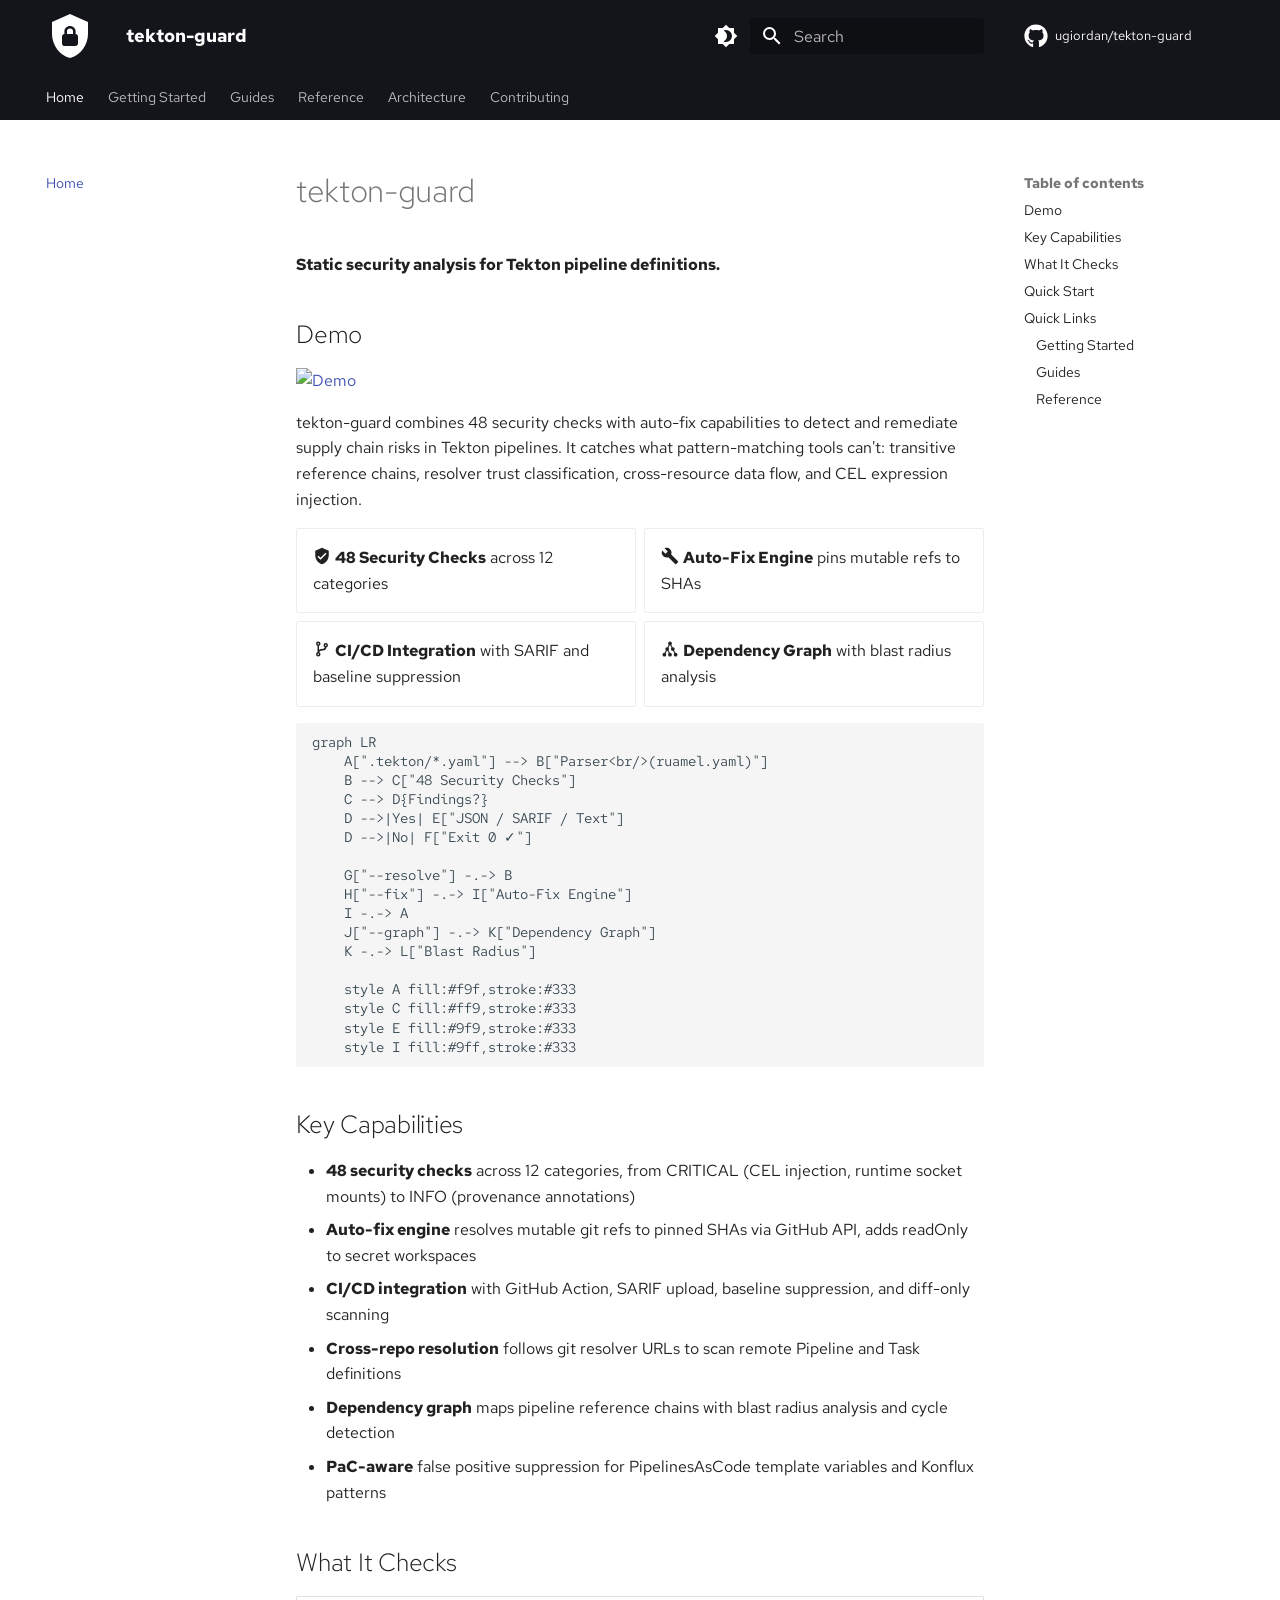
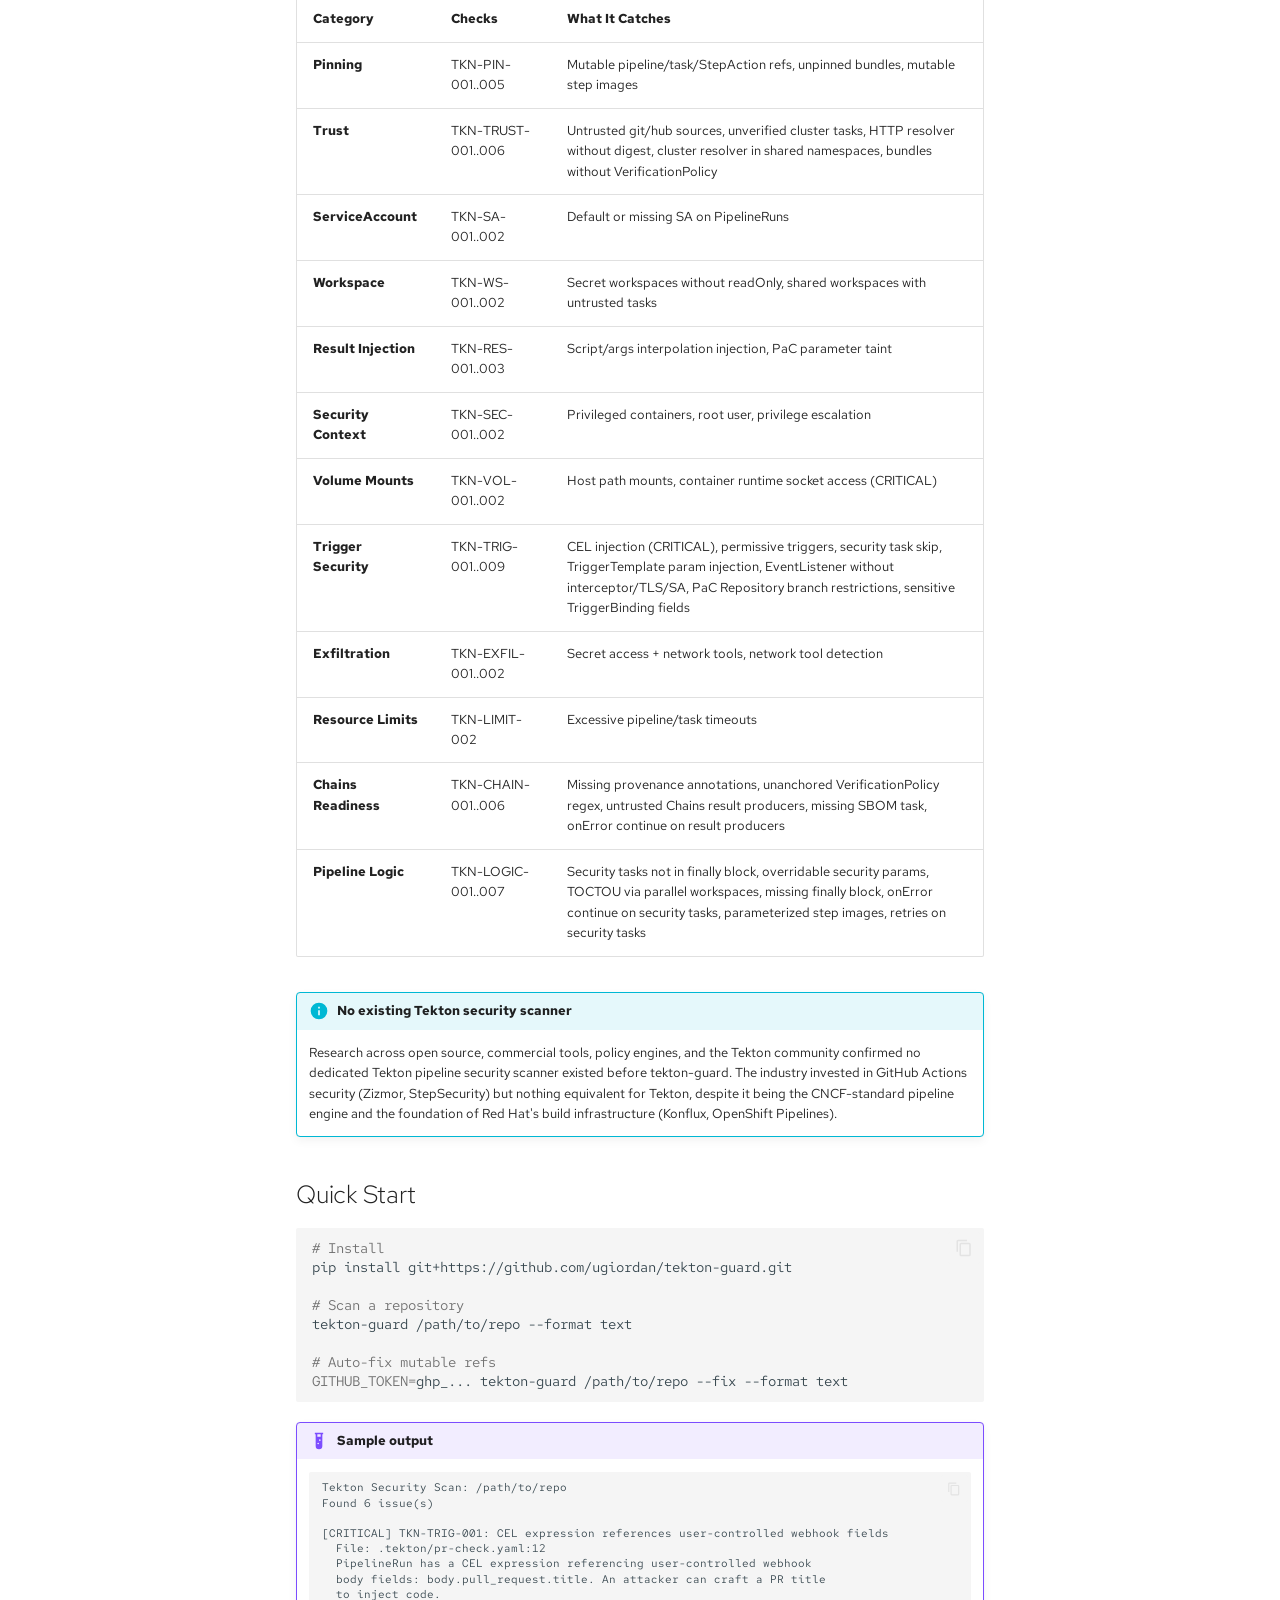
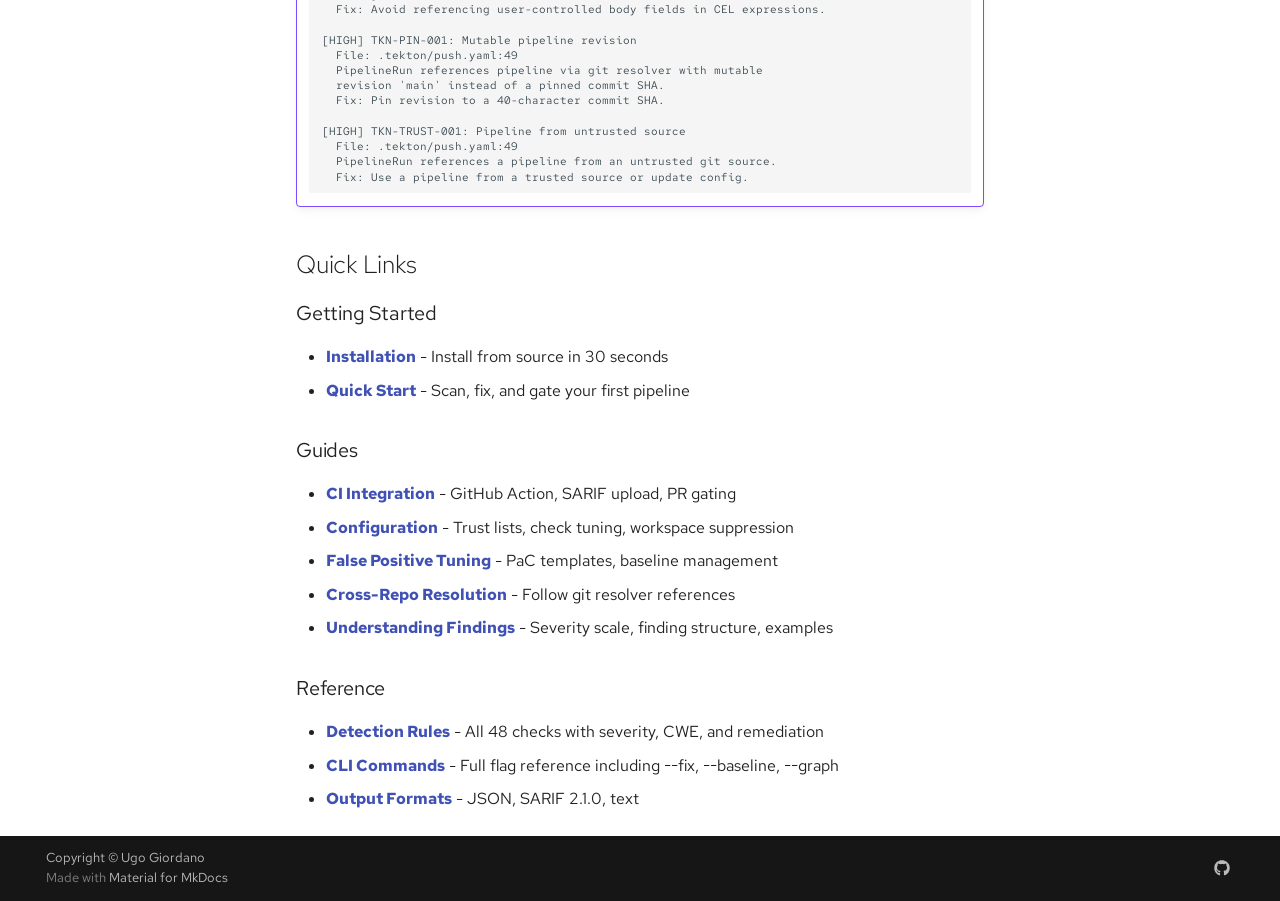
==== index.html @ 4ce3d8be "Deployed 597b530 with MkDocs version: 1.6.1" ====
<!DOCTYPE html><html lang="en" class="no-js"><head>
    
      <meta charset="utf-8">
      <meta name="viewport" content="width=device-width,initial-scale=1">
      
      
      
        <link rel="canonical" href="https://ugiordan.github.io/tekton-guard/">
      
      
      
        <link rel="next" href="getting-started/installation/">
      
      
        
      
      
      <link rel="icon" href="assets/images/favicon.png">
      <meta name="generator" content="mkdocs-1.6.1, mkdocs-material-9.7.6">
    
    
      
        <title>tekton-guard</title>
      
    
    
      <link rel="stylesheet" href="assets/stylesheets/main.484c7ddc.min.css">
      
        
        <link rel="stylesheet" href="assets/stylesheets/palette.ab4e12ef.min.css">
      
      


    
    
      
    
    
      
        
        
        <link rel="preconnect" href="https://fonts.gstatic.com" crossorigin="">
        <link rel="stylesheet" href="https://fonts.googleapis.com/css?family=Red+Hat+Text:300,300i,400,400i,700,700i%7CRed+Hat+Mono:400,400i,700,700i&amp;display=fallback">
        <style>:root{--md-text-font:"Red Hat Text";--md-code-font:"Red Hat Mono"}</style>
      
    
    
      <link rel="stylesheet" href="assets/css/extra.css">
    
    <script>__md_scope=new URL(".",location),__md_hash=e=>[...e].reduce(((e,_)=>(e<<5)-e+_.charCodeAt(0)),0),__md_get=(e,_=localStorage,t=__md_scope)=>JSON.parse(_.getItem(t.pathname+"."+e)),__md_set=(e,_,t=localStorage,a=__md_scope)=>{try{t.setItem(a.pathname+"."+e,JSON.stringify(_))}catch(e){}}</script>
    
      

    
    
  <link href="assets/stylesheets/glightbox.min.css" rel="stylesheet"><script src="assets/javascripts/glightbox.min.js"></script><style id="glightbox-style">
            html.glightbox-open { overflow: initial; height: 100%; }
            .gslide-title { margin-top: 0px; user-select: text; }
            .gslide-desc { color: #666; user-select: text; }
            .gslide-image img { background: white; }
            .gscrollbar-fixer { padding-right: 15px; }
            .gdesc-inner { font-size: 0.75rem; }
            body[data-md-color-scheme="slate"] .gdesc-inner { background: var(--md-default-bg-color); }
            body[data-md-color-scheme="slate"] .gslide-title { color: var(--md-default-fg-color); }
            body[data-md-color-scheme="slate"] .gslide-desc { color: var(--md-default-fg-color); }
        </style></head>
  
  
    
    
      
    
    
    
    
    <body dir="ltr" data-md-color-scheme="default" data-md-color-primary="black" data-md-color-accent="indigo">
  
    
    <input class="md-toggle" data-md-toggle="drawer" type="checkbox" id="__drawer" autocomplete="off">
    <input class="md-toggle" data-md-toggle="search" type="checkbox" id="__search" autocomplete="off">
    <label class="md-overlay" for="__drawer"></label>
    <div data-md-component="skip">
      
        
        <a href="#tekton-guard" class="md-skip">
          Skip to content
        </a>
      
    </div>
    <div data-md-component="announce">
      
    </div>
    
    
      

<header class="md-header" data-md-component="header">
  <nav class="md-header__inner md-grid" aria-label="Header">
    <a href="." title="tekton-guard" class="md-header__button md-logo" aria-label="tekton-guard" data-md-component="logo">
      
  
  <svg xmlns="http://www.w3.org/2000/svg" viewBox="0 0 24 24"><path d="M12 1 3 5v6c0 5.55 3.84 10.74 9 12 5.16-1.26 9-6.45 9-12V5zm0 6c1.4 0 2.8 1.1 2.8 2.5V11c.6 0 1.2.6 1.2 1.3v3.5c0 .6-.6 1.2-1.3 1.2H9.2c-.6 0-1.2-.6-1.2-1.3v-3.5c0-.6.6-1.2 1.2-1.2V9.5C9.2 8.1 10.6 7 12 7m0 1.2c-.8 0-1.5.5-1.5 1.3V11h3V9.5c0-.8-.7-1.3-1.5-1.3"></path></svg>

    </a>
    <label class="md-header__button md-icon" for="__drawer">
      
      <svg xmlns="http://www.w3.org/2000/svg" viewBox="0 0 24 24"><path d="M3 6h18v2H3zm0 5h18v2H3zm0 5h18v2H3z"></path></svg>
    </label>
    <div class="md-header__title" data-md-component="header-title">
      <div class="md-header__ellipsis">
        <div class="md-header__topic">
          <span class="md-ellipsis">
            tekton-guard
          </span>
        </div>
        <div class="md-header__topic" data-md-component="header-topic">
          <span class="md-ellipsis">
            
              Home
            
          </span>
        </div>
      </div>
    </div>
    
      
        <form class="md-header__option" data-md-component="palette">
  
    
    
    
    <input class="md-option" data-md-color-media="" data-md-color-scheme="default" data-md-color-primary="black" data-md-color-accent="indigo" aria-label="Switch to dark mode" type="radio" name="__palette" id="__palette_0">
    
      <label class="md-header__button md-icon" title="Switch to dark mode" for="__palette_1" hidden="">
        <svg xmlns="http://www.w3.org/2000/svg" viewBox="0 0 24 24"><path d="M12 18c-.89 0-1.74-.2-2.5-.55C11.56 16.5 13 14.42 13 12s-1.44-4.5-3.5-5.45C10.26 6.2 11.11 6 12 6a6 6 0 0 1 6 6 6 6 0 0 1-6 6m8-9.31V4h-4.69L12 .69 8.69 4H4v4.69L.69 12 4 15.31V20h4.69L12 23.31 15.31 20H20v-4.69L23.31 12z"></path></svg>
      </label>
    
  
    
    
    
    <input class="md-option" data-md-color-media="" data-md-color-scheme="slate" data-md-color-primary="black" data-md-color-accent="indigo" aria-label="Switch to light mode" type="radio" name="__palette" id="__palette_1">
    
      <label class="md-header__button md-icon" title="Switch to light mode" for="__palette_0" hidden="">
        <svg xmlns="http://www.w3.org/2000/svg" viewBox="0 0 24 24"><path d="M12 8a4 4 0 0 0-4 4 4 4 0 0 0 4 4 4 4 0 0 0 4-4 4 4 0 0 0-4-4m0 10a6 6 0 0 1-6-6 6 6 0 0 1 6-6 6 6 0 0 1 6 6 6 6 0 0 1-6 6m8-9.31V4h-4.69L12 .69 8.69 4H4v4.69L.69 12 4 15.31V20h4.69L12 23.31 15.31 20H20v-4.69L23.31 12z"></path></svg>
      </label>
    
  
</form>
      
    
    
      <script>var palette=__md_get("__palette");if(palette&&palette.color){if("(prefers-color-scheme)"===palette.color.media){var media=matchMedia("(prefers-color-scheme: light)"),input=document.querySelector(media.matches?"[data-md-color-media='(prefers-color-scheme: light)']":"[data-md-color-media='(prefers-color-scheme: dark)']");palette.color.media=input.getAttribute("data-md-color-media"),palette.color.scheme=input.getAttribute("data-md-color-scheme"),palette.color.primary=input.getAttribute("data-md-color-primary"),palette.color.accent=input.getAttribute("data-md-color-accent")}for(var[key,value]of Object.entries(palette.color))document.body.setAttribute("data-md-color-"+key,value)}</script>
    
    
    
      
      
        <label class="md-header__button md-icon" for="__search">
          
          <svg xmlns="http://www.w3.org/2000/svg" viewBox="0 0 24 24"><path d="M9.5 3A6.5 6.5 0 0 1 16 9.5c0 1.61-.59 3.09-1.56 4.23l.27.27h.79l5 5-1.5 1.5-5-5v-.79l-.27-.27A6.52 6.52 0 0 1 9.5 16 6.5 6.5 0 0 1 3 9.5 6.5 6.5 0 0 1 9.5 3m0 2C7 5 5 7 5 9.5S7 14 9.5 14 14 12 14 9.5 12 5 9.5 5"></path></svg>
        </label>
        <div class="md-search" data-md-component="search" role="dialog">
  <label class="md-search__overlay" for="__search"></label>
  <div class="md-search__inner" role="search">
    <form class="md-search__form" name="search">
      <input type="text" class="md-search__input" name="query" aria-label="Search" placeholder="Search" autocapitalize="off" autocorrect="off" autocomplete="off" spellcheck="false" data-md-component="search-query" required="">
      <label class="md-search__icon md-icon" for="__search">
        
        <svg xmlns="http://www.w3.org/2000/svg" viewBox="0 0 24 24"><path d="M9.5 3A6.5 6.5 0 0 1 16 9.5c0 1.61-.59 3.09-1.56 4.23l.27.27h.79l5 5-1.5 1.5-5-5v-.79l-.27-.27A6.52 6.52 0 0 1 9.5 16 6.5 6.5 0 0 1 3 9.5 6.5 6.5 0 0 1 9.5 3m0 2C7 5 5 7 5 9.5S7 14 9.5 14 14 12 14 9.5 12 5 9.5 5"></path></svg>
        
        <svg xmlns="http://www.w3.org/2000/svg" viewBox="0 0 24 24"><path d="M20 11v2H8l5.5 5.5-1.42 1.42L4.16 12l7.92-7.92L13.5 5.5 8 11z"></path></svg>
      </label>
      <nav class="md-search__options" aria-label="Search">
        
          <a href="javascript:void(0)" class="md-search__icon md-icon" title="Share" aria-label="Share" data-clipboard="" data-clipboard-text="" data-md-component="search-share" tabindex="-1">
            
            <svg xmlns="http://www.w3.org/2000/svg" viewBox="0 0 24 24"><path d="M18 16.08c-.76 0-1.44.3-1.96.77L8.91 12.7c.05-.23.09-.46.09-.7s-.04-.47-.09-.7l7.05-4.11c.54.5 1.25.81 2.04.81a3 3 0 0 0 3-3 3 3 0 0 0-3-3 3 3 0 0 0-3 3c0 .24.04.47.09.7L8.04 9.81C7.5 9.31 6.79 9 6 9a3 3 0 0 0-3 3 3 3 0 0 0 3 3c.79 0 1.5-.31 2.04-.81l7.12 4.15c-.05.21-.08.43-.08.66 0 1.61 1.31 2.91 2.92 2.91s2.92-1.3 2.92-2.91A2.92 2.92 0 0 0 18 16.08"></path></svg>
          </a>
        
        <button type="reset" class="md-search__icon md-icon" title="Clear" aria-label="Clear" tabindex="-1">
          
          <svg xmlns="http://www.w3.org/2000/svg" viewBox="0 0 24 24"><path d="M19 6.41 17.59 5 12 10.59 6.41 5 5 6.41 10.59 12 5 17.59 6.41 19 12 13.41 17.59 19 19 17.59 13.41 12z"></path></svg>
        </button>
      </nav>
      
        <div class="md-search__suggest" data-md-component="search-suggest"></div>
      
    </form>
    <div class="md-search__output">
      <div class="md-search__scrollwrap" tabindex="0" data-md-scrollfix="">
        <div class="md-search-result" data-md-component="search-result">
          <div class="md-search-result__meta">
            Initializing search
          </div>
          <ol class="md-search-result__list" role="presentation"></ol>
        </div>
      </div>
    </div>
  </div>
</div>
      
    
    
      <div class="md-header__source">
        <a href="https://github.com/ugiordan/tekton-guard" title="Go to repository" class="md-source" data-md-component="source">
  <div class="md-source__icon md-icon">
    
    <svg xmlns="http://www.w3.org/2000/svg" viewBox="0 0 512 512"><!--! Font Awesome Free 7.1.0 by @fontawesome - https://fontawesome.com License - https://fontawesome.com/license/free (Icons: CC BY 4.0, Fonts: SIL OFL 1.1, Code: MIT License) Copyright 2025 Fonticons, Inc.--><path d="M173.9 397.4c0 2-2.3 3.6-5.2 3.6-3.3.3-5.6-1.3-5.6-3.6 0-2 2.3-3.6 5.2-3.6 3-.3 5.6 1.3 5.6 3.6m-31.1-4.5c-.7 2 1.3 4.3 4.3 4.9 2.6 1 5.6 0 6.2-2s-1.3-4.3-4.3-5.2c-2.6-.7-5.5.3-6.2 2.3m44.2-1.7c-2.9.7-4.9 2.6-4.6 4.9.3 2 2.9 3.3 5.9 2.6 2.9-.7 4.9-2.6 4.6-4.6-.3-1.9-3-3.2-5.9-2.9M252.8 8C114.1 8 8 113.3 8 252c0 110.9 69.8 205.8 169.5 239.2 12.8 2.3 17.3-5.6 17.3-12.1 0-6.2-.3-40.4-.3-61.4 0 0-70 15-84.7-29.8 0 0-11.4-29.1-27.8-36.6 0 0-22.9-15.7 1.6-15.4 0 0 24.9 2 38.6 25.8 21.9 38.6 58.6 27.5 72.9 20.9 2.3-16 8.8-27.1 16-33.7-55.9-6.2-112.3-14.3-112.3-110.5 0-27.5 7.6-41.3 23.6-58.9-2.6-6.5-11.1-33.3 2.6-67.9 20.9-6.5 69 27 69 27 20-5.6 41.5-8.5 62.8-8.5s42.8 2.9 62.8 8.5c0 0 48.1-33.6 69-27 13.7 34.7 5.2 61.4 2.6 67.9 16 17.7 25.8 31.5 25.8 58.9 0 96.5-58.9 104.2-114.8 110.5 9.2 7.9 17 22.9 17 46.4 0 33.7-.3 75.4-.3 83.6 0 6.5 4.6 14.4 17.3 12.1C436.2 457.8 504 362.9 504 252 504 113.3 391.5 8 252.8 8M105.2 352.9c-1.3 1-1 3.3.7 5.2 1.6 1.6 3.9 2.3 5.2 1 1.3-1 1-3.3-.7-5.2-1.6-1.6-3.9-2.3-5.2-1m-10.8-8.1c-.7 1.3.3 2.9 2.3 3.9 1.6 1 3.6.7 4.3-.7.7-1.3-.3-2.9-2.3-3.9-2-.6-3.6-.3-4.3.7m32.4 35.6c-1.6 1.3-1 4.3 1.3 6.2 2.3 2.3 5.2 2.6 6.5 1 1.3-1.3.7-4.3-1.3-6.2-2.2-2.3-5.2-2.6-6.5-1m-11.4-14.7c-1.6 1-1.6 3.6 0 5.9s4.3 3.3 5.6 2.3c1.6-1.3 1.6-3.9 0-6.2-1.4-2.3-4-3.3-5.6-2"></path></svg>
  </div>
  <div class="md-source__repository">
    ugiordan/tekton-guard
  </div>
</a>
      </div>
    
  </nav>
  
</header>
    
    <div class="md-container" data-md-component="container">
      
      
        
          
            
<nav class="md-tabs" aria-label="Tabs" data-md-component="tabs">
  <div class="md-grid">
    <ul class="md-tabs__list">
      
        
  
  
  
    
  
  
    <li class="md-tabs__item md-tabs__item--active">
      <a href="." class="md-tabs__link">
        
  
  
    
  
  Home

      </a>
    </li>
  

      
        
  
  
  
  
    
    
      <li class="md-tabs__item">
        <a href="getting-started/installation/" class="md-tabs__link">
          
  
  
    
  
  Getting Started

        </a>
      </li>
    
  

      
        
  
  
  
  
    
    
      <li class="md-tabs__item">
        <a href="guides/ci-integration/" class="md-tabs__link">
          
  
  
    
  
  Guides

        </a>
      </li>
    
  

      
        
  
  
  
  
    
    
      <li class="md-tabs__item">
        <a href="reference/cli/" class="md-tabs__link">
          
  
  
    
  
  Reference

        </a>
      </li>
    
  

      
        
  
  
  
  
    
    
      <li class="md-tabs__item">
        <a href="architecture/overview/" class="md-tabs__link">
          
  
  
    
  
  Architecture

        </a>
      </li>
    
  

      
        
  
  
  
  
    
    
      <li class="md-tabs__item">
        <a href="contributing/setup/" class="md-tabs__link">
          
  
  
    
  
  Contributing

        </a>
      </li>
    
  

      
    </ul>
  </div>
</nav>
          
        
      
      <main class="md-main" data-md-component="main">
        <div class="md-main__inner md-grid">
          
            
              
              <div class="md-sidebar md-sidebar--primary" data-md-component="sidebar" data-md-type="navigation">
                <div class="md-sidebar__scrollwrap">
                  <div class="md-sidebar__inner">
                    


  


<nav class="md-nav md-nav--primary md-nav--lifted" aria-label="Navigation" data-md-level="0">
  <label class="md-nav__title" for="__drawer">
    <a href="." title="tekton-guard" class="md-nav__button md-logo" aria-label="tekton-guard" data-md-component="logo">
      
  
  <svg xmlns="http://www.w3.org/2000/svg" viewBox="0 0 24 24"><path d="M12 1 3 5v6c0 5.55 3.84 10.74 9 12 5.16-1.26 9-6.45 9-12V5zm0 6c1.4 0 2.8 1.1 2.8 2.5V11c.6 0 1.2.6 1.2 1.3v3.5c0 .6-.6 1.2-1.3 1.2H9.2c-.6 0-1.2-.6-1.2-1.3v-3.5c0-.6.6-1.2 1.2-1.2V9.5C9.2 8.1 10.6 7 12 7m0 1.2c-.8 0-1.5.5-1.5 1.3V11h3V9.5c0-.8-.7-1.3-1.5-1.3"></path></svg>

    </a>
    tekton-guard
  </label>
  
    <div class="md-nav__source">
      <a href="https://github.com/ugiordan/tekton-guard" title="Go to repository" class="md-source" data-md-component="source">
  <div class="md-source__icon md-icon">
    
    <svg xmlns="http://www.w3.org/2000/svg" viewBox="0 0 512 512"><!--! Font Awesome Free 7.1.0 by @fontawesome - https://fontawesome.com License - https://fontawesome.com/license/free (Icons: CC BY 4.0, Fonts: SIL OFL 1.1, Code: MIT License) Copyright 2025 Fonticons, Inc.--><path d="M173.9 397.4c0 2-2.3 3.6-5.2 3.6-3.3.3-5.6-1.3-5.6-3.6 0-2 2.3-3.6 5.2-3.6 3-.3 5.6 1.3 5.6 3.6m-31.1-4.5c-.7 2 1.3 4.3 4.3 4.9 2.6 1 5.6 0 6.2-2s-1.3-4.3-4.3-5.2c-2.6-.7-5.5.3-6.2 2.3m44.2-1.7c-2.9.7-4.9 2.6-4.6 4.9.3 2 2.9 3.3 5.9 2.6 2.9-.7 4.9-2.6 4.6-4.6-.3-1.9-3-3.2-5.9-2.9M252.8 8C114.1 8 8 113.3 8 252c0 110.9 69.8 205.8 169.5 239.2 12.8 2.3 17.3-5.6 17.3-12.1 0-6.2-.3-40.4-.3-61.4 0 0-70 15-84.7-29.8 0 0-11.4-29.1-27.8-36.6 0 0-22.9-15.7 1.6-15.4 0 0 24.9 2 38.6 25.8 21.9 38.6 58.6 27.5 72.9 20.9 2.3-16 8.8-27.1 16-33.7-55.9-6.2-112.3-14.3-112.3-110.5 0-27.5 7.6-41.3 23.6-58.9-2.6-6.5-11.1-33.3 2.6-67.9 20.9-6.5 69 27 69 27 20-5.6 41.5-8.5 62.8-8.5s42.8 2.9 62.8 8.5c0 0 48.1-33.6 69-27 13.7 34.7 5.2 61.4 2.6 67.9 16 17.7 25.8 31.5 25.8 58.9 0 96.5-58.9 104.2-114.8 110.5 9.2 7.9 17 22.9 17 46.4 0 33.7-.3 75.4-.3 83.6 0 6.5 4.6 14.4 17.3 12.1C436.2 457.8 504 362.9 504 252 504 113.3 391.5 8 252.8 8M105.2 352.9c-1.3 1-1 3.3.7 5.2 1.6 1.6 3.9 2.3 5.2 1 1.3-1 1-3.3-.7-5.2-1.6-1.6-3.9-2.3-5.2-1m-10.8-8.1c-.7 1.3.3 2.9 2.3 3.9 1.6 1 3.6.7 4.3-.7.7-1.3-.3-2.9-2.3-3.9-2-.6-3.6-.3-4.3.7m32.4 35.6c-1.6 1.3-1 4.3 1.3 6.2 2.3 2.3 5.2 2.6 6.5 1 1.3-1.3.7-4.3-1.3-6.2-2.2-2.3-5.2-2.6-6.5-1m-11.4-14.7c-1.6 1-1.6 3.6 0 5.9s4.3 3.3 5.6 2.3c1.6-1.3 1.6-3.9 0-6.2-1.4-2.3-4-3.3-5.6-2"></path></svg>
  </div>
  <div class="md-source__repository">
    ugiordan/tekton-guard
  </div>
</a>
    </div>
  
  <ul class="md-nav__list" data-md-scrollfix="">
    
      
      
  
  
    
  
  
  
    <li class="md-nav__item md-nav__item--active">
      
      <input class="md-nav__toggle md-toggle" type="checkbox" id="__toc">
      
      
        
      
      
        <label class="md-nav__link md-nav__link--active" for="__toc">
          
  
  
  <span class="md-ellipsis">
    
  
    Home
  

    
  </span>
  
  

          <span class="md-nav__icon md-icon"></span>
        </label>
      
      <a href="." class="md-nav__link md-nav__link--active">
        
  
  
  <span class="md-ellipsis">
    
  
    Home
  

    
  </span>
  
  

      </a>
      
        

<nav class="md-nav md-nav--secondary" aria-label="Table of contents">
  
  
  
    
  
  
    <label class="md-nav__title" for="__toc">
      <span class="md-nav__icon md-icon"></span>
      Table of contents
    </label>
    <ul class="md-nav__list" data-md-component="toc" data-md-scrollfix="">
      
        <li class="md-nav__item">
  <a href="#demo" class="md-nav__link">
    <span class="md-ellipsis">
      
        Demo
      
    </span>
  </a>
  
</li>
      
        <li class="md-nav__item">
  <a href="#key-capabilities" class="md-nav__link">
    <span class="md-ellipsis">
      
        Key Capabilities
      
    </span>
  </a>
  
</li>
      
        <li class="md-nav__item">
  <a href="#what-it-checks" class="md-nav__link">
    <span class="md-ellipsis">
      
        What It Checks
      
    </span>
  </a>
  
</li>
      
        <li class="md-nav__item">
  <a href="#quick-start" class="md-nav__link">
    <span class="md-ellipsis">
      
        Quick Start
      
    </span>
  </a>
  
</li>
      
        <li class="md-nav__item">
  <a href="#quick-links" class="md-nav__link">
    <span class="md-ellipsis">
      
        Quick Links
      
    </span>
  </a>
  
    <nav class="md-nav" aria-label="Quick Links">
      <ul class="md-nav__list">
        
          <li class="md-nav__item">
  <a href="#getting-started" class="md-nav__link">
    <span class="md-ellipsis">
      
        Getting Started
      
    </span>
  </a>
  
</li>
        
          <li class="md-nav__item">
  <a href="#guides" class="md-nav__link">
    <span class="md-ellipsis">
      
        Guides
      
    </span>
  </a>
  
</li>
        
          <li class="md-nav__item">
  <a href="#reference" class="md-nav__link">
    <span class="md-ellipsis">
      
        Reference
      
    </span>
  </a>
  
</li>
        
      </ul>
    </nav>
  
</li>
      
    </ul>
  
</nav>
      
    </li>
  

    
      
      
  
  
  
  
    
    
      
        
      
        
      
    
    
    
      
      
        
      
    
    
    <li class="md-nav__item md-nav__item--nested">
      
        
        
        <input class="md-nav__toggle md-toggle " type="checkbox" id="__nav_2">
        
          
          <label class="md-nav__link" for="__nav_2" id="__nav_2_label" tabindex="0">
            
  
  
  <span class="md-ellipsis">
    
  
    Getting Started
  

    
  </span>
  
  

            <span class="md-nav__icon md-icon"></span>
          </label>
        
        <nav class="md-nav" data-md-level="1" aria-labelledby="__nav_2_label" aria-expanded="false">
          <label class="md-nav__title" for="__nav_2">
            <span class="md-nav__icon md-icon"></span>
            
  
    Getting Started
  

          </label>
          <ul class="md-nav__list" data-md-scrollfix="">
            
              
                
  
  
  
  
    <li class="md-nav__item">
      <a href="getting-started/installation/" class="md-nav__link">
        
  
  
  <span class="md-ellipsis">
    
  
    Installation
  

    
  </span>
  
  

      </a>
    </li>
  

              
            
              
                
  
  
  
  
    <li class="md-nav__item">
      <a href="getting-started/quickstart/" class="md-nav__link">
        
  
  
  <span class="md-ellipsis">
    
  
    Quick Start
  

    
  </span>
  
  

      </a>
    </li>
  

              
            
          </ul>
        </nav>
      
    </li>
  

    
      
      
  
  
  
  
    
    
      
        
      
        
      
        
      
        
      
        
      
    
    
    
      
      
        
      
    
    
    <li class="md-nav__item md-nav__item--nested">
      
        
        
        <input class="md-nav__toggle md-toggle " type="checkbox" id="__nav_3">
        
          
          <label class="md-nav__link" for="__nav_3" id="__nav_3_label" tabindex="0">
            
  
  
  <span class="md-ellipsis">
    
  
    Guides
  

    
  </span>
  
  

            <span class="md-nav__icon md-icon"></span>
          </label>
        
        <nav class="md-nav" data-md-level="1" aria-labelledby="__nav_3_label" aria-expanded="false">
          <label class="md-nav__title" for="__nav_3">
            <span class="md-nav__icon md-icon"></span>
            
  
    Guides
  

          </label>
          <ul class="md-nav__list" data-md-scrollfix="">
            
              
                
  
  
  
  
    <li class="md-nav__item">
      <a href="guides/ci-integration/" class="md-nav__link">
        
  
  
  <span class="md-ellipsis">
    
  
    CI Integration
  

    
  </span>
  
  

      </a>
    </li>
  

              
            
              
                
  
  
  
  
    <li class="md-nav__item">
      <a href="guides/findings/" class="md-nav__link">
        
  
  
  <span class="md-ellipsis">
    
  
    Understanding Findings
  

    
  </span>
  
  

      </a>
    </li>
  

              
            
              
                
  
  
  
  
    <li class="md-nav__item">
      <a href="guides/configuration/" class="md-nav__link">
        
  
  
  <span class="md-ellipsis">
    
  
    Configuration
  

    
  </span>
  
  

      </a>
    </li>
  

              
            
              
                
  
  
  
  
    <li class="md-nav__item">
      <a href="guides/false-positives/" class="md-nav__link">
        
  
  
  <span class="md-ellipsis">
    
  
    False Positive Tuning
  

    
  </span>
  
  

      </a>
    </li>
  

              
            
              
                
  
  
  
  
    <li class="md-nav__item">
      <a href="guides/cross-repo/" class="md-nav__link">
        
  
  
  <span class="md-ellipsis">
    
  
    Cross-Repo Resolution
  

    
  </span>
  
  

      </a>
    </li>
  

              
            
          </ul>
        </nav>
      
    </li>
  

    
      
      
  
  
  
  
    
    
      
        
      
        
      
        
      
    
    
    
      
      
        
      
    
    
    <li class="md-nav__item md-nav__item--nested">
      
        
        
        <input class="md-nav__toggle md-toggle " type="checkbox" id="__nav_4">
        
          
          <label class="md-nav__link" for="__nav_4" id="__nav_4_label" tabindex="0">
            
  
  
  <span class="md-ellipsis">
    
  
    Reference
  

    
  </span>
  
  

            <span class="md-nav__icon md-icon"></span>
          </label>
        
        <nav class="md-nav" data-md-level="1" aria-labelledby="__nav_4_label" aria-expanded="false">
          <label class="md-nav__title" for="__nav_4">
            <span class="md-nav__icon md-icon"></span>
            
  
    Reference
  

          </label>
          <ul class="md-nav__list" data-md-scrollfix="">
            
              
                
  
  
  
  
    <li class="md-nav__item">
      <a href="reference/cli/" class="md-nav__link">
        
  
  
  <span class="md-ellipsis">
    
  
    CLI Commands
  

    
  </span>
  
  

      </a>
    </li>
  

              
            
              
                
  
  
  
  
    <li class="md-nav__item">
      <a href="reference/rules/" class="md-nav__link">
        
  
  
  <span class="md-ellipsis">
    
  
    Detection Rules
  

    
  </span>
  
  

      </a>
    </li>
  

              
            
              
                
  
  
  
  
    <li class="md-nav__item">
      <a href="reference/output-formats/" class="md-nav__link">
        
  
  
  <span class="md-ellipsis">
    
  
    Output Formats
  

    
  </span>
  
  

      </a>
    </li>
  

              
            
          </ul>
        </nav>
      
    </li>
  

    
      
      
  
  
  
  
    
    
      
        
      
    
    
    
      
      
        
      
    
    
    <li class="md-nav__item md-nav__item--nested">
      
        
        
        <input class="md-nav__toggle md-toggle " type="checkbox" id="__nav_5">
        
          
          <label class="md-nav__link" for="__nav_5" id="__nav_5_label" tabindex="0">
            
  
  
  <span class="md-ellipsis">
    
  
    Architecture
  

    
  </span>
  
  

            <span class="md-nav__icon md-icon"></span>
          </label>
        
        <nav class="md-nav" data-md-level="1" aria-labelledby="__nav_5_label" aria-expanded="false">
          <label class="md-nav__title" for="__nav_5">
            <span class="md-nav__icon md-icon"></span>
            
  
    Architecture
  

          </label>
          <ul class="md-nav__list" data-md-scrollfix="">
            
              
                
  
  
  
  
    <li class="md-nav__item">
      <a href="architecture/overview/" class="md-nav__link">
        
  
  
  <span class="md-ellipsis">
    
  
    Design Overview
  

    
  </span>
  
  

      </a>
    </li>
  

              
            
          </ul>
        </nav>
      
    </li>
  

    
      
      
  
  
  
  
    
    
      
        
      
        
      
    
    
    
      
      
        
      
    
    
    <li class="md-nav__item md-nav__item--nested">
      
        
        
        <input class="md-nav__toggle md-toggle " type="checkbox" id="__nav_6">
        
          
          <label class="md-nav__link" for="__nav_6" id="__nav_6_label" tabindex="0">
            
  
  
  <span class="md-ellipsis">
    
  
    Contributing
  

    
  </span>
  
  

            <span class="md-nav__icon md-icon"></span>
          </label>
        
        <nav class="md-nav" data-md-level="1" aria-labelledby="__nav_6_label" aria-expanded="false">
          <label class="md-nav__title" for="__nav_6">
            <span class="md-nav__icon md-icon"></span>
            
  
    Contributing
  

          </label>
          <ul class="md-nav__list" data-md-scrollfix="">
            
              
                
  
  
  
  
    <li class="md-nav__item">
      <a href="contributing/setup/" class="md-nav__link">
        
  
  
  <span class="md-ellipsis">
    
  
    Development Setup
  

    
  </span>
  
  

      </a>
    </li>
  

              
            
              
                
  
  
  
  
    <li class="md-nav__item">
      <a href="contributing/rules/" class="md-nav__link">
        
  
  
  <span class="md-ellipsis">
    
  
    Adding Rules
  

    
  </span>
  
  

      </a>
    </li>
  

              
            
          </ul>
        </nav>
      
    </li>
  

    
  </ul>
</nav>
                  </div>
                </div>
              </div>
            
            
              
              <div class="md-sidebar md-sidebar--secondary" data-md-component="sidebar" data-md-type="toc">
                <div class="md-sidebar__scrollwrap">
                  <div class="md-sidebar__inner">
                    

<nav class="md-nav md-nav--secondary" aria-label="Table of contents">
  
  
  
    
  
  
    <label class="md-nav__title" for="__toc">
      <span class="md-nav__icon md-icon"></span>
      Table of contents
    </label>
    <ul class="md-nav__list" data-md-component="toc" data-md-scrollfix="">
      
        <li class="md-nav__item">
  <a href="#demo" class="md-nav__link">
    <span class="md-ellipsis">
      
        Demo
      
    </span>
  </a>
  
</li>
      
        <li class="md-nav__item">
  <a href="#key-capabilities" class="md-nav__link">
    <span class="md-ellipsis">
      
        Key Capabilities
      
    </span>
  </a>
  
</li>
      
        <li class="md-nav__item">
  <a href="#what-it-checks" class="md-nav__link">
    <span class="md-ellipsis">
      
        What It Checks
      
    </span>
  </a>
  
</li>
      
        <li class="md-nav__item">
  <a href="#quick-start" class="md-nav__link">
    <span class="md-ellipsis">
      
        Quick Start
      
    </span>
  </a>
  
</li>
      
        <li class="md-nav__item">
  <a href="#quick-links" class="md-nav__link">
    <span class="md-ellipsis">
      
        Quick Links
      
    </span>
  </a>
  
    <nav class="md-nav" aria-label="Quick Links">
      <ul class="md-nav__list">
        
          <li class="md-nav__item">
  <a href="#getting-started" class="md-nav__link">
    <span class="md-ellipsis">
      
        Getting Started
      
    </span>
  </a>
  
</li>
        
          <li class="md-nav__item">
  <a href="#guides" class="md-nav__link">
    <span class="md-ellipsis">
      
        Guides
      
    </span>
  </a>
  
</li>
        
          <li class="md-nav__item">
  <a href="#reference" class="md-nav__link">
    <span class="md-ellipsis">
      
        Reference
      
    </span>
  </a>
  
</li>
        
      </ul>
    </nav>
  
</li>
      
    </ul>
  
</nav>
                  </div>
                </div>
              </div>
            
          
          
            <div class="md-content" data-md-component="content">
              
                



  


              
              <article class="md-content__inner md-typeset">
                
                  


  
  


<h1 id="tekton-guard">tekton-guard<a class="headerlink" href="#tekton-guard" title="Permanent link">¶</a></h1>
<p><strong>Static security analysis for Tekton pipeline definitions.</strong></p>
<h2 id="demo">Demo<a class="headerlink" href="#demo" title="Permanent link">¶</a></h2>
<p><a class="glightbox" data-type="image" data-width="auto" data-height="auto" href="images/demo.gif" data-desc-position="bottom"><img alt="Demo" src="images/demo.gif"></a></p>
<p>tekton-guard combines 48 security checks with auto-fix capabilities to detect and remediate supply chain risks in Tekton pipelines. It catches what pattern-matching tools can't: transitive reference chains, resolver trust classification, cross-resource data flow, and CEL expression injection.</p>
<div class="grid cards">
<ul>
<li><span class="twemoji"><svg xmlns="http://www.w3.org/2000/svg" viewBox="0 0 24 24"><path d="m10 17-4-4 1.41-1.41L10 14.17l6.59-6.59L18 9m-6-8L3 5v6c0 5.55 3.84 10.74 9 12 5.16-1.26 9-6.45 9-12V5z"></path></svg></span> <strong>48 Security Checks</strong> across 12 categories</li>
<li><span class="twemoji"><svg xmlns="http://www.w3.org/2000/svg" viewBox="0 0 24 24"><path d="m22.7 19-9.1-9.1c.9-2.3.4-5-1.5-6.9-2-2-5-2.4-7.4-1.3L9 6 6 9 1.6 4.7C.4 7.1.9 10.1 2.9 12.1c1.9 1.9 4.6 2.4 6.9 1.5l9.1 9.1c.4.4 1 .4 1.4 0l2.3-2.3c.5-.4.5-1.1.1-1.4"></path></svg></span> <strong>Auto-Fix Engine</strong> pins mutable refs to SHAs</li>
<li><span class="twemoji"><svg xmlns="http://www.w3.org/2000/svg" viewBox="0 0 24 24"><path d="M13 14c-3.36 0-4.46 1.35-4.82 2.24C9.25 16.7 10 17.76 10 19a3 3 0 0 1-3 3 3 3 0 0 1-3-3c0-1.31.83-2.42 2-2.83V7.83A2.99 2.99 0 0 1 4 5a3 3 0 0 1 3-3 3 3 0 0 1 3 3c0 1.31-.83 2.42-2 2.83v5.29c.88-.65 2.16-1.12 4-1.12 2.67 0 3.56-1.34 3.85-2.23A3.01 3.01 0 0 1 14 7a3 3 0 0 1 3-3 3 3 0 0 1 3 3c0 1.34-.88 2.5-2.09 2.86C17.65 11.29 16.68 14 13 14m-6 4a1 1 0 0 0-1 1 1 1 0 0 0 1 1 1 1 0 0 0 1-1 1 1 0 0 0-1-1M7 4a1 1 0 0 0-1 1 1 1 0 0 0 1 1 1 1 0 0 0 1-1 1 1 0 0 0-1-1m10 2a1 1 0 0 0-1 1 1 1 0 0 0 1 1 1 1 0 0 0 1-1 1 1 0 0 0-1-1"></path></svg></span> <strong>CI/CD Integration</strong> with SARIF and baseline suppression</li>
<li><span class="twemoji"><svg xmlns="http://www.w3.org/2000/svg" viewBox="0 0 24 24"><path d="M19.5 17c-.13 0-.26 0-.39.04l-1.61-3.25a2.5 2.5 0 0 0-1.75-4.29c-.13 0-.25 0-.39.04l-1.63-3.25c.48-.45.77-1.08.77-1.79a2.5 2.5 0 0 0-5 0c0 .71.29 1.34.76 1.79L8.64 9.54c-.14-.04-.26-.04-.39-.04a2.5 2.5 0 0 0-1.75 4.29l-1.61 3.25C4.76 17 4.63 17 4.5 17a2.5 2.5 0 0 0 0 5A2.5 2.5 0 0 0 7 19.5c0-.7-.29-1.34-.76-1.79l1.62-3.25c.14.04.26.04.39.04s.25 0 .39-.04l1.63 3.25c-.47.45-.77 1.09-.77 1.79a2.5 2.5 0 0 0 5 0A2.5 2.5 0 0 0 12 17c-.13 0-.26 0-.39.04L10 13.79c.46-.45.75-1.08.75-1.79s-.29-1.34-.75-1.79l1.61-3.25c.13.04.26.04.39.04s.26 0 .39-.04L14 10.21c-.45.45-.75 1.09-.75 1.79a2.5 2.5 0 0 0 2.5 2.5c.13 0 .25 0 .39-.04l1.63 3.25c-.47.45-.77 1.09-.77 1.79a2.5 2.5 0 0 0 5 0 2.5 2.5 0 0 0-2.5-2.5"></path></svg></span> <strong>Dependency Graph</strong> with blast radius analysis</li>
</ul>
</div>
<pre class="mermaid"><code>graph LR
    A[".tekton/*.yaml"] --&gt; B["Parser&lt;br/&gt;(ruamel.yaml)"]
    B --&gt; C["48 Security Checks"]
    C --&gt; D{Findings?}
    D --&gt;|Yes| E["JSON / SARIF / Text"]
    D --&gt;|No| F["Exit 0 ✓"]

    G["--resolve"] -.-&gt; B
    H["--fix"] -.-&gt; I["Auto-Fix Engine"]
    I -.-&gt; A
    J["--graph"] -.-&gt; K["Dependency Graph"]
    K -.-&gt; L["Blast Radius"]

    style A fill:#f9f,stroke:#333
    style C fill:#ff9,stroke:#333
    style E fill:#9f9,stroke:#333
    style I fill:#9ff,stroke:#333</code></pre>
<h2 id="key-capabilities">Key Capabilities<a class="headerlink" href="#key-capabilities" title="Permanent link">¶</a></h2>
<ul>
<li><strong>48 security checks</strong> across 12 categories, from CRITICAL (CEL injection, runtime socket mounts) to INFO (provenance annotations)</li>
<li><strong>Auto-fix engine</strong> resolves mutable git refs to pinned SHAs via GitHub API, adds readOnly to secret workspaces</li>
<li><strong>CI/CD integration</strong> with GitHub Action, SARIF upload, baseline suppression, and diff-only scanning</li>
<li><strong>Cross-repo resolution</strong> follows git resolver URLs to scan remote Pipeline and Task definitions</li>
<li><strong>Dependency graph</strong> maps pipeline reference chains with blast radius analysis and cycle detection</li>
<li><strong>PaC-aware</strong> false positive suppression for PipelinesAsCode template variables and Konflux patterns</li>
</ul>
<h2 id="what-it-checks">What It Checks<a class="headerlink" href="#what-it-checks" title="Permanent link">¶</a></h2>
<table>
<thead>
<tr>
<th>Category</th>
<th>Checks</th>
<th>What It Catches</th>
</tr>
</thead>
<tbody>
<tr>
<td><strong>Pinning</strong></td>
<td>TKN-PIN-001..005</td>
<td>Mutable pipeline/task/StepAction refs, unpinned bundles, mutable step images</td>
</tr>
<tr>
<td><strong>Trust</strong></td>
<td>TKN-TRUST-001..006</td>
<td>Untrusted git/hub sources, unverified cluster tasks, HTTP resolver without digest, cluster resolver in shared namespaces, bundles without VerificationPolicy</td>
</tr>
<tr>
<td><strong>ServiceAccount</strong></td>
<td>TKN-SA-001..002</td>
<td>Default or missing SA on PipelineRuns</td>
</tr>
<tr>
<td><strong>Workspace</strong></td>
<td>TKN-WS-001..002</td>
<td>Secret workspaces without readOnly, shared workspaces with untrusted tasks</td>
</tr>
<tr>
<td><strong>Result Injection</strong></td>
<td>TKN-RES-001..003</td>
<td>Script/args interpolation injection, PaC parameter taint</td>
</tr>
<tr>
<td><strong>Security Context</strong></td>
<td>TKN-SEC-001..002</td>
<td>Privileged containers, root user, privilege escalation</td>
</tr>
<tr>
<td><strong>Volume Mounts</strong></td>
<td>TKN-VOL-001..002</td>
<td>Host path mounts, container runtime socket access (CRITICAL)</td>
</tr>
<tr>
<td><strong>Trigger Security</strong></td>
<td>TKN-TRIG-001..009</td>
<td>CEL injection (CRITICAL), permissive triggers, security task skip, TriggerTemplate param injection, EventListener without interceptor/TLS/SA, PaC Repository branch restrictions, sensitive TriggerBinding fields</td>
</tr>
<tr>
<td><strong>Exfiltration</strong></td>
<td>TKN-EXFIL-001..002</td>
<td>Secret access + network tools, network tool detection</td>
</tr>
<tr>
<td><strong>Resource Limits</strong></td>
<td>TKN-LIMIT-002</td>
<td>Excessive pipeline/task timeouts</td>
</tr>
<tr>
<td><strong>Chains Readiness</strong></td>
<td>TKN-CHAIN-001..006</td>
<td>Missing provenance annotations, unanchored VerificationPolicy regex, untrusted Chains result producers, missing SBOM task, onError continue on result producers</td>
</tr>
<tr>
<td><strong>Pipeline Logic</strong></td>
<td>TKN-LOGIC-001..007</td>
<td>Security tasks not in finally block, overridable security params, TOCTOU via parallel workspaces, missing finally block, onError continue on security tasks, parameterized step images, retries on security tasks</td>
</tr>
</tbody>
</table>
<div class="admonition info">
<p class="admonition-title">No existing Tekton security scanner</p>
<p>Research across open source, commercial tools, policy engines, and the Tekton community confirmed no dedicated Tekton pipeline security scanner existed before tekton-guard. The industry invested in GitHub Actions security (Zizmor, StepSecurity) but nothing equivalent for Tekton, despite it being the CNCF-standard pipeline engine and the foundation of Red Hat's build infrastructure (Konflux, OpenShift Pipelines).</p>
</div>
<h2 id="quick-start">Quick Start<a class="headerlink" href="#quick-start" title="Permanent link">¶</a></h2>
<div class="highlight"><pre><span></span><code><a id="__codelineno-0-1" name="__codelineno-0-1" href="#__codelineno-0-1"></a><span class="c1"># Install</span>
<a id="__codelineno-0-2" name="__codelineno-0-2" href="#__codelineno-0-2"></a>pip<span class="w"> </span>install<span class="w"> </span>git+https://github.com/ugiordan/tekton-guard.git
<a id="__codelineno-0-3" name="__codelineno-0-3" href="#__codelineno-0-3"></a>
<a id="__codelineno-0-4" name="__codelineno-0-4" href="#__codelineno-0-4"></a><span class="c1"># Scan a repository</span>
<a id="__codelineno-0-5" name="__codelineno-0-5" href="#__codelineno-0-5"></a>tekton-guard<span class="w"> </span>/path/to/repo<span class="w"> </span>--format<span class="w"> </span>text
<a id="__codelineno-0-6" name="__codelineno-0-6" href="#__codelineno-0-6"></a>
<a id="__codelineno-0-7" name="__codelineno-0-7" href="#__codelineno-0-7"></a><span class="c1"># Auto-fix mutable refs</span>
<a id="__codelineno-0-8" name="__codelineno-0-8" href="#__codelineno-0-8"></a><span class="nv">GITHUB_TOKEN</span><span class="o">=</span>ghp_...<span class="w"> </span>tekton-guard<span class="w"> </span>/path/to/repo<span class="w"> </span>--fix<span class="w"> </span>--format<span class="w"> </span>text
</code></pre></div>
<div class="admonition example">
<p class="admonition-title">Sample output</p>
<div class="highlight"><pre><span></span><code><a id="__codelineno-1-1" name="__codelineno-1-1" href="#__codelineno-1-1"></a>Tekton Security Scan: /path/to/repo
<a id="__codelineno-1-2" name="__codelineno-1-2" href="#__codelineno-1-2"></a>Found 6 issue(s)
<a id="__codelineno-1-3" name="__codelineno-1-3" href="#__codelineno-1-3"></a>
<a id="__codelineno-1-4" name="__codelineno-1-4" href="#__codelineno-1-4"></a>[CRITICAL] TKN-TRIG-001: CEL expression references user-controlled webhook fields
<a id="__codelineno-1-5" name="__codelineno-1-5" href="#__codelineno-1-5"></a>  File: .tekton/pr-check.yaml:12
<a id="__codelineno-1-6" name="__codelineno-1-6" href="#__codelineno-1-6"></a>  PipelineRun has a CEL expression referencing user-controlled webhook
<a id="__codelineno-1-7" name="__codelineno-1-7" href="#__codelineno-1-7"></a>  body fields: body.pull_request.title. An attacker can craft a PR title
<a id="__codelineno-1-8" name="__codelineno-1-8" href="#__codelineno-1-8"></a>  to inject code.
<a id="__codelineno-1-9" name="__codelineno-1-9" href="#__codelineno-1-9"></a>  Fix: Avoid referencing user-controlled body fields in CEL expressions.
<a id="__codelineno-1-10" name="__codelineno-1-10" href="#__codelineno-1-10"></a>
<a id="__codelineno-1-11" name="__codelineno-1-11" href="#__codelineno-1-11"></a>[HIGH] TKN-PIN-001: Mutable pipeline revision
<a id="__codelineno-1-12" name="__codelineno-1-12" href="#__codelineno-1-12"></a>  File: .tekton/push.yaml:49
<a id="__codelineno-1-13" name="__codelineno-1-13" href="#__codelineno-1-13"></a>  PipelineRun references pipeline via git resolver with mutable
<a id="__codelineno-1-14" name="__codelineno-1-14" href="#__codelineno-1-14"></a>  revision 'main' instead of a pinned commit SHA.
<a id="__codelineno-1-15" name="__codelineno-1-15" href="#__codelineno-1-15"></a>  Fix: Pin revision to a 40-character commit SHA.
<a id="__codelineno-1-16" name="__codelineno-1-16" href="#__codelineno-1-16"></a>
<a id="__codelineno-1-17" name="__codelineno-1-17" href="#__codelineno-1-17"></a>[HIGH] TKN-TRUST-001: Pipeline from untrusted source
<a id="__codelineno-1-18" name="__codelineno-1-18" href="#__codelineno-1-18"></a>  File: .tekton/push.yaml:49
<a id="__codelineno-1-19" name="__codelineno-1-19" href="#__codelineno-1-19"></a>  PipelineRun references a pipeline from an untrusted git source.
<a id="__codelineno-1-20" name="__codelineno-1-20" href="#__codelineno-1-20"></a>  Fix: Use a pipeline from a trusted source or update config.
</code></pre></div>
</div>
<h2 id="quick-links">Quick Links<a class="headerlink" href="#quick-links" title="Permanent link">¶</a></h2>
<h3 id="getting-started">Getting Started<a class="headerlink" href="#getting-started" title="Permanent link">¶</a></h3>
<ul>
<li><strong><a href="getting-started/installation/">Installation</a></strong> - Install from source in 30 seconds</li>
<li><strong><a href="getting-started/quickstart/">Quick Start</a></strong> - Scan, fix, and gate your first pipeline</li>
</ul>
<h3 id="guides">Guides<a class="headerlink" href="#guides" title="Permanent link">¶</a></h3>
<ul>
<li><strong><a href="guides/ci-integration/">CI Integration</a></strong> - GitHub Action, SARIF upload, PR gating</li>
<li><strong><a href="guides/configuration/">Configuration</a></strong> - Trust lists, check tuning, workspace suppression</li>
<li><strong><a href="guides/false-positives/">False Positive Tuning</a></strong> - PaC templates, baseline management</li>
<li><strong><a href="guides/cross-repo/">Cross-Repo Resolution</a></strong> - Follow git resolver references</li>
<li><strong><a href="guides/findings/">Understanding Findings</a></strong> - Severity scale, finding structure, examples</li>
</ul>
<h3 id="reference">Reference<a class="headerlink" href="#reference" title="Permanent link">¶</a></h3>
<ul>
<li><strong><a href="reference/rules/">Detection Rules</a></strong> - All 48 checks with severity, CWE, and remediation</li>
<li><strong><a href="reference/cli/">CLI Commands</a></strong> - Full flag reference including --fix, --baseline, --graph</li>
<li><strong><a href="reference/output-formats/">Output Formats</a></strong> - JSON, SARIF 2.1.0, text</li>
</ul>












                
              </article>
            </div>
          
          
  <script>var tabs=__md_get("__tabs");if(Array.isArray(tabs))e:for(var set of document.querySelectorAll(".tabbed-set")){var labels=set.querySelector(".tabbed-labels");for(var tab of tabs)for(var label of labels.getElementsByTagName("label"))if(label.innerText.trim()===tab){var input=document.getElementById(label.htmlFor);input.checked=!0;continue e}}</script>

<script>var target=document.getElementById(location.hash.slice(1));target&&target.name&&(target.checked=target.name.startsWith("__tabbed_"))</script>
        </div>
        
          <button type="button" class="md-top md-icon" data-md-component="top" hidden="">
  
  <svg xmlns="http://www.w3.org/2000/svg" viewBox="0 0 24 24"><path d="M13 20h-2V8l-5.5 5.5-1.42-1.42L12 4.16l7.92 7.92-1.42 1.42L13 8z"></path></svg>
  Back to top
</button>
        
      </main>
      
        <footer class="md-footer">
  
  <div class="md-footer-meta md-typeset">
    <div class="md-footer-meta__inner md-grid">
      <div class="md-copyright">
  
    <div class="md-copyright__highlight">
      Copyright © Ugo Giordano
    </div>
  
  
    Made with
    <a href="https://squidfunk.github.io/mkdocs-material/" target="_blank" rel="noopener">
      Material for MkDocs
    </a>
  
</div>
      
        
<div class="md-social">
  
    
    
    
    
      
      
    
    <a href="https://github.com/ugiordan/tekton-guard" target="_blank" rel="noopener" title="github.com" class="md-social__link">
      <svg xmlns="http://www.w3.org/2000/svg" viewBox="0 0 512 512"><!--! Font Awesome Free 7.1.0 by @fontawesome - https://fontawesome.com License - https://fontawesome.com/license/free (Icons: CC BY 4.0, Fonts: SIL OFL 1.1, Code: MIT License) Copyright 2025 Fonticons, Inc.--><path d="M173.9 397.4c0 2-2.3 3.6-5.2 3.6-3.3.3-5.6-1.3-5.6-3.6 0-2 2.3-3.6 5.2-3.6 3-.3 5.6 1.3 5.6 3.6m-31.1-4.5c-.7 2 1.3 4.3 4.3 4.9 2.6 1 5.6 0 6.2-2s-1.3-4.3-4.3-5.2c-2.6-.7-5.5.3-6.2 2.3m44.2-1.7c-2.9.7-4.9 2.6-4.6 4.9.3 2 2.9 3.3 5.9 2.6 2.9-.7 4.9-2.6 4.6-4.6-.3-1.9-3-3.2-5.9-2.9M252.8 8C114.1 8 8 113.3 8 252c0 110.9 69.8 205.8 169.5 239.2 12.8 2.3 17.3-5.6 17.3-12.1 0-6.2-.3-40.4-.3-61.4 0 0-70 15-84.7-29.8 0 0-11.4-29.1-27.8-36.6 0 0-22.9-15.7 1.6-15.4 0 0 24.9 2 38.6 25.8 21.9 38.6 58.6 27.5 72.9 20.9 2.3-16 8.8-27.1 16-33.7-55.9-6.2-112.3-14.3-112.3-110.5 0-27.5 7.6-41.3 23.6-58.9-2.6-6.5-11.1-33.3 2.6-67.9 20.9-6.5 69 27 69 27 20-5.6 41.5-8.5 62.8-8.5s42.8 2.9 62.8 8.5c0 0 48.1-33.6 69-27 13.7 34.7 5.2 61.4 2.6 67.9 16 17.7 25.8 31.5 25.8 58.9 0 96.5-58.9 104.2-114.8 110.5 9.2 7.9 17 22.9 17 46.4 0 33.7-.3 75.4-.3 83.6 0 6.5 4.6 14.4 17.3 12.1C436.2 457.8 504 362.9 504 252 504 113.3 391.5 8 252.8 8M105.2 352.9c-1.3 1-1 3.3.7 5.2 1.6 1.6 3.9 2.3 5.2 1 1.3-1 1-3.3-.7-5.2-1.6-1.6-3.9-2.3-5.2-1m-10.8-8.1c-.7 1.3.3 2.9 2.3 3.9 1.6 1 3.6.7 4.3-.7.7-1.3-.3-2.9-2.3-3.9-2-.6-3.6-.3-4.3.7m32.4 35.6c-1.6 1.3-1 4.3 1.3 6.2 2.3 2.3 5.2 2.6 6.5 1 1.3-1.3.7-4.3-1.3-6.2-2.2-2.3-5.2-2.6-6.5-1m-11.4-14.7c-1.6 1-1.6 3.6 0 5.9s4.3 3.3 5.6 2.3c1.6-1.3 1.6-3.9 0-6.2-1.4-2.3-4-3.3-5.6-2"></path></svg>
    </a>
  
</div>
      
    </div>
  </div>
</footer>
      
    </div>
    <div class="md-dialog" data-md-component="dialog">
      <div class="md-dialog__inner md-typeset"></div>
    </div>
    
    
    
      
      
      <script id="__config" type="application/json">{"annotate": null, "base": ".", "features": ["navigation.tabs", "navigation.top", "navigation.indexes", "navigation.instant", "navigation.path", "navigation.sections", "search.suggest", "search.highlight", "search.share", "content.code.copy", "content.code.annotate", "content.tabs.link", "toc.follow"], "search": "assets/javascripts/workers/search.2c215733.min.js", "tags": null, "translations": {"clipboard.copied": "Copied to clipboard", "clipboard.copy": "Copy to clipboard", "search.result.more.one": "1 more on this page", "search.result.more.other": "# more on this page", "search.result.none": "No matching documents", "search.result.one": "1 matching document", "search.result.other": "# matching documents", "search.result.placeholder": "Type to start searching", "search.result.term.missing": "Missing", "select.version": "Select version"}, "version": null}</script>
    
    
      <script src="assets/javascripts/bundle.79ae519e.min.js"></script>
      
        <script src="assets/js/diagram-zoom.js"></script>
      
    
  
<script id="init-glightbox">const lightbox = GLightbox({"touchNavigation": true, "loop": false, "zoomable": true, "draggable": true, "openEffect": "zoom", "closeEffect": "zoom", "slideEffect": "slide"});
document$.subscribe(()=>{ lightbox.reload(); });
</script></body></html>
---- assets/stylesheets/main.484c7ddc.min.css ----
@charset "UTF-8";html{-webkit-text-size-adjust:none;-moz-text-size-adjust:none;text-size-adjust:none;box-sizing:border-box}*,:after,:before{box-sizing:inherit}@media (prefers-reduced-motion){*,:after,:before{transition:none!important}}body{margin:0}a,button,input,label{-webkit-tap-highlight-color:transparent}a{color:inherit;text-decoration:none}hr{border:0;box-sizing:initial;display:block;height:.05rem;overflow:visible;padding:0}small{font-size:80%}sub,sup{line-height:1em}img{border-style:none}table{border-collapse:initial;border-spacing:0}td,th{font-weight:400;vertical-align:top}button{background:#0000;border:0;font-family:inherit;font-size:inherit;margin:0;padding:0}input{border:0;outline:none}:root{--md-primary-fg-color:#4051b5;--md-primary-fg-color--light:#5d6cc0;--md-primary-fg-color--dark:#303fa1;--md-primary-bg-color:#fff;--md-primary-bg-color--light:#ffffffb3;--md-accent-fg-color:#526cfe;--md-accent-fg-color--transparent:#526cfe1a;--md-accent-bg-color:#fff;--md-accent-bg-color--light:#ffffffb3}[data-md-color-scheme=default]{color-scheme:light}[data-md-color-scheme=default] img[src$="#gh-dark-mode-only"],[data-md-color-scheme=default] img[src$="#only-dark"]{display:none}:root,[data-md-color-scheme=default]{--md-hue:225deg;--md-default-fg-color:#000000de;--md-default-fg-color--light:#0000008a;--md-default-fg-color--lighter:#00000052;--md-default-fg-color--lightest:#00000012;--md-default-bg-color:#fff;--md-default-bg-color--light:#ffffffb3;--md-default-bg-color--lighter:#ffffff4d;--md-default-bg-color--lightest:#ffffff1f;--md-code-fg-color:#36464e;--md-code-bg-color:#f5f5f5;--md-code-bg-color--light:#f5f5f5b3;--md-code-bg-color--lighter:#f5f5f54d;--md-code-hl-color:#4287ff;--md-code-hl-color--light:#4287ff1a;--md-code-hl-number-color:#d52a2a;--md-code-hl-special-color:#db1457;--md-code-hl-function-color:#a846b9;--md-code-hl-constant-color:#6e59d9;--md-code-hl-keyword-color:#3f6ec6;--md-code-hl-string-color:#1c7d4d;--md-code-hl-name-color:var(--md-code-fg-color);--md-code-hl-operator-color:var(--md-default-fg-color--light);--md-code-hl-punctuation-color:var(--md-default-fg-color--light);--md-code-hl-comment-color:var(--md-default-fg-color--light);--md-code-hl-generic-color:var(--md-default-fg-color--light);--md-code-hl-variable-color:var(--md-default-fg-color--light);--md-typeset-color:var(--md-default-fg-color);--md-typeset-a-color:var(--md-primary-fg-color);--md-typeset-del-color:#f5503d26;--md-typeset-ins-color:#0bd57026;--md-typeset-kbd-color:#fafafa;--md-typeset-kbd-accent-color:#fff;--md-typeset-kbd-border-color:#b8b8b8;--md-typeset-mark-color:#ffff0080;--md-typeset-table-color:#0000001f;--md-typeset-table-color--light:rgba(0,0,0,.035);--md-admonition-fg-color:var(--md-default-fg-color);--md-admonition-bg-color:var(--md-default-bg-color);--md-warning-fg-color:#000000de;--md-warning-bg-color:#ff9;--md-footer-fg-color:#fff;--md-footer-fg-color--light:#ffffffb3;--md-footer-fg-color--lighter:#ffffff73;--md-footer-bg-color:#000000de;--md-footer-bg-color--dark:#00000052;--md-shadow-z1:0 0.2rem 0.5rem #0000000d,0 0 0.05rem #0000001a;--md-shadow-z2:0 0.2rem 0.5rem #0000001a,0 0 0.05rem #00000040;--md-shadow-z3:0 0.2rem 0.5rem #0003,0 0 0.05rem #00000059}.md-icon svg{fill:currentcolor;display:block;height:1.2rem;width:1.2rem}body{-webkit-font-smoothing:antialiased;-moz-osx-font-smoothing:grayscale;--md-text-font-family:var(--md-text-font,_),-apple-system,BlinkMacSystemFont,Helvetica,Arial,sans-serif;--md-code-font-family:var(--md-code-font,_),SFMono-Regular,Consolas,Menlo,monospace}aside,body,input{font-feature-settings:"kern","liga";color:var(--md-typeset-color);font-family:var(--md-text-font-family)}code,kbd,pre{font-feature-settings:"kern";font-family:var(--md-code-font-family)}:root{--md-typeset-table-sort-icon:url('data:image/svg+xml;charset=utf-8,<svg xmlns="http://www.w3.org/2000/svg" viewBox="0 0 24 24"><path d="m18 21-4-4h3V7h-3l4-4 4 4h-3v10h3M2 19v-2h10v2M2 13v-2h7v2M2 7V5h4v2z"/></svg>');--md-typeset-table-sort-icon--asc:url('data:image/svg+xml;charset=utf-8,<svg xmlns="http://www.w3.org/2000/svg" viewBox="0 0 24 24"><path d="M19 17h3l-4 4-4-4h3V3h2M2 17h10v2H2M6 5v2H2V5m0 6h7v2H2z"/></svg>');--md-typeset-table-sort-icon--desc:url('data:image/svg+xml;charset=utf-8,<svg xmlns="http://www.w3.org/2000/svg" viewBox="0 0 24 24"><path d="M19 7h3l-4-4-4 4h3v14h2M2 17h10v2H2M6 5v2H2V5m0 6h7v2H2z"/></svg>')}.md-typeset{-webkit-print-color-adjust:exact;color-adjust:exact;font-size:.8rem;line-height:1.6;overflow-wrap:break-word}@media print{.md-typeset{font-size:.68rem}}.md-typeset blockquote,.md-typeset dl,.md-typeset figure,.md-typeset ol,.md-typeset pre,.md-typeset ul{margin-bottom:1em;margin-top:1em}.md-typeset h1{color:var(--md-default-fg-color--light);font-size:2em;line-height:1.3;margin:0 0 1.25em}.md-typeset h1,.md-typeset h2{font-weight:300;letter-spacing:-.01em}.md-typeset h2{font-size:1.5625em;line-height:1.4;margin:1.6em 0 .64em}.md-typeset h3{font-size:1.25em;font-weight:400;letter-spacing:-.01em;line-height:1.5;margin:1.6em 0 .8em}.md-typeset h2+h3{margin-top:.8em}.md-typeset h4{font-weight:700;letter-spacing:-.01em;margin:1em 0}.md-typeset h5,.md-typeset h6{color:var(--md-default-fg-color--light);font-size:.8em;font-weight:700;letter-spacing:-.01em;margin:1.25em 0}.md-typeset h5{text-transform:uppercase}.md-typeset h5 code{text-transform:none}.md-typeset hr{border-bottom:.05rem solid var(--md-default-fg-color--lightest);display:flow-root;margin:1.5em 0}.md-typeset a{color:var(--md-typeset-a-color);word-break:break-word}.md-typeset a,.md-typeset a:before{transition:color 125ms}.md-typeset a:focus,.md-typeset a:hover{color:var(--md-accent-fg-color)}.md-typeset a:focus code,.md-typeset a:hover code{background-color:var(--md-accent-fg-color--transparent);color:var(--md-accent-fg-color)}.md-typeset a code{color:var(--md-typeset-a-color)}.md-typeset a.focus-visible{outline-color:var(--md-accent-fg-color);outline-offset:.2rem}.md-typeset code,.md-typeset kbd,.md-typeset pre{color:var(--md-code-fg-color);direction:ltr;font-variant-ligatures:none;transition:background-color 125ms}@media print{.md-typeset code,.md-typeset kbd,.md-typeset pre{white-space:pre-wrap}}.md-typeset code{background-color:var(--md-code-bg-color);border-radius:.1rem;-webkit-box-decoration-break:clone;box-decoration-break:clone;font-size:.85em;padding:0 .2941176471em;transition:color 125ms,background-color 125ms;word-break:break-word}.md-typeset code:not(.focus-visible){-webkit-tap-highlight-color:transparent;outline:none}.md-typeset pre{display:flow-root;line-height:1.4;position:relative}.md-typeset pre>code{-webkit-box-decoration-break:slice;box-decoration-break:slice;box-shadow:none;display:block;margin:0;outline-color:var(--md-accent-fg-color);overflow:auto;padding:.7720588235em 1.1764705882em;scrollbar-color:var(--md-default-fg-color--lighter) #0000;scrollbar-width:thin;touch-action:auto;word-break:normal}.md-typeset pre>code:hover{scrollbar-color:var(--md-accent-fg-color) #0000}.md-typeset pre>code::-webkit-scrollbar{height:.2rem;width:.2rem}.md-typeset pre>code::-webkit-scrollbar-thumb{background-color:var(--md-default-fg-color--lighter)}.md-typeset pre>code::-webkit-scrollbar-thumb:hover{background-color:var(--md-accent-fg-color)}.md-typeset kbd{background-color:var(--md-typeset-kbd-color);border-radius:.1rem;box-shadow:0 .1rem 0 .05rem var(--md-typeset-kbd-border-color),0 .1rem 0 var(--md-typeset-kbd-border-color),0 -.1rem .2rem var(--md-typeset-kbd-accent-color) inset;color:var(--md-default-fg-color);display:inline-block;font-size:.75em;padding:0 .6666666667em;vertical-align:text-top;word-break:break-word}.md-typeset mark{background-color:var(--md-typeset-mark-color);-webkit-box-decoration-break:clone;box-decoration-break:clone;color:inherit;word-break:break-word}.md-typeset abbr{cursor:help;text-decoration:none}.md-typeset [data-preview],.md-typeset abbr{border-bottom:.05rem dotted var(--md-default-fg-color--light)}.md-typeset small{opacity:.75}[dir=ltr] .md-typeset sub,[dir=ltr] .md-typeset sup{margin-left:.078125em}[dir=rtl] .md-typeset sub,[dir=rtl] .md-typeset sup{margin-right:.078125em}[dir=ltr] .md-typeset blockquote{padding-left:.6rem}[dir=rtl] .md-typeset blockquote{padding-right:.6rem}[dir=ltr] .md-typeset blockquote{border-left:.2rem solid var(--md-default-fg-color--lighter)}[dir=rtl] .md-typeset blockquote{border-right:.2rem solid var(--md-default-fg-color--lighter)}.md-typeset blockquote{color:var(--md-default-fg-color--light);margin-left:0;margin-right:0}.md-typeset ul{list-style-type:disc}.md-typeset ul[type]{list-style-type:revert-layer}[dir=ltr] .md-typeset ol,[dir=ltr] .md-typeset ul{margin-left:.625em}[dir=rtl] .md-typeset ol,[dir=rtl] .md-typeset ul{margin-right:.625em}.md-typeset ol,.md-typeset ul{padding:0}.md-typeset ol:not([hidden]),.md-typeset ul:not([hidden]){display:flow-root}.md-typeset ol ol,.md-typeset ul ol{list-style-type:lower-alpha}.md-typeset ol ol ol,.md-typeset ul ol ol{list-style-type:lower-roman}.md-typeset ol ol ol ol,.md-typeset ul ol ol ol{list-style-type:upper-alpha}.md-typeset ol ol ol ol ol,.md-typeset ul ol ol ol ol{list-style-type:upper-roman}.md-typeset ol[type],.md-typeset ul[type]{list-style-type:revert-layer}[dir=ltr] .md-typeset ol li,[dir=ltr] .md-typeset ul li{margin-left:1.25em}[dir=rtl] .md-typeset ol li,[dir=rtl] .md-typeset ul li{margin-right:1.25em}.md-typeset ol li,.md-typeset ul li{margin-bottom:.5em}.md-typeset ol li blockquote,.md-typeset ol li p,.md-typeset ul li blockquote,.md-typeset ul li p{margin:.5em 0}.md-typeset ol li:last-child,.md-typeset ul li:last-child{margin-bottom:0}[dir=ltr] .md-typeset ol li ol,[dir=ltr] .md-typeset ol li ul,[dir=ltr] .md-typeset ul li ol,[dir=ltr] .md-typeset ul li ul{margin-left:.625em}[dir=rtl] .md-typeset ol li ol,[dir=rtl] .md-typeset ol li ul,[dir=rtl] .md-typeset ul li ol,[dir=rtl] .md-typeset ul li ul{margin-right:.625em}.md-typeset ol li ol,.md-typeset ol li ul,.md-typeset ul li ol,.md-typeset ul li ul{margin-bottom:.5em;margin-top:.5em}[dir=ltr] .md-typeset dd{margin-left:1.875em}[dir=rtl] .md-typeset dd{margin-right:1.875em}.md-typeset dd{margin-bottom:1.5em;margin-top:1em}.md-typeset img,.md-typeset svg,.md-typeset video{height:auto;max-width:100%}.md-typeset img[align=left]{margin:1em 1em 1em 0}.md-typeset img[align=right]{margin:1em 0 1em 1em}.md-typeset img[align]:only-child{margin-top:0}.md-typeset figure{display:flow-root;margin:1em auto;max-width:100%;text-align:center;width:fit-content}.md-typeset figure img{display:block;margin:0 auto}.md-typeset figcaption{font-style:italic;margin:1em auto;max-width:24rem}.md-typeset iframe{max-width:100%}.md-typeset table:not([class]){background-color:var(--md-default-bg-color);border:.05rem solid var(--md-typeset-table-color);border-radius:.1rem;display:inline-block;font-size:.64rem;max-width:100%;overflow:auto;touch-action:auto}@media print{.md-typeset table:not([class]){display:table}}.md-typeset table:not([class])+*{margin-top:1.5em}.md-typeset table:not([class]) td>:first-child,.md-typeset table:not([class]) th>:first-child{margin-top:0}.md-typeset table:not([class]) td>:last-child,.md-typeset table:not([class]) th>:last-child{margin-bottom:0}.md-typeset table:not([class]) td:not([align]),.md-typeset table:not([class]) th:not([align]){text-align:left}[dir=rtl] .md-typeset table:not([class]) td:not([align]),[dir=rtl] .md-typeset table:not([class]) th:not([align]){text-align:right}.md-typeset table:not([class]) th{font-weight:700;min-width:5rem;padding:.9375em 1.25em;vertical-align:top}.md-typeset table:not([class]) td{border-top:.05rem solid var(--md-typeset-table-color);padding:.9375em 1.25em;vertical-align:top}.md-typeset table:not([class]) tbody tr{transition:background-color 125ms}.md-typeset table:not([class]) tbody tr:hover{background-color:var(--md-typeset-table-color--light);box-shadow:0 .05rem 0 var(--md-default-bg-color) inset}.md-typeset table:not([class]) a{word-break:normal}.md-typeset table th[role=columnheader]{cursor:pointer}[dir=ltr] .md-typeset table th[role=columnheader]:after{margin-left:.5em}[dir=rtl] .md-typeset table th[role=columnheader]:after{margin-right:.5em}.md-typeset table th[role=columnheader]:after{content:"";display:inline-block;height:1.2em;-webkit-mask-image:var(--md-typeset-table-sort-icon);mask-image:var(--md-typeset-table-sort-icon);-webkit-mask-repeat:no-repeat;mask-repeat:no-repeat;-webkit-mask-size:contain;mask-size:contain;transition:background-color 125ms;vertical-align:text-bottom;width:1.2em}.md-typeset table th[role=columnheader]:hover:after{background-color:var(--md-default-fg-color--lighter)}.md-typeset table th[role=columnheader][aria-sort=ascending]:after{background-color:var(--md-default-fg-color--light);-webkit-mask-image:var(--md-typeset-table-sort-icon--asc);mask-image:var(--md-typeset-table-sort-icon--asc)}.md-typeset table th[role=columnheader][aria-sort=descending]:after{background-color:var(--md-default-fg-color--light);-webkit-mask-image:var(--md-typeset-table-sort-icon--desc);mask-image:var(--md-typeset-table-sort-icon--desc)}.md-typeset__scrollwrap{margin:1em -.8rem;overflow-x:auto;touch-action:auto}.md-typeset__table{display:inline-block;margin-bottom:.5em;padding:0 .8rem}@media print{.md-typeset__table{display:block}}html .md-typeset__table table{display:table;margin:0;overflow:hidden;width:100%}@media screen and (max-width:44.984375em){.md-content__inner>pre{margin:1em -.8rem}.md-content__inner>pre code{border-radius:0}}.md-typeset .md-author{border-radius:100%;display:block;flex-shrink:0;height:1.6rem;overflow:hidden;position:relative;transition:color 125ms,transform 125ms;width:1.6rem}.md-typeset .md-author img{display:block}.md-typeset .md-author--more{background:var(--md-default-fg-color--lightest);color:var(--md-default-fg-color--lighter);font-size:.6rem;font-weight:700;line-height:1.6rem;text-align:center}.md-typeset .md-author--long{height:2.4rem;width:2.4rem}.md-typeset a.md-author{transform:scale(1)}.md-typeset a.md-author img{border-radius:100%;filter:grayscale(100%) opacity(75%);transition:filter 125ms}.md-typeset a.md-author:focus,.md-typeset a.md-author:hover{transform:scale(1.1);z-index:1}.md-typeset a.md-author:focus img,.md-typeset a.md-author:hover img{filter:grayscale(0)}.md-banner{background-color:var(--md-footer-bg-color);color:var(--md-footer-fg-color);overflow:auto}@media print{.md-banner{display:none}}.md-banner--warning{background-color:var(--md-warning-bg-color);color:var(--md-warning-fg-color)}.md-banner__inner{font-size:.7rem;margin:.6rem auto;padding:0 .8rem}[dir=ltr] .md-banner__button{float:right}[dir=rtl] .md-banner__button{float:left}.md-banner__button{color:inherit;cursor:pointer;transition:opacity .25s}.no-js .md-banner__button{display:none}.md-banner__button:hover{opacity:.7}html{font-size:125%;height:100%;overflow-x:hidden}@media screen and (min-width:100em){html{font-size:137.5%}}@media screen and (min-width:125em){html{font-size:150%}}body{background-color:var(--md-default-bg-color);display:flex;flex-direction:column;font-size:.5rem;min-height:100%;position:relative;width:100%}@media print{body{display:block}}@media screen and (max-width:59.984375em){body[data-md-scrolllock]{position:fixed}}.md-grid{margin-left:auto;margin-right:auto;max-width:61rem}.md-container{display:flex;flex-direction:column;flex-grow:1}@media print{.md-container{display:block}}.md-main{flex-grow:1}.md-main__inner{display:flex;height:100%;margin-top:1.5rem}.md-ellipsis{overflow:hidden;text-overflow:ellipsis}.md-toggle{display:none}.md-option{height:0;opacity:0;position:absolute;width:0}.md-option:checked+label:not([hidden]){display:block}.md-option.focus-visible+label{outline-color:var(--md-accent-fg-color);outline-style:auto}.md-skip{background-color:var(--md-default-fg-color);border-radius:.1rem;color:var(--md-default-bg-color);font-size:.64rem;margin:.5rem;opacity:0;outline-color:var(--md-accent-fg-color);padding:.3rem .5rem;position:fixed;transform:translateY(.4rem);z-index:-1}.md-skip:focus{opacity:1;transform:translateY(0);transition:transform .25s cubic-bezier(.4,0,.2,1),opacity 175ms 75ms;z-index:10}@page{margin:25mm}:root{--md-clipboard-icon:url('data:image/svg+xml;charset=utf-8,<svg xmlns="http://www.w3.org/2000/svg" viewBox="0 0 24 24"><path d="M19 21H8V7h11m0-2H8a2 2 0 0 0-2 2v14a2 2 0 0 0 2 2h11a2 2 0 0 0 2-2V7a2 2 0 0 0-2-2m-3-4H4a2 2 0 0 0-2 2v14h2V3h12z"/></svg>')}.md-clipboard{border-radius:.1rem;color:var(--md-default-fg-color--lightest);cursor:pointer;height:1.5em;outline-color:var(--md-accent-fg-color);outline-offset:.1rem;transition:color .25s;width:1.5em;z-index:1}@media print{.md-clipboard{display:none}}.md-clipboard:not(.focus-visible){-webkit-tap-highlight-color:transparent;outline:none}:hover>.md-clipboard{color:var(--md-default-fg-color--light)}.md-clipboard:focus,.md-clipboard:hover{color:var(--md-accent-fg-color)}.md-clipboard:after{background-color:currentcolor;content:"";display:block;height:1.125em;margin:0 auto;-webkit-mask-image:var(--md-clipboard-icon);mask-image:var(--md-clipboard-icon);-webkit-mask-position:center;mask-position:center;-webkit-mask-repeat:no-repeat;mask-repeat:no-repeat;-webkit-mask-size:contain;mask-size:contain;width:1.125em}.md-clipboard--inline{cursor:pointer}.md-clipboard--inline code{transition:color .25s,background-color .25s}.md-clipboard--inline:focus code,.md-clipboard--inline:hover code{background-color:var(--md-accent-fg-color--transparent);color:var(--md-accent-fg-color)}:root{--md-code-select-icon:url('data:image/svg+xml;charset=utf-8,<svg xmlns="http://www.w3.org/2000/svg" viewBox="0 0 24 24"><path d="M19 19h-4v2h4c1.1 0 2-.9 2-2v-4h-2m0-12h-4v2h4v4h2V5c0-1.1-.9-2-2-2M5 5h4V3H5c-1.1 0-2 .9-2 2v4h2m0 6H3v4c0 1.1.9 2 2 2h4v-2H5zm2-4h2v2H7zm4 0h2v2h-2zm4 0h2v2h-2zM7 7h2v2H7zm4 0h2v2h-2zm4 0h2v2h-2zm-8 8h2v2H7zm4 0h2v2h-2zm4 0h2v2h-2z"/></svg>');--md-code-copy-icon:url('data:image/svg+xml;charset=utf-8,<svg xmlns="http://www.w3.org/2000/svg" viewBox="0 0 24 24"><path d="M19 21H8V7h11m0-2H8a2 2 0 0 0-2 2v14a2 2 0 0 0 2 2h11a2 2 0 0 0 2-2V7a2 2 0 0 0-2-2m-3-4H4a2 2 0 0 0-2 2v14h2V3h12z"/></svg>')}.md-typeset .md-code__content{display:grid}.md-code__nav{background-color:var(--md-code-bg-color--lighter);border-radius:.1rem;display:flex;gap:.2rem;padding:.2rem;position:absolute;right:.25em;top:.25em;transition:background-color .25s;z-index:1}:hover>.md-code__nav{background-color:var(--md-code-bg-color--light)}.md-code__button{color:var(--md-default-fg-color--lightest);cursor:pointer;display:block;height:1.5em;outline-color:var(--md-accent-fg-color);outline-offset:.1rem;transition:color .25s;width:1.5em}:hover>*>.md-code__button{color:var(--md-default-fg-color--light)}.md-code__button.focus-visible,.md-code__button:hover{color:var(--md-accent-fg-color)}.md-code__button--active{color:var(--md-default-fg-color)!important}.md-code__button:after{background-color:currentcolor;content:"";display:block;height:1.125em;margin:0 auto;-webkit-mask-position:center;mask-position:center;-webkit-mask-repeat:no-repeat;mask-repeat:no-repeat;-webkit-mask-size:contain;mask-size:contain;width:1.125em}.md-code__button[data-md-type=select]:after{-webkit-mask-image:var(--md-code-select-icon);mask-image:var(--md-code-select-icon)}.md-code__button[data-md-type=copy]:after{-webkit-mask-image:var(--md-code-copy-icon);mask-image:var(--md-code-copy-icon)}@keyframes consent{0%{opacity:0;transform:translateY(100%)}to{opacity:1;transform:translateY(0)}}@keyframes overlay{0%{opacity:0}to{opacity:1}}.md-consent__overlay{animation:overlay .25s both;-webkit-backdrop-filter:blur(.1rem);backdrop-filter:blur(.1rem);background-color:#0000008a;height:100%;opacity:1;position:fixed;top:0;width:100%;z-index:5}.md-consent__inner{animation:consent .5s cubic-bezier(.1,.7,.1,1) both;background-color:var(--md-default-bg-color);border:0;border-radius:.1rem;bottom:0;box-shadow:0 0 .2rem #0000001a,0 .2rem .4rem #0003;max-height:100%;overflow:auto;padding:0;position:fixed;width:100%;z-index:5}.md-consent__form{padding:.8rem}.md-consent__settings{display:none;margin:1em 0}input:checked+.md-consent__settings{display:block}.md-consent__controls{margin-bottom:.8rem}.md-typeset .md-consent__controls .md-button{display:inline}@media screen and (max-width:44.984375em){.md-typeset .md-consent__controls .md-button{display:block;margin-top:.4rem;text-align:center;width:100%}}.md-consent label{cursor:pointer}.md-content{flex-grow:1;min-width:0}.md-content__inner{margin:0 .8rem 1.2rem;padding-top:.6rem}@media screen and (min-width:76.25em){[dir=ltr] .md-sidebar--primary:not([hidden])~.md-content>.md-content__inner{margin-left:1.2rem}[dir=ltr] .md-sidebar--secondary:not([hidden])~.md-content>.md-content__inner,[dir=rtl] .md-sidebar--primary:not([hidden])~.md-content>.md-content__inner{margin-right:1.2rem}[dir=rtl] .md-sidebar--secondary:not([hidden])~.md-content>.md-content__inner{margin-left:1.2rem}}.md-content__inner:before{content:"";display:block;height:.4rem}.md-content__inner>:last-child{margin-bottom:0}[dir=ltr] .md-content__button{float:right}[dir=rtl] .md-content__button{float:left}[dir=ltr] .md-content__button{margin-left:.4rem}[dir=rtl] .md-content__button{margin-right:.4rem}.md-content__button{margin:.4rem 0;padding:0}@media print{.md-content__button{display:none}}.md-typeset .md-content__button{color:var(--md-default-fg-color--lighter)}.md-content__button svg{display:inline;vertical-align:top}[dir=rtl] .md-content__button svg{transform:scaleX(-1)}[dir=ltr] .md-dialog{right:.8rem}[dir=rtl] .md-dialog{left:.8rem}.md-dialog{background-color:var(--md-default-fg-color);border-radius:.1rem;bottom:.8rem;box-shadow:var(--md-shadow-z3);min-width:11.1rem;opacity:0;padding:.4rem .6rem;pointer-events:none;position:fixed;transform:translateY(100%);transition:transform 0ms .4s,opacity .4s;z-index:4}@media print{.md-dialog{display:none}}.md-dialog--active{opacity:1;pointer-events:auto;transform:translateY(0);transition:transform .4s cubic-bezier(.075,.85,.175,1),opacity .4s}.md-dialog__inner{color:var(--md-default-bg-color);font-size:.7rem}.md-feedback{margin:2em 0 1em;text-align:center}.md-feedback fieldset{border:none;margin:0;padding:0}.md-feedback__title{font-weight:700;margin:1em auto}.md-feedback__inner{position:relative}.md-feedback__list{display:flex;flex-wrap:wrap;place-content:baseline center;position:relative}.md-feedback__list:hover .md-icon:not(:disabled){color:var(--md-default-fg-color--lighter)}:disabled .md-feedback__list{min-height:1.8rem}.md-feedback__icon{color:var(--md-default-fg-color--light);cursor:pointer;flex-shrink:0;margin:0 .1rem;transition:color 125ms}.md-feedback__icon:not(:disabled).md-icon:hover{color:var(--md-accent-fg-color)}.md-feedback__icon:disabled{color:var(--md-default-fg-color--lightest);pointer-events:none}.md-feedback__note{opacity:0;position:relative;transform:translateY(.4rem);transition:transform .4s cubic-bezier(.1,.7,.1,1),opacity .15s}.md-feedback__note>*{margin:0 auto;max-width:16rem}:disabled .md-feedback__note{opacity:1;transform:translateY(0)}@media print{.md-feedback{display:none}}.md-footer{background-color:var(--md-footer-bg-color);color:var(--md-footer-fg-color)}@media print{.md-footer{display:none}}.md-footer__inner{justify-content:space-between;overflow:auto;padding:.2rem}.md-footer__inner:not([hidden]){display:flex}.md-footer__link{align-items:end;display:flex;flex-grow:0.01;margin-bottom:.4rem;margin-top:1rem;max-width:100%;outline-color:var(--md-accent-fg-color);overflow:hidden;transition:opacity .25s}.md-footer__link:focus,.md-footer__link:hover{opacity:.7}[dir=rtl] .md-footer__link svg{transform:scaleX(-1)}@media screen and (max-width:44.984375em){.md-footer__link--prev{flex-shrink:0}.md-footer__link--prev .md-footer__title{display:none}}[dir=ltr] .md-footer__link--next{margin-left:auto}[dir=rtl] .md-footer__link--next{margin-right:auto}.md-footer__link--next{text-align:right}[dir=rtl] .md-footer__link--next{text-align:left}.md-footer__title{flex-grow:1;font-size:.9rem;margin-bottom:.7rem;max-width:calc(100% - 2.4rem);padding:0 1rem;white-space:nowrap}.md-footer__button{margin:.2rem;padding:.4rem}.md-footer__direction{font-size:.64rem;opacity:.7}.md-footer-meta{background-color:var(--md-footer-bg-color--dark)}.md-footer-meta__inner{display:flex;flex-wrap:wrap;justify-content:space-between;padding:.2rem}html .md-footer-meta.md-typeset a{color:var(--md-footer-fg-color--light)}html .md-footer-meta.md-typeset a:focus,html .md-footer-meta.md-typeset a:hover{color:var(--md-footer-fg-color)}.md-copyright{color:var(--md-footer-fg-color--lighter);font-size:.64rem;margin:auto .6rem;padding:.4rem 0;width:100%}@media screen and (min-width:45em){.md-copyright{width:auto}}.md-copyright__highlight{color:var(--md-footer-fg-color--light)}.md-social{display:inline-flex;gap:.2rem;margin:0 .4rem;padding:.2rem 0 .6rem}@media screen and (min-width:45em){.md-social{padding:.6rem 0}}.md-social__link{display:inline-block;height:1.6rem;text-align:center;width:1.6rem}.md-social__link:before{line-height:1.9}.md-social__link svg{fill:currentcolor;max-height:.8rem;vertical-align:-25%}.md-typeset .md-button{border:.1rem solid;border-radius:.1rem;color:var(--md-primary-fg-color);cursor:pointer;display:inline-block;font-weight:700;padding:.625em 2em;transition:color 125ms,background-color 125ms,border-color 125ms}.md-typeset .md-button--primary{background-color:var(--md-primary-fg-color);border-color:var(--md-primary-fg-color);color:var(--md-primary-bg-color)}.md-typeset .md-button:focus,.md-typeset .md-button:hover{background-color:var(--md-accent-fg-color);border-color:var(--md-accent-fg-color);color:var(--md-accent-bg-color)}[dir=ltr] .md-typeset .md-input{border-top-left-radius:.1rem}[dir=ltr] .md-typeset .md-input,[dir=rtl] .md-typeset .md-input{border-top-right-radius:.1rem}[dir=rtl] .md-typeset .md-input{border-top-left-radius:.1rem}.md-typeset .md-input{border-bottom:.1rem solid var(--md-default-fg-color--lighter);box-shadow:var(--md-shadow-z1);font-size:.8rem;height:1.8rem;padding:0 .6rem;transition:border .25s,box-shadow .25s}.md-typeset .md-input:focus,.md-typeset .md-input:hover{border-bottom-color:var(--md-accent-fg-color);box-shadow:var(--md-shadow-z2)}.md-typeset .md-input--stretch{width:100%}.md-header{background-color:var(--md-primary-fg-color);box-shadow:0 0 .2rem #0000,0 .2rem .4rem #0000;color:var(--md-primary-bg-color);display:block;left:0;position:sticky;right:0;top:0;z-index:4}@media print{.md-header{display:none}}.md-header[hidden]{transform:translateY(-100%);transition:transform .25s cubic-bezier(.8,0,.6,1),box-shadow .25s}.md-header--shadow{box-shadow:0 0 .2rem #0000001a,0 .2rem .4rem #0003;transition:transform .25s cubic-bezier(.1,.7,.1,1),box-shadow .25s}.md-header__inner{align-items:center;display:flex;padding:0 .2rem}.md-header__button{color:currentcolor;cursor:pointer;margin:.2rem;outline-color:var(--md-accent-fg-color);padding:.4rem;position:relative;transition:opacity .25s;vertical-align:middle;z-index:1}.md-header__button:hover{opacity:.7}.md-header__button:not([hidden]){display:inline-block}.md-header__button:not(.focus-visible){-webkit-tap-highlight-color:transparent;outline:none}.md-header__button.md-logo{margin:.2rem;padding:.4rem}@media screen and (max-width:76.234375em){.md-header__button.md-logo{display:none}}.md-header__button.md-logo img,.md-header__button.md-logo svg{fill:currentcolor;display:block;height:1.2rem;width:auto}@media screen and (min-width:60em){.md-header__button[for=__search]{display:none}}.no-js .md-header__button[for=__search]{display:none}[dir=rtl] .md-header__button[for=__search] svg{transform:scaleX(-1)}@media screen and (min-width:76.25em){.md-header__button[for=__drawer]{display:none}}.md-header__topic{display:flex;max-width:100%;position:absolute;transition:transform .4s cubic-bezier(.1,.7,.1,1),opacity .15s;white-space:nowrap}.md-header__topic+.md-header__topic{opacity:0;pointer-events:none;transform:translateX(1.25rem);transition:transform .4s cubic-bezier(1,.7,.1,.1),opacity .15s;z-index:-1}[dir=rtl] .md-header__topic+.md-header__topic{transform:translateX(-1.25rem)}.md-header__topic:first-child{font-weight:700}[dir=ltr] .md-header__title{margin-left:1rem;margin-right:.4rem}[dir=rtl] .md-header__title{margin-left:.4rem;margin-right:1rem}.md-header__title{flex-grow:1;font-size:.9rem;height:2.4rem;line-height:2.4rem}.md-header__title--active .md-header__topic{opacity:0;pointer-events:none;transform:translateX(-1.25rem);transition:transform .4s cubic-bezier(1,.7,.1,.1),opacity .15s;z-index:-1}[dir=rtl] .md-header__title--active .md-header__topic{transform:translateX(1.25rem)}.md-header__title--active .md-header__topic+.md-header__topic{opacity:1;pointer-events:auto;transform:translateX(0);transition:transform .4s cubic-bezier(.1,.7,.1,1),opacity .15s;z-index:0}.md-header__title>.md-header__ellipsis{height:100%;position:relative;width:100%}.md-header__option{display:flex;flex-shrink:0;max-width:100%;transition:max-width 0ms .25s,opacity .25s .25s;white-space:nowrap}[data-md-toggle=search]:checked~.md-header .md-header__option{max-width:0;opacity:0;transition:max-width 0ms,opacity 0ms}.md-header__option>input{bottom:0}.md-header__source{display:none}@media screen and (min-width:60em){[dir=ltr] .md-header__source{margin-left:1rem}[dir=rtl] .md-header__source{margin-right:1rem}.md-header__source{display:block;max-width:11.7rem;width:11.7rem}}@media screen and (min-width:76.25em){[dir=ltr] .md-header__source{margin-left:1.4rem}[dir=rtl] .md-header__source{margin-right:1.4rem}}.md-meta{color:var(--md-default-fg-color--light);font-size:.7rem;line-height:1.3}.md-meta__list{display:inline-flex;flex-wrap:wrap;list-style:none;margin:0;padding:0}.md-meta__item:not(:last-child):after{content:"·";margin-left:.2rem;margin-right:.2rem}.md-meta__link{color:var(--md-typeset-a-color)}.md-meta__link:focus,.md-meta__link:hover{color:var(--md-accent-fg-color)}.md-draft{background-color:#ff1744;border-radius:.125em;color:#fff;display:inline-block;font-weight:700;padding-left:.5714285714em;padding-right:.5714285714em}:root{--md-nav-icon--prev:url('data:image/svg+xml;charset=utf-8,<svg xmlns="http://www.w3.org/2000/svg" viewBox="0 0 24 24"><path d="M20 11v2H8l5.5 5.5-1.42 1.42L4.16 12l7.92-7.92L13.5 5.5 8 11z"/></svg>');--md-nav-icon--next:url('data:image/svg+xml;charset=utf-8,<svg xmlns="http://www.w3.org/2000/svg" viewBox="0 0 24 24"><path d="M8.59 16.58 13.17 12 8.59 7.41 10 6l6 6-6 6z"/></svg>');--md-toc-icon:url('data:image/svg+xml;charset=utf-8,<svg xmlns="http://www.w3.org/2000/svg" viewBox="0 0 24 24"><path d="M3 9h14V7H3zm0 4h14v-2H3zm0 4h14v-2H3zm16 0h2v-2h-2zm0-10v2h2V7zm0 6h2v-2h-2z"/></svg>')}.md-nav{font-size:.7rem;line-height:1.3}.md-nav__title{color:var(--md-default-fg-color--light);display:block;font-weight:700;overflow:hidden;padding:0 .6rem;text-overflow:ellipsis}.md-nav__title .md-nav__button{display:none}.md-nav__title .md-nav__button img{height:100%;width:auto}.md-nav__title .md-nav__button.md-logo img,.md-nav__title .md-nav__button.md-logo svg{fill:currentcolor;display:block;height:2.4rem;max-width:100%;object-fit:contain;width:auto}.md-nav__list{list-style:none;margin:0;padding:0}.md-nav__link{align-items:flex-start;display:flex;gap:.4rem;margin-top:.625em;scroll-snap-align:start;transition:color 125ms}.md-nav__link--passed,.md-nav__link--passed code{color:var(--md-default-fg-color--light)}.md-nav__item .md-nav__link--active,.md-nav__item .md-nav__link--active code{color:var(--md-typeset-a-color)}.md-nav__link .md-ellipsis{position:relative}.md-nav__link .md-ellipsis code{word-break:normal}[dir=ltr] .md-nav__link .md-icon:last-child{margin-left:auto}[dir=rtl] .md-nav__link .md-icon:last-child{margin-right:auto}.md-nav__link .md-typeset{font-size:.7rem;line-height:1.3}.md-nav__link svg{fill:currentcolor;flex-shrink:0;height:1.3em;position:relative}.md-nav__link[for]:focus,.md-nav__link[for]:hover,.md-nav__link[href]:focus,.md-nav__link[href]:hover{color:var(--md-accent-fg-color);cursor:pointer}.md-nav__link[for]:focus code,.md-nav__link[for]:hover code,.md-nav__link[href]:focus code,.md-nav__link[href]:hover code{background-color:var(--md-accent-fg-color--transparent);color:var(--md-accent-fg-color)}.md-nav__link.focus-visible{outline-color:var(--md-accent-fg-color);outline-offset:.2rem}.md-nav--primary .md-nav__link[for=__toc]{display:none}.md-nav--primary .md-nav__link[for=__toc] .md-icon:after{background-color:currentcolor;display:block;height:100%;-webkit-mask-image:var(--md-toc-icon);mask-image:var(--md-toc-icon);width:100%}.md-nav--primary .md-nav__link[for=__toc]~.md-nav{display:none}.md-nav__container>.md-nav__link{margin-top:0}.md-nav__container>.md-nav__link:first-child{flex-grow:1;min-width:0}.md-nav__icon{flex-shrink:0}.md-nav__source{display:none}@media screen and (max-width:76.234375em){.md-nav--primary,.md-nav--primary .md-nav{background-color:var(--md-default-bg-color);display:flex;flex-direction:column;height:100%;left:0;position:absolute;right:0;top:0;z-index:1}.md-nav--primary .md-nav__item,.md-nav--primary .md-nav__title{font-size:.8rem;line-height:1.5}.md-nav--primary .md-nav__title{background-color:var(--md-default-fg-color--lightest);color:var(--md-default-fg-color--light);cursor:pointer;height:5.6rem;line-height:2.4rem;padding:3rem .8rem .2rem;position:relative;white-space:nowrap}[dir=ltr] .md-nav--primary .md-nav__title .md-nav__icon{left:.4rem}[dir=rtl] .md-nav--primary .md-nav__title .md-nav__icon{right:.4rem}.md-nav--primary .md-nav__title .md-nav__icon{display:block;height:1.2rem;margin:.2rem;position:absolute;top:.4rem;width:1.2rem}.md-nav--primary .md-nav__title .md-nav__icon:after{background-color:currentcolor;content:"";display:block;height:100%;-webkit-mask-image:var(--md-nav-icon--prev);mask-image:var(--md-nav-icon--prev);-webkit-mask-position:center;mask-position:center;-webkit-mask-repeat:no-repeat;mask-repeat:no-repeat;-webkit-mask-size:contain;mask-size:contain;width:100%}.md-nav--primary .md-nav__title~.md-nav__list{background-color:var(--md-default-bg-color);box-shadow:0 .05rem 0 var(--md-default-fg-color--lightest) inset;overflow-y:auto;scroll-snap-type:y mandatory;touch-action:pan-y}.md-nav--primary .md-nav__title~.md-nav__list>:first-child{border-top:0}.md-nav--primary .md-nav__title[for=__drawer]{background-color:var(--md-primary-fg-color);color:var(--md-primary-bg-color);font-weight:700}.md-nav--primary .md-nav__title .md-logo{display:block;left:.2rem;margin:.2rem;padding:.4rem;position:absolute;right:.2rem;top:.2rem}.md-nav--primary .md-nav__list{flex:1}.md-nav--primary .md-nav__item{border-top:.05rem solid var(--md-default-fg-color--lightest)}.md-nav--primary .md-nav__item--active>.md-nav__link{color:var(--md-typeset-a-color)}.md-nav--primary .md-nav__item--active>.md-nav__link:focus,.md-nav--primary .md-nav__item--active>.md-nav__link:hover{color:var(--md-accent-fg-color)}.md-nav--primary .md-nav__link{margin-top:0;padding:.6rem .8rem}.md-nav--primary .md-nav__link svg{margin-top:.1em}.md-nav--primary .md-nav__link>.md-nav__link{padding:0}[dir=ltr] .md-nav--primary .md-nav__link .md-nav__icon{margin-right:-.2rem}[dir=rtl] .md-nav--primary .md-nav__link .md-nav__icon{margin-left:-.2rem}.md-nav--primary .md-nav__link .md-nav__icon{font-size:1.2rem;height:1.2rem;width:1.2rem}.md-nav--primary .md-nav__link .md-nav__icon:after{background-color:currentcolor;content:"";display:block;height:100%;-webkit-mask-image:var(--md-nav-icon--next);mask-image:var(--md-nav-icon--next);-webkit-mask-position:center;mask-position:center;-webkit-mask-repeat:no-repeat;mask-repeat:no-repeat;-webkit-mask-size:contain;mask-size:contain;width:100%}[dir=rtl] .md-nav--primary .md-nav__icon:after{transform:scale(-1)}.md-nav--primary .md-nav--secondary .md-nav{background-color:initial;position:static}[dir=ltr] .md-nav--primary .md-nav--secondary .md-nav .md-nav__link{padding-left:1.4rem}[dir=rtl] .md-nav--primary .md-nav--secondary .md-nav .md-nav__link{padding-right:1.4rem}[dir=ltr] .md-nav--primary .md-nav--secondary .md-nav .md-nav .md-nav__link{padding-left:2rem}[dir=rtl] .md-nav--primary .md-nav--secondary .md-nav .md-nav .md-nav__link{padding-right:2rem}[dir=ltr] .md-nav--primary .md-nav--secondary .md-nav .md-nav .md-nav .md-nav__link{padding-left:2.6rem}[dir=rtl] .md-nav--primary .md-nav--secondary .md-nav .md-nav .md-nav .md-nav__link{padding-right:2.6rem}[dir=ltr] .md-nav--primary .md-nav--secondary .md-nav .md-nav .md-nav .md-nav .md-nav__link{padding-left:3.2rem}[dir=rtl] .md-nav--primary .md-nav--secondary .md-nav .md-nav .md-nav .md-nav .md-nav__link{padding-right:3.2rem}.md-nav--secondary{background-color:initial}.md-nav__toggle~.md-nav{display:flex;opacity:0;transform:translateX(100%);transition:transform .25s cubic-bezier(.8,0,.6,1),opacity 125ms 50ms}[dir=rtl] .md-nav__toggle~.md-nav{transform:translateX(-100%)}.md-nav__toggle:checked~.md-nav{opacity:1;transform:translateX(0);transition:transform .25s cubic-bezier(.4,0,.2,1),opacity 125ms 125ms}.md-nav__toggle:checked~.md-nav>.md-nav__list{backface-visibility:hidden}}@media screen and (max-width:59.984375em){.md-nav--primary .md-nav__link[for=__toc]{display:flex}.md-nav--primary .md-nav__link[for=__toc] .md-icon:after{content:""}.md-nav--primary .md-nav__link[for=__toc]+.md-nav__link{display:none}.md-nav--primary .md-nav__link[for=__toc]~.md-nav{display:flex}.md-nav__source{background-color:var(--md-primary-fg-color--dark);color:var(--md-primary-bg-color);display:block;padding:0 .2rem}}@media screen and (min-width:60em) and (max-width:76.234375em){.md-nav--integrated .md-nav__link[for=__toc]{display:flex}.md-nav--integrated .md-nav__link[for=__toc] .md-icon:after{content:""}.md-nav--integrated .md-nav__link[for=__toc]+.md-nav__link{display:none}.md-nav--integrated .md-nav__link[for=__toc]~.md-nav{display:flex}}@media screen and (min-width:60em){.md-nav{margin-bottom:-.4rem}.md-nav--secondary .md-nav__title{background:var(--md-default-bg-color);box-shadow:0 0 .4rem .4rem var(--md-default-bg-color);position:sticky;top:0;z-index:1}.md-nav--secondary .md-nav__title[for=__toc]{scroll-snap-align:start}.md-nav--secondary .md-nav__title .md-nav__icon{display:none}[dir=ltr] .md-nav--secondary .md-nav__list{padding-left:.6rem}[dir=rtl] .md-nav--secondary .md-nav__list{padding-right:.6rem}.md-nav--secondary .md-nav__list{padding-bottom:.4rem}[dir=ltr] .md-nav--secondary .md-nav__item>.md-nav__link{margin-right:.4rem}[dir=rtl] .md-nav--secondary .md-nav__item>.md-nav__link{margin-left:.4rem}}@media screen and (min-width:76.25em){.md-nav{margin-bottom:-.4rem;transition:max-height .25s cubic-bezier(.86,0,.07,1)}.md-nav--primary .md-nav__title{background:var(--md-default-bg-color);box-shadow:0 0 .4rem .4rem var(--md-default-bg-color);position:sticky;top:0;z-index:1}.md-nav--primary .md-nav__title[for=__drawer]{scroll-snap-align:start}.md-nav--primary .md-nav__title .md-nav__icon{display:none}[dir=ltr] .md-nav--primary .md-nav__list{padding-left:.6rem}[dir=rtl] .md-nav--primary .md-nav__list{padding-right:.6rem}.md-nav--primary .md-nav__list{padding-bottom:.4rem}[dir=ltr] .md-nav--primary .md-nav__item>.md-nav__link{margin-right:.4rem}[dir=rtl] .md-nav--primary .md-nav__item>.md-nav__link{margin-left:.4rem}.md-nav__toggle~.md-nav{display:grid;grid-template-rows:minmax(.4rem,0fr);opacity:0;transition:grid-template-rows .25s cubic-bezier(.86,0,.07,1),opacity .25s,visibility 0ms .25s;visibility:collapse}.md-nav__toggle~.md-nav>.md-nav__list{overflow:hidden}.md-nav__toggle.md-toggle--indeterminate~.md-nav,.md-nav__toggle:checked~.md-nav{grid-template-rows:minmax(.4rem,1fr);opacity:1;transition:grid-template-rows .25s cubic-bezier(.86,0,.07,1),opacity .15s .1s,visibility 0ms;visibility:visible}.md-nav__toggle.md-toggle--indeterminate~.md-nav{transition:none}.md-nav__item--nested>.md-nav>.md-nav__title{display:none}.md-nav__item--section{display:block;margin:1.25em 0}.md-nav__item--section:last-child{margin-bottom:0}.md-nav__item--section>.md-nav__link{font-weight:700}.md-nav__item--section>.md-nav__link[for]{color:var(--md-default-fg-color--light)}.md-nav__item--section>.md-nav__link:not(.md-nav__container){pointer-events:none}.md-nav__item--section>.md-nav__link .md-icon,.md-nav__item--section>.md-nav__link>[for]{display:none}[dir=ltr] .md-nav__item--section>.md-nav{margin-left:-.6rem}[dir=rtl] .md-nav__item--section>.md-nav{margin-right:-.6rem}.md-nav__item--section>.md-nav{display:block;opacity:1;visibility:visible}.md-nav__item--section>.md-nav>.md-nav__list>.md-nav__item{padding:0}.md-nav__icon{border-radius:100%;height:.9rem;transition:background-color .25s;width:.9rem}.md-nav__icon:hover{background-color:var(--md-accent-fg-color--transparent)}.md-nav__icon:after{background-color:currentcolor;border-radius:100%;content:"";display:inline-block;height:100%;-webkit-mask-image:var(--md-nav-icon--next);mask-image:var(--md-nav-icon--next);-webkit-mask-position:center;mask-position:center;-webkit-mask-repeat:no-repeat;mask-repeat:no-repeat;-webkit-mask-size:contain;mask-size:contain;transition:transform .25s;vertical-align:-.1rem;width:100%}[dir=rtl] .md-nav__icon:after{transform:rotate(180deg)}.md-nav__item--nested .md-nav__toggle:checked~.md-nav__link .md-nav__icon:after,.md-nav__item--nested .md-toggle--indeterminate~.md-nav__link .md-nav__icon:after{transform:rotate(90deg)}.md-nav--lifted>.md-nav__list>.md-nav__item,.md-nav--lifted>.md-nav__title{display:none}.md-nav--lifted>.md-nav__list>.md-nav__item--active{display:block}.md-nav--lifted>.md-nav__list>.md-nav__item--active>.md-nav__link{background:var(--md-default-bg-color);box-shadow:0 0 .4rem .4rem var(--md-default-bg-color);margin-top:0;position:sticky;top:0;z-index:1}.md-nav--lifted>.md-nav__list>.md-nav__item--active>.md-nav__link:not(.md-nav__container){pointer-events:none}.md-nav--lifted>.md-nav__list>.md-nav__item--active.md-nav__item--section{margin:0}[dir=ltr] .md-nav--lifted>.md-nav__list>.md-nav__item>.md-nav:not(.md-nav--secondary){margin-left:-.6rem}[dir=rtl] .md-nav--lifted>.md-nav__list>.md-nav__item>.md-nav:not(.md-nav--secondary){margin-right:-.6rem}.md-nav--lifted>.md-nav__list>.md-nav__item>[for]{color:var(--md-default-fg-color--light)}.md-nav--lifted .md-nav[data-md-level="1"]{grid-template-rows:minmax(.4rem,1fr);opacity:1;visibility:visible}[dir=ltr] .md-nav--integrated>.md-nav__list>.md-nav__item--active .md-nav--secondary{border-left:.05rem solid var(--md-primary-fg-color)}[dir=rtl] .md-nav--integrated>.md-nav__list>.md-nav__item--active .md-nav--secondary{border-right:.05rem solid var(--md-primary-fg-color)}.md-nav--integrated>.md-nav__list>.md-nav__item--active .md-nav--secondary{display:block;margin-bottom:1.25em;opacity:1;visibility:visible}.md-nav--integrated>.md-nav__list>.md-nav__item--active .md-nav--secondary>.md-nav__list{overflow:visible;padding-bottom:0}.md-nav--integrated>.md-nav__list>.md-nav__item--active .md-nav--secondary>.md-nav__title{display:none}}.md-pagination{font-size:.8rem;font-weight:700;gap:.4rem}.md-pagination,.md-pagination>*{align-items:center;display:flex;justify-content:center}.md-pagination>*{border-radius:.2rem;height:1.8rem;min-width:1.8rem;text-align:center}.md-pagination__current{background-color:var(--md-default-fg-color--lightest);color:var(--md-default-fg-color--light)}.md-pagination__link{transition:color 125ms,background-color 125ms}.md-pagination__link:focus,.md-pagination__link:hover{background-color:var(--md-accent-fg-color--transparent);color:var(--md-accent-fg-color)}.md-pagination__link:focus svg,.md-pagination__link:hover svg{color:var(--md-accent-fg-color)}.md-pagination__link.focus-visible{outline-color:var(--md-accent-fg-color);outline-offset:.2rem}.md-pagination__link svg{fill:currentcolor;color:var(--md-default-fg-color--lighter);display:block;max-height:100%;width:1.2rem}:root{--md-path-icon:url('data:image/svg+xml;charset=utf-8,<svg xmlns="http://www.w3.org/2000/svg" viewBox="0 0 24 24"><path d="M8.59 16.58 13.17 12 8.59 7.41 10 6l6 6-6 6z"/></svg>')}.md-path{font-size:.7rem;margin:0 .8rem;overflow:auto;padding-top:1.2rem}.md-path:not([hidden]){display:block}@media screen and (min-width:76.25em){.md-path{margin:0 1.2rem}}.md-path__list{align-items:center;display:flex;gap:.2rem;list-style:none;margin:0;padding:0}.md-path__item:not(:first-child){display:inline-flex;gap:.2rem;white-space:nowrap}.md-path__item:not(:first-child):before{background-color:var(--md-default-fg-color--lighter);content:"";display:inline;height:.8rem;-webkit-mask-image:var(--md-path-icon);mask-image:var(--md-path-icon);width:.8rem}.md-path__link{align-items:center;color:var(--md-default-fg-color--light);display:flex}.md-path__link:focus,.md-path__link:hover{color:var(--md-accent-fg-color)}:root{--md-post-pin-icon:url('data:image/svg+xml;charset=utf-8,<svg xmlns="http://www.w3.org/2000/svg" viewBox="0 0 24 24"><path d="M16 12V4h1V2H7v2h1v8l-2 2v2h5.2v6h1.6v-6H18v-2z"/></svg>')}.md-post__back{border-bottom:.05rem solid var(--md-default-fg-color--lightest);margin-bottom:1.2rem;padding-bottom:1.2rem}@media screen and (max-width:76.234375em){.md-post__back{display:none}}[dir=rtl] .md-post__back svg{transform:scaleX(-1)}.md-post__authors{display:flex;flex-direction:column;gap:.6rem;margin:0 .6rem 1.2rem}.md-post .md-post__meta a{transition:color 125ms}.md-post .md-post__meta a:focus,.md-post .md-post__meta a:hover{color:var(--md-accent-fg-color)}.md-post__title{color:var(--md-default-fg-color--light);font-weight:700}.md-post--excerpt{margin-bottom:3.2rem}.md-post--excerpt .md-post__header{align-items:center;display:flex;gap:.6rem;min-height:1.6rem}.md-post--excerpt .md-post__authors{align-items:center;display:inline-flex;flex-direction:row;gap:.2rem;margin:0;min-height:2.4rem}[dir=ltr] .md-post--excerpt .md-post__meta .md-meta__list{margin-right:.4rem}[dir=rtl] .md-post--excerpt .md-post__meta .md-meta__list{margin-left:.4rem}.md-post--excerpt .md-post__content>:first-child{--md-scroll-margin:6rem;margin-top:0}.md-post>.md-nav--secondary{margin:1em 0}.md-pin{background:var(--md-default-fg-color--lightest);border-radius:1rem;margin-top:-.05rem;padding:.2rem}.md-pin:after{background-color:currentcolor;content:"";display:block;height:.6rem;margin:0 auto;-webkit-mask-image:var(--md-post-pin-icon);mask-image:var(--md-post-pin-icon);-webkit-mask-position:center;mask-position:center;-webkit-mask-repeat:no-repeat;mask-repeat:no-repeat;-webkit-mask-size:contain;mask-size:contain;width:.6rem}.md-profile{align-items:center;display:flex;font-size:.7rem;gap:.6rem;line-height:1.4;width:100%}.md-profile__description{flex-grow:1}.md-content--post{display:flex}@media screen and (max-width:76.234375em){.md-content--post{flex-flow:column-reverse}}.md-content--post>.md-content__inner{flex-grow:1;min-width:0}@media screen and (min-width:76.25em){[dir=ltr] .md-content--post>.md-content__inner{margin-left:1.2rem}[dir=rtl] .md-content--post>.md-content__inner{margin-right:1.2rem}}@media screen and (max-width:76.234375em){.md-sidebar.md-sidebar--post{padding:0;position:static;width:100%}.md-sidebar.md-sidebar--post .md-sidebar__scrollwrap{overflow:visible}.md-sidebar.md-sidebar--post .md-sidebar__inner{padding:0}.md-sidebar.md-sidebar--post .md-post__meta{margin-left:.6rem;margin-right:.6rem}.md-sidebar.md-sidebar--post .md-nav__item{border:none;display:inline}.md-sidebar.md-sidebar--post .md-nav__list{display:inline-flex;flex-wrap:wrap;gap:.6rem;padding-bottom:.6rem;padding-top:.6rem}.md-sidebar.md-sidebar--post .md-nav__link{padding:0}.md-sidebar.md-sidebar--post .md-nav{height:auto;margin-bottom:0;position:static}}:root{--md-progress-value:0;--md-progress-delay:400ms}.md-progress{background:var(--md-primary-bg-color);height:.075rem;opacity:min(clamp(0,var(--md-progress-value),1),clamp(0,100 - var(--md-progress-value),1));position:fixed;top:0;transform:scaleX(calc(var(--md-progress-value)*1%));transform-origin:left;transition:transform .5s cubic-bezier(.19,1,.22,1),opacity .25s var(--md-progress-delay);width:100%;z-index:4}:root{--md-search-result-icon:url('data:image/svg+xml;charset=utf-8,<svg xmlns="http://www.w3.org/2000/svg" viewBox="0 0 24 24"><path d="M14 2H6a2 2 0 0 0-2 2v16a2 2 0 0 0 2 2h7c-.41-.25-.8-.56-1.14-.9-.33-.33-.61-.7-.86-1.1H6V4h7v5h5v1.18c.71.16 1.39.43 2 .82V8zm6.31 16.9c1.33-2.11.69-4.9-1.4-6.22-2.11-1.33-4.91-.68-6.22 1.4-1.34 2.11-.69 4.89 1.4 6.22 1.46.93 3.32.93 4.79.02L22 23.39 23.39 22zm-3.81.1a2.5 2.5 0 0 1-2.5-2.5 2.5 2.5 0 0 1 2.5-2.5 2.5 2.5 0 0 1 2.5 2.5 2.5 2.5 0 0 1-2.5 2.5"/></svg>')}.md-search{position:relative}@media screen and (min-width:60em){.md-search{padding:.2rem 0}}.no-js .md-search{display:none}.md-search__overlay{opacity:0;z-index:1}@media screen and (max-width:59.984375em){[dir=ltr] .md-search__overlay{left:-2.2rem}[dir=rtl] .md-search__overlay{right:-2.2rem}.md-search__overlay{background-color:var(--md-default-bg-color);border-radius:1rem;height:2rem;overflow:hidden;pointer-events:none;position:absolute;top:-1rem;transform-origin:center;transition:transform .3s .1s,opacity .2s .2s;width:2rem}[data-md-toggle=search]:checked~.md-header .md-search__overlay{opacity:1;transition:transform .4s,opacity .1s}}@media screen and (min-width:60em){[dir=ltr] .md-search__overlay{left:0}[dir=rtl] .md-search__overlay{right:0}.md-search__overlay{background-color:#0000008a;cursor:pointer;height:0;position:fixed;top:0;transition:width 0ms .25s,height 0ms .25s,opacity .25s;width:0}[data-md-toggle=search]:checked~.md-header .md-search__overlay{height:200vh;opacity:1;transition:width 0ms,height 0ms,opacity .25s;width:100%}}@media screen and (max-width:29.984375em){[data-md-toggle=search]:checked~.md-header .md-search__overlay{transform:scale(45)}}@media screen and (min-width:30em) and (max-width:44.984375em){[data-md-toggle=search]:checked~.md-header .md-search__overlay{transform:scale(60)}}@media screen and (min-width:45em) and (max-width:59.984375em){[data-md-toggle=search]:checked~.md-header .md-search__overlay{transform:scale(75)}}.md-search__inner{backface-visibility:hidden}@media screen and (max-width:59.984375em){[dir=ltr] .md-search__inner{left:0}[dir=rtl] .md-search__inner{right:0}.md-search__inner{height:0;opacity:0;overflow:hidden;position:fixed;top:0;transform:translateX(5%);transition:width 0ms .3s,height 0ms .3s,transform .15s cubic-bezier(.4,0,.2,1) .15s,opacity .15s .15s;width:0;z-index:2}[dir=rtl] .md-search__inner{transform:translateX(-5%)}[data-md-toggle=search]:checked~.md-header .md-search__inner{height:100%;opacity:1;transform:translateX(0);transition:width 0ms 0ms,height 0ms 0ms,transform .15s cubic-bezier(.1,.7,.1,1) .15s,opacity .15s .15s;width:100%}}@media screen and (min-width:60em){[dir=ltr] .md-search__inner{float:right}[dir=rtl] .md-search__inner{float:left}.md-search__inner{padding:.1rem 0;position:relative;transition:width .25s cubic-bezier(.1,.7,.1,1);width:11.7rem}}@media screen and (min-width:60em) and (max-width:76.234375em){[data-md-toggle=search]:checked~.md-header .md-search__inner{width:23.4rem}}@media screen and (min-width:76.25em){[data-md-toggle=search]:checked~.md-header .md-search__inner{width:34.4rem}}.md-search__form{background-color:var(--md-default-bg-color);box-shadow:0 0 .6rem #0000;height:2.4rem;position:relative;transition:color .25s,background-color .25s;z-index:2}@media screen and (min-width:60em){.md-search__form{background-color:#00000042;border-radius:.1rem;height:1.8rem}.md-search__form:hover{background-color:#ffffff1f}}[data-md-toggle=search]:checked~.md-header .md-search__form{background-color:var(--md-default-bg-color);border-radius:.1rem .1rem 0 0;box-shadow:0 0 .6rem #00000012;color:var(--md-default-fg-color)}[dir=ltr] .md-search__input{padding-left:3.6rem;padding-right:2.2rem}[dir=rtl] .md-search__input{padding-left:2.2rem;padding-right:3.6rem}.md-search__input{background:#0000;font-size:.9rem;height:100%;position:relative;text-overflow:ellipsis;width:100%;z-index:2}.md-search__input::placeholder{transition:color .25s}.md-search__input::placeholder,.md-search__input~.md-search__icon{color:var(--md-default-fg-color--light)}.md-search__input::-ms-clear{display:none}@media screen and (max-width:59.984375em){.md-search__input{font-size:.9rem;height:2.4rem;width:100%}}@media screen and (min-width:60em){[dir=ltr] .md-search__input{padding-left:2.2rem}[dir=rtl] .md-search__input{padding-right:2.2rem}.md-search__input{color:inherit;font-size:.8rem}.md-search__input::placeholder{color:var(--md-primary-bg-color--light)}.md-search__input+.md-search__icon{color:var(--md-primary-bg-color)}[data-md-toggle=search]:checked~.md-header .md-search__input{text-overflow:clip}[data-md-toggle=search]:checked~.md-header .md-search__input+.md-search__icon{color:var(--md-default-fg-color--light)}[data-md-toggle=search]:checked~.md-header .md-search__input::placeholder{color:#0000}}.md-search__icon{cursor:pointer;display:inline-block;height:1.2rem;transition:color .25s,opacity .25s;width:1.2rem}.md-search__icon:hover{opacity:.7}[dir=ltr] .md-search__icon[for=__search]{left:.5rem}[dir=rtl] .md-search__icon[for=__search]{right:.5rem}.md-search__icon[for=__search]{position:absolute;top:.3rem;z-index:2}[dir=rtl] .md-search__icon[for=__search] svg{transform:scaleX(-1)}@media screen and (max-width:59.984375em){[dir=ltr] .md-search__icon[for=__search]{left:.8rem}[dir=rtl] .md-search__icon[for=__search]{right:.8rem}.md-search__icon[for=__search]{top:.6rem}.md-search__icon[for=__search] svg:first-child{display:none}}@media screen and (min-width:60em){.md-search__icon[for=__search]{pointer-events:none}.md-search__icon[for=__search] svg:last-child{display:none}}[dir=ltr] .md-search__options{right:.5rem}[dir=rtl] .md-search__options{left:.5rem}.md-search__options{pointer-events:none;position:absolute;top:.3rem;z-index:2}@media screen and (max-width:59.984375em){[dir=ltr] .md-search__options{right:.8rem}[dir=rtl] .md-search__options{left:.8rem}.md-search__options{top:.6rem}}[dir=ltr] .md-search__options>.md-icon{margin-left:.2rem}[dir=rtl] .md-search__options>.md-icon{margin-right:.2rem}.md-search__options>.md-icon{color:var(--md-default-fg-color--light);opacity:0;transform:scale(.75);transition:transform .15s cubic-bezier(.1,.7,.1,1),opacity .15s}.md-search__options>.md-icon:not(.focus-visible){-webkit-tap-highlight-color:transparent;outline:none}[data-md-toggle=search]:checked~.md-header .md-search__input:valid~.md-search__options>.md-icon{opacity:1;pointer-events:auto;transform:scale(1)}[data-md-toggle=search]:checked~.md-header .md-search__input:valid~.md-search__options>.md-icon:hover{opacity:.7}[dir=ltr] .md-search__suggest{padding-left:3.6rem;padding-right:2.2rem}[dir=rtl] .md-search__suggest{padding-left:2.2rem;padding-right:3.6rem}.md-search__suggest{align-items:center;color:var(--md-default-fg-color--lighter);display:flex;font-size:.9rem;height:100%;opacity:0;position:absolute;top:0;transition:opacity 50ms;white-space:nowrap;width:100%}@media screen and (min-width:60em){[dir=ltr] .md-search__suggest{padding-left:2.2rem}[dir=rtl] .md-search__suggest{padding-right:2.2rem}.md-search__suggest{font-size:.8rem}}[data-md-toggle=search]:checked~.md-header .md-search__suggest{opacity:1;transition:opacity .3s .1s}[dir=ltr] .md-search__output{border-bottom-left-radius:.1rem}[dir=ltr] .md-search__output,[dir=rtl] .md-search__output{border-bottom-right-radius:.1rem}[dir=rtl] .md-search__output{border-bottom-left-radius:.1rem}.md-search__output{overflow:hidden;position:absolute;width:100%;z-index:1}@media screen and (max-width:59.984375em){.md-search__output{bottom:0;top:2.4rem}}@media screen and (min-width:60em){.md-search__output{opacity:0;top:1.9rem;transition:opacity .4s}[data-md-toggle=search]:checked~.md-header .md-search__output{box-shadow:var(--md-shadow-z3);opacity:1}}.md-search__scrollwrap{backface-visibility:hidden;background-color:var(--md-default-bg-color);height:100%;overflow-y:auto;touch-action:pan-y}@media (-webkit-max-device-pixel-ratio:1),(max-resolution:1dppx){.md-search__scrollwrap{transform:translateZ(0)}}@media screen and (min-width:60em) and (max-width:76.234375em){.md-search__scrollwrap{width:23.4rem}}@media screen and (min-width:76.25em){.md-search__scrollwrap{width:34.4rem}}@media screen and (min-width:60em){.md-search__scrollwrap{max-height:0;scrollbar-color:var(--md-default-fg-color--lighter) #0000;scrollbar-width:thin}[data-md-toggle=search]:checked~.md-header .md-search__scrollwrap{max-height:75vh}.md-search__scrollwrap:hover{scrollbar-color:var(--md-accent-fg-color) #0000}.md-search__scrollwrap::-webkit-scrollbar{height:.2rem;width:.2rem}.md-search__scrollwrap::-webkit-scrollbar-thumb{background-color:var(--md-default-fg-color--lighter)}.md-search__scrollwrap::-webkit-scrollbar-thumb:hover{background-color:var(--md-accent-fg-color)}}.md-search-result{color:var(--md-default-fg-color);word-break:break-word}.md-search-result__meta{background-color:var(--md-default-fg-color--lightest);color:var(--md-default-fg-color--light);font-size:.64rem;line-height:1.8rem;padding:0 .8rem;scroll-snap-align:start}@media screen and (min-width:60em){[dir=ltr] .md-search-result__meta{padding-left:2.2rem}[dir=rtl] .md-search-result__meta{padding-right:2.2rem}}.md-search-result__list{list-style:none;margin:0;padding:0;-webkit-user-select:none;user-select:none}.md-search-result__item{box-shadow:0 -.05rem var(--md-default-fg-color--lightest)}.md-search-result__item:first-child{box-shadow:none}.md-search-result__link{display:block;outline:none;scroll-snap-align:start;transition:background-color .25s}.md-search-result__link:focus,.md-search-result__link:hover{background-color:var(--md-accent-fg-color--transparent)}.md-search-result__link:last-child p:last-child{margin-bottom:.6rem}.md-search-result__more>summary{cursor:pointer;display:block;outline:none;position:sticky;scroll-snap-align:start;top:0;z-index:1}.md-search-result__more>summary::marker{display:none}.md-search-result__more>summary::-webkit-details-marker{display:none}.md-search-result__more>summary>div{color:var(--md-typeset-a-color);font-size:.64rem;padding:.75em .8rem;transition:color .25s,background-color .25s}@media screen and (min-width:60em){[dir=ltr] .md-search-result__more>summary>div{padding-left:2.2rem}[dir=rtl] .md-search-result__more>summary>div{padding-right:2.2rem}}.md-search-result__more>summary:focus>div,.md-search-result__more>summary:hover>div{background-color:var(--md-accent-fg-color--transparent);color:var(--md-accent-fg-color)}.md-search-result__more[open]>summary{background-color:var(--md-default-bg-color)}.md-search-result__article{overflow:hidden;padding:0 .8rem;position:relative}@media screen and (min-width:60em){[dir=ltr] .md-search-result__article{padding-left:2.2rem}[dir=rtl] .md-search-result__article{padding-right:2.2rem}}[dir=ltr] .md-search-result__icon{left:0}[dir=rtl] .md-search-result__icon{right:0}.md-search-result__icon{color:var(--md-default-fg-color--light);height:1.2rem;margin:.5rem;position:absolute;width:1.2rem}@media screen and (max-width:59.984375em){.md-search-result__icon{display:none}}.md-search-result__icon:after{background-color:currentcolor;content:"";display:inline-block;height:100%;-webkit-mask-image:var(--md-search-result-icon);mask-image:var(--md-search-result-icon);-webkit-mask-position:center;mask-position:center;-webkit-mask-repeat:no-repeat;mask-repeat:no-repeat;-webkit-mask-size:contain;mask-size:contain;width:100%}[dir=rtl] .md-search-result__icon:after{transform:scaleX(-1)}.md-search-result .md-typeset{color:var(--md-default-fg-color--light);font-size:.64rem;line-height:1.6}.md-search-result .md-typeset h1{color:var(--md-default-fg-color);font-size:.8rem;font-weight:400;line-height:1.4;margin:.55rem 0}.md-search-result .md-typeset h1 mark{text-decoration:none}.md-search-result .md-typeset h2{color:var(--md-default-fg-color);font-size:.64rem;font-weight:700;line-height:1.6;margin:.5em 0}.md-search-result .md-typeset h2 mark{text-decoration:none}.md-search-result__terms{color:var(--md-default-fg-color);display:block;font-size:.64rem;font-style:italic;margin:.5em 0}.md-search-result mark{background-color:initial;color:var(--md-accent-fg-color);text-decoration:underline}.md-select{position:relative;z-index:1}.md-select__inner{background-color:var(--md-default-bg-color);border-radius:.1rem;box-shadow:var(--md-shadow-z2);color:var(--md-default-fg-color);left:50%;margin-top:.2rem;max-height:0;opacity:0;position:absolute;top:calc(100% - .2rem);transform:translate3d(-50%,.3rem,0);transition:transform .25s 375ms,opacity .25s .25s,max-height 0ms .5s}.md-select:focus-within .md-select__inner,.md-select:hover .md-select__inner{max-height:10rem;opacity:1;transform:translate3d(-50%,0,0);transition:transform .25s cubic-bezier(.1,.7,.1,1),opacity .25s,max-height 0ms}.md-select__inner:after{border-bottom:.2rem solid #0000;border-bottom-color:var(--md-default-bg-color);border-left:.2rem solid #0000;border-right:.2rem solid #0000;border-top:0;content:"";height:0;left:50%;margin-left:-.2rem;margin-top:-.2rem;position:absolute;top:0;width:0}.md-select__list{border-radius:.1rem;font-size:.8rem;list-style-type:none;margin:0;max-height:inherit;overflow:auto;padding:0}.md-select__item{line-height:1.8rem}[dir=ltr] .md-select__link{padding-left:.6rem;padding-right:1.2rem}[dir=rtl] .md-select__link{padding-left:1.2rem;padding-right:.6rem}.md-select__link{cursor:pointer;display:block;outline:none;scroll-snap-align:start;transition:background-color .25s,color .25s;width:100%}.md-select__link:focus,.md-select__link:hover{color:var(--md-accent-fg-color)}.md-select__link:focus{background-color:var(--md-default-fg-color--lightest)}.md-sidebar{align-self:flex-start;flex-shrink:0;padding:1.2rem 0;position:sticky;top:2.4rem;width:12.1rem}@media print{.md-sidebar{display:none}}@media screen and (max-width:76.234375em){[dir=ltr] .md-sidebar--primary{left:-12.1rem}[dir=rtl] .md-sidebar--primary{right:-12.1rem}.md-sidebar--primary{background-color:var(--md-default-bg-color);display:block;height:100%;position:fixed;top:0;transform:translateX(0);transition:transform .25s cubic-bezier(.4,0,.2,1),box-shadow .25s;width:12.1rem;z-index:5}[data-md-toggle=drawer]:checked~.md-container .md-sidebar--primary{box-shadow:var(--md-shadow-z3);transform:translateX(12.1rem)}[dir=rtl] [data-md-toggle=drawer]:checked~.md-container .md-sidebar--primary{transform:translateX(-12.1rem)}.md-sidebar--primary .md-sidebar__scrollwrap{bottom:0;left:0;margin:0;overflow:hidden;position:absolute;right:0;scroll-snap-type:none;top:0}}@media screen and (min-width:76.25em){.md-sidebar{height:0}.no-js .md-sidebar{height:auto}.md-header--lifted~.md-container .md-sidebar{top:4.8rem}}.md-sidebar--secondary{display:none;order:2}@media screen and (min-width:60em){.md-sidebar--secondary{height:0}.no-js .md-sidebar--secondary{height:auto}.md-sidebar--secondary:not([hidden]){display:block}.md-sidebar--secondary .md-sidebar__scrollwrap{touch-action:pan-y}}.md-sidebar__scrollwrap{backface-visibility:hidden;margin:0 .2rem;overflow-y:auto;scrollbar-color:var(--md-default-fg-color--lighter) #0000}@media screen and (min-width:60em){.md-sidebar__scrollwrap{scrollbar-gutter:stable;scrollbar-width:thin}}.md-sidebar__scrollwrap::-webkit-scrollbar{height:.2rem;width:.2rem}.md-sidebar__scrollwrap:focus-within,.md-sidebar__scrollwrap:hover{scrollbar-color:var(--md-accent-fg-color) #0000}.md-sidebar__scrollwrap:focus-within::-webkit-scrollbar-thumb,.md-sidebar__scrollwrap:hover::-webkit-scrollbar-thumb{background-color:var(--md-default-fg-color--lighter)}.md-sidebar__scrollwrap:focus-within::-webkit-scrollbar-thumb:hover,.md-sidebar__scrollwrap:hover::-webkit-scrollbar-thumb:hover{background-color:var(--md-accent-fg-color)}@supports selector(::-webkit-scrollbar){.md-sidebar__scrollwrap{scrollbar-gutter:auto}[dir=ltr] .md-sidebar__inner{padding-right:calc(100% - 11.5rem)}[dir=rtl] .md-sidebar__inner{padding-left:calc(100% - 11.5rem)}}@media screen and (max-width:76.234375em){.md-overlay{background-color:#0000008a;height:0;opacity:0;position:fixed;top:0;transition:width 0ms .25s,height 0ms .25s,opacity .25s;width:0;z-index:5}[data-md-toggle=drawer]:checked~.md-overlay{height:100%;opacity:1;transition:width 0ms,height 0ms,opacity .25s;width:100%}}@keyframes facts{0%{height:0}to{height:.65rem}}@keyframes fact{0%{opacity:0;transform:translateY(100%)}50%{opacity:0}to{opacity:1;transform:translateY(0)}}:root{--md-source-forks-icon:url('data:image/svg+xml;charset=utf-8,<svg xmlns="http://www.w3.org/2000/svg" viewBox="0 0 16 16"><path d="M5 5.372v.878c0 .414.336.75.75.75h4.5a.75.75 0 0 0 .75-.75v-.878a2.25 2.25 0 1 1 1.5 0v.878a2.25 2.25 0 0 1-2.25 2.25h-1.5v2.128a2.251 2.251 0 1 1-1.5 0V8.5h-1.5A2.25 2.25 0 0 1 3.5 6.25v-.878a2.25 2.25 0 1 1 1.5 0M5 3.25a.75.75 0 1 0-1.5 0 .75.75 0 0 0 1.5 0m6.75.75a.75.75 0 1 0 0-1.5.75.75 0 0 0 0 1.5m-3 8.75a.75.75 0 1 0-1.5 0 .75.75 0 0 0 1.5 0"/></svg>');--md-source-repositories-icon:url('data:image/svg+xml;charset=utf-8,<svg xmlns="http://www.w3.org/2000/svg" viewBox="0 0 16 16"><path d="M2 2.5A2.5 2.5 0 0 1 4.5 0h8.75a.75.75 0 0 1 .75.75v12.5a.75.75 0 0 1-.75.75h-2.5a.75.75 0 0 1 0-1.5h1.75v-2h-8a1 1 0 0 0-.714 1.7.75.75 0 1 1-1.072 1.05A2.5 2.5 0 0 1 2 11.5Zm10.5-1h-8a1 1 0 0 0-1 1v6.708A2.5 2.5 0 0 1 4.5 9h8ZM5 12.25a.25.25 0 0 1 .25-.25h3.5a.25.25 0 0 1 .25.25v3.25a.25.25 0 0 1-.4.2l-1.45-1.087a.25.25 0 0 0-.3 0L5.4 15.7a.25.25 0 0 1-.4-.2Z"/></svg>');--md-source-stars-icon:url('data:image/svg+xml;charset=utf-8,<svg xmlns="http://www.w3.org/2000/svg" viewBox="0 0 16 16"><path d="M8 .25a.75.75 0 0 1 .673.418l1.882 3.815 4.21.612a.75.75 0 0 1 .416 1.279l-3.046 2.97.719 4.192a.751.751 0 0 1-1.088.791L8 12.347l-3.766 1.98a.75.75 0 0 1-1.088-.79l.72-4.194L.818 6.374a.75.75 0 0 1 .416-1.28l4.21-.611L7.327.668A.75.75 0 0 1 8 .25m0 2.445L6.615 5.5a.75.75 0 0 1-.564.41l-3.097.45 2.24 2.184a.75.75 0 0 1 .216.664l-.528 3.084 2.769-1.456a.75.75 0 0 1 .698 0l2.77 1.456-.53-3.084a.75.75 0 0 1 .216-.664l2.24-2.183-3.096-.45a.75.75 0 0 1-.564-.41z"/></svg>');--md-source-version-icon:url('data:image/svg+xml;charset=utf-8,<svg xmlns="http://www.w3.org/2000/svg" viewBox="0 0 16 16"><path d="M1 7.775V2.75C1 1.784 1.784 1 2.75 1h5.025c.464 0 .91.184 1.238.513l6.25 6.25a1.75 1.75 0 0 1 0 2.474l-5.026 5.026a1.75 1.75 0 0 1-2.474 0l-6.25-6.25A1.75 1.75 0 0 1 1 7.775m1.5 0c0 .066.026.13.073.177l6.25 6.25a.25.25 0 0 0 .354 0l5.025-5.025a.25.25 0 0 0 0-.354l-6.25-6.25a.25.25 0 0 0-.177-.073H2.75a.25.25 0 0 0-.25.25ZM6 5a1 1 0 1 1 0 2 1 1 0 0 1 0-2"/></svg>')}.md-source{backface-visibility:hidden;display:block;font-size:.65rem;line-height:1.2;outline-color:var(--md-accent-fg-color);transition:opacity .25s;white-space:nowrap}.md-source:hover{opacity:.7}.md-source__icon{display:inline-block;height:2.4rem;vertical-align:middle;width:2rem}[dir=ltr] .md-source__icon svg{margin-left:.6rem}[dir=rtl] .md-source__icon svg{margin-right:.6rem}.md-source__icon svg{margin-top:.6rem}[dir=ltr] .md-source__icon+.md-source__repository{padding-left:2rem}[dir=rtl] .md-source__icon+.md-source__repository{padding-right:2rem}[dir=ltr] .md-source__icon+.md-source__repository{margin-left:-2rem}[dir=rtl] .md-source__icon+.md-source__repository{margin-right:-2rem}[dir=ltr] .md-source__repository{margin-left:.6rem}[dir=rtl] .md-source__repository{margin-right:.6rem}.md-source__repository{display:inline-block;max-width:calc(100% - 1.2rem);overflow:hidden;text-overflow:ellipsis;vertical-align:middle}.md-source__facts{display:flex;font-size:.55rem;gap:.4rem;list-style-type:none;margin:.1rem 0 0;opacity:.75;overflow:hidden;padding:0;width:100%}.md-source__repository--active .md-source__facts{animation:facts .25s ease-in}.md-source__fact{overflow:hidden;text-overflow:ellipsis}.md-source__repository--active .md-source__fact{animation:fact .4s ease-out}[dir=ltr] .md-source__fact:before{margin-right:.1rem}[dir=rtl] .md-source__fact:before{margin-left:.1rem}.md-source__fact:before{background-color:currentcolor;content:"";display:inline-block;height:.6rem;-webkit-mask-position:center;mask-position:center;-webkit-mask-repeat:no-repeat;mask-repeat:no-repeat;-webkit-mask-size:contain;mask-size:contain;vertical-align:text-top;width:.6rem}.md-source__fact:nth-child(1n+2){flex-shrink:0}.md-source__fact--version:before{-webkit-mask-image:var(--md-source-version-icon);mask-image:var(--md-source-version-icon)}.md-source__fact--stars:before{-webkit-mask-image:var(--md-source-stars-icon);mask-image:var(--md-source-stars-icon)}.md-source__fact--forks:before{-webkit-mask-image:var(--md-source-forks-icon);mask-image:var(--md-source-forks-icon)}.md-source__fact--repositories:before{-webkit-mask-image:var(--md-source-repositories-icon);mask-image:var(--md-source-repositories-icon)}.md-source-file{margin:1em 0}[dir=ltr] .md-source-file__fact{margin-right:.6rem}[dir=rtl] .md-source-file__fact{margin-left:.6rem}.md-source-file__fact{align-items:center;color:var(--md-default-fg-color--light);display:inline-flex;font-size:.68rem;gap:.3rem}.md-source-file__fact .md-icon{flex-shrink:0;margin-bottom:.05rem}[dir=ltr] .md-source-file__fact .md-author{float:left}[dir=rtl] .md-source-file__fact .md-author{float:right}.md-source-file__fact .md-author{margin-right:.2rem}.md-source-file__fact svg{width:.9rem}:root{--md-status:url('data:image/svg+xml;charset=utf-8,<svg xmlns="http://www.w3.org/2000/svg" viewBox="0 0 24 24"><path d="M11 9h2V7h-2m1 13c-4.41 0-8-3.59-8-8s3.59-8 8-8 8 3.59 8 8-3.59 8-8 8m0-18A10 10 0 0 0 2 12a10 10 0 0 0 10 10 10 10 0 0 0 10-10A10 10 0 0 0 12 2m-1 15h2v-6h-2z"/></svg>');--md-status--new:url('data:image/svg+xml;charset=utf-8,<svg xmlns="http://www.w3.org/2000/svg" viewBox="0 0 24 24"><path d="m23 12-2.44-2.78.34-3.68-3.61-.82-1.89-3.18L12 3 8.6 1.54 6.71 4.72l-3.61.81.34 3.68L1 12l2.44 2.78-.34 3.69 3.61.82 1.89 3.18L12 21l3.4 1.46 1.89-3.18 3.61-.82-.34-3.68zm-10 5h-2v-2h2zm0-4h-2V7h2z"/></svg>');--md-status--deprecated:url('data:image/svg+xml;charset=utf-8,<svg xmlns="http://www.w3.org/2000/svg" viewBox="0 0 24 24"><path d="M9 3v1H4v2h1v13a2 2 0 0 0 2 2h10a2 2 0 0 0 2-2V6h1V4h-5V3zm0 5h2v9H9zm4 0h2v9h-2z"/></svg>');--md-status--encrypted:url('data:image/svg+xml;charset=utf-8,<svg xmlns="http://www.w3.org/2000/svg" viewBox="0 0 24 24"><path d="M12 1 3 5v6c0 5.55 3.84 10.74 9 12 5.16-1.26 9-6.45 9-12V5zm0 6c1.4 0 2.8 1.1 2.8 2.5V11c.6 0 1.2.6 1.2 1.3v3.5c0 .6-.6 1.2-1.3 1.2H9.2c-.6 0-1.2-.6-1.2-1.3v-3.5c0-.6.6-1.2 1.2-1.2V9.5C9.2 8.1 10.6 7 12 7m0 1.2c-.8 0-1.5.5-1.5 1.3V11h3V9.5c0-.8-.7-1.3-1.5-1.3"/></svg>')}.md-status:after{background-color:var(--md-default-fg-color--light);content:"";display:inline-block;height:1.125em;-webkit-mask-image:var(--md-status);mask-image:var(--md-status);-webkit-mask-position:center;mask-position:center;-webkit-mask-repeat:no-repeat;mask-repeat:no-repeat;-webkit-mask-size:contain;mask-size:contain;vertical-align:text-bottom;width:1.125em}.md-status:hover:after{background-color:currentcolor}.md-status--new:after{-webkit-mask-image:var(--md-status--new);mask-image:var(--md-status--new)}.md-status--deprecated:after{-webkit-mask-image:var(--md-status--deprecated);mask-image:var(--md-status--deprecated)}.md-status--encrypted:after{-webkit-mask-image:var(--md-status--encrypted);mask-image:var(--md-status--encrypted)}.md-tabs{background-color:var(--md-primary-fg-color);color:var(--md-primary-bg-color);display:block;line-height:1.3;overflow:auto;width:100%;z-index:3}@media print{.md-tabs{display:none}}@media screen and (max-width:76.234375em){.md-tabs{display:none}}.md-tabs[hidden]{pointer-events:none}[dir=ltr] .md-tabs__list{margin-left:.2rem}[dir=rtl] .md-tabs__list{margin-right:.2rem}.md-tabs__list{contain:content;display:flex;list-style:none;margin:0;overflow:auto;padding:0;scrollbar-width:none;white-space:nowrap}.md-tabs__list::-webkit-scrollbar{display:none}.md-tabs__item{height:2.4rem;padding-left:.6rem;padding-right:.6rem}.md-tabs__item--active .md-tabs__link{color:inherit;opacity:1}.md-tabs__link{backface-visibility:hidden;display:flex;font-size:.7rem;margin-top:.8rem;opacity:.7;outline-color:var(--md-accent-fg-color);outline-offset:.2rem;transition:transform .4s cubic-bezier(.1,.7,.1,1),opacity .25s}.md-tabs__link:focus,.md-tabs__link:hover{color:inherit;opacity:1}[dir=ltr] .md-tabs__link svg{margin-right:.4rem}[dir=rtl] .md-tabs__link svg{margin-left:.4rem}.md-tabs__link svg{fill:currentcolor;height:1.3em}.md-tabs__item:nth-child(2) .md-tabs__link{transition-delay:20ms}.md-tabs__item:nth-child(3) .md-tabs__link{transition-delay:40ms}.md-tabs__item:nth-child(4) .md-tabs__link{transition-delay:60ms}.md-tabs__item:nth-child(5) .md-tabs__link{transition-delay:80ms}.md-tabs__item:nth-child(6) .md-tabs__link{transition-delay:.1s}.md-tabs__item:nth-child(7) .md-tabs__link{transition-delay:.12s}.md-tabs__item:nth-child(8) .md-tabs__link{transition-delay:.14s}.md-tabs__item:nth-child(9) .md-tabs__link{transition-delay:.16s}.md-tabs__item:nth-child(10) .md-tabs__link{transition-delay:.18s}.md-tabs__item:nth-child(11) .md-tabs__link{transition-delay:.2s}.md-tabs__item:nth-child(12) .md-tabs__link{transition-delay:.22s}.md-tabs__item:nth-child(13) .md-tabs__link{transition-delay:.24s}.md-tabs__item:nth-child(14) .md-tabs__link{transition-delay:.26s}.md-tabs__item:nth-child(15) .md-tabs__link{transition-delay:.28s}.md-tabs__item:nth-child(16) .md-tabs__link{transition-delay:.3s}.md-tabs[hidden] .md-tabs__link{opacity:0;transform:translateY(50%);transition:transform 0ms .1s,opacity .1s}:root{--md-tag-icon:url('data:image/svg+xml;charset=utf-8,<svg xmlns="http://www.w3.org/2000/svg" viewBox="0 0 24 24"><path d="m5.41 21 .71-4h-4l.35-2h4l1.06-6h-4l.35-2h4l.71-4h2l-.71 4h6l.71-4h2l-.71 4h4l-.35 2h-4l-1.06 6h4l-.35 2h-4l-.71 4h-2l.71-4h-6l-.71 4zM9.53 9l-1.06 6h6l1.06-6z"/></svg>')}.md-typeset .md-tags:not([hidden]){display:inline-flex;flex-wrap:wrap;gap:.5em;margin-bottom:.75em;margin-top:-.125em}.md-typeset .md-tag{align-items:center;background:var(--md-default-fg-color--lightest);border-radius:2.4rem;display:inline-flex;font-size:.64rem;font-size:min(.8em,.64rem);font-weight:700;gap:.5em;letter-spacing:normal;line-height:1.6;padding:.3125em .78125em}.md-typeset .md-tag[href]{-webkit-tap-highlight-color:transparent;color:inherit;outline:none;transition:color 125ms,background-color 125ms}.md-typeset .md-tag[href]:focus,.md-typeset .md-tag[href]:hover{background-color:var(--md-accent-fg-color);color:var(--md-accent-bg-color)}[id]>.md-typeset .md-tag{vertical-align:text-top}.md-typeset .md-tag-shadow{opacity:.5}.md-typeset .md-tag-icon:before{background-color:var(--md-default-fg-color--lighter);content:"";display:inline-block;height:1.2em;-webkit-mask-image:var(--md-tag-icon);mask-image:var(--md-tag-icon);-webkit-mask-position:center;mask-position:center;-webkit-mask-repeat:no-repeat;mask-repeat:no-repeat;-webkit-mask-size:contain;mask-size:contain;transition:background-color 125ms;vertical-align:text-bottom;width:1.2em}.md-typeset .md-tag-icon[href]:focus:before,.md-typeset .md-tag-icon[href]:hover:before{background-color:var(--md-accent-bg-color)}@keyframes pulse{0%{transform:scale(.95)}75%{transform:scale(1)}to{transform:scale(.95)}}:root{--md-annotation-bg-icon:url('data:image/svg+xml;charset=utf-8,<svg xmlns="http://www.w3.org/2000/svg" viewBox="0 0 24 24"><path d="M12 2A10 10 0 0 0 2 12a10 10 0 0 0 10 10 10 10 0 0 0 10-10A10 10 0 0 0 12 2"/></svg>');--md-annotation-icon:url('data:image/svg+xml;charset=utf-8,<svg xmlns="http://www.w3.org/2000/svg" viewBox="0 0 24 24"><path d="M17 13h-4v4h-2v-4H7v-2h4V7h2v4h4m-5-9A10 10 0 0 0 2 12a10 10 0 0 0 10 10 10 10 0 0 0 10-10A10 10 0 0 0 12 2"/></svg>')}.md-tooltip{backface-visibility:hidden;background-color:var(--md-default-bg-color);border-radius:.1rem;box-shadow:var(--md-shadow-z2);color:var(--md-default-fg-color);font-family:var(--md-text-font-family);left:clamp(var(--md-tooltip-0,0rem) + .8rem,var(--md-tooltip-x),100vw + var(--md-tooltip-0,0rem) + .8rem - var(--md-tooltip-width) - 2 * .8rem);max-width:calc(100vw - 1.6rem);opacity:0;position:absolute;top:var(--md-tooltip-y);transform:translateY(-.4rem);transition:transform 0ms .25s,opacity .25s,z-index .25s;width:var(--md-tooltip-width);z-index:0}.md-tooltip--active{opacity:1;transform:translateY(0);transition:transform .25s cubic-bezier(.1,.7,.1,1),opacity .25s,z-index 0ms;z-index:2}.md-tooltip--inline{font-weight:700;-webkit-user-select:none;user-select:none;width:auto}.md-tooltip--inline:not(.md-tooltip--active){transform:translateY(.2rem) scale(.9)}.md-tooltip--inline .md-tooltip__inner{font-size:.5rem;padding:.2rem .4rem}[hidden]+.md-tooltip--inline{display:none}.focus-visible>.md-tooltip,.md-tooltip:target{outline:var(--md-accent-fg-color) auto}.md-tooltip__inner{font-size:.64rem;padding:.8rem}.md-tooltip__inner.md-typeset>:first-child{margin-top:0}.md-tooltip__inner.md-typeset>:last-child{margin-bottom:0}.md-annotation{font-style:normal;font-weight:400;outline:none;text-align:initial;vertical-align:text-bottom;white-space:normal}[dir=rtl] .md-annotation{direction:rtl}code .md-annotation{font-family:var(--md-code-font-family);font-size:inherit}.md-annotation:not([hidden]){display:inline-block;line-height:1.25}.md-annotation__index{border-radius:.01px;cursor:pointer;display:inline-block;margin-left:.4ch;margin-right:.4ch;outline:none;overflow:hidden;position:relative;-webkit-user-select:none;user-select:none;vertical-align:text-top;z-index:0}.md-annotation .md-annotation__index{transition:z-index .25s}@media screen{.md-annotation__index{width:2.2ch}[data-md-visible]>.md-annotation__index{animation:pulse 2s infinite}.md-annotation__index:before{background:var(--md-default-bg-color);-webkit-mask-image:var(--md-annotation-bg-icon);mask-image:var(--md-annotation-bg-icon)}.md-annotation__index:after,.md-annotation__index:before{content:"";height:2.2ch;-webkit-mask-position:center;mask-position:center;-webkit-mask-repeat:no-repeat;mask-repeat:no-repeat;-webkit-mask-size:contain;mask-size:contain;position:absolute;top:-.1ch;width:2.2ch;z-index:-1}.md-annotation__index:after{background-color:var(--md-default-fg-color--lighter);-webkit-mask-image:var(--md-annotation-icon);mask-image:var(--md-annotation-icon);transform:scale(1.0001);transition:background-color .25s,transform .25s}.md-tooltip--active+.md-annotation__index:after{transform:rotate(45deg)}.md-tooltip--active+.md-annotation__index:after,:hover>.md-annotation__index:after{background-color:var(--md-accent-fg-color)}}.md-tooltip--active+.md-annotation__index{animation-play-state:paused;transition-duration:0ms;z-index:2}.md-annotation__index [data-md-annotation-id]{display:inline-block}@media print{.md-annotation__index [data-md-annotation-id]{background:var(--md-default-fg-color--lighter);border-radius:2ch;color:var(--md-default-bg-color);font-weight:700;padding:0 .6ch;white-space:nowrap}.md-annotation__index [data-md-annotation-id]:after{content:attr(data-md-annotation-id)}}.md-typeset .md-annotation-list{counter-reset:annotation;list-style:none!important}.md-typeset .md-annotation-list li{position:relative}[dir=ltr] .md-typeset .md-annotation-list li:before{left:-2.125em}[dir=rtl] .md-typeset .md-annotation-list li:before{right:-2.125em}.md-typeset .md-annotation-list li:before{background:var(--md-default-fg-color--lighter);border-radius:2ch;color:var(--md-default-bg-color);content:counter(annotation);counter-increment:annotation;font-size:.8875em;font-weight:700;height:2ch;line-height:1.25;min-width:2ch;padding:0 .6ch;position:absolute;text-align:center;top:.25em}:root{--md-tooltip-width:20rem;--md-tooltip-tail:0.3rem}.md-tooltip2{backface-visibility:hidden;color:var(--md-default-fg-color);font-family:var(--md-text-font-family);opacity:0;pointer-events:none;position:absolute;top:calc(var(--md-tooltip-host-y) + var(--md-tooltip-y));transform:translateY(-.4rem);transform-origin:calc(var(--md-tooltip-host-x) + var(--md-tooltip-x)) 0;transition:transform 0ms .25s,opacity .25s,z-index .25s;width:100%;z-index:0}.md-tooltip2:before{border-left:var(--md-tooltip-tail) solid #0000;border-right:var(--md-tooltip-tail) solid #0000;content:"";display:block;left:clamp(1.5 * .8rem,var(--md-tooltip-host-x) + var(--md-tooltip-x) - var(--md-tooltip-tail),100vw - 2 * var(--md-tooltip-tail) - 1.5 * .8rem);position:absolute;z-index:1}.md-tooltip2--top:before{border-top:var(--md-tooltip-tail) solid var(--md-default-bg-color);bottom:calc(var(--md-tooltip-tail)*-1 + .025rem);filter:drop-shadow(0 1px 0 hsla(0,0%,0%,.05))}.md-tooltip2--bottom:before{border-bottom:var(--md-tooltip-tail) solid var(--md-default-bg-color);filter:drop-shadow(0 -1px 0 hsla(0,0%,0%,.05));top:calc(var(--md-tooltip-tail)*-1 + .025rem)}.md-tooltip2--active{opacity:1;transform:translateY(0);transition:transform .4s cubic-bezier(0,1,.5,1),opacity .25s,z-index 0ms;z-index:2}.md-tooltip2__inner{scrollbar-gutter:stable;background-color:var(--md-default-bg-color);border-radius:.1rem;box-shadow:var(--md-shadow-z2);left:clamp(.8rem,var(--md-tooltip-host-x) - .8rem,100vw - var(--md-tooltip-width) - .8rem);max-height:40vh;max-width:calc(100vw - 1.6rem);position:relative;scrollbar-width:thin}.md-tooltip2__inner::-webkit-scrollbar{height:.2rem;width:.2rem}.md-tooltip2__inner::-webkit-scrollbar-thumb{background-color:var(--md-default-fg-color--lighter)}.md-tooltip2__inner::-webkit-scrollbar-thumb:hover{background-color:var(--md-accent-fg-color)}[role=dialog]>.md-tooltip2__inner{font-size:.64rem;overflow:auto;padding:0 .8rem;pointer-events:auto;width:var(--md-tooltip-width)}[role=dialog]>.md-tooltip2__inner:after,[role=dialog]>.md-tooltip2__inner:before{content:"";display:block;height:.8rem;position:sticky;width:100%;z-index:10}[role=dialog]>.md-tooltip2__inner:before{background:linear-gradient(var(--md-default-bg-color),#0000 75%);top:0}[role=dialog]>.md-tooltip2__inner:after{background:linear-gradient(#0000,var(--md-default-bg-color) 75%);bottom:0}[role=tooltip]>.md-tooltip2__inner{font-size:.5rem;font-weight:700;left:clamp(.8rem,var(--md-tooltip-host-x) + var(--md-tooltip-x) - var(--md-tooltip-width)/2,100vw - var(--md-tooltip-width) - .8rem);max-width:min(100vw - 2 * .8rem,400px);padding:.2rem .4rem;-webkit-user-select:none;user-select:none;width:fit-content}.md-tooltip2__inner.md-typeset>:first-child{margin-top:0}.md-tooltip2__inner.md-typeset>:last-child{margin-bottom:0}[dir=ltr] .md-top{margin-left:50%}[dir=rtl] .md-top{margin-right:50%}.md-top{background-color:var(--md-default-bg-color);border-radius:1.6rem;box-shadow:var(--md-shadow-z2);color:var(--md-default-fg-color--light);cursor:pointer;display:block;font-size:.7rem;outline:none;padding:.4rem .8rem;position:fixed;top:3.2rem;transform:translate(-50%);transition:color 125ms,background-color 125ms,transform 125ms cubic-bezier(.4,0,.2,1),opacity 125ms;z-index:2}@media print{.md-top{display:none}}[dir=rtl] .md-top{transform:translate(50%)}.md-top[hidden]{opacity:0;pointer-events:none;transform:translate(-50%,.2rem);transition-duration:0ms}[dir=rtl] .md-top[hidden]{transform:translate(50%,.2rem)}.md-top:focus,.md-top:hover{background-color:var(--md-accent-fg-color);color:var(--md-accent-bg-color)}.md-top svg{display:inline-block;vertical-align:-.5em}@keyframes hoverfix{0%{pointer-events:none}}:root{--md-version-icon:url('data:image/svg+xml;charset=utf-8,<svg xmlns="http://www.w3.org/2000/svg" viewBox="0 0 320 512"><!--! Font Awesome Free 7.1.0 by @fontawesome - https://fontawesome.com License - https://fontawesome.com/license/free (Icons: CC BY 4.0, Fonts: SIL OFL 1.1, Code: MIT License) Copyright 2025 Fonticons, Inc.--><path d="M140.3 376.8c12.6 10.2 31.1 9.5 42.8-2.2l128-128c9.2-9.2 11.9-22.9 6.9-34.9S301.4 192 288.5 192h-256c-12.9 0-24.6 7.8-29.6 19.8s-2.2 25.7 7 34.8l128 128z"/></svg>')}.md-version{flex-shrink:0;font-size:.8rem;height:2.4rem}[dir=ltr] .md-version__current{margin-left:1.4rem;margin-right:.4rem}[dir=rtl] .md-version__current{margin-left:.4rem;margin-right:1.4rem}.md-version__current{color:inherit;cursor:pointer;outline:none;position:relative;top:.05rem}[dir=ltr] .md-version__current:after{margin-left:.4rem}[dir=rtl] .md-version__current:after{margin-right:.4rem}.md-version__current:after{background-color:currentcolor;content:"";display:inline-block;height:.6rem;-webkit-mask-image:var(--md-version-icon);mask-image:var(--md-version-icon);-webkit-mask-position:center;mask-position:center;-webkit-mask-repeat:no-repeat;mask-repeat:no-repeat;-webkit-mask-size:contain;mask-size:contain;width:.4rem}.md-version__alias{margin-left:.3rem;opacity:.7}.md-version__list{background-color:var(--md-default-bg-color);border-radius:.1rem;box-shadow:var(--md-shadow-z2);color:var(--md-default-fg-color);list-style-type:none;margin:.2rem .8rem;max-height:0;opacity:0;overflow:auto;padding:0;position:absolute;scroll-snap-type:y mandatory;top:.15rem;transition:max-height 0ms .5s,opacity .25s .25s;z-index:3}.md-version:focus-within .md-version__list,.md-version:hover .md-version__list{max-height:10rem;opacity:1;transition:max-height 0ms,opacity .25s}@media (hover:none),(pointer:coarse){.md-version:hover .md-version__list{animation:hoverfix .25s forwards}.md-version:focus-within .md-version__list{animation:none}}.md-version__item{line-height:1.8rem}[dir=ltr] .md-version__link{padding-left:.6rem;padding-right:1.2rem}[dir=rtl] .md-version__link{padding-left:1.2rem;padding-right:.6rem}.md-version__link{cursor:pointer;display:block;outline:none;scroll-snap-align:start;transition:color .25s,background-color .25s;white-space:nowrap;width:100%}.md-version__link:focus,.md-version__link:hover{color:var(--md-accent-fg-color)}.md-version__link:focus{background-color:var(--md-default-fg-color--lightest)}:root{--md-admonition-icon--note:url('data:image/svg+xml;charset=utf-8,<svg xmlns="http://www.w3.org/2000/svg" viewBox="0 0 24 24"><path d="M12 2C6.47 2 2 6.47 2 12s4.47 10 10 10 10-4.47 10-10S17.53 2 12 2m3.1 5.07c.14 0 .28.05.4.16l1.27 1.27c.23.22.23.57 0 .78l-1 1-2.05-2.05 1-1c.1-.11.24-.16.38-.16m-1.97 1.74 2.06 2.06-6.06 6.06H7.07v-2.06z"/></svg>');--md-admonition-icon--abstract:url('data:image/svg+xml;charset=utf-8,<svg xmlns="http://www.w3.org/2000/svg" viewBox="0 0 24 24"><path d="M17 9H7V7h10m0 6H7v-2h10m-3 6H7v-2h7M12 3a1 1 0 0 1 1 1 1 1 0 0 1-1 1 1 1 0 0 1-1-1 1 1 0 0 1 1-1m7 0h-4.18C14.4 1.84 13.3 1 12 1s-2.4.84-2.82 2H5a2 2 0 0 0-2 2v14a2 2 0 0 0 2 2h14a2 2 0 0 0 2-2V5a2 2 0 0 0-2-2"/></svg>');--md-admonition-icon--info:url('data:image/svg+xml;charset=utf-8,<svg xmlns="http://www.w3.org/2000/svg" viewBox="0 0 24 24"><path d="M13 9h-2V7h2m0 10h-2v-6h2m-1-9A10 10 0 0 0 2 12a10 10 0 0 0 10 10 10 10 0 0 0 10-10A10 10 0 0 0 12 2"/></svg>');--md-admonition-icon--tip:url('data:image/svg+xml;charset=utf-8,<svg xmlns="http://www.w3.org/2000/svg" viewBox="0 0 24 24"><path d="M17.66 11.2c-.23-.3-.51-.56-.77-.82-.67-.6-1.43-1.03-2.07-1.66C13.33 7.26 13 4.85 13.95 3c-.95.23-1.78.75-2.49 1.32-2.59 2.08-3.61 5.75-2.39 8.9.04.1.08.2.08.33 0 .22-.15.42-.35.5-.23.1-.47.04-.66-.12a.6.6 0 0 1-.14-.17c-1.13-1.43-1.31-3.48-.55-5.12C5.78 10 4.87 12.3 5 14.47c.06.5.12 1 .29 1.5.14.6.41 1.2.71 1.73 1.08 1.73 2.95 2.97 4.96 3.22 2.14.27 4.43-.12 6.07-1.6 1.83-1.66 2.47-4.32 1.53-6.6l-.13-.26c-.21-.46-.77-1.26-.77-1.26m-3.16 6.3c-.28.24-.74.5-1.1.6-1.12.4-2.24-.16-2.9-.82 1.19-.28 1.9-1.16 2.11-2.05.17-.8-.15-1.46-.28-2.23-.12-.74-.1-1.37.17-2.06.19.38.39.76.63 1.06.77 1 1.98 1.44 2.24 2.8.04.14.06.28.06.43.03.82-.33 1.72-.93 2.27"/></svg>');--md-admonition-icon--success:url('data:image/svg+xml;charset=utf-8,<svg xmlns="http://www.w3.org/2000/svg" viewBox="0 0 24 24"><path d="M21 7 9 19l-5.5-5.5 1.41-1.41L9 16.17 19.59 5.59z"/></svg>');--md-admonition-icon--question:url('data:image/svg+xml;charset=utf-8,<svg xmlns="http://www.w3.org/2000/svg" viewBox="0 0 24 24"><path d="m15.07 11.25-.9.92C13.45 12.89 13 13.5 13 15h-2v-.5c0-1.11.45-2.11 1.17-2.83l1.24-1.26c.37-.36.59-.86.59-1.41a2 2 0 0 0-2-2 2 2 0 0 0-2 2H8a4 4 0 0 1 4-4 4 4 0 0 1 4 4 3.2 3.2 0 0 1-.93 2.25M13 19h-2v-2h2M12 2A10 10 0 0 0 2 12a10 10 0 0 0 10 10 10 10 0 0 0 10-10c0-5.53-4.5-10-10-10"/></svg>');--md-admonition-icon--warning:url('data:image/svg+xml;charset=utf-8,<svg xmlns="http://www.w3.org/2000/svg" viewBox="0 0 24 24"><path d="M13 14h-2V9h2m0 9h-2v-2h2M1 21h22L12 2z"/></svg>');--md-admonition-icon--failure:url('data:image/svg+xml;charset=utf-8,<svg xmlns="http://www.w3.org/2000/svg" viewBox="0 0 24 24"><path d="M19 6.41 17.59 5 12 10.59 6.41 5 5 6.41 10.59 12 5 17.59 6.41 19 12 13.41 17.59 19 19 17.59 13.41 12z"/></svg>');--md-admonition-icon--danger:url('data:image/svg+xml;charset=utf-8,<svg xmlns="http://www.w3.org/2000/svg" viewBox="0 0 24 24"><path d="m11.5 20 4.86-9.73H13V4l-5 9.73h3.5zM12 2c2.75 0 5.1 1 7.05 2.95S22 9.25 22 12s-1 5.1-2.95 7.05S14.75 22 12 22s-5.1-1-7.05-2.95S2 14.75 2 12s1-5.1 2.95-7.05S9.25 2 12 2"/></svg>');--md-admonition-icon--bug:url('data:image/svg+xml;charset=utf-8,<svg xmlns="http://www.w3.org/2000/svg" viewBox="0 0 24 24"><path d="M11 13h2v1h-2zm10-8v6c0 5.5-3.8 10.7-9 12-5.2-1.3-9-6.5-9-12V5l9-4zm-4 5h-2.2c-.2-.6-.6-1.1-1.1-1.5l1.2-1.2-.7-.7L12.8 8H12c-.2 0-.5 0-.7.1L9.9 6.6l-.8.8 1.2 1.2c-.5.3-.9.8-1.1 1.4H7v1h2v1H7v1h2v1H7v1h2.2c.4 1.2 1.5 2 2.8 2s2.4-.8 2.8-2H17v-1h-2v-1h2v-1h-2v-1h2zm-6 2h2v-1h-2z"/></svg>');--md-admonition-icon--example:url('data:image/svg+xml;charset=utf-8,<svg xmlns="http://www.w3.org/2000/svg" viewBox="0 0 24 24"><path d="M7 2v2h1v14a4 4 0 0 0 4 4 4 4 0 0 0 4-4V4h1V2zm4 14c-.6 0-1-.4-1-1s.4-1 1-1 1 .4 1 1-.4 1-1 1m2-4c-.6 0-1-.4-1-1s.4-1 1-1 1 .4 1 1-.4 1-1 1m1-5h-4V4h4z"/></svg>');--md-admonition-icon--quote:url('data:image/svg+xml;charset=utf-8,<svg xmlns="http://www.w3.org/2000/svg" viewBox="0 0 24 24"><path d="M14 17h3l2-4V7h-6v6h3M6 17h3l2-4V7H5v6h3z"/></svg>')}.md-typeset .admonition,.md-typeset details{background-color:var(--md-admonition-bg-color);border:.075rem solid #448aff;border-radius:.2rem;box-shadow:var(--md-shadow-z1);color:var(--md-admonition-fg-color);display:flow-root;font-size:.64rem;margin:1.5625em 0;padding:0 .6rem;page-break-inside:avoid;transition:box-shadow 125ms}@media print{.md-typeset .admonition,.md-typeset details{box-shadow:none}}.md-typeset .admonition:focus-within,.md-typeset details:focus-within{box-shadow:0 0 0 .2rem #448aff1a}.md-typeset .admonition>*,.md-typeset details>*{box-sizing:border-box}.md-typeset .admonition .admonition,.md-typeset .admonition details,.md-typeset details .admonition,.md-typeset details details{margin-bottom:1em;margin-top:1em}.md-typeset .admonition .md-typeset__scrollwrap,.md-typeset details .md-typeset__scrollwrap{margin:1em -.6rem}.md-typeset .admonition .md-typeset__table,.md-typeset details .md-typeset__table{padding:0 .6rem}.md-typeset .admonition>.tabbed-set:only-child,.md-typeset details>.tabbed-set:only-child{margin-top:0}html .md-typeset .admonition>:last-child,html .md-typeset details>:last-child{margin-bottom:.6rem}[dir=ltr] .md-typeset .admonition-title,[dir=ltr] .md-typeset summary{padding-left:2rem;padding-right:.6rem}[dir=rtl] .md-typeset .admonition-title,[dir=rtl] .md-typeset summary{padding-left:.6rem;padding-right:2rem}[dir=ltr] .md-typeset .admonition-title,[dir=ltr] .md-typeset summary{border-left-width:.2rem}[dir=rtl] .md-typeset .admonition-title,[dir=rtl] .md-typeset summary{border-right-width:.2rem}[dir=ltr] .md-typeset .admonition-title,[dir=ltr] .md-typeset summary{border-top-left-radius:.1rem}[dir=ltr] .md-typeset .admonition-title,[dir=ltr] .md-typeset summary,[dir=rtl] .md-typeset .admonition-title,[dir=rtl] .md-typeset summary{border-top-right-radius:.1rem}[dir=rtl] .md-typeset .admonition-title,[dir=rtl] .md-typeset summary{border-top-left-radius:.1rem}.md-typeset .admonition-title,.md-typeset summary{background-color:#448aff1a;border:none;font-weight:700;margin:0 -.6rem;padding-bottom:.4rem;padding-top:.4rem;position:relative}html .md-typeset .admonition-title:last-child,html .md-typeset summary:last-child{margin-bottom:0}[dir=ltr] .md-typeset .admonition-title:before,[dir=ltr] .md-typeset summary:before{left:.6rem}[dir=rtl] .md-typeset .admonition-title:before,[dir=rtl] .md-typeset summary:before{right:.6rem}.md-typeset .admonition-title:before,.md-typeset summary:before{background-color:#448aff;content:"";height:1rem;-webkit-mask-image:var(--md-admonition-icon--note);mask-image:var(--md-admonition-icon--note);-webkit-mask-position:center;mask-position:center;-webkit-mask-repeat:no-repeat;mask-repeat:no-repeat;-webkit-mask-size:contain;mask-size:contain;position:absolute;top:.625em;width:1rem}.md-typeset .admonition-title code,.md-typeset summary code{box-shadow:0 0 0 .05rem var(--md-default-fg-color--lightest)}.md-typeset .admonition.note,.md-typeset details.note{border-color:#448aff}.md-typeset .admonition.note:focus-within,.md-typeset details.note:focus-within{box-shadow:0 0 0 .2rem #448aff1a}.md-typeset .note>.admonition-title,.md-typeset .note>summary{background-color:#448aff1a}.md-typeset .note>.admonition-title:before,.md-typeset .note>summary:before{background-color:#448aff;-webkit-mask-image:var(--md-admonition-icon--note);mask-image:var(--md-admonition-icon--note)}.md-typeset .note>.admonition-title:after,.md-typeset .note>summary:after{color:#448aff}.md-typeset .admonition.abstract,.md-typeset details.abstract{border-color:#00b0ff}.md-typeset .admonition.abstract:focus-within,.md-typeset details.abstract:focus-within{box-shadow:0 0 0 .2rem #00b0ff1a}.md-typeset .abstract>.admonition-title,.md-typeset .abstract>summary{background-color:#00b0ff1a}.md-typeset .abstract>.admonition-title:before,.md-typeset .abstract>summary:before{background-color:#00b0ff;-webkit-mask-image:var(--md-admonition-icon--abstract);mask-image:var(--md-admonition-icon--abstract)}.md-typeset .abstract>.admonition-title:after,.md-typeset .abstract>summary:after{color:#00b0ff}.md-typeset .admonition.info,.md-typeset details.info{border-color:#00b8d4}.md-typeset .admonition.info:focus-within,.md-typeset details.info:focus-within{box-shadow:0 0 0 .2rem #00b8d41a}.md-typeset .info>.admonition-title,.md-typeset .info>summary{background-color:#00b8d41a}.md-typeset .info>.admonition-title:before,.md-typeset .info>summary:before{background-color:#00b8d4;-webkit-mask-image:var(--md-admonition-icon--info);mask-image:var(--md-admonition-icon--info)}.md-typeset .info>.admonition-title:after,.md-typeset .info>summary:after{color:#00b8d4}.md-typeset .admonition.tip,.md-typeset details.tip{border-color:#00bfa5}.md-typeset .admonition.tip:focus-within,.md-typeset details.tip:focus-within{box-shadow:0 0 0 .2rem #00bfa51a}.md-typeset .tip>.admonition-title,.md-typeset .tip>summary{background-color:#00bfa51a}.md-typeset .tip>.admonition-title:before,.md-typeset .tip>summary:before{background-color:#00bfa5;-webkit-mask-image:var(--md-admonition-icon--tip);mask-image:var(--md-admonition-icon--tip)}.md-typeset .tip>.admonition-title:after,.md-typeset .tip>summary:after{color:#00bfa5}.md-typeset .admonition.success,.md-typeset details.success{border-color:#00c853}.md-typeset .admonition.success:focus-within,.md-typeset details.success:focus-within{box-shadow:0 0 0 .2rem #00c8531a}.md-typeset .success>.admonition-title,.md-typeset .success>summary{background-color:#00c8531a}.md-typeset .success>.admonition-title:before,.md-typeset .success>summary:before{background-color:#00c853;-webkit-mask-image:var(--md-admonition-icon--success);mask-image:var(--md-admonition-icon--success)}.md-typeset .success>.admonition-title:after,.md-typeset .success>summary:after{color:#00c853}.md-typeset .admonition.question,.md-typeset details.question{border-color:#64dd17}.md-typeset .admonition.question:focus-within,.md-typeset details.question:focus-within{box-shadow:0 0 0 .2rem #64dd171a}.md-typeset .question>.admonition-title,.md-typeset .question>summary{background-color:#64dd171a}.md-typeset .question>.admonition-title:before,.md-typeset .question>summary:before{background-color:#64dd17;-webkit-mask-image:var(--md-admonition-icon--question);mask-image:var(--md-admonition-icon--question)}.md-typeset .question>.admonition-title:after,.md-typeset .question>summary:after{color:#64dd17}.md-typeset .admonition.warning,.md-typeset details.warning{border-color:#ff9100}.md-typeset .admonition.warning:focus-within,.md-typeset details.warning:focus-within{box-shadow:0 0 0 .2rem #ff91001a}.md-typeset .warning>.admonition-title,.md-typeset .warning>summary{background-color:#ff91001a}.md-typeset .warning>.admonition-title:before,.md-typeset .warning>summary:before{background-color:#ff9100;-webkit-mask-image:var(--md-admonition-icon--warning);mask-image:var(--md-admonition-icon--warning)}.md-typeset .warning>.admonition-title:after,.md-typeset .warning>summary:after{color:#ff9100}.md-typeset .admonition.failure,.md-typeset details.failure{border-color:#ff5252}.md-typeset .admonition.failure:focus-within,.md-typeset details.failure:focus-within{box-shadow:0 0 0 .2rem #ff52521a}.md-typeset .failure>.admonition-title,.md-typeset .failure>summary{background-color:#ff52521a}.md-typeset .failure>.admonition-title:before,.md-typeset .failure>summary:before{background-color:#ff5252;-webkit-mask-image:var(--md-admonition-icon--failure);mask-image:var(--md-admonition-icon--failure)}.md-typeset .failure>.admonition-title:after,.md-typeset .failure>summary:after{color:#ff5252}.md-typeset .admonition.danger,.md-typeset details.danger{border-color:#ff1744}.md-typeset .admonition.danger:focus-within,.md-typeset details.danger:focus-within{box-shadow:0 0 0 .2rem #ff17441a}.md-typeset .danger>.admonition-title,.md-typeset .danger>summary{background-color:#ff17441a}.md-typeset .danger>.admonition-title:before,.md-typeset .danger>summary:before{background-color:#ff1744;-webkit-mask-image:var(--md-admonition-icon--danger);mask-image:var(--md-admonition-icon--danger)}.md-typeset .danger>.admonition-title:after,.md-typeset .danger>summary:after{color:#ff1744}.md-typeset .admonition.bug,.md-typeset details.bug{border-color:#f50057}.md-typeset .admonition.bug:focus-within,.md-typeset details.bug:focus-within{box-shadow:0 0 0 .2rem #f500571a}.md-typeset .bug>.admonition-title,.md-typeset .bug>summary{background-color:#f500571a}.md-typeset .bug>.admonition-title:before,.md-typeset .bug>summary:before{background-color:#f50057;-webkit-mask-image:var(--md-admonition-icon--bug);mask-image:var(--md-admonition-icon--bug)}.md-typeset .bug>.admonition-title:after,.md-typeset .bug>summary:after{color:#f50057}.md-typeset .admonition.example,.md-typeset details.example{border-color:#7c4dff}.md-typeset .admonition.example:focus-within,.md-typeset details.example:focus-within{box-shadow:0 0 0 .2rem #7c4dff1a}.md-typeset .example>.admonition-title,.md-typeset .example>summary{background-color:#7c4dff1a}.md-typeset .example>.admonition-title:before,.md-typeset .example>summary:before{background-color:#7c4dff;-webkit-mask-image:var(--md-admonition-icon--example);mask-image:var(--md-admonition-icon--example)}.md-typeset .example>.admonition-title:after,.md-typeset .example>summary:after{color:#7c4dff}.md-typeset .admonition.quote,.md-typeset details.quote{border-color:#9e9e9e}.md-typeset .admonition.quote:focus-within,.md-typeset details.quote:focus-within{box-shadow:0 0 0 .2rem #9e9e9e1a}.md-typeset .quote>.admonition-title,.md-typeset .quote>summary{background-color:#9e9e9e1a}.md-typeset .quote>.admonition-title:before,.md-typeset .quote>summary:before{background-color:#9e9e9e;-webkit-mask-image:var(--md-admonition-icon--quote);mask-image:var(--md-admonition-icon--quote)}.md-typeset .quote>.admonition-title:after,.md-typeset .quote>summary:after{color:#9e9e9e}:root{--md-footnotes-icon:url('data:image/svg+xml;charset=utf-8,<svg xmlns="http://www.w3.org/2000/svg" viewBox="0 0 24 24"><path d="M19 7v4H5.83l3.58-3.59L8 6l-6 6 6 6 1.41-1.42L5.83 13H21V7z"/></svg>')}.md-typeset .footnote{color:var(--md-default-fg-color--light);font-size:.64rem}[dir=ltr] .md-typeset .footnote>ol{margin-left:0}[dir=rtl] .md-typeset .footnote>ol{margin-right:0}.md-typeset .footnote>ol>li{transition:color 125ms}.md-typeset .footnote>ol>li:target{color:var(--md-default-fg-color)}.md-typeset .footnote>ol>li:focus-within .footnote-backref{opacity:1;transform:translateX(0);transition:none}.md-typeset .footnote>ol>li:hover .footnote-backref,.md-typeset .footnote>ol>li:target .footnote-backref{opacity:1;transform:translateX(0)}.md-typeset .footnote>ol>li>:first-child{margin-top:0}.md-typeset .footnote-ref{font-size:.75em;font-weight:700}html .md-typeset .footnote-ref{outline-offset:.1rem}.md-typeset [id^="fnref:"]:target>.footnote-ref{outline:auto}.md-typeset .footnote-backref{color:var(--md-typeset-a-color);display:inline-block;font-size:0;opacity:0;transform:translateX(.25rem);transition:color .25s,transform .25s .25s,opacity 125ms .25s;vertical-align:text-bottom}@media print{.md-typeset .footnote-backref{color:var(--md-typeset-a-color);opacity:1;transform:translateX(0)}}[dir=rtl] .md-typeset .footnote-backref{transform:translateX(-.25rem)}.md-typeset .footnote-backref:hover{color:var(--md-accent-fg-color)}.md-typeset .footnote-backref:before{background-color:currentcolor;content:"";display:inline-block;height:.8rem;-webkit-mask-image:var(--md-footnotes-icon);mask-image:var(--md-footnotes-icon);-webkit-mask-position:center;mask-position:center;-webkit-mask-repeat:no-repeat;mask-repeat:no-repeat;-webkit-mask-size:contain;mask-size:contain;width:.8rem}[dir=rtl] .md-typeset .footnote-backref:before{transform:scaleX(-1)}[dir=ltr] .md-typeset .headerlink{margin-left:.5rem}[dir=rtl] .md-typeset .headerlink{margin-right:.5rem}.md-typeset .headerlink{color:var(--md-default-fg-color--lighter);display:inline-block;opacity:0;transition:color .25s,opacity 125ms}@media print{.md-typeset .headerlink{display:none}}.md-typeset .headerlink:focus,.md-typeset :hover>.headerlink,.md-typeset :target>.headerlink{opacity:1;transition:color .25s,opacity 125ms}.md-typeset .headerlink:focus,.md-typeset .headerlink:hover,.md-typeset :target>.headerlink{color:var(--md-accent-fg-color)}.md-typeset :target{--md-scroll-margin:3.6rem;--md-scroll-offset:0rem;scroll-margin-top:calc(var(--md-scroll-margin) - var(--md-scroll-offset))}@media screen and (min-width:76.25em){.md-header--lifted~.md-container .md-typeset :target{--md-scroll-margin:6rem}}.md-typeset h1:target,.md-typeset h2:target,.md-typeset h3:target{--md-scroll-offset:0.2rem}.md-typeset h4:target{--md-scroll-offset:0.15rem}.md-typeset div.arithmatex{overflow:auto}@media screen and (max-width:44.984375em){.md-typeset div.arithmatex{margin:0 -.8rem}.md-typeset div.arithmatex>*{width:min-content}}.md-typeset div.arithmatex>*{margin-left:auto!important;margin-right:auto!important;padding:0 .8rem;touch-action:auto}.md-typeset div.arithmatex>* mjx-container{margin:0!important}.md-typeset div.arithmatex mjx-assistive-mml{height:0}.md-typeset .katex-html svg{max-width:revert}.md-typeset del.critic{background-color:var(--md-typeset-del-color)}.md-typeset del.critic,.md-typeset ins.critic{-webkit-box-decoration-break:clone;box-decoration-break:clone}.md-typeset ins.critic{background-color:var(--md-typeset-ins-color)}.md-typeset .critic.comment{-webkit-box-decoration-break:clone;box-decoration-break:clone;color:var(--md-code-hl-comment-color)}.md-typeset .critic.comment:before{content:"/* "}.md-typeset .critic.comment:after{content:" */"}.md-typeset .critic.block{box-shadow:none;display:block;margin:1em 0;overflow:auto;padding-left:.8rem;padding-right:.8rem}.md-typeset .critic.block>:first-child{margin-top:.5em}.md-typeset .critic.block>:last-child{margin-bottom:.5em}:root{--md-details-icon:url('data:image/svg+xml;charset=utf-8,<svg xmlns="http://www.w3.org/2000/svg" viewBox="0 0 24 24"><path d="M8.59 16.58 13.17 12 8.59 7.41 10 6l6 6-6 6z"/></svg>')}.md-typeset details{display:flow-root;overflow:visible;padding-top:0}.md-typeset details[open]>summary:after{transform:rotate(90deg)}.md-typeset details:not([open]){box-shadow:none;padding-bottom:0}.md-typeset details:not([open])>summary{border-radius:.1rem}[dir=ltr] .md-typeset summary{padding-right:1.8rem}[dir=rtl] .md-typeset summary{padding-left:1.8rem}[dir=ltr] .md-typeset summary{border-top-left-radius:.1rem}[dir=ltr] .md-typeset summary,[dir=rtl] .md-typeset summary{border-top-right-radius:.1rem}[dir=rtl] .md-typeset summary{border-top-left-radius:.1rem}.md-typeset summary{cursor:pointer;display:block;min-height:1rem;overflow:hidden}.md-typeset summary.focus-visible{outline-color:var(--md-accent-fg-color);outline-offset:.2rem}.md-typeset summary:not(.focus-visible){-webkit-tap-highlight-color:transparent;outline:none}[dir=ltr] .md-typeset summary:after{right:.4rem}[dir=rtl] .md-typeset summary:after{left:.4rem}.md-typeset summary:after{background-color:currentcolor;content:"";height:1rem;-webkit-mask-image:var(--md-details-icon);mask-image:var(--md-details-icon);-webkit-mask-position:center;mask-position:center;-webkit-mask-repeat:no-repeat;mask-repeat:no-repeat;-webkit-mask-size:contain;mask-size:contain;position:absolute;top:.625em;transform:rotate(0deg);transition:transform .25s;width:1rem}[dir=rtl] .md-typeset summary:after{transform:rotate(180deg)}.md-typeset summary::marker{display:none}.md-typeset summary::-webkit-details-marker{display:none}.md-typeset .emojione,.md-typeset .gemoji,.md-typeset .twemoji{--md-icon-size:1.125em;display:inline-flex;height:var(--md-icon-size);vertical-align:text-top}.md-typeset .emojione svg,.md-typeset .gemoji svg,.md-typeset .twemoji svg{fill:currentcolor;max-height:100%;width:var(--md-icon-size)}.md-typeset .lg,.md-typeset .xl,.md-typeset .xxl,.md-typeset .xxxl{vertical-align:text-bottom}.md-typeset .middle{vertical-align:middle}.md-typeset .lg{--md-icon-size:1.5em}.md-typeset .xl{--md-icon-size:2.25em}.md-typeset .xxl{--md-icon-size:3em}.md-typeset .xxxl{--md-icon-size:4em}.highlight .o,.highlight .ow{color:var(--md-code-hl-operator-color)}.highlight .p{color:var(--md-code-hl-punctuation-color)}.highlight .cpf,.highlight .l,.highlight .s,.highlight .s1,.highlight .s2,.highlight .sb,.highlight .sc,.highlight .si,.highlight .ss{color:var(--md-code-hl-string-color)}.highlight .cp,.highlight .se,.highlight .sh,.highlight .sr,.highlight .sx{color:var(--md-code-hl-special-color)}.highlight .il,.highlight .m,.highlight .mb,.highlight .mf,.highlight .mh,.highlight .mi,.highlight .mo{color:var(--md-code-hl-number-color)}.highlight .k,.highlight .kd,.highlight .kn,.highlight .kp,.highlight .kr,.highlight .kt{color:var(--md-code-hl-keyword-color)}.highlight .kc,.highlight .n{color:var(--md-code-hl-name-color)}.highlight .bp,.highlight .nb,.highlight .no{color:var(--md-code-hl-constant-color)}.highlight .nc,.highlight .ne,.highlight .nf,.highlight .nn{color:var(--md-code-hl-function-color)}.highlight .nd,.highlight .ni,.highlight .nl,.highlight .nt{color:var(--md-code-hl-keyword-color)}.highlight .c,.highlight .c1,.highlight .ch,.highlight .cm,.highlight .cs,.highlight .sd{color:var(--md-code-hl-comment-color)}.highlight .na,.highlight .nv,.highlight .vc,.highlight .vg,.highlight .vi{color:var(--md-code-hl-variable-color)}.highlight .ge,.highlight .gh,.highlight .go,.highlight .gp,.highlight .gr,.highlight .gs,.highlight .gt,.highlight .gu{color:var(--md-code-hl-generic-color)}.highlight .gd,.highlight .gi{border-radius:.1rem;margin:0 -.125em;padding:0 .125em}.highlight .gd{background-color:var(--md-typeset-del-color)}.highlight .gi{background-color:var(--md-typeset-ins-color)}.highlight .hll{background-color:var(--md-code-hl-color--light);box-shadow:2px 0 0 0 var(--md-code-hl-color) inset;display:block;margin:0 -1.1764705882em;padding:0 1.1764705882em}.highlight span.filename{background-color:var(--md-code-bg-color);border-bottom:.05rem solid var(--md-default-fg-color--lightest);border-top-left-radius:.1rem;border-top-right-radius:.1rem;display:flow-root;font-size:.85em;font-weight:700;margin-top:1em;padding:.6617647059em 1.1764705882em;position:relative}.highlight span.filename+pre{margin-top:0}.highlight span.filename+pre>code{border-top-left-radius:0;border-top-right-radius:0}.highlight [data-linenos]:before{background-color:var(--md-code-bg-color);box-shadow:-.05rem 0 var(--md-default-fg-color--lightest) inset;color:var(--md-default-fg-color--light);content:attr(data-linenos);float:left;left:-1.1764705882em;margin-left:-1.1764705882em;margin-right:1.1764705882em;padding-left:1.1764705882em;position:sticky;-webkit-user-select:none;user-select:none;z-index:3}.highlight code a[id]{position:absolute;visibility:hidden}.highlight code[data-md-copying]{display:initial}.highlight code[data-md-copying] .hll{display:contents}.highlight code[data-md-copying] .md-annotation{display:none}.highlighttable{display:flow-root}.highlighttable tbody,.highlighttable td{display:block;padding:0}.highlighttable tr{display:flex}.highlighttable pre{margin:0}.highlighttable th.filename{flex-grow:1;padding:0;text-align:left}.highlighttable th.filename span.filename{margin-top:0}.highlighttable .linenos{background-color:var(--md-code-bg-color);border-bottom-left-radius:.1rem;border-top-left-radius:.1rem;font-size:.85em;padding:.7720588235em 0 .7720588235em 1.1764705882em;-webkit-user-select:none;user-select:none}.highlighttable .linenodiv{box-shadow:-.05rem 0 var(--md-default-fg-color--lightest) inset}.highlighttable .linenodiv pre{color:var(--md-default-fg-color--light);text-align:right}.highlighttable .linenodiv span[class]{padding-right:.5882352941em}.highlighttable .code{flex:1;min-width:0}.linenodiv a{color:inherit}.md-typeset .highlighttable{direction:ltr;margin:1em 0}.md-typeset .highlighttable>tbody>tr>.code>div>pre>code{border-bottom-left-radius:0;border-top-left-radius:0}.md-typeset .highlight+.result{border:.05rem solid var(--md-code-bg-color);border-bottom-left-radius:.1rem;border-bottom-right-radius:.1rem;border-top-width:.1rem;margin-top:-1.125em;overflow:visible;padding:0 1em}.md-typeset .highlight+.result:after{clear:both;content:"";display:block}@media screen and (max-width:44.984375em){.md-content__inner>.highlight{margin:1em -.8rem}.md-content__inner>.highlight>.filename,.md-content__inner>.highlight>.highlighttable>tbody>tr>.code>div>pre>code,.md-content__inner>.highlight>.highlighttable>tbody>tr>.filename span.filename,.md-content__inner>.highlight>.highlighttable>tbody>tr>.linenos,.md-content__inner>.highlight>pre>code{border-radius:0}.md-content__inner>.highlight+.result{border-left-width:0;border-radius:0;border-right-width:0;margin-left:-.8rem;margin-right:-.8rem}}.md-typeset .keys kbd:after,.md-typeset .keys kbd:before{-moz-osx-font-smoothing:initial;-webkit-font-smoothing:initial;color:inherit;margin:0;position:relative}.md-typeset .keys span{color:var(--md-default-fg-color--light);padding:0 .2em}.md-typeset .keys .key-alt:before,.md-typeset .keys .key-left-alt:before,.md-typeset .keys .key-right-alt:before{content:"⎇";padding-right:.4em}.md-typeset .keys .key-command:before,.md-typeset .keys .key-left-command:before,.md-typeset .keys .key-right-command:before{content:"⌘";padding-right:.4em}.md-typeset .keys .key-control:before,.md-typeset .keys .key-left-control:before,.md-typeset .keys .key-right-control:before{content:"⌃";padding-right:.4em}.md-typeset .keys .key-left-meta:before,.md-typeset .keys .key-meta:before,.md-typeset .keys .key-right-meta:before{content:"◆";padding-right:.4em}.md-typeset .keys .key-left-option:before,.md-typeset .keys .key-option:before,.md-typeset .keys .key-right-option:before{content:"⌥";padding-right:.4em}.md-typeset .keys .key-left-shift:before,.md-typeset .keys .key-right-shift:before,.md-typeset .keys .key-shift:before{content:"⇧";padding-right:.4em}.md-typeset .keys .key-left-super:before,.md-typeset .keys .key-right-super:before,.md-typeset .keys .key-super:before{content:"❖";padding-right:.4em}.md-typeset .keys .key-left-windows:before,.md-typeset .keys .key-right-windows:before,.md-typeset .keys .key-windows:before{content:"⊞";padding-right:.4em}.md-typeset .keys .key-arrow-down:before{content:"↓";padding-right:.4em}.md-typeset .keys .key-arrow-left:before{content:"←";padding-right:.4em}.md-typeset .keys .key-arrow-right:before{content:"→";padding-right:.4em}.md-typeset .keys .key-arrow-up:before{content:"↑";padding-right:.4em}.md-typeset .keys .key-backspace:before{content:"⌫";padding-right:.4em}.md-typeset .keys .key-backtab:before{content:"⇤";padding-right:.4em}.md-typeset .keys .key-caps-lock:before{content:"⇪";padding-right:.4em}.md-typeset .keys .key-clear:before{content:"⌧";padding-right:.4em}.md-typeset .keys .key-context-menu:before{content:"☰";padding-right:.4em}.md-typeset .keys .key-delete:before{content:"⌦";padding-right:.4em}.md-typeset .keys .key-eject:before{content:"⏏";padding-right:.4em}.md-typeset .keys .key-end:before{content:"⤓";padding-right:.4em}.md-typeset .keys .key-escape:before{content:"⎋";padding-right:.4em}.md-typeset .keys .key-home:before{content:"⤒";padding-right:.4em}.md-typeset .keys .key-insert:before{content:"⎀";padding-right:.4em}.md-typeset .keys .key-page-down:before{content:"⇟";padding-right:.4em}.md-typeset .keys .key-page-up:before{content:"⇞";padding-right:.4em}.md-typeset .keys .key-print-screen:before{content:"⎙";padding-right:.4em}.md-typeset .keys .key-tab:after{content:"⇥";padding-left:.4em}.md-typeset .keys .key-num-enter:after{content:"⌤";padding-left:.4em}.md-typeset .keys .key-enter:after{content:"⏎";padding-left:.4em}:root{--md-tabbed-icon--prev:url('data:image/svg+xml;charset=utf-8,<svg xmlns="http://www.w3.org/2000/svg" viewBox="0 0 24 24"><path d="M15.41 16.58 10.83 12l4.58-4.59L14 6l-6 6 6 6z"/></svg>');--md-tabbed-icon--next:url('data:image/svg+xml;charset=utf-8,<svg xmlns="http://www.w3.org/2000/svg" viewBox="0 0 24 24"><path d="M8.59 16.58 13.17 12 8.59 7.41 10 6l6 6-6 6z"/></svg>')}.md-typeset .tabbed-set{border-radius:.1rem;display:flex;flex-flow:column wrap;margin:1em 0;position:relative}.md-typeset .tabbed-set>input{height:0;opacity:0;position:absolute;width:0}.md-typeset .tabbed-set>input:target{--md-scroll-offset:0.625em}.md-typeset .tabbed-set>input.focus-visible~.tabbed-labels:before{background-color:var(--md-accent-fg-color)}.md-typeset .tabbed-labels{-ms-overflow-style:none;box-shadow:0 -.05rem var(--md-default-fg-color--lightest) inset;display:flex;max-width:100%;overflow:auto;scrollbar-width:none}@media print{.md-typeset .tabbed-labels{display:contents}}@media screen{.js .md-typeset .tabbed-labels{position:relative}.js .md-typeset .tabbed-labels:before{background:var(--md-default-fg-color);bottom:0;content:"";display:block;height:2px;left:0;position:absolute;transform:translateX(var(--md-indicator-x));transition:width 225ms,background-color .25s,transform .25s;transition-timing-function:cubic-bezier(.4,0,.2,1);width:var(--md-indicator-width)}}.md-typeset .tabbed-labels::-webkit-scrollbar{display:none}.md-typeset .tabbed-labels>label{border-bottom:.1rem solid #0000;border-radius:.1rem .1rem 0 0;color:var(--md-default-fg-color--light);cursor:pointer;flex-shrink:0;font-size:.64rem;font-weight:700;padding:.78125em 1.25em .625em;scroll-margin-inline-start:1rem;transition:background-color .25s,color .25s;white-space:nowrap;width:auto}@media print{.md-typeset .tabbed-labels>label:first-child{order:1}.md-typeset .tabbed-labels>label:nth-child(2){order:2}.md-typeset .tabbed-labels>label:nth-child(3){order:3}.md-typeset .tabbed-labels>label:nth-child(4){order:4}.md-typeset .tabbed-labels>label:nth-child(5){order:5}.md-typeset .tabbed-labels>label:nth-child(6){order:6}.md-typeset .tabbed-labels>label:nth-child(7){order:7}.md-typeset .tabbed-labels>label:nth-child(8){order:8}.md-typeset .tabbed-labels>label:nth-child(9){order:9}.md-typeset .tabbed-labels>label:nth-child(10){order:10}.md-typeset .tabbed-labels>label:nth-child(11){order:11}.md-typeset .tabbed-labels>label:nth-child(12){order:12}.md-typeset .tabbed-labels>label:nth-child(13){order:13}.md-typeset .tabbed-labels>label:nth-child(14){order:14}.md-typeset .tabbed-labels>label:nth-child(15){order:15}.md-typeset .tabbed-labels>label:nth-child(16){order:16}.md-typeset .tabbed-labels>label:nth-child(17){order:17}.md-typeset .tabbed-labels>label:nth-child(18){order:18}.md-typeset .tabbed-labels>label:nth-child(19){order:19}.md-typeset .tabbed-labels>label:nth-child(20){order:20}}.md-typeset .tabbed-labels>label:hover{color:var(--md-default-fg-color)}.md-typeset .tabbed-labels>label>[href]:first-child{color:inherit}.md-typeset .tabbed-labels--linked>label{padding:0}.md-typeset .tabbed-labels--linked>label>a{display:block;padding:.78125em 1.25em .625em}.md-typeset .tabbed-content{width:100%}@media print{.md-typeset .tabbed-content{display:contents}}.md-typeset .tabbed-block{display:none}@media print{.md-typeset .tabbed-block{display:block}.md-typeset .tabbed-block:first-child{order:1}.md-typeset .tabbed-block:nth-child(2){order:2}.md-typeset .tabbed-block:nth-child(3){order:3}.md-typeset .tabbed-block:nth-child(4){order:4}.md-typeset .tabbed-block:nth-child(5){order:5}.md-typeset .tabbed-block:nth-child(6){order:6}.md-typeset .tabbed-block:nth-child(7){order:7}.md-typeset .tabbed-block:nth-child(8){order:8}.md-typeset .tabbed-block:nth-child(9){order:9}.md-typeset .tabbed-block:nth-child(10){order:10}.md-typeset .tabbed-block:nth-child(11){order:11}.md-typeset .tabbed-block:nth-child(12){order:12}.md-typeset .tabbed-block:nth-child(13){order:13}.md-typeset .tabbed-block:nth-child(14){order:14}.md-typeset .tabbed-block:nth-child(15){order:15}.md-typeset .tabbed-block:nth-child(16){order:16}.md-typeset .tabbed-block:nth-child(17){order:17}.md-typeset .tabbed-block:nth-child(18){order:18}.md-typeset .tabbed-block:nth-child(19){order:19}.md-typeset .tabbed-block:nth-child(20){order:20}}.md-typeset .tabbed-block>.highlight:first-child>pre,.md-typeset .tabbed-block>pre:first-child{margin:0}.md-typeset .tabbed-block>.highlight:first-child>pre>code,.md-typeset .tabbed-block>pre:first-child>code{border-top-left-radius:0;border-top-right-radius:0}.md-typeset .tabbed-block>.highlight:first-child>.filename{border-top-left-radius:0;border-top-right-radius:0;margin:0}.md-typeset .tabbed-block>.highlight:first-child>.highlighttable{margin:0}.md-typeset .tabbed-block>.highlight:first-child>.highlighttable>tbody>tr>.filename span.filename,.md-typeset .tabbed-block>.highlight:first-child>.highlighttable>tbody>tr>.linenos{border-top-left-radius:0;border-top-right-radius:0;margin:0}.md-typeset .tabbed-block>.highlight:first-child>.highlighttable>tbody>tr>.code>div>pre>code{border-top-left-radius:0;border-top-right-radius:0}.md-typeset .tabbed-block>.highlight:first-child+.result{margin-top:-.125em}.md-typeset .tabbed-block>.tabbed-set{margin:0}.md-typeset .tabbed-button{align-self:center;border-radius:100%;color:var(--md-default-fg-color--light);cursor:pointer;display:block;height:.9rem;margin-top:.1rem;pointer-events:auto;transition:background-color .25s;width:.9rem}.md-typeset .tabbed-button:hover{background-color:var(--md-accent-fg-color--transparent);color:var(--md-accent-fg-color)}.md-typeset .tabbed-button:after{background-color:currentcolor;content:"";display:block;height:100%;-webkit-mask-image:var(--md-tabbed-icon--prev);mask-image:var(--md-tabbed-icon--prev);-webkit-mask-position:center;mask-position:center;-webkit-mask-repeat:no-repeat;mask-repeat:no-repeat;-webkit-mask-size:contain;mask-size:contain;transition:background-color .25s,transform .25s;width:100%}.md-typeset .tabbed-control{background:linear-gradient(to right,var(--md-default-bg-color) 60%,#0000);display:flex;height:1.9rem;justify-content:start;pointer-events:none;position:absolute;transition:opacity 125ms;width:1.2rem}[dir=rtl] .md-typeset .tabbed-control{transform:rotate(180deg)}.md-typeset .tabbed-control[hidden]{opacity:0}.md-typeset .tabbed-control--next{background:linear-gradient(to left,var(--md-default-bg-color) 60%,#0000);justify-content:end;right:0}.md-typeset .tabbed-control--next .tabbed-button:after{-webkit-mask-image:var(--md-tabbed-icon--next);mask-image:var(--md-tabbed-icon--next)}@media screen and (max-width:44.984375em){[dir=ltr] .md-content__inner>.tabbed-set .tabbed-labels{padding-left:.8rem}[dir=rtl] .md-content__inner>.tabbed-set .tabbed-labels{padding-right:.8rem}.md-content__inner>.tabbed-set .tabbed-labels{margin:0 -.8rem;max-width:100vw;scroll-padding-inline-start:.8rem}[dir=ltr] .md-content__inner>.tabbed-set .tabbed-labels:after{padding-right:.8rem}[dir=rtl] .md-content__inner>.tabbed-set .tabbed-labels:after{padding-left:.8rem}.md-content__inner>.tabbed-set .tabbed-labels:after{content:""}[dir=ltr] .md-content__inner>.tabbed-set .tabbed-labels~.tabbed-control--prev{padding-left:.8rem}[dir=rtl] .md-content__inner>.tabbed-set .tabbed-labels~.tabbed-control--prev{padding-right:.8rem}[dir=ltr] .md-content__inner>.tabbed-set .tabbed-labels~.tabbed-control--prev{margin-left:-.8rem}[dir=rtl] .md-content__inner>.tabbed-set .tabbed-labels~.tabbed-control--prev{margin-right:-.8rem}.md-content__inner>.tabbed-set .tabbed-labels~.tabbed-control--prev{width:2rem}[dir=ltr] .md-content__inner>.tabbed-set .tabbed-labels~.tabbed-control--next{padding-right:.8rem}[dir=rtl] .md-content__inner>.tabbed-set .tabbed-labels~.tabbed-control--next{padding-left:.8rem}[dir=ltr] .md-content__inner>.tabbed-set .tabbed-labels~.tabbed-control--next{margin-right:-.8rem}[dir=rtl] .md-content__inner>.tabbed-set .tabbed-labels~.tabbed-control--next{margin-left:-.8rem}.md-content__inner>.tabbed-set .tabbed-labels~.tabbed-control--next{width:2rem}}@media screen{.md-typeset .tabbed-set>input:first-child:checked~.tabbed-labels>:first-child,.md-typeset .tabbed-set>input:nth-child(10):checked~.tabbed-labels>:nth-child(10),.md-typeset .tabbed-set>input:nth-child(11):checked~.tabbed-labels>:nth-child(11),.md-typeset .tabbed-set>input:nth-child(12):checked~.tabbed-labels>:nth-child(12),.md-typeset .tabbed-set>input:nth-child(13):checked~.tabbed-labels>:nth-child(13),.md-typeset .tabbed-set>input:nth-child(14):checked~.tabbed-labels>:nth-child(14),.md-typeset .tabbed-set>input:nth-child(15):checked~.tabbed-labels>:nth-child(15),.md-typeset .tabbed-set>input:nth-child(16):checked~.tabbed-labels>:nth-child(16),.md-typeset .tabbed-set>input:nth-child(17):checked~.tabbed-labels>:nth-child(17),.md-typeset .tabbed-set>input:nth-child(18):checked~.tabbed-labels>:nth-child(18),.md-typeset .tabbed-set>input:nth-child(19):checked~.tabbed-labels>:nth-child(19),.md-typeset .tabbed-set>input:nth-child(2):checked~.tabbed-labels>:nth-child(2),.md-typeset .tabbed-set>input:nth-child(20):checked~.tabbed-labels>:nth-child(20),.md-typeset .tabbed-set>input:nth-child(3):checked~.tabbed-labels>:nth-child(3),.md-typeset .tabbed-set>input:nth-child(4):checked~.tabbed-labels>:nth-child(4),.md-typeset .tabbed-set>input:nth-child(5):checked~.tabbed-labels>:nth-child(5),.md-typeset .tabbed-set>input:nth-child(6):checked~.tabbed-labels>:nth-child(6),.md-typeset .tabbed-set>input:nth-child(7):checked~.tabbed-labels>:nth-child(7),.md-typeset .tabbed-set>input:nth-child(8):checked~.tabbed-labels>:nth-child(8),.md-typeset .tabbed-set>input:nth-child(9):checked~.tabbed-labels>:nth-child(9){color:var(--md-default-fg-color)}.md-typeset .no-js .tabbed-set>input:first-child:checked~.tabbed-labels>:first-child,.md-typeset .no-js .tabbed-set>input:nth-child(10):checked~.tabbed-labels>:nth-child(10),.md-typeset .no-js .tabbed-set>input:nth-child(11):checked~.tabbed-labels>:nth-child(11),.md-typeset .no-js .tabbed-set>input:nth-child(12):checked~.tabbed-labels>:nth-child(12),.md-typeset .no-js .tabbed-set>input:nth-child(13):checked~.tabbed-labels>:nth-child(13),.md-typeset .no-js .tabbed-set>input:nth-child(14):checked~.tabbed-labels>:nth-child(14),.md-typeset .no-js .tabbed-set>input:nth-child(15):checked~.tabbed-labels>:nth-child(15),.md-typeset .no-js .tabbed-set>input:nth-child(16):checked~.tabbed-labels>:nth-child(16),.md-typeset .no-js .tabbed-set>input:nth-child(17):checked~.tabbed-labels>:nth-child(17),.md-typeset .no-js .tabbed-set>input:nth-child(18):checked~.tabbed-labels>:nth-child(18),.md-typeset .no-js .tabbed-set>input:nth-child(19):checked~.tabbed-labels>:nth-child(19),.md-typeset .no-js .tabbed-set>input:nth-child(2):checked~.tabbed-labels>:nth-child(2),.md-typeset .no-js .tabbed-set>input:nth-child(20):checked~.tabbed-labels>:nth-child(20),.md-typeset .no-js .tabbed-set>input:nth-child(3):checked~.tabbed-labels>:nth-child(3),.md-typeset .no-js .tabbed-set>input:nth-child(4):checked~.tabbed-labels>:nth-child(4),.md-typeset .no-js .tabbed-set>input:nth-child(5):checked~.tabbed-labels>:nth-child(5),.md-typeset .no-js .tabbed-set>input:nth-child(6):checked~.tabbed-labels>:nth-child(6),.md-typeset .no-js .tabbed-set>input:nth-child(7):checked~.tabbed-labels>:nth-child(7),.md-typeset .no-js .tabbed-set>input:nth-child(8):checked~.tabbed-labels>:nth-child(8),.md-typeset .no-js .tabbed-set>input:nth-child(9):checked~.tabbed-labels>:nth-child(9),.md-typeset [role=dialog] .tabbed-set>input:first-child:checked~.tabbed-labels>:first-child,.md-typeset [role=dialog] .tabbed-set>input:nth-child(10):checked~.tabbed-labels>:nth-child(10),.md-typeset [role=dialog] .tabbed-set>input:nth-child(11):checked~.tabbed-labels>:nth-child(11),.md-typeset [role=dialog] .tabbed-set>input:nth-child(12):checked~.tabbed-labels>:nth-child(12),.md-typeset [role=dialog] .tabbed-set>input:nth-child(13):checked~.tabbed-labels>:nth-child(13),.md-typeset [role=dialog] .tabbed-set>input:nth-child(14):checked~.tabbed-labels>:nth-child(14),.md-typeset [role=dialog] .tabbed-set>input:nth-child(15):checked~.tabbed-labels>:nth-child(15),.md-typeset [role=dialog] .tabbed-set>input:nth-child(16):checked~.tabbed-labels>:nth-child(16),.md-typeset [role=dialog] .tabbed-set>input:nth-child(17):checked~.tabbed-labels>:nth-child(17),.md-typeset [role=dialog] .tabbed-set>input:nth-child(18):checked~.tabbed-labels>:nth-child(18),.md-typeset [role=dialog] .tabbed-set>input:nth-child(19):checked~.tabbed-labels>:nth-child(19),.md-typeset [role=dialog] .tabbed-set>input:nth-child(2):checked~.tabbed-labels>:nth-child(2),.md-typeset [role=dialog] .tabbed-set>input:nth-child(20):checked~.tabbed-labels>:nth-child(20),.md-typeset [role=dialog] .tabbed-set>input:nth-child(3):checked~.tabbed-labels>:nth-child(3),.md-typeset [role=dialog] .tabbed-set>input:nth-child(4):checked~.tabbed-labels>:nth-child(4),.md-typeset [role=dialog] .tabbed-set>input:nth-child(5):checked~.tabbed-labels>:nth-child(5),.md-typeset [role=dialog] .tabbed-set>input:nth-child(6):checked~.tabbed-labels>:nth-child(6),.md-typeset [role=dialog] .tabbed-set>input:nth-child(7):checked~.tabbed-labels>:nth-child(7),.md-typeset [role=dialog] .tabbed-set>input:nth-child(8):checked~.tabbed-labels>:nth-child(8),.md-typeset [role=dialog] .tabbed-set>input:nth-child(9):checked~.tabbed-labels>:nth-child(9),.no-js .md-typeset .tabbed-set>input:first-child:checked~.tabbed-labels>:first-child,.no-js .md-typeset .tabbed-set>input:nth-child(10):checked~.tabbed-labels>:nth-child(10),.no-js .md-typeset .tabbed-set>input:nth-child(11):checked~.tabbed-labels>:nth-child(11),.no-js .md-typeset .tabbed-set>input:nth-child(12):checked~.tabbed-labels>:nth-child(12),.no-js .md-typeset .tabbed-set>input:nth-child(13):checked~.tabbed-labels>:nth-child(13),.no-js .md-typeset .tabbed-set>input:nth-child(14):checked~.tabbed-labels>:nth-child(14),.no-js .md-typeset .tabbed-set>input:nth-child(15):checked~.tabbed-labels>:nth-child(15),.no-js .md-typeset .tabbed-set>input:nth-child(16):checked~.tabbed-labels>:nth-child(16),.no-js .md-typeset .tabbed-set>input:nth-child(17):checked~.tabbed-labels>:nth-child(17),.no-js .md-typeset .tabbed-set>input:nth-child(18):checked~.tabbed-labels>:nth-child(18),.no-js .md-typeset .tabbed-set>input:nth-child(19):checked~.tabbed-labels>:nth-child(19),.no-js .md-typeset .tabbed-set>input:nth-child(2):checked~.tabbed-labels>:nth-child(2),.no-js .md-typeset .tabbed-set>input:nth-child(20):checked~.tabbed-labels>:nth-child(20),.no-js .md-typeset .tabbed-set>input:nth-child(3):checked~.tabbed-labels>:nth-child(3),.no-js .md-typeset .tabbed-set>input:nth-child(4):checked~.tabbed-labels>:nth-child(4),.no-js .md-typeset .tabbed-set>input:nth-child(5):checked~.tabbed-labels>:nth-child(5),.no-js .md-typeset .tabbed-set>input:nth-child(6):checked~.tabbed-labels>:nth-child(6),.no-js .md-typeset .tabbed-set>input:nth-child(7):checked~.tabbed-labels>:nth-child(7),.no-js .md-typeset .tabbed-set>input:nth-child(8):checked~.tabbed-labels>:nth-child(8),.no-js .md-typeset .tabbed-set>input:nth-child(9):checked~.tabbed-labels>:nth-child(9),[role=dialog] .md-typeset .tabbed-set>input:first-child:checked~.tabbed-labels>:first-child,[role=dialog] .md-typeset .tabbed-set>input:nth-child(10):checked~.tabbed-labels>:nth-child(10),[role=dialog] .md-typeset .tabbed-set>input:nth-child(11):checked~.tabbed-labels>:nth-child(11),[role=dialog] .md-typeset .tabbed-set>input:nth-child(12):checked~.tabbed-labels>:nth-child(12),[role=dialog] .md-typeset .tabbed-set>input:nth-child(13):checked~.tabbed-labels>:nth-child(13),[role=dialog] .md-typeset .tabbed-set>input:nth-child(14):checked~.tabbed-labels>:nth-child(14),[role=dialog] .md-typeset .tabbed-set>input:nth-child(15):checked~.tabbed-labels>:nth-child(15),[role=dialog] .md-typeset .tabbed-set>input:nth-child(16):checked~.tabbed-labels>:nth-child(16),[role=dialog] .md-typeset .tabbed-set>input:nth-child(17):checked~.tabbed-labels>:nth-child(17),[role=dialog] .md-typeset .tabbed-set>input:nth-child(18):checked~.tabbed-labels>:nth-child(18),[role=dialog] .md-typeset .tabbed-set>input:nth-child(19):checked~.tabbed-labels>:nth-child(19),[role=dialog] .md-typeset .tabbed-set>input:nth-child(2):checked~.tabbed-labels>:nth-child(2),[role=dialog] .md-typeset .tabbed-set>input:nth-child(20):checked~.tabbed-labels>:nth-child(20),[role=dialog] .md-typeset .tabbed-set>input:nth-child(3):checked~.tabbed-labels>:nth-child(3),[role=dialog] .md-typeset .tabbed-set>input:nth-child(4):checked~.tabbed-labels>:nth-child(4),[role=dialog] .md-typeset .tabbed-set>input:nth-child(5):checked~.tabbed-labels>:nth-child(5),[role=dialog] .md-typeset .tabbed-set>input:nth-child(6):checked~.tabbed-labels>:nth-child(6),[role=dialog] .md-typeset .tabbed-set>input:nth-child(7):checked~.tabbed-labels>:nth-child(7),[role=dialog] .md-typeset .tabbed-set>input:nth-child(8):checked~.tabbed-labels>:nth-child(8),[role=dialog] .md-typeset .tabbed-set>input:nth-child(9):checked~.tabbed-labels>:nth-child(9){border-color:var(--md-default-fg-color)}}.md-typeset .tabbed-set>input:first-child.focus-visible~.tabbed-labels>:first-child,.md-typeset .tabbed-set>input:nth-child(10).focus-visible~.tabbed-labels>:nth-child(10),.md-typeset .tabbed-set>input:nth-child(11).focus-visible~.tabbed-labels>:nth-child(11),.md-typeset .tabbed-set>input:nth-child(12).focus-visible~.tabbed-labels>:nth-child(12),.md-typeset .tabbed-set>input:nth-child(13).focus-visible~.tabbed-labels>:nth-child(13),.md-typeset .tabbed-set>input:nth-child(14).focus-visible~.tabbed-labels>:nth-child(14),.md-typeset .tabbed-set>input:nth-child(15).focus-visible~.tabbed-labels>:nth-child(15),.md-typeset .tabbed-set>input:nth-child(16).focus-visible~.tabbed-labels>:nth-child(16),.md-typeset .tabbed-set>input:nth-child(17).focus-visible~.tabbed-labels>:nth-child(17),.md-typeset .tabbed-set>input:nth-child(18).focus-visible~.tabbed-labels>:nth-child(18),.md-typeset .tabbed-set>input:nth-child(19).focus-visible~.tabbed-labels>:nth-child(19),.md-typeset .tabbed-set>input:nth-child(2).focus-visible~.tabbed-labels>:nth-child(2),.md-typeset .tabbed-set>input:nth-child(20).focus-visible~.tabbed-labels>:nth-child(20),.md-typeset .tabbed-set>input:nth-child(3).focus-visible~.tabbed-labels>:nth-child(3),.md-typeset .tabbed-set>input:nth-child(4).focus-visible~.tabbed-labels>:nth-child(4),.md-typeset .tabbed-set>input:nth-child(5).focus-visible~.tabbed-labels>:nth-child(5),.md-typeset .tabbed-set>input:nth-child(6).focus-visible~.tabbed-labels>:nth-child(6),.md-typeset .tabbed-set>input:nth-child(7).focus-visible~.tabbed-labels>:nth-child(7),.md-typeset .tabbed-set>input:nth-child(8).focus-visible~.tabbed-labels>:nth-child(8),.md-typeset .tabbed-set>input:nth-child(9).focus-visible~.tabbed-labels>:nth-child(9){color:var(--md-accent-fg-color)}.md-typeset .tabbed-set>input:first-child:checked~.tabbed-content>:first-child,.md-typeset .tabbed-set>input:nth-child(10):checked~.tabbed-content>:nth-child(10),.md-typeset .tabbed-set>input:nth-child(11):checked~.tabbed-content>:nth-child(11),.md-typeset .tabbed-set>input:nth-child(12):checked~.tabbed-content>:nth-child(12),.md-typeset .tabbed-set>input:nth-child(13):checked~.tabbed-content>:nth-child(13),.md-typeset .tabbed-set>input:nth-child(14):checked~.tabbed-content>:nth-child(14),.md-typeset .tabbed-set>input:nth-child(15):checked~.tabbed-content>:nth-child(15),.md-typeset .tabbed-set>input:nth-child(16):checked~.tabbed-content>:nth-child(16),.md-typeset .tabbed-set>input:nth-child(17):checked~.tabbed-content>:nth-child(17),.md-typeset .tabbed-set>input:nth-child(18):checked~.tabbed-content>:nth-child(18),.md-typeset .tabbed-set>input:nth-child(19):checked~.tabbed-content>:nth-child(19),.md-typeset .tabbed-set>input:nth-child(2):checked~.tabbed-content>:nth-child(2),.md-typeset .tabbed-set>input:nth-child(20):checked~.tabbed-content>:nth-child(20),.md-typeset .tabbed-set>input:nth-child(3):checked~.tabbed-content>:nth-child(3),.md-typeset .tabbed-set>input:nth-child(4):checked~.tabbed-content>:nth-child(4),.md-typeset .tabbed-set>input:nth-child(5):checked~.tabbed-content>:nth-child(5),.md-typeset .tabbed-set>input:nth-child(6):checked~.tabbed-content>:nth-child(6),.md-typeset .tabbed-set>input:nth-child(7):checked~.tabbed-content>:nth-child(7),.md-typeset .tabbed-set>input:nth-child(8):checked~.tabbed-content>:nth-child(8),.md-typeset .tabbed-set>input:nth-child(9):checked~.tabbed-content>:nth-child(9){display:block}:root{--md-tasklist-icon:url('data:image/svg+xml;charset=utf-8,<svg xmlns="http://www.w3.org/2000/svg" viewBox="0 0 24 24"><path d="M1 12C1 5.925 5.925 1 12 1s11 4.925 11 11-4.925 11-11 11S1 18.075 1 12m16.28-2.72a.75.75 0 0 0-.018-1.042.75.75 0 0 0-1.042-.018l-5.97 5.97-2.47-2.47a.75.75 0 0 0-1.042.018.75.75 0 0 0-.018 1.042l3 3a.75.75 0 0 0 1.06 0Z"/></svg>');--md-tasklist-icon--checked:url('data:image/svg+xml;charset=utf-8,<svg xmlns="http://www.w3.org/2000/svg" viewBox="0 0 24 24"><path d="M1 12C1 5.925 5.925 1 12 1s11 4.925 11 11-4.925 11-11 11S1 18.075 1 12m16.28-2.72a.75.75 0 0 0-.018-1.042.75.75 0 0 0-1.042-.018l-5.97 5.97-2.47-2.47a.75.75 0 0 0-1.042.018.75.75 0 0 0-.018 1.042l3 3a.75.75 0 0 0 1.06 0Z"/></svg>')}.md-typeset .task-list-item{list-style-type:none;position:relative}[dir=ltr] .md-typeset .task-list-item [type=checkbox]{left:-2em}[dir=rtl] .md-typeset .task-list-item [type=checkbox]{right:-2em}.md-typeset .task-list-item [type=checkbox]{position:absolute;top:.45em}.md-typeset .task-list-control [type=checkbox]{opacity:0;z-index:-1}[dir=ltr] .md-typeset .task-list-indicator:before{left:-1.5em}[dir=rtl] .md-typeset .task-list-indicator:before{right:-1.5em}.md-typeset .task-list-indicator:before{background-color:var(--md-default-fg-color--lightest);content:"";height:1.25em;-webkit-mask-image:var(--md-tasklist-icon);mask-image:var(--md-tasklist-icon);-webkit-mask-position:center;mask-position:center;-webkit-mask-repeat:no-repeat;mask-repeat:no-repeat;-webkit-mask-size:contain;mask-size:contain;position:absolute;top:.15em;width:1.25em}.md-typeset [type=checkbox]:checked+.task-list-indicator:before{background-color:#00e676;-webkit-mask-image:var(--md-tasklist-icon--checked);mask-image:var(--md-tasklist-icon--checked)}@media print{.giscus,[id=__comments]{display:none}}:root>*{--md-mermaid-font-family:var(--md-text-font-family),sans-serif;--md-mermaid-edge-color:var(--md-code-fg-color);--md-mermaid-node-bg-color:var(--md-accent-fg-color--transparent);--md-mermaid-node-fg-color:var(--md-accent-fg-color);--md-mermaid-label-bg-color:var(--md-default-bg-color);--md-mermaid-label-fg-color:var(--md-code-fg-color);--md-mermaid-sequence-actor-bg-color:var(--md-mermaid-label-bg-color);--md-mermaid-sequence-actor-fg-color:var(--md-mermaid-label-fg-color);--md-mermaid-sequence-actor-border-color:var(--md-mermaid-node-fg-color);--md-mermaid-sequence-actor-line-color:var(--md-default-fg-color--lighter);--md-mermaid-sequence-actorman-bg-color:var(--md-mermaid-label-bg-color);--md-mermaid-sequence-actorman-line-color:var(--md-mermaid-node-fg-color);--md-mermaid-sequence-box-bg-color:var(--md-mermaid-node-bg-color);--md-mermaid-sequence-box-fg-color:var(--md-mermaid-edge-color);--md-mermaid-sequence-label-bg-color:var(--md-mermaid-node-bg-color);--md-mermaid-sequence-label-fg-color:var(--md-mermaid-node-fg-color);--md-mermaid-sequence-loop-bg-color:var(--md-mermaid-node-bg-color);--md-mermaid-sequence-loop-fg-color:var(--md-mermaid-edge-color);--md-mermaid-sequence-loop-border-color:var(--md-mermaid-node-fg-color);--md-mermaid-sequence-message-fg-color:var(--md-mermaid-edge-color);--md-mermaid-sequence-message-line-color:var(--md-mermaid-edge-color);--md-mermaid-sequence-note-bg-color:var(--md-mermaid-label-bg-color);--md-mermaid-sequence-note-fg-color:var(--md-mermaid-edge-color);--md-mermaid-sequence-note-border-color:var(--md-mermaid-label-fg-color);--md-mermaid-sequence-number-bg-color:var(--md-mermaid-node-fg-color);--md-mermaid-sequence-number-fg-color:var(--md-accent-bg-color)}.mermaid{line-height:normal;margin:1em 0}.md-typeset .grid{grid-gap:.4rem;display:grid;grid-template-columns:repeat(auto-fit,minmax(min(100%,16rem),1fr));margin:1em 0}.md-typeset .grid.cards>ol,.md-typeset .grid.cards>ul{display:contents}.md-typeset .grid.cards>ol>li,.md-typeset .grid.cards>ul>li,.md-typeset .grid>.card{border:.05rem solid var(--md-default-fg-color--lightest);border-radius:.1rem;display:block;margin:0;padding:.8rem;transition:border .25s,box-shadow .25s}.md-typeset .grid.cards>ol>li:focus-within,.md-typeset .grid.cards>ol>li:hover,.md-typeset .grid.cards>ul>li:focus-within,.md-typeset .grid.cards>ul>li:hover,.md-typeset .grid>.card:focus-within,.md-typeset .grid>.card:hover{border-color:#0000;box-shadow:var(--md-shadow-z2)}.md-typeset .grid.cards>ol>li>hr,.md-typeset .grid.cards>ul>li>hr,.md-typeset .grid>.card>hr{margin-bottom:1em;margin-top:1em}.md-typeset .grid.cards>ol>li>:first-child,.md-typeset .grid.cards>ul>li>:first-child,.md-typeset .grid>.card>:first-child{margin-top:0}.md-typeset .grid.cards>ol>li>:last-child,.md-typeset .grid.cards>ul>li>:last-child,.md-typeset .grid>.card>:last-child{margin-bottom:0}.md-typeset .grid>*,.md-typeset .grid>.admonition,.md-typeset .grid>.highlight>*,.md-typeset .grid>.highlighttable,.md-typeset .grid>.md-typeset details,.md-typeset .grid>details,.md-typeset .grid>pre{margin-bottom:0;margin-top:0}.md-typeset .grid>.highlight>pre:only-child,.md-typeset .grid>.highlight>pre>code,.md-typeset .grid>.highlighttable,.md-typeset .grid>.highlighttable>tbody,.md-typeset .grid>.highlighttable>tbody>tr,.md-typeset .grid>.highlighttable>tbody>tr>.code,.md-typeset .grid>.highlighttable>tbody>tr>.code>.highlight,.md-typeset .grid>.highlighttable>tbody>tr>.code>.highlight>pre,.md-typeset .grid>.highlighttable>tbody>tr>.code>.highlight>pre>code{height:100%}.md-typeset .grid>.tabbed-set{margin-bottom:0;margin-top:0}@media screen and (min-width:45em){[dir=ltr] .md-typeset .inline{float:left}[dir=rtl] .md-typeset .inline{float:right}[dir=ltr] .md-typeset .inline{margin-right:.8rem}[dir=rtl] .md-typeset .inline{margin-left:.8rem}.md-typeset .inline{margin-bottom:.8rem;margin-top:0;width:11.7rem}[dir=ltr] .md-typeset .inline.end{float:right}[dir=rtl] .md-typeset .inline.end{float:left}[dir=ltr] .md-typeset .inline.end{margin-left:.8rem;margin-right:0}[dir=rtl] .md-typeset .inline.end{margin-left:0;margin-right:.8rem}}
---- assets/stylesheets/palette.ab4e12ef.min.css ----
@media screen{[data-md-color-scheme=slate]{--md-default-fg-color:hsla(var(--md-hue),15%,90%,0.82);--md-default-fg-color--light:hsla(var(--md-hue),15%,90%,0.56);--md-default-fg-color--lighter:hsla(var(--md-hue),15%,90%,0.32);--md-default-fg-color--lightest:hsla(var(--md-hue),15%,90%,0.12);--md-default-bg-color:hsla(var(--md-hue),15%,14%,1);--md-default-bg-color--light:hsla(var(--md-hue),15%,14%,0.54);--md-default-bg-color--lighter:hsla(var(--md-hue),15%,14%,0.26);--md-default-bg-color--lightest:hsla(var(--md-hue),15%,14%,0.07);--md-code-fg-color:hsla(var(--md-hue),18%,86%,0.82);--md-code-bg-color:hsla(var(--md-hue),15%,18%,1);--md-code-bg-color--light:hsla(var(--md-hue),15%,18%,0.9);--md-code-bg-color--lighter:hsla(var(--md-hue),15%,18%,0.54);--md-code-hl-color:#2977ff;--md-code-hl-color--light:#2977ff1a;--md-code-hl-number-color:#e6695b;--md-code-hl-special-color:#f06090;--md-code-hl-function-color:#c973d9;--md-code-hl-constant-color:#9383e2;--md-code-hl-keyword-color:#6791e0;--md-code-hl-string-color:#2fb170;--md-code-hl-name-color:var(--md-code-fg-color);--md-code-hl-operator-color:var(--md-default-fg-color--light);--md-code-hl-punctuation-color:var(--md-default-fg-color--light);--md-code-hl-comment-color:var(--md-default-fg-color--light);--md-code-hl-generic-color:var(--md-default-fg-color--light);--md-code-hl-variable-color:var(--md-default-fg-color--light);--md-typeset-color:var(--md-default-fg-color);--md-typeset-a-color:var(--md-primary-fg-color);--md-typeset-kbd-color:hsla(var(--md-hue),15%,90%,0.12);--md-typeset-kbd-accent-color:hsla(var(--md-hue),15%,90%,0.2);--md-typeset-kbd-border-color:hsla(var(--md-hue),15%,14%,1);--md-typeset-mark-color:#4287ff4d;--md-typeset-table-color:hsla(var(--md-hue),15%,95%,0.12);--md-typeset-table-color--light:hsla(var(--md-hue),15%,95%,0.035);--md-admonition-fg-color:var(--md-default-fg-color);--md-admonition-bg-color:var(--md-default-bg-color);--md-footer-bg-color:hsla(var(--md-hue),15%,10%,0.87);--md-footer-bg-color--dark:hsla(var(--md-hue),15%,8%,1);--md-shadow-z1:0 0.2rem 0.5rem #0000000d,0 0 0.05rem #0000001a;--md-shadow-z2:0 0.2rem 0.5rem #00000040,0 0 0.05rem #00000040;--md-shadow-z3:0 0.2rem 0.5rem #0006,0 0 0.05rem #00000059;color-scheme:dark}[data-md-color-scheme=slate] img[src$="#gh-light-mode-only"],[data-md-color-scheme=slate] img[src$="#only-light"]{display:none}[data-md-color-scheme=slate][data-md-color-primary=pink]{--md-typeset-a-color:#ed5487}[data-md-color-scheme=slate][data-md-color-primary=purple]{--md-typeset-a-color:#c46fd3}[data-md-color-scheme=slate][data-md-color-primary=deep-purple]{--md-typeset-a-color:#a47bea}[data-md-color-scheme=slate][data-md-color-primary=indigo]{--md-typeset-a-color:#5488e8}[data-md-color-scheme=slate][data-md-color-primary=teal]{--md-typeset-a-color:#00ccb8}[data-md-color-scheme=slate][data-md-color-primary=green]{--md-typeset-a-color:#71c174}[data-md-color-scheme=slate][data-md-color-primary=deep-orange]{--md-typeset-a-color:#ff764d}[data-md-color-scheme=slate][data-md-color-primary=brown]{--md-typeset-a-color:#c1775c}[data-md-color-scheme=slate][data-md-color-primary=black],[data-md-color-scheme=slate][data-md-color-primary=blue-grey],[data-md-color-scheme=slate][data-md-color-primary=grey],[data-md-color-scheme=slate][data-md-color-primary=white]{--md-typeset-a-color:#5e8bde}[data-md-color-switching] *,[data-md-color-switching] :after,[data-md-color-switching] :before{transition-duration:0ms!important}}[data-md-color-accent=red]{--md-accent-fg-color:#ff1947;--md-accent-fg-color--transparent:#ff19471a;--md-accent-bg-color:#fff;--md-accent-bg-color--light:#ffffffb3}[data-md-color-accent=pink]{--md-accent-fg-color:#f50056;--md-accent-fg-color--transparent:#f500561a;--md-accent-bg-color:#fff;--md-accent-bg-color--light:#ffffffb3}[data-md-color-accent=purple]{--md-accent-fg-color:#df41fb;--md-accent-fg-color--transparent:#df41fb1a;--md-accent-bg-color:#fff;--md-accent-bg-color--light:#ffffffb3}[data-md-color-accent=deep-purple]{--md-accent-fg-color:#7c4dff;--md-accent-fg-color--transparent:#7c4dff1a;--md-accent-bg-color:#fff;--md-accent-bg-color--light:#ffffffb3}[data-md-color-accent=indigo]{--md-accent-fg-color:#526cfe;--md-accent-fg-color--transparent:#526cfe1a;--md-accent-bg-color:#fff;--md-accent-bg-color--light:#ffffffb3}[data-md-color-accent=blue]{--md-accent-fg-color:#4287ff;--md-accent-fg-color--transparent:#4287ff1a;--md-accent-bg-color:#fff;--md-accent-bg-color--light:#ffffffb3}[data-md-color-accent=light-blue]{--md-accent-fg-color:#0091eb;--md-accent-fg-color--transparent:#0091eb1a;--md-accent-bg-color:#fff;--md-accent-bg-color--light:#ffffffb3}[data-md-color-accent=cyan]{--md-accent-fg-color:#00bad6;--md-accent-fg-color--transparent:#00bad61a;--md-accent-bg-color:#fff;--md-accent-bg-color--light:#ffffffb3}[data-md-color-accent=teal]{--md-accent-fg-color:#00bda4;--md-accent-fg-color--transparent:#00bda41a;--md-accent-bg-color:#fff;--md-accent-bg-color--light:#ffffffb3}[data-md-color-accent=green]{--md-accent-fg-color:#00c753;--md-accent-fg-color--transparent:#00c7531a;--md-accent-bg-color:#fff;--md-accent-bg-color--light:#ffffffb3}[data-md-color-accent=light-green]{--md-accent-fg-color:#63de17;--md-accent-fg-color--transparent:#63de171a;--md-accent-bg-color:#fff;--md-accent-bg-color--light:#ffffffb3}[data-md-color-accent=lime]{--md-accent-fg-color:#b0eb00;--md-accent-fg-color--transparent:#b0eb001a;--md-accent-bg-color:#000000de;--md-accent-bg-color--light:#0000008a}[data-md-color-accent=yellow]{--md-accent-fg-color:#ffd500;--md-accent-fg-color--transparent:#ffd5001a;--md-accent-bg-color:#000000de;--md-accent-bg-color--light:#0000008a}[data-md-color-accent=amber]{--md-accent-fg-color:#fa0;--md-accent-fg-color--transparent:#ffaa001a;--md-accent-bg-color:#000000de;--md-accent-bg-color--light:#0000008a}[data-md-color-accent=orange]{--md-accent-fg-color:#ff9100;--md-accent-fg-color--transparent:#ff91001a;--md-accent-bg-color:#000000de;--md-accent-bg-color--light:#0000008a}[data-md-color-accent=deep-orange]{--md-accent-fg-color:#ff6e42;--md-accent-fg-color--transparent:#ff6e421a;--md-accent-bg-color:#fff;--md-accent-bg-color--light:#ffffffb3}[data-md-color-primary=red]{--md-primary-fg-color:#ef5552;--md-primary-fg-color--light:#e57171;--md-primary-fg-color--dark:#e53734;--md-primary-bg-color:#fff;--md-primary-bg-color--light:#ffffffb3}[data-md-color-primary=pink]{--md-primary-fg-color:#e92063;--md-primary-fg-color--light:#ec417a;--md-primary-fg-color--dark:#c3185d;--md-primary-bg-color:#fff;--md-primary-bg-color--light:#ffffffb3}[data-md-color-primary=purple]{--md-primary-fg-color:#ab47bd;--md-primary-fg-color--light:#bb69c9;--md-primary-fg-color--dark:#8c24a8;--md-primary-bg-color:#fff;--md-primary-bg-color--light:#ffffffb3}[data-md-color-primary=deep-purple]{--md-primary-fg-color:#7e56c2;--md-primary-fg-color--light:#9574cd;--md-primary-fg-color--dark:#673ab6;--md-primary-bg-color:#fff;--md-primary-bg-color--light:#ffffffb3}[data-md-color-primary=indigo]{--md-primary-fg-color:#4051b5;--md-primary-fg-color--light:#5d6cc0;--md-primary-fg-color--dark:#303fa1;--md-primary-bg-color:#fff;--md-primary-bg-color--light:#ffffffb3}[data-md-color-primary=blue]{--md-primary-fg-color:#2094f3;--md-primary-fg-color--light:#42a5f5;--md-primary-fg-color--dark:#1975d2;--md-primary-bg-color:#fff;--md-primary-bg-color--light:#ffffffb3}[data-md-color-primary=light-blue]{--md-primary-fg-color:#02a6f2;--md-primary-fg-color--light:#28b5f6;--md-primary-fg-color--dark:#0287cf;--md-primary-bg-color:#fff;--md-primary-bg-color--light:#ffffffb3}[data-md-color-primary=cyan]{--md-primary-fg-color:#00bdd6;--md-primary-fg-color--light:#25c5da;--md-primary-fg-color--dark:#0097a8;--md-primary-bg-color:#fff;--md-primary-bg-color--light:#ffffffb3}[data-md-color-primary=teal]{--md-primary-fg-color:#009485;--md-primary-fg-color--light:#26a699;--md-primary-fg-color--dark:#007a6c;--md-primary-bg-color:#fff;--md-primary-bg-color--light:#ffffffb3}[data-md-color-primary=green]{--md-primary-fg-color:#4cae4f;--md-primary-fg-color--light:#68bb6c;--md-primary-fg-color--dark:#398e3d;--md-primary-bg-color:#fff;--md-primary-bg-color--light:#ffffffb3}[data-md-color-primary=light-green]{--md-primary-fg-color:#8bc34b;--md-primary-fg-color--light:#9ccc66;--md-primary-fg-color--dark:#689f38;--md-primary-bg-color:#fff;--md-primary-bg-color--light:#ffffffb3}[data-md-color-primary=lime]{--md-primary-fg-color:#cbdc38;--md-primary-fg-color--light:#d3e156;--md-primary-fg-color--dark:#b0b52c;--md-primary-bg-color:#000000de;--md-primary-bg-color--light:#0000008a}[data-md-color-primary=yellow]{--md-primary-fg-color:#ffec3d;--md-primary-fg-color--light:#ffee57;--md-primary-fg-color--dark:#fbc02d;--md-primary-bg-color:#000000de;--md-primary-bg-color--light:#0000008a}[data-md-color-primary=amber]{--md-primary-fg-color:#ffc105;--md-primary-fg-color--light:#ffc929;--md-primary-fg-color--dark:#ffa200;--md-primary-bg-color:#000000de;--md-primary-bg-color--light:#0000008a}[data-md-color-primary=orange]{--md-primary-fg-color:#ffa724;--md-primary-fg-color--light:#ffa724;--md-primary-fg-color--dark:#fa8900;--md-primary-bg-color:#000000de;--md-primary-bg-color--light:#0000008a}[data-md-color-primary=deep-orange]{--md-primary-fg-color:#ff6e42;--md-primary-fg-color--light:#ff8a66;--md-primary-fg-color--dark:#f4511f;--md-primary-bg-color:#fff;--md-primary-bg-color--light:#ffffffb3}[data-md-color-primary=brown]{--md-primary-fg-color:#795649;--md-primary-fg-color--light:#8d6e62;--md-primary-fg-color--dark:#5d4037;--md-primary-bg-color:#fff;--md-primary-bg-color--light:#ffffffb3}[data-md-color-primary=grey]{--md-primary-fg-color:#757575;--md-primary-fg-color--light:#9e9e9e;--md-primary-fg-color--dark:#616161;--md-primary-bg-color:#fff;--md-primary-bg-color--light:#ffffffb3;--md-typeset-a-color:#4051b5}[data-md-color-primary=blue-grey]{--md-primary-fg-color:#546d78;--md-primary-fg-color--light:#607c8a;--md-primary-fg-color--dark:#455a63;--md-primary-bg-color:#fff;--md-primary-bg-color--light:#ffffffb3;--md-typeset-a-color:#4051b5}[data-md-color-primary=light-green]:not([data-md-color-scheme=slate]){--md-typeset-a-color:#72ad2e}[data-md-color-primary=lime]:not([data-md-color-scheme=slate]){--md-typeset-a-color:#8b990a}[data-md-color-primary=yellow]:not([data-md-color-scheme=slate]){--md-typeset-a-color:#b8a500}[data-md-color-primary=amber]:not([data-md-color-scheme=slate]){--md-typeset-a-color:#d19d00}[data-md-color-primary=orange]:not([data-md-color-scheme=slate]){--md-typeset-a-color:#e68a00}[data-md-color-primary=white]{--md-primary-fg-color:hsla(var(--md-hue),0%,100%,1);--md-primary-fg-color--light:hsla(var(--md-hue),0%,100%,0.7);--md-primary-fg-color--dark:hsla(var(--md-hue),0%,0%,0.07);--md-primary-bg-color:hsla(var(--md-hue),0%,0%,0.87);--md-primary-bg-color--light:hsla(var(--md-hue),0%,0%,0.54);--md-typeset-a-color:#4051b5}[data-md-color-primary=white] .md-button{color:var(--md-typeset-a-color)}[data-md-color-primary=white] .md-button--primary{background-color:var(--md-typeset-a-color);border-color:var(--md-typeset-a-color);color:hsla(var(--md-hue),0%,100%,1)}@media screen and (min-width:60em){[data-md-color-primary=white] .md-search__form{background-color:hsla(var(--md-hue),0%,0%,.07)}[data-md-color-primary=white] .md-search__form:hover{background-color:hsla(var(--md-hue),0%,0%,.32)}[data-md-color-primary=white] .md-search__input+.md-search__icon{color:hsla(var(--md-hue),0%,0%,.87)}}@media screen and (min-width:76.25em){[data-md-color-primary=white] .md-tabs{border-bottom:.05rem solid #00000012}}[data-md-color-primary=black]{--md-primary-fg-color:hsla(var(--md-hue),15%,9%,1);--md-primary-fg-color--light:hsla(var(--md-hue),15%,9%,0.54);--md-primary-fg-color--dark:hsla(var(--md-hue),15%,9%,1);--md-primary-bg-color:hsla(var(--md-hue),15%,100%,1);--md-primary-bg-color--light:hsla(var(--md-hue),15%,100%,0.7);--md-typeset-a-color:#4051b5}[data-md-color-primary=black] .md-button{color:var(--md-typeset-a-color)}[data-md-color-primary=black] .md-button--primary{background-color:var(--md-typeset-a-color);border-color:var(--md-typeset-a-color);color:hsla(var(--md-hue),0%,100%,1)}[data-md-color-primary=black] .md-header{background-color:hsla(var(--md-hue),15%,9%,1)}@media screen and (max-width:59.984375em){[data-md-color-primary=black] .md-nav__source{background-color:hsla(var(--md-hue),15%,11%,.87)}}@media screen and (max-width:76.234375em){html [data-md-color-primary=black] .md-nav--primary .md-nav__title[for=__drawer]{background-color:hsla(var(--md-hue),15%,9%,1)}}@media screen and (min-width:76.25em){[data-md-color-primary=black] .md-tabs{background-color:hsla(var(--md-hue),15%,9%,1)}}
---- assets/css/extra.css ----
/* Header logo: larger owl next to site title */
.md-header__button.md-logo img,
.md-header__button.md-logo svg {
  height: 2.4rem;
  width: auto;
}

/* Wrapper: clips oversized diagrams, use fullscreen for detail */
.diagram-wrapper {
  overflow: hidden;
  max-width: 100%;
  max-height: 500px;
  margin-bottom: 0 !important;
  position: relative;
}

/* Fade-out hint when content is clipped */
.diagram-wrapper.clipped::after {
  content: "";
  position: absolute;
  bottom: 0;
  left: 0;
  right: 0;
  height: 40px;
  background: linear-gradient(transparent, var(--md-default-bg-color));
  pointer-events: none;
}

/* Mermaid div inside wrapper: no constraints (wrapper handles containment) */
.diagram-wrapper div.mermaid {
  margin-bottom: 0 !important;
}

/* Action bar: sits right below the wrapper, always subtly visible */
.diagram-actions {
  display: flex;
  gap: 2px;
  justify-content: flex-end;
  padding: 2px 4px;
  background: var(--md-default-bg-color);
  border: 1px solid var(--md-default-fg-color--lightest);
  border-top: none;
  border-radius: 0 0 6px 6px;
  margin-bottom: 1em;
  opacity: 0.4;
  transition: opacity 0.2s;
}

/* Show fully on hover of wrapper or action bar */
.diagram-wrapper:hover + .diagram-actions,
.diagram-actions:hover {
  opacity: 1;
}

.diagram-actions button {
  display: flex;
  align-items: center;
  justify-content: center;
  width: 26px;
  height: 26px;
  border: none;
  border-radius: 4px;
  background: transparent;
  color: var(--md-default-fg-color--light);
  cursor: pointer;
  font-size: 0.85rem;
  font-weight: 600;
  line-height: 1;
  padding: 0;
  transition: background 0.15s, color 0.15s;
}

.diagram-actions button:hover {
  background: var(--md-accent-fg-color--transparent, rgba(0, 0, 0, 0.08));
  color: var(--md-default-fg-color);
}

/* Fullscreen overlay modal */
.diagram-overlay {
  position: fixed;
  top: 0;
  left: 0;
  width: 100vw;
  height: 100vh;
  z-index: 99999;
  background: #1a1a1a;
  display: flex;
  flex-direction: column;
  align-items: center;
}

.diagram-overlay-toolbar {
  display: flex;
  gap: 4px;
  padding: 12px;
  justify-content: center;
}

.diagram-overlay-toolbar button {
  display: flex;
  align-items: center;
  justify-content: center;
  width: 36px;
  height: 36px;
  border: 1px solid rgba(255, 255, 255, 0.3);
  border-radius: 6px;
  background: rgba(255, 255, 255, 0.1);
  color: #fff;
  cursor: pointer;
  font-size: 1rem;
  font-weight: 600;
  transition: background 0.15s;
}

.diagram-overlay-toolbar button:hover {
  background: rgba(255, 255, 255, 0.25);
}

.diagram-overlay-content {
  flex: 1;
  overflow: auto;
  display: flex;
  justify-content: center;
  align-items: flex-start;
  padding: 1rem 2rem 2rem;
  width: 100%;
  cursor: pointer;
}

/* The moved diagram div inside fullscreen overlay */
.diagram-overlay-content div.mermaid,
.diagram-overlay-content div.d2 {
  background: var(--md-default-bg-color);
  border-radius: 8px;
  padding: 1rem;
  cursor: default;
  max-width: 95vw;
}

/* Cytoscape topology graph */
.cytoscape-topology {
  width: 100%;
  height: 600px;
  border: 1px solid var(--md-default-fg-color--lightest);
  border-radius: 8px;
  background: var(--md-default-bg-color);
  margin-bottom: 0;
}

.topology-toolbar {
  display: flex;
  gap: 4px;
  padding: 6px 8px;
  background: var(--md-default-bg-color);
  border: 1px solid var(--md-default-fg-color--lightest);
  border-bottom: none;
  border-radius: 8px 8px 0 0;
  margin-bottom: 0;
}

.topology-toolbar + .cytoscape-topology {
  border-top-left-radius: 0;
  border-top-right-radius: 0;
}

.topology-toolbar button {
  display: flex;
  align-items: center;
  justify-content: center;
  height: 28px;
  padding: 0 10px;
  border: 1px solid var(--md-default-fg-color--lightest);
  border-radius: 4px;
  background: transparent;
  color: var(--md-default-fg-color--light);
  cursor: pointer;
  font-size: 0.8rem;
  transition: background 0.15s, color 0.15s;
}

.topology-toolbar button:hover {
  background: var(--md-accent-fg-color--transparent, rgba(0, 0, 0, 0.08));
  color: var(--md-default-fg-color);
}

/* Fullscreen mode */
.topology-fullscreen {
  position: fixed !important;
  top: 48px;
  left: 0;
  width: 100vw !important;
  height: calc(100vh - 48px - 40px) !important;
  z-index: 9998;
  border-radius: 0 !important;
  border: none !important;
}

.topology-toolbar-fullscreen {
  position: fixed !important;
  top: 0;
  left: 0;
  width: 100vw;
  height: 48px;
  z-index: 9999;
  border-radius: 0 !important;
  border: none !important;
  border-bottom: 1px solid var(--md-default-fg-color--lightest) !important;
  padding: 10px 16px;
  box-sizing: border-box;
}

.topology-legend-fullscreen {
  position: fixed !important;
  bottom: 0;
  left: 0;
  width: 100vw;
  height: 40px;
  z-index: 9999;
  border-radius: 0 !important;
  border: none !important;
  border-top: 1px solid var(--md-default-fg-color--lightest) !important;
  margin: 0 !important;
  background: var(--md-default-bg-color);
  box-sizing: border-box;
  display: flex;
  align-items: center;
  justify-content: center;
}

.topology-legend {
  display: flex;
  flex-wrap: wrap;
  gap: 12px;
  padding: 8px 12px;
  font-size: 0.8rem;
  color: var(--md-default-fg-color--light);
  border: 1px solid var(--md-default-fg-color--lightest);
  border-top: none;
  border-radius: 0 0 8px 8px;
  margin-bottom: 1em;
}

.topology-legend span {
  display: flex;
  align-items: center;
  gap: 4px;
}

.topology-legend .swatch {
  display: inline-block;
  width: 12px;
  height: 12px;
  border-radius: 50%;
}

.topology-legend .line-swatch {
  display: inline-block;
  width: 20px;
  height: 3px;
  border-radius: 1px;
}
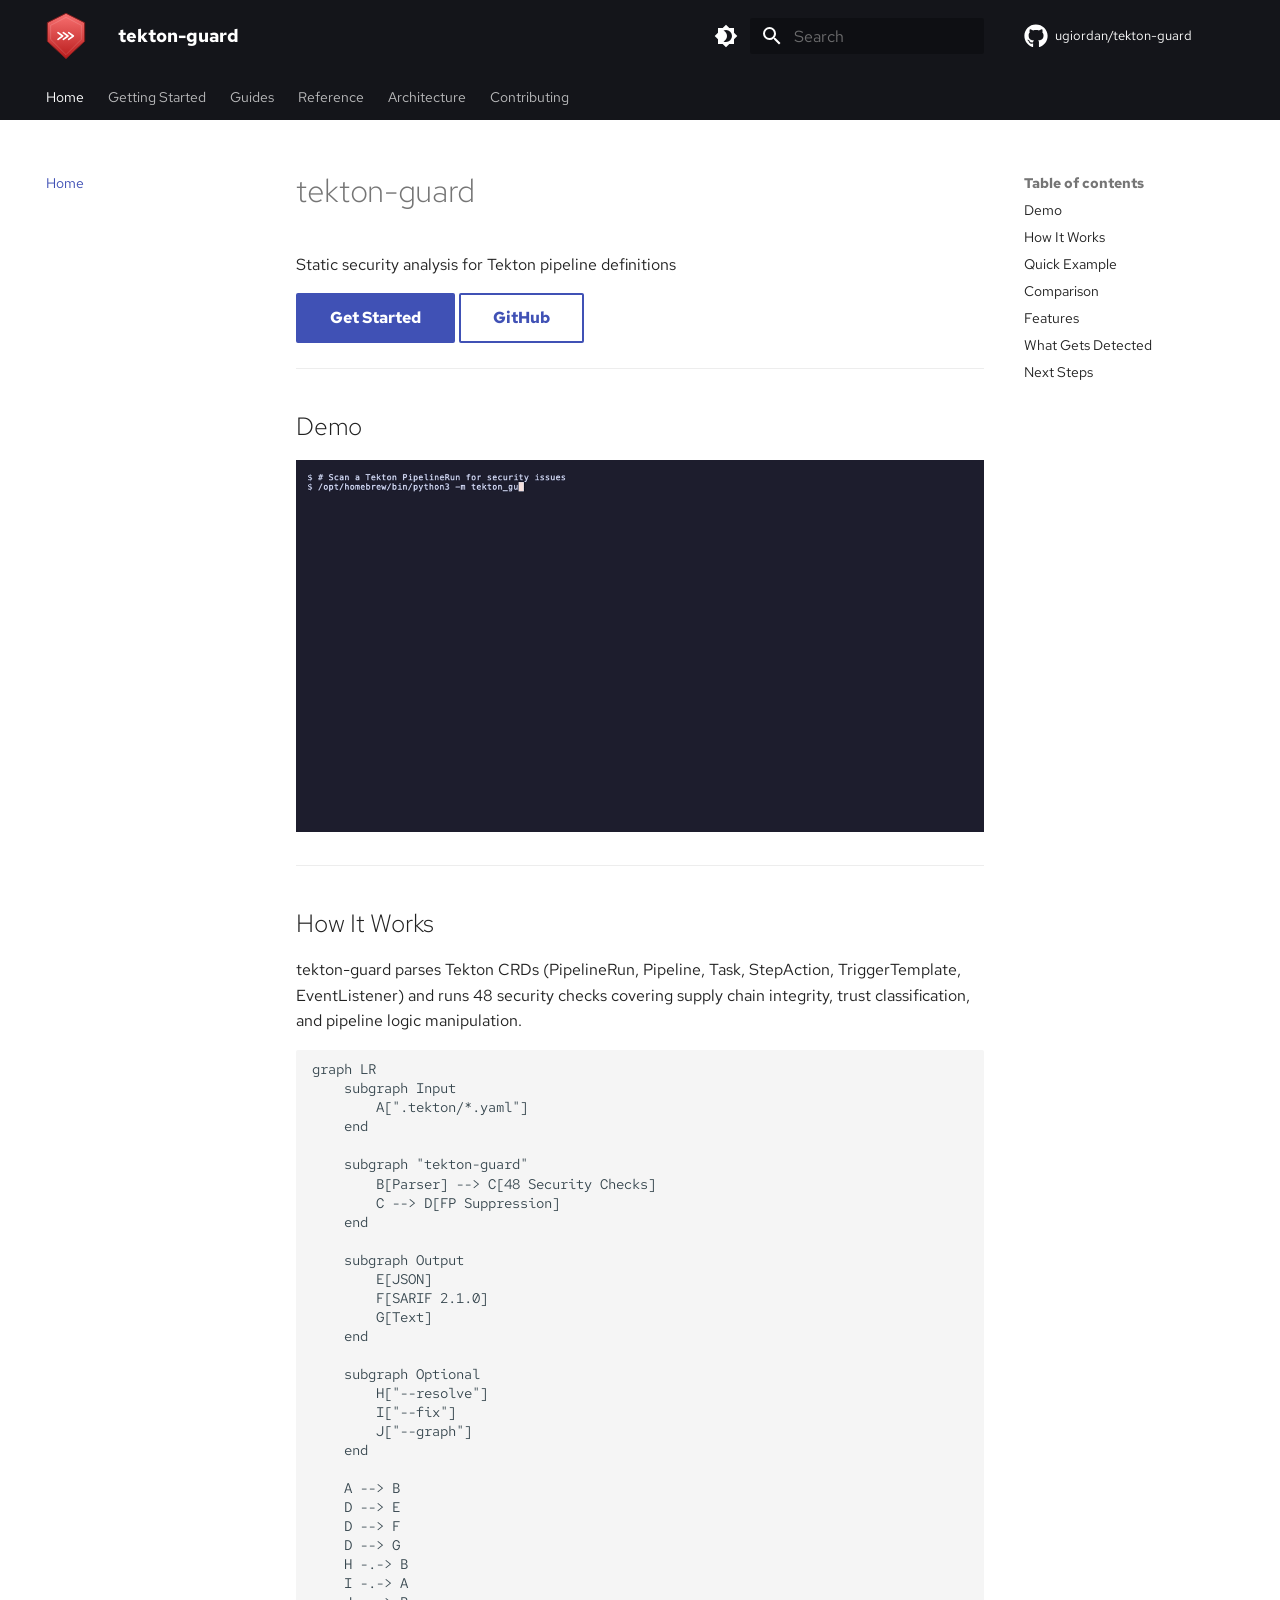
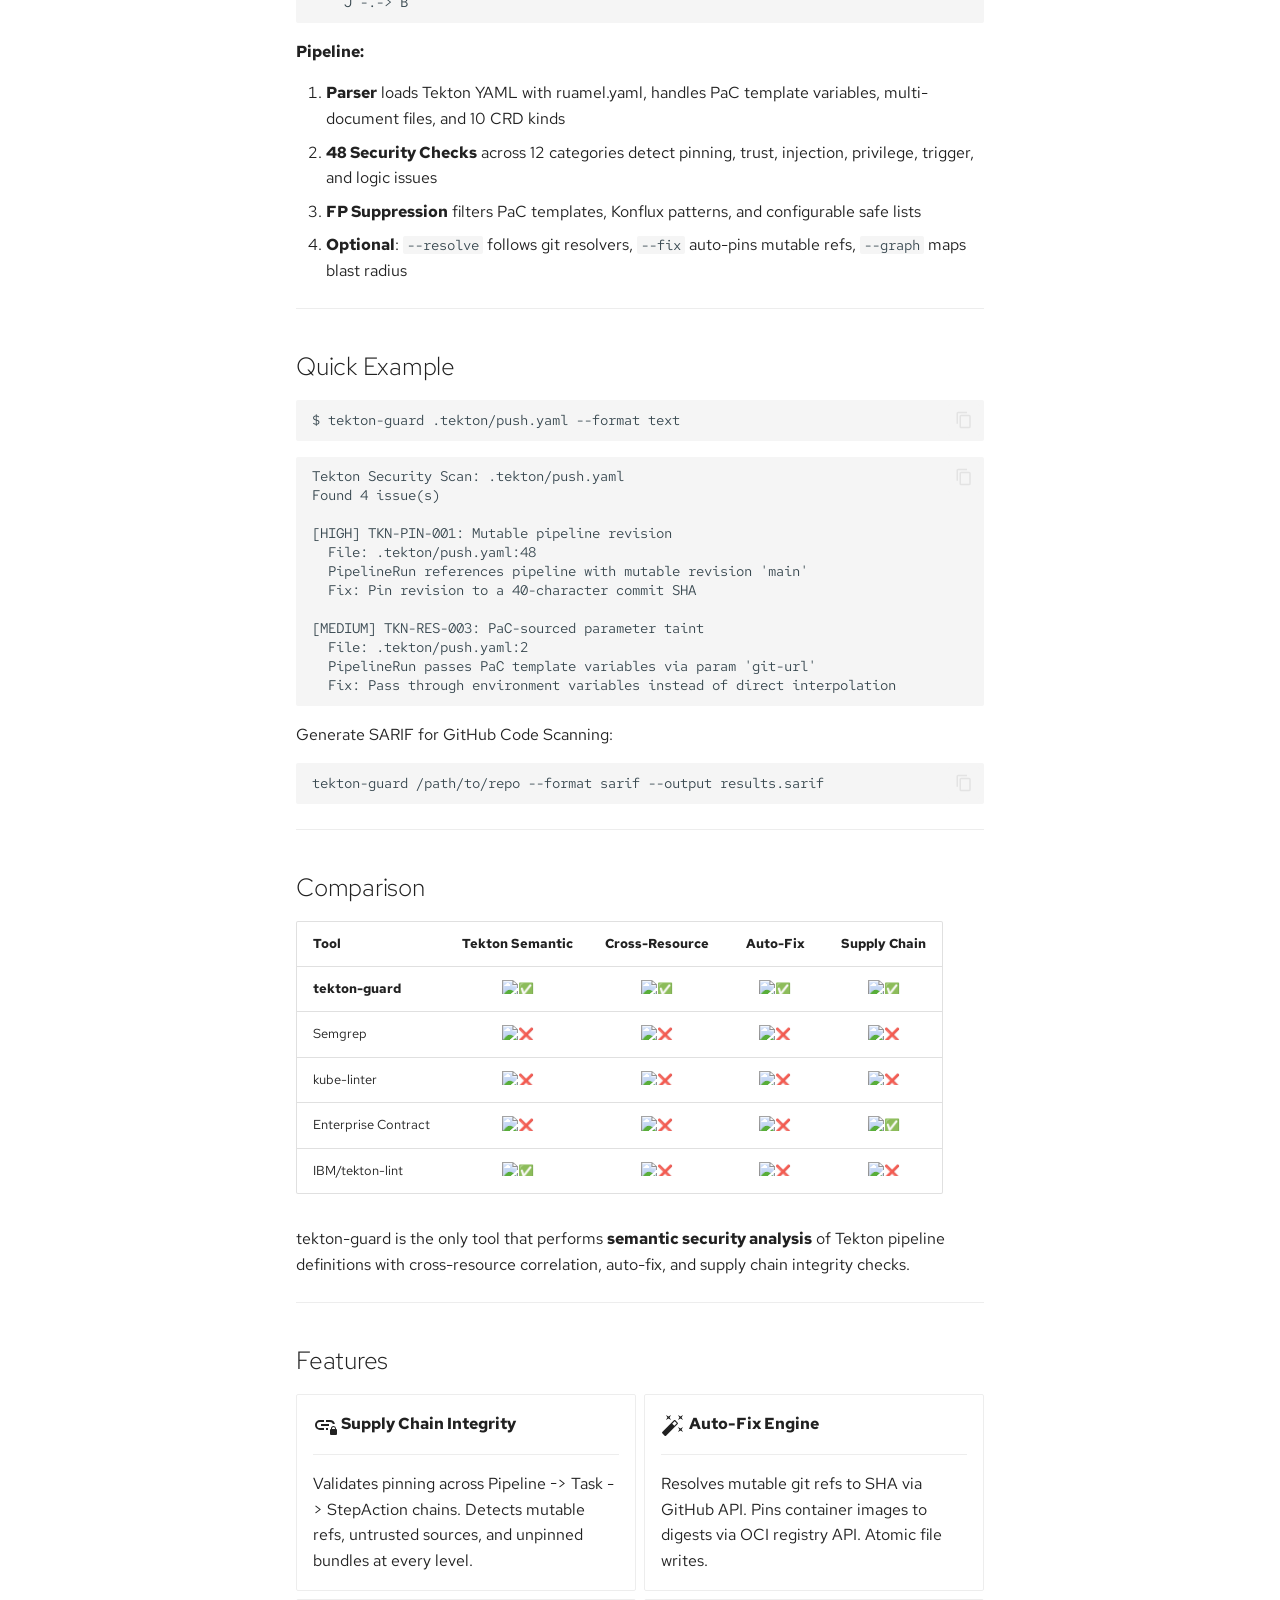
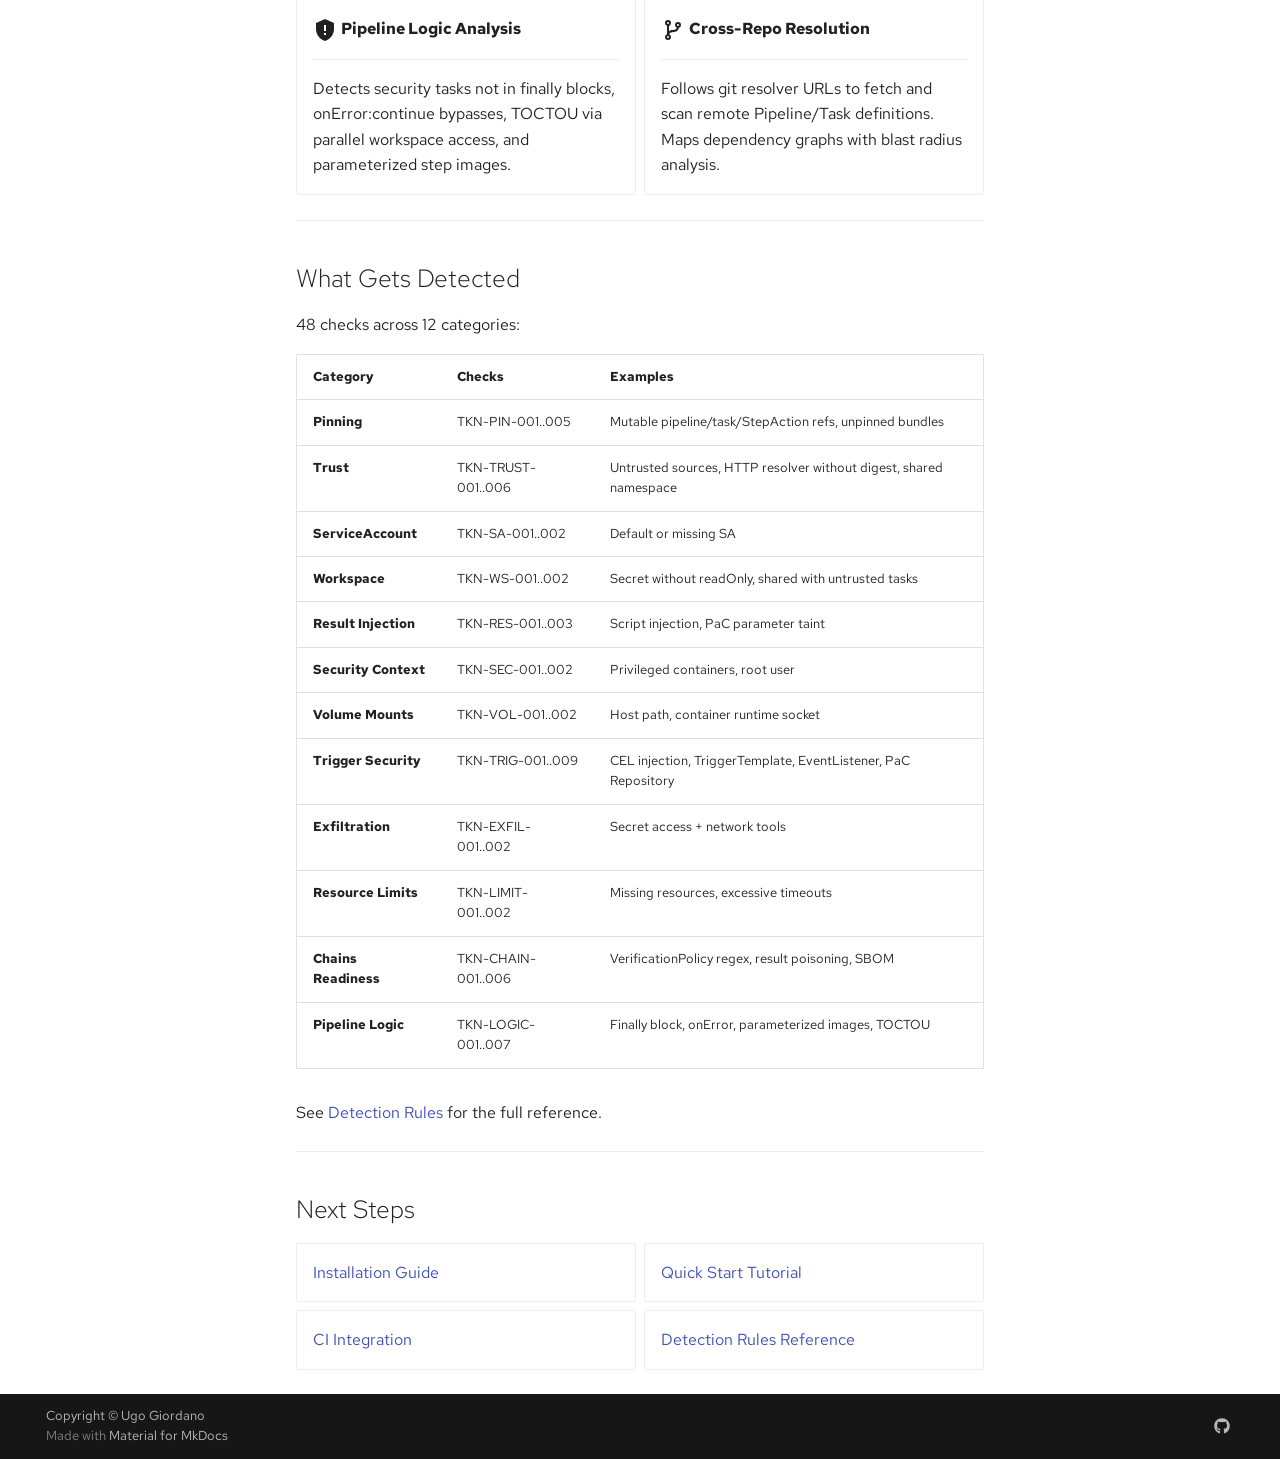
==== commit 2dc0d323: "Deployed 830ff36 with MkDocs version: 1.6.1" ====
--- a/index.html
+++ b/index.html
@@ -99,8 +99,7 @@
   <nav class="md-header__inner md-grid" aria-label="Header">
     <a href="." title="tekton-guard" class="md-header__button md-logo" aria-label="tekton-guard" data-md-component="logo">
       
-  
-  <svg xmlns="http://www.w3.org/2000/svg" viewBox="0 0 24 24"><path d="M12 1 3 5v6c0 5.55 3.84 10.74 9 12 5.16-1.26 9-6.45 9-12V5zm0 6c1.4 0 2.8 1.1 2.8 2.5V11c.6 0 1.2.6 1.2 1.3v3.5c0 .6-.6 1.2-1.3 1.2H9.2c-.6 0-1.2-.6-1.2-1.3v-3.5c0-.6.6-1.2 1.2-1.2V9.5C9.2 8.1 10.6 7 12 7m0 1.2c-.8 0-1.5.5-1.5 1.3V11h3V9.5c0-.8-.7-1.3-1.5-1.3"></path></svg>
+  <img src="images/logo.svg" alt="logo">
 
     </a>
     <label class="md-header__button md-icon" for="__drawer">
@@ -384,8 +383,7 @@
   <label class="md-nav__title" for="__drawer">
     <a href="." title="tekton-guard" class="md-nav__button md-logo" aria-label="tekton-guard" data-md-component="logo">
       
-  
-  <svg xmlns="http://www.w3.org/2000/svg" viewBox="0 0 24 24"><path d="M12 1 3 5v6c0 5.55 3.84 10.74 9 12 5.16-1.26 9-6.45 9-12V5zm0 6c1.4 0 2.8 1.1 2.8 2.5V11c.6 0 1.2.6 1.2 1.3v3.5c0 .6-.6 1.2-1.3 1.2H9.2c-.6 0-1.2-.6-1.2-1.3v-3.5c0-.6.6-1.2 1.2-1.2V9.5C9.2 8.1 10.6 7 12 7m0 1.2c-.8 0-1.5.5-1.5 1.3V11h3V9.5c0-.8-.7-1.3-1.5-1.3"></path></svg>
+  <img src="images/logo.svg" alt="logo">
 
     </a>
     tekton-guard
@@ -483,10 +481,10 @@
 </li>
       
         <li class="md-nav__item">
-  <a href="#key-capabilities" class="md-nav__link">
+  <a href="#how-it-works" class="md-nav__link">
     <span class="md-ellipsis">
       
-        Key Capabilities
+        How It Works
       
     </span>
   </a>
@@ -494,10 +492,10 @@
 </li>
       
         <li class="md-nav__item">
-  <a href="#what-it-checks" class="md-nav__link">
+  <a href="#quick-example" class="md-nav__link">
     <span class="md-ellipsis">
       
-        What It Checks
+        Quick Example
       
     </span>
   </a>
@@ -505,10 +503,10 @@
 </li>
       
         <li class="md-nav__item">
-  <a href="#quick-start" class="md-nav__link">
+  <a href="#comparison" class="md-nav__link">
     <span class="md-ellipsis">
       
-        Quick Start
+        Comparison
       
     </span>
   </a>
@@ -516,52 +514,35 @@
 </li>
       
         <li class="md-nav__item">
-  <a href="#quick-links" class="md-nav__link">
+  <a href="#features" class="md-nav__link">
     <span class="md-ellipsis">
       
-        Quick Links
+        Features
       
     </span>
   </a>
   
-    <nav class="md-nav" aria-label="Quick Links">
-      <ul class="md-nav__list">
-        
-          <li class="md-nav__item">
-  <a href="#getting-started" class="md-nav__link">
+</li>
+      
+        <li class="md-nav__item">
+  <a href="#what-gets-detected" class="md-nav__link">
     <span class="md-ellipsis">
       
-        Getting Started
+        What Gets Detected
       
     </span>
   </a>
   
 </li>
-        
-          <li class="md-nav__item">
-  <a href="#guides" class="md-nav__link">
+      
+        <li class="md-nav__item">
+  <a href="#next-steps" class="md-nav__link">
     <span class="md-ellipsis">
       
-        Guides
+        Next Steps
       
     </span>
   </a>
-  
-</li>
-        
-          <li class="md-nav__item">
-  <a href="#reference" class="md-nav__link">
-    <span class="md-ellipsis">
-      
-        Reference
-      
-    </span>
-  </a>
-  
-</li>
-        
-      </ul>
-    </nav>
   
 </li>
       
@@ -1306,10 +1287,10 @@
 </li>
       
         <li class="md-nav__item">
-  <a href="#key-capabilities" class="md-nav__link">
+  <a href="#how-it-works" class="md-nav__link">
     <span class="md-ellipsis">
       
-        Key Capabilities
+        How It Works
       
     </span>
   </a>
@@ -1317,10 +1298,10 @@
 </li>
       
         <li class="md-nav__item">
-  <a href="#what-it-checks" class="md-nav__link">
+  <a href="#quick-example" class="md-nav__link">
     <span class="md-ellipsis">
       
-        What It Checks
+        Quick Example
       
     </span>
   </a>
@@ -1328,10 +1309,10 @@
 </li>
       
         <li class="md-nav__item">
-  <a href="#quick-start" class="md-nav__link">
+  <a href="#comparison" class="md-nav__link">
     <span class="md-ellipsis">
       
-        Quick Start
+        Comparison
       
     </span>
   </a>
@@ -1339,52 +1320,35 @@
 </li>
       
         <li class="md-nav__item">
-  <a href="#quick-links" class="md-nav__link">
+  <a href="#features" class="md-nav__link">
     <span class="md-ellipsis">
       
-        Quick Links
+        Features
       
     </span>
   </a>
   
-    <nav class="md-nav" aria-label="Quick Links">
-      <ul class="md-nav__list">
-        
-          <li class="md-nav__item">
-  <a href="#getting-started" class="md-nav__link">
+</li>
+      
+        <li class="md-nav__item">
+  <a href="#what-gets-detected" class="md-nav__link">
     <span class="md-ellipsis">
       
-        Getting Started
+        What Gets Detected
       
     </span>
   </a>
   
 </li>
-        
-          <li class="md-nav__item">
-  <a href="#guides" class="md-nav__link">
+      
+        <li class="md-nav__item">
+  <a href="#next-steps" class="md-nav__link">
     <span class="md-ellipsis">
       
-        Guides
+        Next Steps
       
     </span>
   </a>
-  
-</li>
-        
-          <li class="md-nav__item">
-  <a href="#reference" class="md-nav__link">
-    <span class="md-ellipsis">
-      
-        Reference
-      
-    </span>
-  </a>
-  
-</li>
-        
-      </ul>
-    </nav>
   
 </li>
       
@@ -1417,174 +1381,233 @@
 
 
 <h1 id="tekton-guard">tekton-guard<a class="headerlink" href="#tekton-guard" title="Permanent link">¶</a></h1>
-<p><strong>Static security analysis for Tekton pipeline definitions.</strong></p>
+<p>Static security analysis for Tekton pipeline definitions</p>
+<p><a class="md-button md-button--primary" href="getting-started/installation/">Get Started</a>
+<a class="md-button" href="https://github.com/ugiordan/tekton-guard">GitHub</a></p>
+<hr>
 <h2 id="demo">Demo<a class="headerlink" href="#demo" title="Permanent link">¶</a></h2>
-<p><a class="glightbox" data-type="image" data-width="auto" data-height="auto" href="images/demo.gif" data-desc-position="bottom"><img alt="Demo" src="images/demo.gif"></a></p>
-<p>tekton-guard combines 48 security checks with auto-fix capabilities to detect and remediate supply chain risks in Tekton pipelines. It catches what pattern-matching tools can't: transitive reference chains, resolver trust classification, cross-resource data flow, and CEL expression injection.</p>
+<p><a class="glightbox" data-type="image" data-width="auto" data-height="auto" href="images/demo.gif" data-desc-position="bottom"><img alt="tekton-guard demo" src="images/demo.gif"></a></p>
+<hr>
+<h2 id="how-it-works">How It Works<a class="headerlink" href="#how-it-works" title="Permanent link">¶</a></h2>
+<p>tekton-guard parses Tekton CRDs (PipelineRun, Pipeline, Task, StepAction, TriggerTemplate, EventListener) and runs 48 security checks covering supply chain integrity, trust classification, and pipeline logic manipulation.</p>
+<pre class="mermaid"><code>graph LR
+    subgraph Input
+        A[".tekton/*.yaml"]
+    end
+
+    subgraph "tekton-guard"
+        B[Parser] --&gt; C[48 Security Checks]
+        C --&gt; D[FP Suppression]
+    end
+
+    subgraph Output
+        E[JSON]
+        F[SARIF 2.1.0]
+        G[Text]
+    end
+
+    subgraph Optional
+        H["--resolve"]
+        I["--fix"]
+        J["--graph"]
+    end
+
+    A --&gt; B
+    D --&gt; E
+    D --&gt; F
+    D --&gt; G
+    H -.-&gt; B
+    I -.-&gt; A
+    J -.-&gt; B</code></pre>
+<p><strong>Pipeline:</strong></p>
+<ol>
+<li><strong>Parser</strong> loads Tekton YAML with ruamel.yaml, handles PaC template variables, multi-document files, and 10 CRD kinds</li>
+<li><strong>48 Security Checks</strong> across 12 categories detect pinning, trust, injection, privilege, trigger, and logic issues</li>
+<li><strong>FP Suppression</strong> filters PaC templates, Konflux patterns, and configurable safe lists</li>
+<li><strong>Optional</strong>: <code>--resolve</code> follows git resolvers, <code>--fix</code> auto-pins mutable refs, <code>--graph</code> maps blast radius</li>
+</ol>
+<hr>
+<h2 id="quick-example">Quick Example<a class="headerlink" href="#quick-example" title="Permanent link">¶</a></h2>
+<div class="highlight"><pre><span></span><code><a id="__codelineno-0-1" name="__codelineno-0-1" href="#__codelineno-0-1"></a>$<span class="w"> </span>tekton-guard<span class="w"> </span>.tekton/push.yaml<span class="w"> </span>--format<span class="w"> </span>text
+</code></pre></div>
+<div class="highlight"><pre><span></span><code><a id="__codelineno-1-1" name="__codelineno-1-1" href="#__codelineno-1-1"></a>Tekton Security Scan: .tekton/push.yaml
+<a id="__codelineno-1-2" name="__codelineno-1-2" href="#__codelineno-1-2"></a>Found 4 issue(s)
+<a id="__codelineno-1-3" name="__codelineno-1-3" href="#__codelineno-1-3"></a>
+<a id="__codelineno-1-4" name="__codelineno-1-4" href="#__codelineno-1-4"></a>[HIGH] TKN-PIN-001: Mutable pipeline revision
+<a id="__codelineno-1-5" name="__codelineno-1-5" href="#__codelineno-1-5"></a>  File: .tekton/push.yaml:48
+<a id="__codelineno-1-6" name="__codelineno-1-6" href="#__codelineno-1-6"></a>  PipelineRun references pipeline with mutable revision 'main'
+<a id="__codelineno-1-7" name="__codelineno-1-7" href="#__codelineno-1-7"></a>  Fix: Pin revision to a 40-character commit SHA
+<a id="__codelineno-1-8" name="__codelineno-1-8" href="#__codelineno-1-8"></a>
+<a id="__codelineno-1-9" name="__codelineno-1-9" href="#__codelineno-1-9"></a>[MEDIUM] TKN-RES-003: PaC-sourced parameter taint
+<a id="__codelineno-1-10" name="__codelineno-1-10" href="#__codelineno-1-10"></a>  File: .tekton/push.yaml:2
+<a id="__codelineno-1-11" name="__codelineno-1-11" href="#__codelineno-1-11"></a>  PipelineRun passes PaC template variables via param 'git-url'
+<a id="__codelineno-1-12" name="__codelineno-1-12" href="#__codelineno-1-12"></a>  Fix: Pass through environment variables instead of direct interpolation
+</code></pre></div>
+<p>Generate SARIF for GitHub Code Scanning:</p>
+<div class="highlight"><pre><span></span><code><a id="__codelineno-2-1" name="__codelineno-2-1" href="#__codelineno-2-1"></a>tekton-guard<span class="w"> </span>/path/to/repo<span class="w"> </span>--format<span class="w"> </span>sarif<span class="w"> </span>--output<span class="w"> </span>results.sarif
+</code></pre></div>
+<hr>
+<h2 id="comparison">Comparison<a class="headerlink" href="#comparison" title="Permanent link">¶</a></h2>
+<table>
+<thead>
+<tr>
+<th>Tool</th>
+<th style="text-align: center;">Tekton Semantic</th>
+<th style="text-align: center;">Cross-Resource</th>
+<th style="text-align: center;">Auto-Fix</th>
+<th style="text-align: center;">Supply Chain</th>
+</tr>
+</thead>
+<tbody>
+<tr>
+<td><strong>tekton-guard</strong></td>
+<td style="text-align: center;"><img alt="✅" class="twemoji" src="https://cdn.jsdelivr.net/gh/jdecked/twemoji@16.0.1/assets/svg/2705.svg" title=":white_check_mark:"></td>
+<td style="text-align: center;"><img alt="✅" class="twemoji" src="https://cdn.jsdelivr.net/gh/jdecked/twemoji@16.0.1/assets/svg/2705.svg" title=":white_check_mark:"></td>
+<td style="text-align: center;"><img alt="✅" class="twemoji" src="https://cdn.jsdelivr.net/gh/jdecked/twemoji@16.0.1/assets/svg/2705.svg" title=":white_check_mark:"></td>
+<td style="text-align: center;"><img alt="✅" class="twemoji" src="https://cdn.jsdelivr.net/gh/jdecked/twemoji@16.0.1/assets/svg/2705.svg" title=":white_check_mark:"></td>
+</tr>
+<tr>
+<td>Semgrep</td>
+<td style="text-align: center;"><img alt="❌" class="twemoji" src="https://cdn.jsdelivr.net/gh/jdecked/twemoji@16.0.1/assets/svg/274c.svg" title=":x:"></td>
+<td style="text-align: center;"><img alt="❌" class="twemoji" src="https://cdn.jsdelivr.net/gh/jdecked/twemoji@16.0.1/assets/svg/274c.svg" title=":x:"></td>
+<td style="text-align: center;"><img alt="❌" class="twemoji" src="https://cdn.jsdelivr.net/gh/jdecked/twemoji@16.0.1/assets/svg/274c.svg" title=":x:"></td>
+<td style="text-align: center;"><img alt="❌" class="twemoji" src="https://cdn.jsdelivr.net/gh/jdecked/twemoji@16.0.1/assets/svg/274c.svg" title=":x:"></td>
+</tr>
+<tr>
+<td>kube-linter</td>
+<td style="text-align: center;"><img alt="❌" class="twemoji" src="https://cdn.jsdelivr.net/gh/jdecked/twemoji@16.0.1/assets/svg/274c.svg" title=":x:"></td>
+<td style="text-align: center;"><img alt="❌" class="twemoji" src="https://cdn.jsdelivr.net/gh/jdecked/twemoji@16.0.1/assets/svg/274c.svg" title=":x:"></td>
+<td style="text-align: center;"><img alt="❌" class="twemoji" src="https://cdn.jsdelivr.net/gh/jdecked/twemoji@16.0.1/assets/svg/274c.svg" title=":x:"></td>
+<td style="text-align: center;"><img alt="❌" class="twemoji" src="https://cdn.jsdelivr.net/gh/jdecked/twemoji@16.0.1/assets/svg/274c.svg" title=":x:"></td>
+</tr>
+<tr>
+<td>Enterprise Contract</td>
+<td style="text-align: center;"><img alt="❌" class="twemoji" src="https://cdn.jsdelivr.net/gh/jdecked/twemoji@16.0.1/assets/svg/274c.svg" title=":x:"></td>
+<td style="text-align: center;"><img alt="❌" class="twemoji" src="https://cdn.jsdelivr.net/gh/jdecked/twemoji@16.0.1/assets/svg/274c.svg" title=":x:"></td>
+<td style="text-align: center;"><img alt="❌" class="twemoji" src="https://cdn.jsdelivr.net/gh/jdecked/twemoji@16.0.1/assets/svg/274c.svg" title=":x:"></td>
+<td style="text-align: center;"><img alt="✅" class="twemoji" src="https://cdn.jsdelivr.net/gh/jdecked/twemoji@16.0.1/assets/svg/2705.svg" title=":white_check_mark:"></td>
+</tr>
+<tr>
+<td>IBM/tekton-lint</td>
+<td style="text-align: center;"><img alt="✅" class="twemoji" src="https://cdn.jsdelivr.net/gh/jdecked/twemoji@16.0.1/assets/svg/2705.svg" title=":white_check_mark:"></td>
+<td style="text-align: center;"><img alt="❌" class="twemoji" src="https://cdn.jsdelivr.net/gh/jdecked/twemoji@16.0.1/assets/svg/274c.svg" title=":x:"></td>
+<td style="text-align: center;"><img alt="❌" class="twemoji" src="https://cdn.jsdelivr.net/gh/jdecked/twemoji@16.0.1/assets/svg/274c.svg" title=":x:"></td>
+<td style="text-align: center;"><img alt="❌" class="twemoji" src="https://cdn.jsdelivr.net/gh/jdecked/twemoji@16.0.1/assets/svg/274c.svg" title=":x:"></td>
+</tr>
+</tbody>
+</table>
+<p>tekton-guard is the only tool that performs <strong>semantic security analysis</strong> of Tekton pipeline definitions with cross-resource correlation, auto-fix, and supply chain integrity checks.</p>
+<hr>
+<h2 id="features">Features<a class="headerlink" href="#features" title="Permanent link">¶</a></h2>
 <div class="grid cards">
 <ul>
-<li><span class="twemoji"><svg xmlns="http://www.w3.org/2000/svg" viewBox="0 0 24 24"><path d="m10 17-4-4 1.41-1.41L10 14.17l6.59-6.59L18 9m-6-8L3 5v6c0 5.55 3.84 10.74 9 12 5.16-1.26 9-6.45 9-12V5z"></path></svg></span> <strong>48 Security Checks</strong> across 12 categories</li>
-<li><span class="twemoji"><svg xmlns="http://www.w3.org/2000/svg" viewBox="0 0 24 24"><path d="m22.7 19-9.1-9.1c.9-2.3.4-5-1.5-6.9-2-2-5-2.4-7.4-1.3L9 6 6 9 1.6 4.7C.4 7.1.9 10.1 2.9 12.1c1.9 1.9 4.6 2.4 6.9 1.5l9.1 9.1c.4.4 1 .4 1.4 0l2.3-2.3c.5-.4.5-1.1.1-1.4"></path></svg></span> <strong>Auto-Fix Engine</strong> pins mutable refs to SHAs</li>
-<li><span class="twemoji"><svg xmlns="http://www.w3.org/2000/svg" viewBox="0 0 24 24"><path d="M13 14c-3.36 0-4.46 1.35-4.82 2.24C9.25 16.7 10 17.76 10 19a3 3 0 0 1-3 3 3 3 0 0 1-3-3c0-1.31.83-2.42 2-2.83V7.83A2.99 2.99 0 0 1 4 5a3 3 0 0 1 3-3 3 3 0 0 1 3 3c0 1.31-.83 2.42-2 2.83v5.29c.88-.65 2.16-1.12 4-1.12 2.67 0 3.56-1.34 3.85-2.23A3.01 3.01 0 0 1 14 7a3 3 0 0 1 3-3 3 3 0 0 1 3 3c0 1.34-.88 2.5-2.09 2.86C17.65 11.29 16.68 14 13 14m-6 4a1 1 0 0 0-1 1 1 1 0 0 0 1 1 1 1 0 0 0 1-1 1 1 0 0 0-1-1M7 4a1 1 0 0 0-1 1 1 1 0 0 0 1 1 1 1 0 0 0 1-1 1 1 0 0 0-1-1m10 2a1 1 0 0 0-1 1 1 1 0 0 0 1 1 1 1 0 0 0 1-1 1 1 0 0 0-1-1"></path></svg></span> <strong>CI/CD Integration</strong> with SARIF and baseline suppression</li>
-<li><span class="twemoji"><svg xmlns="http://www.w3.org/2000/svg" viewBox="0 0 24 24"><path d="M19.5 17c-.13 0-.26 0-.39.04l-1.61-3.25a2.5 2.5 0 0 0-1.75-4.29c-.13 0-.25 0-.39.04l-1.63-3.25c.48-.45.77-1.08.77-1.79a2.5 2.5 0 0 0-5 0c0 .71.29 1.34.76 1.79L8.64 9.54c-.14-.04-.26-.04-.39-.04a2.5 2.5 0 0 0-1.75 4.29l-1.61 3.25C4.76 17 4.63 17 4.5 17a2.5 2.5 0 0 0 0 5A2.5 2.5 0 0 0 7 19.5c0-.7-.29-1.34-.76-1.79l1.62-3.25c.14.04.26.04.39.04s.25 0 .39-.04l1.63 3.25c-.47.45-.77 1.09-.77 1.79a2.5 2.5 0 0 0 5 0A2.5 2.5 0 0 0 12 17c-.13 0-.26 0-.39.04L10 13.79c.46-.45.75-1.08.75-1.79s-.29-1.34-.75-1.79l1.61-3.25c.13.04.26.04.39.04s.26 0 .39-.04L14 10.21c-.45.45-.75 1.09-.75 1.79a2.5 2.5 0 0 0 2.5 2.5c.13 0 .25 0 .39-.04l1.63 3.25c-.47.45-.77 1.09-.77 1.79a2.5 2.5 0 0 0 5 0 2.5 2.5 0 0 0-2.5-2.5"></path></svg></span> <strong>Dependency Graph</strong> with blast radius analysis</li>
+<li>
+<p><span class="twemoji lg middle"><svg xmlns="http://www.w3.org/2000/svg" viewBox="0 0 24 24"><path d="M23 16v-.5a2.5 2.5 0 0 0-5 0v.5a1 1 0 0 0-1 1v4a1 1 0 0 0 1 1h5a1 1 0 0 0 1-1v-4a1 1 0 0 0-1-1m-1 0h-3v-.5a1.5 1.5 0 0 1 3 0M7 8.9h4V7H7a5 5 0 0 0 0 10h4v-1.9H7a3.1 3.1 0 0 1 0-6.2M8 11v2h8v-2m-3 4.1V17h2v-1.9M17 7h-4v1.9h4a3.09 3.09 0 0 1 2.94 2.1 5 5 0 0 1 .56 0h1.4A5 5 0 0 0 17 7"></path></svg></span> <strong>Supply Chain Integrity</strong></p>
+<hr>
+<p>Validates pinning across Pipeline -&gt; Task -&gt; StepAction chains. Detects mutable refs, untrusted sources, and unpinned bundles at every level.</p>
+</li>
+<li>
+<p><span class="twemoji lg middle"><svg xmlns="http://www.w3.org/2000/svg" viewBox="0 0 24 24"><path d="M7.5 5.6 5 7l1.4-2.5L5 2l2.5 1.4L10 2 8.6 4.5 10 7zm12 9.8L22 14l-1.4 2.5L22 19l-2.5-1.4L17 19l1.4-2.5L17 14zM22 2l-1.4 2.5L22 7l-2.5-1.4L17 7l1.4-2.5L17 2l2.5 1.4zm-8.66 10.78 2.44-2.44-2.12-2.12-2.44 2.44zm1.03-5.49 2.34 2.34c.39.37.39 1.02 0 1.41L5.04 22.71c-.39.39-1.04.39-1.41 0l-2.34-2.34c-.39-.37-.39-1.02 0-1.41L12.96 7.29c.39-.39 1.04-.39 1.41 0"></path></svg></span> <strong>Auto-Fix Engine</strong></p>
+<hr>
+<p>Resolves mutable git refs to SHA via GitHub API. Pins container images to digests via OCI registry API. Atomic file writes.</p>
+</li>
+<li>
+<p><span class="twemoji lg middle"><svg xmlns="http://www.w3.org/2000/svg" viewBox="0 0 24 24"><path d="M12 1 3 5v6c0 5.55 3.84 10.74 9 12 5.16-1.26 9-6.45 9-12V5M11 7h2v6h-2m0 2h2v2h-2"></path></svg></span> <strong>Pipeline Logic Analysis</strong></p>
+<hr>
+<p>Detects security tasks not in finally blocks, onError:continue bypasses, TOCTOU via parallel workspace access, and parameterized step images.</p>
+</li>
+<li>
+<p><span class="twemoji lg middle"><svg xmlns="http://www.w3.org/2000/svg" viewBox="0 0 24 24"><path d="M13 14c-3.36 0-4.46 1.35-4.82 2.24C9.25 16.7 10 17.76 10 19a3 3 0 0 1-3 3 3 3 0 0 1-3-3c0-1.31.83-2.42 2-2.83V7.83A2.99 2.99 0 0 1 4 5a3 3 0 0 1 3-3 3 3 0 0 1 3 3c0 1.31-.83 2.42-2 2.83v5.29c.88-.65 2.16-1.12 4-1.12 2.67 0 3.56-1.34 3.85-2.23A3.01 3.01 0 0 1 14 7a3 3 0 0 1 3-3 3 3 0 0 1 3 3c0 1.34-.88 2.5-2.09 2.86C17.65 11.29 16.68 14 13 14m-6 4a1 1 0 0 0-1 1 1 1 0 0 0 1 1 1 1 0 0 0 1-1 1 1 0 0 0-1-1M7 4a1 1 0 0 0-1 1 1 1 0 0 0 1 1 1 1 0 0 0 1-1 1 1 0 0 0-1-1m10 2a1 1 0 0 0-1 1 1 1 0 0 0 1 1 1 1 0 0 0 1-1 1 1 0 0 0-1-1"></path></svg></span> <strong>Cross-Repo Resolution</strong></p>
+<hr>
+<p>Follows git resolver URLs to fetch and scan remote Pipeline/Task definitions. Maps dependency graphs with blast radius analysis.</p>
+</li>
 </ul>
 </div>
-<pre class="mermaid"><code>graph LR
-    A[".tekton/*.yaml"] --&gt; B["Parser&lt;br/&gt;(ruamel.yaml)"]
-    B --&gt; C["48 Security Checks"]
-    C --&gt; D{Findings?}
-    D --&gt;|Yes| E["JSON / SARIF / Text"]
-    D --&gt;|No| F["Exit 0 ✓"]
-
-    G["--resolve"] -.-&gt; B
-    H["--fix"] -.-&gt; I["Auto-Fix Engine"]
-    I -.-&gt; A
-    J["--graph"] -.-&gt; K["Dependency Graph"]
-    K -.-&gt; L["Blast Radius"]
-
-    style A fill:#f9f,stroke:#333
-    style C fill:#ff9,stroke:#333
-    style E fill:#9f9,stroke:#333
-    style I fill:#9ff,stroke:#333</code></pre>
-<h2 id="key-capabilities">Key Capabilities<a class="headerlink" href="#key-capabilities" title="Permanent link">¶</a></h2>
-<ul>
-<li><strong>48 security checks</strong> across 12 categories, from CRITICAL (CEL injection, runtime socket mounts) to INFO (provenance annotations)</li>
-<li><strong>Auto-fix engine</strong> resolves mutable git refs to pinned SHAs via GitHub API, adds readOnly to secret workspaces</li>
-<li><strong>CI/CD integration</strong> with GitHub Action, SARIF upload, baseline suppression, and diff-only scanning</li>
-<li><strong>Cross-repo resolution</strong> follows git resolver URLs to scan remote Pipeline and Task definitions</li>
-<li><strong>Dependency graph</strong> maps pipeline reference chains with blast radius analysis and cycle detection</li>
-<li><strong>PaC-aware</strong> false positive suppression for PipelinesAsCode template variables and Konflux patterns</li>
-</ul>
-<h2 id="what-it-checks">What It Checks<a class="headerlink" href="#what-it-checks" title="Permanent link">¶</a></h2>
+<hr>
+<h2 id="what-gets-detected">What Gets Detected<a class="headerlink" href="#what-gets-detected" title="Permanent link">¶</a></h2>
+<p>48 checks across 12 categories:</p>
 <table>
 <thead>
 <tr>
 <th>Category</th>
 <th>Checks</th>
-<th>What It Catches</th>
+<th>Examples</th>
 </tr>
 </thead>
 <tbody>
 <tr>
 <td><strong>Pinning</strong></td>
 <td>TKN-PIN-001..005</td>
-<td>Mutable pipeline/task/StepAction refs, unpinned bundles, mutable step images</td>
+<td>Mutable pipeline/task/StepAction refs, unpinned bundles</td>
 </tr>
 <tr>
 <td><strong>Trust</strong></td>
 <td>TKN-TRUST-001..006</td>
-<td>Untrusted git/hub sources, unverified cluster tasks, HTTP resolver without digest, cluster resolver in shared namespaces, bundles without VerificationPolicy</td>
+<td>Untrusted sources, HTTP resolver without digest, shared namespace</td>
 </tr>
 <tr>
 <td><strong>ServiceAccount</strong></td>
 <td>TKN-SA-001..002</td>
-<td>Default or missing SA on PipelineRuns</td>
+<td>Default or missing SA</td>
 </tr>
 <tr>
 <td><strong>Workspace</strong></td>
 <td>TKN-WS-001..002</td>
-<td>Secret workspaces without readOnly, shared workspaces with untrusted tasks</td>
+<td>Secret without readOnly, shared with untrusted tasks</td>
 </tr>
 <tr>
 <td><strong>Result Injection</strong></td>
 <td>TKN-RES-001..003</td>
-<td>Script/args interpolation injection, PaC parameter taint</td>
+<td>Script injection, PaC parameter taint</td>
 </tr>
 <tr>
 <td><strong>Security Context</strong></td>
 <td>TKN-SEC-001..002</td>
-<td>Privileged containers, root user, privilege escalation</td>
+<td>Privileged containers, root user</td>
 </tr>
 <tr>
 <td><strong>Volume Mounts</strong></td>
 <td>TKN-VOL-001..002</td>
-<td>Host path mounts, container runtime socket access (CRITICAL)</td>
+<td>Host path, container runtime socket</td>
 </tr>
 <tr>
 <td><strong>Trigger Security</strong></td>
 <td>TKN-TRIG-001..009</td>
-<td>CEL injection (CRITICAL), permissive triggers, security task skip, TriggerTemplate param injection, EventListener without interceptor/TLS/SA, PaC Repository branch restrictions, sensitive TriggerBinding fields</td>
+<td>CEL injection, TriggerTemplate, EventListener, PaC Repository</td>
 </tr>
 <tr>
 <td><strong>Exfiltration</strong></td>
 <td>TKN-EXFIL-001..002</td>
-<td>Secret access + network tools, network tool detection</td>
+<td>Secret access + network tools</td>
 </tr>
 <tr>
 <td><strong>Resource Limits</strong></td>
-<td>TKN-LIMIT-002</td>
-<td>Excessive pipeline/task timeouts</td>
+<td>TKN-LIMIT-001..002</td>
+<td>Missing resources, excessive timeouts</td>
 </tr>
 <tr>
 <td><strong>Chains Readiness</strong></td>
 <td>TKN-CHAIN-001..006</td>
-<td>Missing provenance annotations, unanchored VerificationPolicy regex, untrusted Chains result producers, missing SBOM task, onError continue on result producers</td>
+<td>VerificationPolicy regex, result poisoning, SBOM</td>
 </tr>
 <tr>
 <td><strong>Pipeline Logic</strong></td>
 <td>TKN-LOGIC-001..007</td>
-<td>Security tasks not in finally block, overridable security params, TOCTOU via parallel workspaces, missing finally block, onError continue on security tasks, parameterized step images, retries on security tasks</td>
+<td>Finally block, onError, parameterized images, TOCTOU</td>
 </tr>
 </tbody>
 </table>
-<div class="admonition info">
-<p class="admonition-title">No existing Tekton security scanner</p>
-<p>Research across open source, commercial tools, policy engines, and the Tekton community confirmed no dedicated Tekton pipeline security scanner existed before tekton-guard. The industry invested in GitHub Actions security (Zizmor, StepSecurity) but nothing equivalent for Tekton, despite it being the CNCF-standard pipeline engine and the foundation of Red Hat's build infrastructure (Konflux, OpenShift Pipelines).</p>
+<p>See <a href="reference/rules/">Detection Rules</a> for the full reference.</p>
+<hr>
+<h2 id="next-steps">Next Steps<a class="headerlink" href="#next-steps" title="Permanent link">¶</a></h2>
+<div class="grid cards">
+<ul>
+<li><a href="getting-started/installation/">Installation Guide</a></li>
+<li><a href="getting-started/quickstart/">Quick Start Tutorial</a></li>
+<li><a href="guides/ci-integration/">CI Integration</a></li>
+<li><a href="reference/rules/">Detection Rules Reference</a></li>
+</ul>
 </div>
-<h2 id="quick-start">Quick Start<a class="headerlink" href="#quick-start" title="Permanent link">¶</a></h2>
-<div class="highlight"><pre><span></span><code><a id="__codelineno-0-1" name="__codelineno-0-1" href="#__codelineno-0-1"></a><span class="c1"># Install</span>
-<a id="__codelineno-0-2" name="__codelineno-0-2" href="#__codelineno-0-2"></a>pip<span class="w"> </span>install<span class="w"> </span>git+https://github.com/ugiordan/tekton-guard.git
-<a id="__codelineno-0-3" name="__codelineno-0-3" href="#__codelineno-0-3"></a>
-<a id="__codelineno-0-4" name="__codelineno-0-4" href="#__codelineno-0-4"></a><span class="c1"># Scan a repository</span>
-<a id="__codelineno-0-5" name="__codelineno-0-5" href="#__codelineno-0-5"></a>tekton-guard<span class="w"> </span>/path/to/repo<span class="w"> </span>--format<span class="w"> </span>text
-<a id="__codelineno-0-6" name="__codelineno-0-6" href="#__codelineno-0-6"></a>
-<a id="__codelineno-0-7" name="__codelineno-0-7" href="#__codelineno-0-7"></a><span class="c1"># Auto-fix mutable refs</span>
-<a id="__codelineno-0-8" name="__codelineno-0-8" href="#__codelineno-0-8"></a><span class="nv">GITHUB_TOKEN</span><span class="o">=</span>ghp_...<span class="w"> </span>tekton-guard<span class="w"> </span>/path/to/repo<span class="w"> </span>--fix<span class="w"> </span>--format<span class="w"> </span>text
-</code></pre></div>
-<div class="admonition example">
-<p class="admonition-title">Sample output</p>
-<div class="highlight"><pre><span></span><code><a id="__codelineno-1-1" name="__codelineno-1-1" href="#__codelineno-1-1"></a>Tekton Security Scan: /path/to/repo
-<a id="__codelineno-1-2" name="__codelineno-1-2" href="#__codelineno-1-2"></a>Found 6 issue(s)
-<a id="__codelineno-1-3" name="__codelineno-1-3" href="#__codelineno-1-3"></a>
-<a id="__codelineno-1-4" name="__codelineno-1-4" href="#__codelineno-1-4"></a>[CRITICAL] TKN-TRIG-001: CEL expression references user-controlled webhook fields
-<a id="__codelineno-1-5" name="__codelineno-1-5" href="#__codelineno-1-5"></a>  File: .tekton/pr-check.yaml:12
-<a id="__codelineno-1-6" name="__codelineno-1-6" href="#__codelineno-1-6"></a>  PipelineRun has a CEL expression referencing user-controlled webhook
-<a id="__codelineno-1-7" name="__codelineno-1-7" href="#__codelineno-1-7"></a>  body fields: body.pull_request.title. An attacker can craft a PR title
-<a id="__codelineno-1-8" name="__codelineno-1-8" href="#__codelineno-1-8"></a>  to inject code.
-<a id="__codelineno-1-9" name="__codelineno-1-9" href="#__codelineno-1-9"></a>  Fix: Avoid referencing user-controlled body fields in CEL expressions.
-<a id="__codelineno-1-10" name="__codelineno-1-10" href="#__codelineno-1-10"></a>
-<a id="__codelineno-1-11" name="__codelineno-1-11" href="#__codelineno-1-11"></a>[HIGH] TKN-PIN-001: Mutable pipeline revision
-<a id="__codelineno-1-12" name="__codelineno-1-12" href="#__codelineno-1-12"></a>  File: .tekton/push.yaml:49
-<a id="__codelineno-1-13" name="__codelineno-1-13" href="#__codelineno-1-13"></a>  PipelineRun references pipeline via git resolver with mutable
-<a id="__codelineno-1-14" name="__codelineno-1-14" href="#__codelineno-1-14"></a>  revision 'main' instead of a pinned commit SHA.
-<a id="__codelineno-1-15" name="__codelineno-1-15" href="#__codelineno-1-15"></a>  Fix: Pin revision to a 40-character commit SHA.
-<a id="__codelineno-1-16" name="__codelineno-1-16" href="#__codelineno-1-16"></a>
-<a id="__codelineno-1-17" name="__codelineno-1-17" href="#__codelineno-1-17"></a>[HIGH] TKN-TRUST-001: Pipeline from untrusted source
-<a id="__codelineno-1-18" name="__codelineno-1-18" href="#__codelineno-1-18"></a>  File: .tekton/push.yaml:49
-<a id="__codelineno-1-19" name="__codelineno-1-19" href="#__codelineno-1-19"></a>  PipelineRun references a pipeline from an untrusted git source.
-<a id="__codelineno-1-20" name="__codelineno-1-20" href="#__codelineno-1-20"></a>  Fix: Use a pipeline from a trusted source or update config.
-</code></pre></div>
-</div>
-<h2 id="quick-links">Quick Links<a class="headerlink" href="#quick-links" title="Permanent link">¶</a></h2>
-<h3 id="getting-started">Getting Started<a class="headerlink" href="#getting-started" title="Permanent link">¶</a></h3>
-<ul>
-<li><strong><a href="getting-started/installation/">Installation</a></strong> - Install from source in 30 seconds</li>
-<li><strong><a href="getting-started/quickstart/">Quick Start</a></strong> - Scan, fix, and gate your first pipeline</li>
-</ul>
-<h3 id="guides">Guides<a class="headerlink" href="#guides" title="Permanent link">¶</a></h3>
-<ul>
-<li><strong><a href="guides/ci-integration/">CI Integration</a></strong> - GitHub Action, SARIF upload, PR gating</li>
-<li><strong><a href="guides/configuration/">Configuration</a></strong> - Trust lists, check tuning, workspace suppression</li>
-<li><strong><a href="guides/false-positives/">False Positive Tuning</a></strong> - PaC templates, baseline management</li>
-<li><strong><a href="guides/cross-repo/">Cross-Repo Resolution</a></strong> - Follow git resolver references</li>
-<li><strong><a href="guides/findings/">Understanding Findings</a></strong> - Severity scale, finding structure, examples</li>
-</ul>
-<h3 id="reference">Reference<a class="headerlink" href="#reference" title="Permanent link">¶</a></h3>
-<ul>
-<li><strong><a href="reference/rules/">Detection Rules</a></strong> - All 48 checks with severity, CWE, and remediation</li>
-<li><strong><a href="reference/cli/">CLI Commands</a></strong> - Full flag reference including --fix, --baseline, --graph</li>
-<li><strong><a href="reference/output-formats/">Output Formats</a></strong> - JSON, SARIF 2.1.0, text</li>
-</ul>
 
 
 
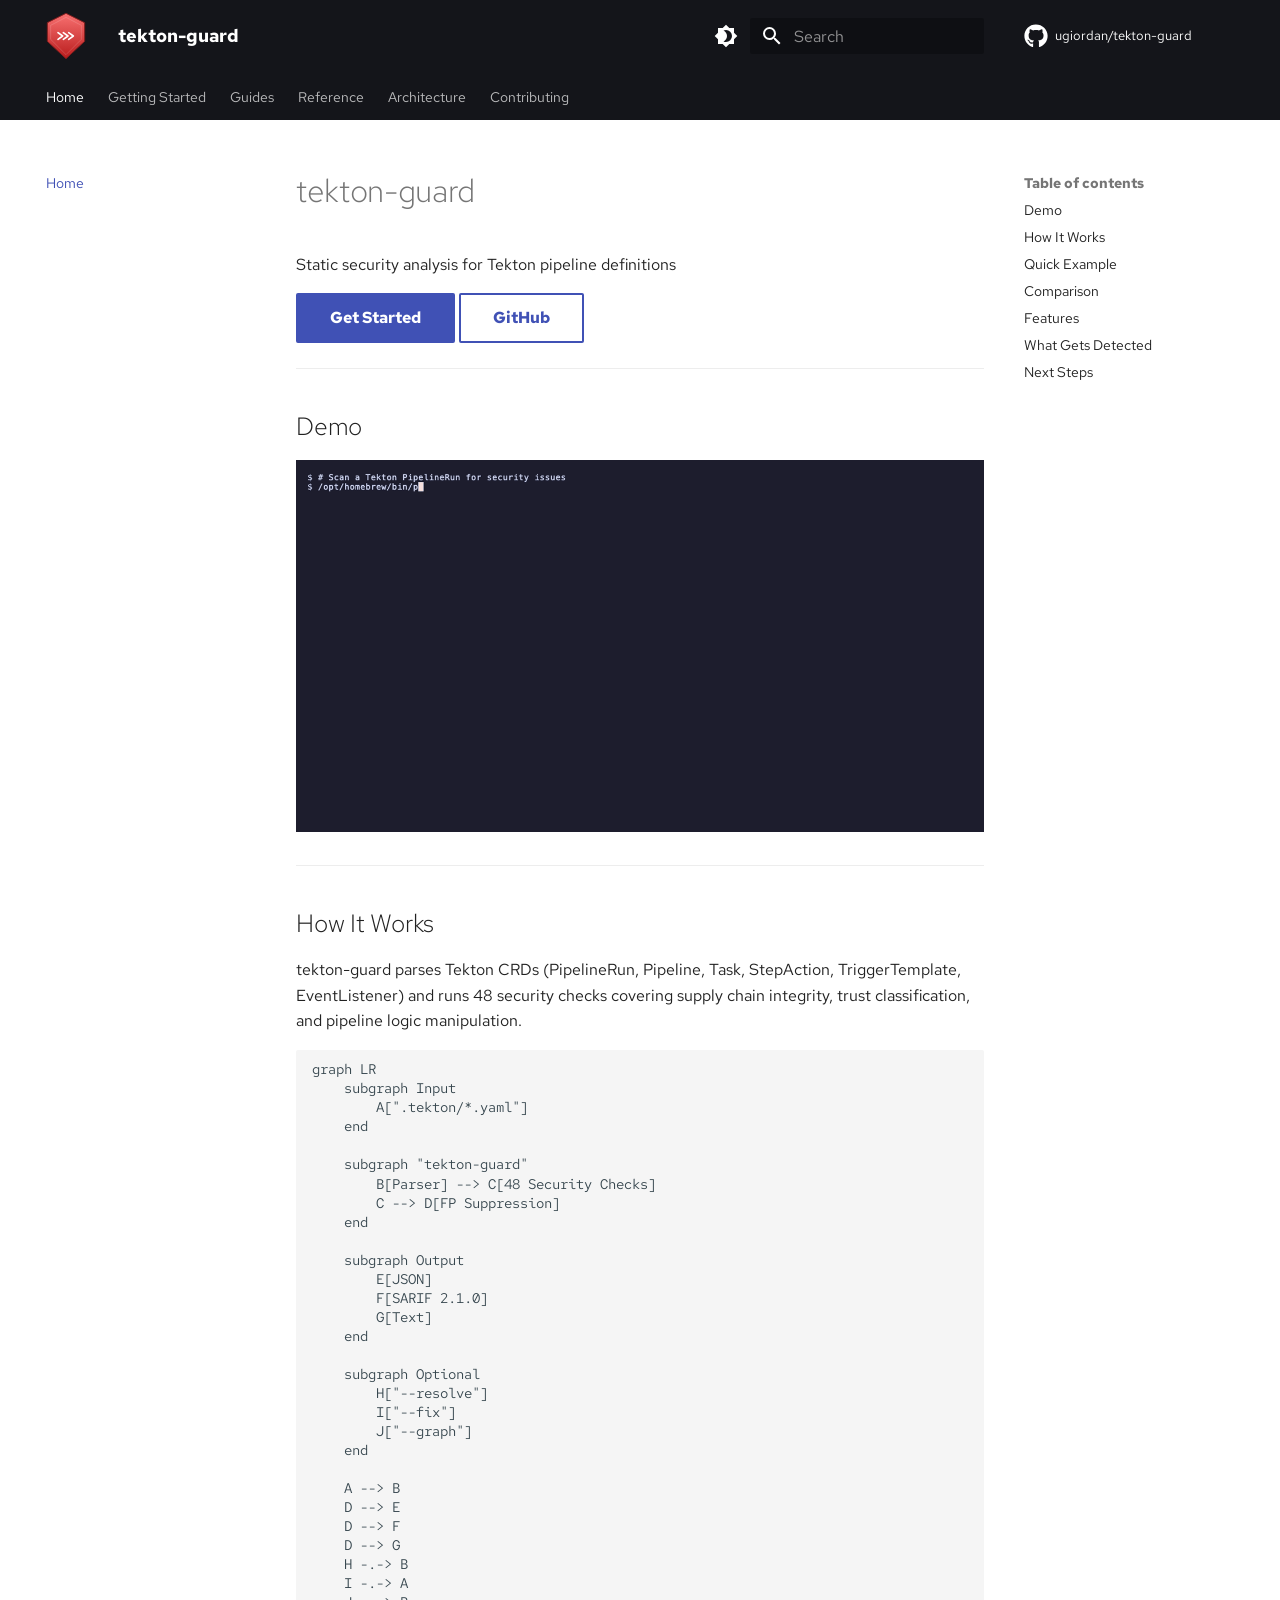
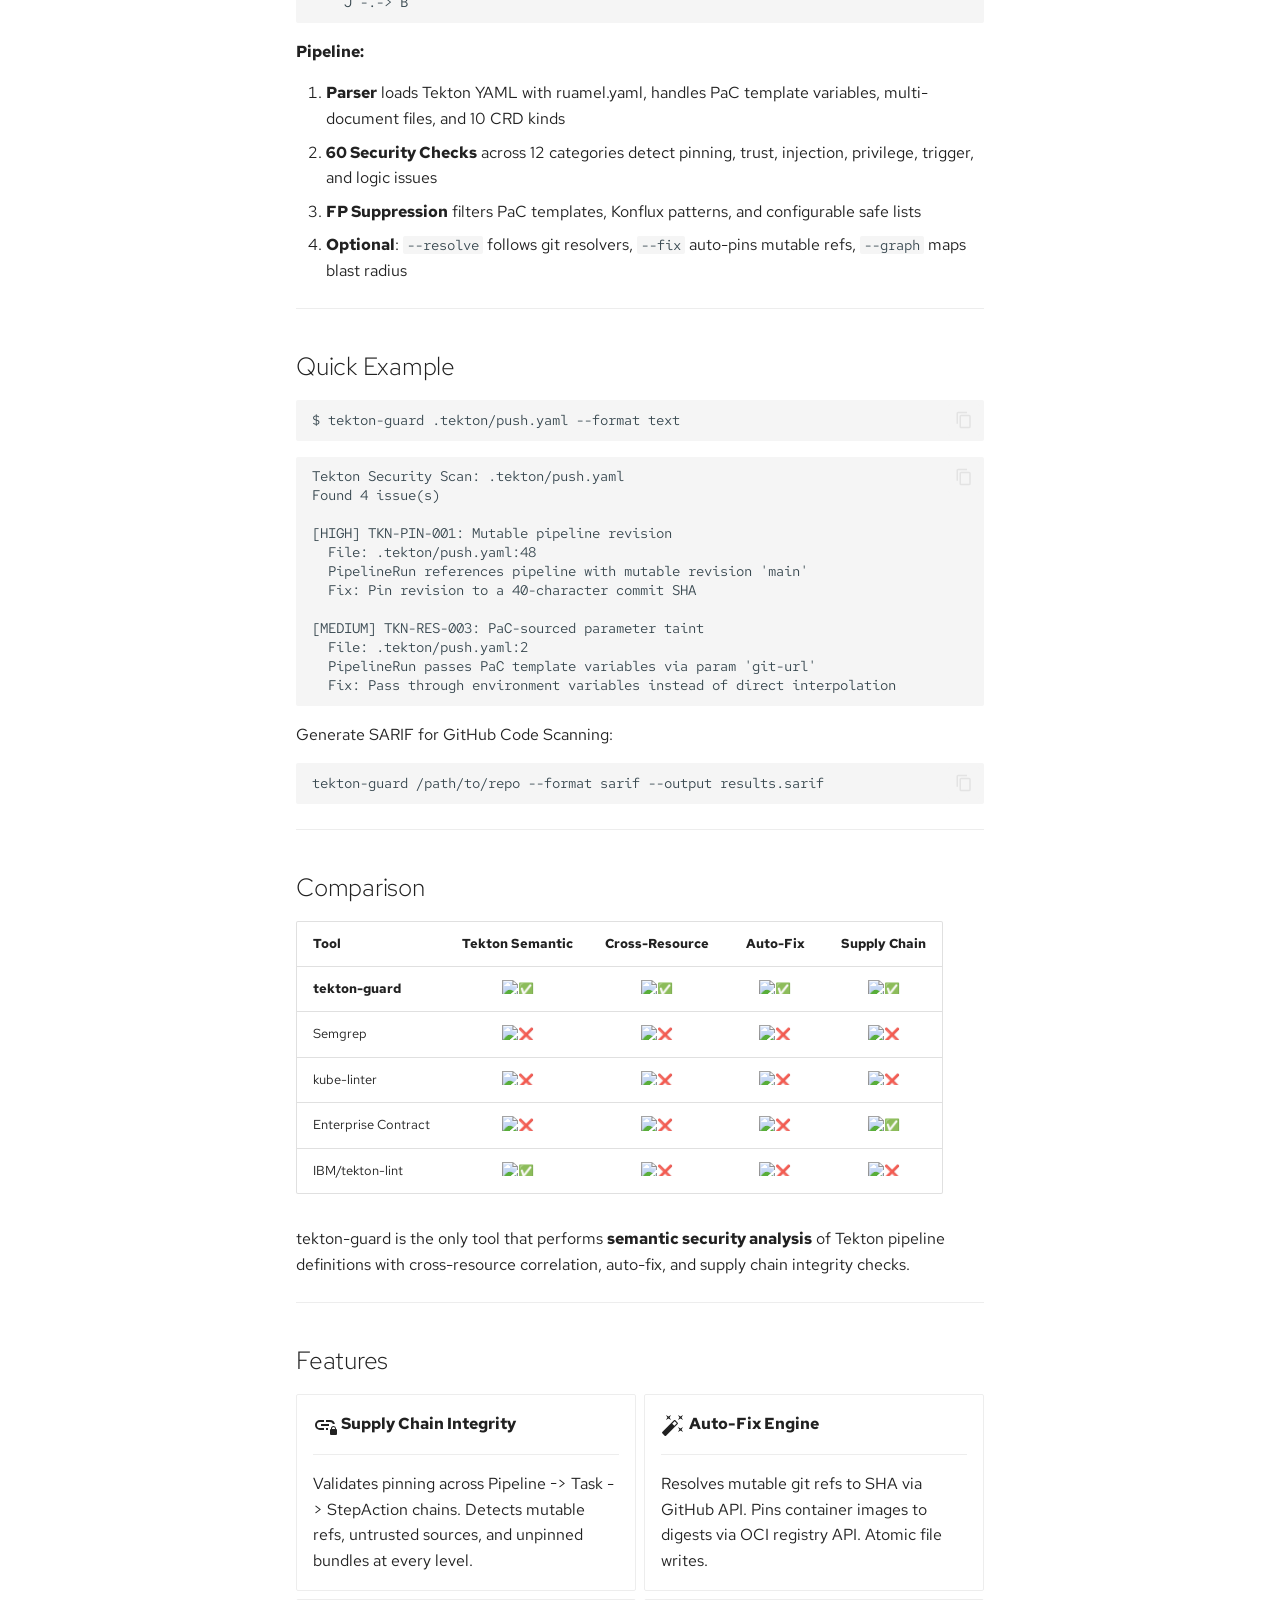
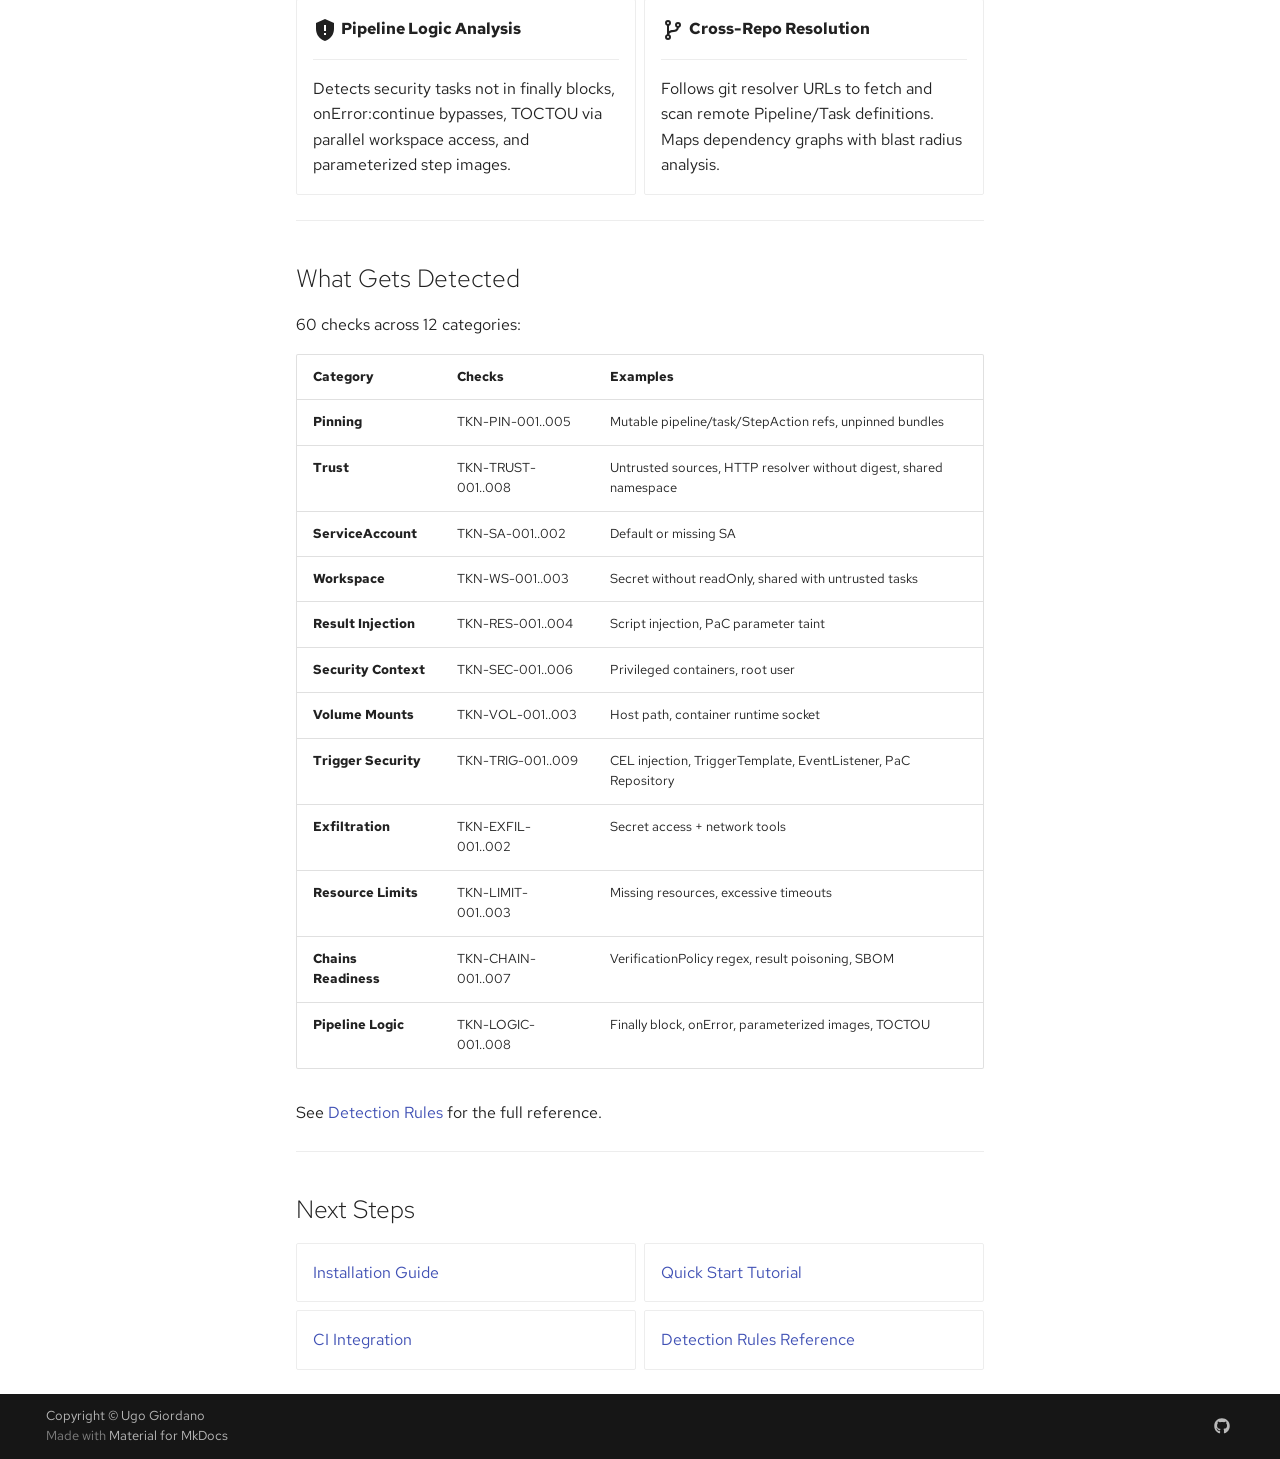
==== commit b01b18bd: "Deployed 097d34c with MkDocs version: 1.6.1" ====
--- a/index.html
+++ b/index.html
@@ -16,7 +16,7 @@
       
       
       <link rel="icon" href="assets/images/favicon.png">
-      <meta name="generator" content="mkdocs-1.6.1, mkdocs-material-9.7.6">
+      <meta name="generator" content="mkdocs-1.6.1, mkdocs-material-9.7.7">
     
     
       
@@ -24,7 +24,7 @@
       
     
     
-      <link rel="stylesheet" href="assets/stylesheets/main.484c7ddc.min.css">
+      <link rel="stylesheet" href="assets/stylesheets/main.ec1eaa64.min.css">
       
         
         <link rel="stylesheet" href="assets/stylesheets/palette.ab4e12ef.min.css">
@@ -1422,7 +1422,7 @@
 <p><strong>Pipeline:</strong></p>
 <ol>
 <li><strong>Parser</strong> loads Tekton YAML with ruamel.yaml, handles PaC template variables, multi-document files, and 10 CRD kinds</li>
-<li><strong>48 Security Checks</strong> across 12 categories detect pinning, trust, injection, privilege, trigger, and logic issues</li>
+<li><strong>60 Security Checks</strong> across 12 categories detect pinning, trust, injection, privilege, trigger, and logic issues</li>
 <li><strong>FP Suppression</strong> filters PaC templates, Konflux patterns, and configurable safe lists</li>
 <li><strong>Optional</strong>: <code>--resolve</code> follows git resolvers, <code>--fix</code> auto-pins mutable refs, <code>--graph</code> maps blast radius</li>
 </ol>
@@ -1525,7 +1525,7 @@
 </div>
 <hr>
 <h2 id="what-gets-detected">What Gets Detected<a class="headerlink" href="#what-gets-detected" title="Permanent link">¶</a></h2>
-<p>48 checks across 12 categories:</p>
+<p>60 checks across 12 categories:</p>
 <table>
 <thead>
 <tr>
@@ -1542,7 +1542,7 @@
 </tr>
 <tr>
 <td><strong>Trust</strong></td>
-<td>TKN-TRUST-001..006</td>
+<td>TKN-TRUST-001..008</td>
 <td>Untrusted sources, HTTP resolver without digest, shared namespace</td>
 </tr>
 <tr>
@@ -1552,22 +1552,22 @@
 </tr>
 <tr>
 <td><strong>Workspace</strong></td>
-<td>TKN-WS-001..002</td>
+<td>TKN-WS-001..003</td>
 <td>Secret without readOnly, shared with untrusted tasks</td>
 </tr>
 <tr>
 <td><strong>Result Injection</strong></td>
-<td>TKN-RES-001..003</td>
+<td>TKN-RES-001..004</td>
 <td>Script injection, PaC parameter taint</td>
 </tr>
 <tr>
 <td><strong>Security Context</strong></td>
-<td>TKN-SEC-001..002</td>
+<td>TKN-SEC-001..006</td>
 <td>Privileged containers, root user</td>
 </tr>
 <tr>
 <td><strong>Volume Mounts</strong></td>
-<td>TKN-VOL-001..002</td>
+<td>TKN-VOL-001..003</td>
 <td>Host path, container runtime socket</td>
 </tr>
 <tr>
@@ -1582,17 +1582,17 @@
 </tr>
 <tr>
 <td><strong>Resource Limits</strong></td>
-<td>TKN-LIMIT-001..002</td>
+<td>TKN-LIMIT-001..003</td>
 <td>Missing resources, excessive timeouts</td>
 </tr>
 <tr>
 <td><strong>Chains Readiness</strong></td>
-<td>TKN-CHAIN-001..006</td>
+<td>TKN-CHAIN-001..007</td>
 <td>VerificationPolicy regex, result poisoning, SBOM</td>
 </tr>
 <tr>
 <td><strong>Pipeline Logic</strong></td>
-<td>TKN-LOGIC-001..007</td>
+<td>TKN-LOGIC-001..008</td>
 <td>Finally block, onError, parameterized images, TOCTOU</td>
 </tr>
 </tbody>
@@ -1688,7 +1688,7 @@
       <script id="__config" type="application/json">{"annotate": null, "base": ".", "features": ["navigation.tabs", "navigation.top", "navigation.indexes", "navigation.instant", "navigation.path", "navigation.sections", "search.suggest", "search.highlight", "search.share", "content.code.copy", "content.code.annotate", "content.tabs.link", "toc.follow"], "search": "assets/javascripts/workers/search.2c215733.min.js", "tags": null, "translations": {"clipboard.copied": "Copied to clipboard", "clipboard.copy": "Copy to clipboard", "search.result.more.one": "1 more on this page", "search.result.more.other": "# more on this page", "search.result.none": "No matching documents", "search.result.one": "1 matching document", "search.result.other": "# matching documents", "search.result.placeholder": "Type to start searching", "search.result.term.missing": "Missing", "select.version": "Select version"}, "version": null}</script>
     
     
-      <script src="assets/javascripts/bundle.79ae519e.min.js"></script>
+      <script src="assets/javascripts/bundle.d7400e89.min.js"></script>
       
         <script src="assets/js/diagram-zoom.js"></script>
       
--- a/assets/stylesheets/main.ec1eaa64.min.css
+++ b/assets/stylesheets/main.ec1eaa64.min.css
@@ -0,0 +1 @@
+@charset "UTF-8";html{-webkit-text-size-adjust:none;-moz-text-size-adjust:none;text-size-adjust:none;box-sizing:border-box}*,:after,:before{box-sizing:inherit}@media (prefers-reduced-motion){*,:after,:before{transition:none!important}}body{margin:0}a,button,input,label{-webkit-tap-highlight-color:transparent}a{color:inherit;text-decoration:none}hr{border:0;box-sizing:initial;display:block;height:.05rem;overflow:visible;padding:0}small{font-size:80%}sub,sup{line-height:1em}img{border-style:none}table{border-collapse:initial;border-spacing:0}td,th{font-weight:400;vertical-align:top}button{background:#0000;border:0;font-family:inherit;font-size:inherit;margin:0;padding:0}input{border:0;outline:none}:root{--md-primary-fg-color:#4051b5;--md-primary-fg-color--light:#5d6cc0;--md-primary-fg-color--dark:#303fa1;--md-primary-bg-color:#fff;--md-primary-bg-color--light:#ffffffb3;--md-accent-fg-color:#526cfe;--md-accent-fg-color--transparent:#526cfe1a;--md-accent-bg-color:#fff;--md-accent-bg-color--light:#ffffffb3}[data-md-color-scheme=default]{color-scheme:light}[data-md-color-scheme=default] img[src$="#gh-dark-mode-only"],[data-md-color-scheme=default] img[src$="#only-dark"]{display:none}:root,[data-md-color-scheme=default]{--md-hue:225deg;--md-default-fg-color:#000000de;--md-default-fg-color--light:#0000008a;--md-default-fg-color--lighter:#00000052;--md-default-fg-color--lightest:#00000012;--md-default-bg-color:#fff;--md-default-bg-color--light:#ffffffb3;--md-default-bg-color--lighter:#ffffff4d;--md-default-bg-color--lightest:#ffffff1f;--md-code-fg-color:#36464e;--md-code-bg-color:#f5f5f5;--md-code-bg-color--light:#f5f5f5b3;--md-code-bg-color--lighter:#f5f5f54d;--md-code-hl-color:#4287ff;--md-code-hl-color--light:#4287ff1a;--md-code-hl-number-color:#d52a2a;--md-code-hl-special-color:#db1457;--md-code-hl-function-color:#a846b9;--md-code-hl-constant-color:#6e59d9;--md-code-hl-keyword-color:#3f6ec6;--md-code-hl-string-color:#1c7d4d;--md-code-hl-name-color:var(--md-code-fg-color);--md-code-hl-operator-color:var(--md-default-fg-color--light);--md-code-hl-punctuation-color:var(--md-default-fg-color--light);--md-code-hl-comment-color:var(--md-default-fg-color--light);--md-code-hl-generic-color:var(--md-default-fg-color--light);--md-code-hl-variable-color:var(--md-default-fg-color--light);--md-typeset-color:var(--md-default-fg-color);--md-typeset-a-color:var(--md-primary-fg-color);--md-typeset-del-color:#f5503d26;--md-typeset-ins-color:#0bd57026;--md-typeset-kbd-color:#fafafa;--md-typeset-kbd-accent-color:#fff;--md-typeset-kbd-border-color:#b8b8b8;--md-typeset-mark-color:#ffff0080;--md-typeset-table-color:#0000001f;--md-typeset-table-color--light:rgba(0,0,0,.035);--md-admonition-fg-color:var(--md-default-fg-color);--md-admonition-bg-color:var(--md-default-bg-color);--md-warning-fg-color:#000000de;--md-warning-bg-color:#ff9;--md-footer-fg-color:#fff;--md-footer-fg-color--light:#ffffffb3;--md-footer-fg-color--lighter:#ffffff73;--md-footer-bg-color:#000000de;--md-footer-bg-color--dark:#00000052;--md-shadow-z1:0 0.2rem 0.5rem #0000000d,0 0 0.05rem #0000001a;--md-shadow-z2:0 0.2rem 0.5rem #0000001a,0 0 0.05rem #00000040;--md-shadow-z3:0 0.2rem 0.5rem #0003,0 0 0.05rem #00000059}.md-icon svg{fill:currentcolor;display:block;height:1.2rem;width:1.2rem}body{-webkit-font-smoothing:antialiased;-moz-osx-font-smoothing:grayscale;--md-text-font-family:var(--md-text-font,_),-apple-system,BlinkMacSystemFont,Helvetica,Arial,sans-serif;--md-code-font-family:var(--md-code-font,_),SFMono-Regular,Consolas,Menlo,monospace}aside,body,input{font-feature-settings:"kern","liga";color:var(--md-typeset-color);font-family:var(--md-text-font-family)}code,kbd,pre{font-feature-settings:"kern";font-family:var(--md-code-font-family)}:root{--md-typeset-table-sort-icon:url('data:image/svg+xml;charset=utf-8,<svg xmlns="http://www.w3.org/2000/svg" viewBox="0 0 24 24"><path d="m18 21-4-4h3V7h-3l4-4 4 4h-3v10h3M2 19v-2h10v2M2 13v-2h7v2M2 7V5h4v2z"/></svg>');--md-typeset-table-sort-icon--asc:url('data:image/svg+xml;charset=utf-8,<svg xmlns="http://www.w3.org/2000/svg" viewBox="0 0 24 24"><path d="M19 17h3l-4 4-4-4h3V3h2M2 17h10v2H2M6 5v2H2V5m0 6h7v2H2z"/></svg>');--md-typeset-table-sort-icon--desc:url('data:image/svg+xml;charset=utf-8,<svg xmlns="http://www.w3.org/2000/svg" viewBox="0 0 24 24"><path d="M19 7h3l-4-4-4 4h3v14h2M2 17h10v2H2M6 5v2H2V5m0 6h7v2H2z"/></svg>')}.md-typeset{-webkit-print-color-adjust:exact;color-adjust:exact;font-size:.8rem;line-height:1.6;overflow-wrap:break-word}@media print{.md-typeset{font-size:.68rem}}.md-typeset blockquote,.md-typeset dl,.md-typeset figure,.md-typeset ol,.md-typeset pre,.md-typeset ul{margin-bottom:1em;margin-top:1em}.md-typeset h1{color:var(--md-default-fg-color--light);font-size:2em;line-height:1.3;margin:0 0 1.25em}.md-typeset h1,.md-typeset h2{font-weight:300;letter-spacing:-.01em}.md-typeset h2{font-size:1.5625em;line-height:1.4;margin:1.6em 0 .64em}.md-typeset h3{font-size:1.25em;font-weight:400;letter-spacing:-.01em;line-height:1.5;margin:1.6em 0 .8em}.md-typeset h2+h3{margin-top:.8em}.md-typeset h4{font-weight:700;letter-spacing:-.01em;margin:1em 0}.md-typeset h5,.md-typeset h6{color:var(--md-default-fg-color--light);font-size:.8em;font-weight:700;letter-spacing:-.01em;margin:1.25em 0}.md-typeset h5{text-transform:uppercase}.md-typeset h5 code{text-transform:none}.md-typeset hr{border-bottom:.05rem solid var(--md-default-fg-color--lightest);display:flow-root;margin:1.5em 0}.md-typeset a{color:var(--md-typeset-a-color);word-break:break-word}.md-typeset a,.md-typeset a:before{transition:color 125ms}.md-typeset a:focus,.md-typeset a:hover{color:var(--md-accent-fg-color)}.md-typeset a:focus code,.md-typeset a:hover code{background-color:var(--md-accent-fg-color--transparent);color:var(--md-accent-fg-color)}.md-typeset a code{color:var(--md-typeset-a-color)}.md-typeset a.focus-visible{outline-color:var(--md-accent-fg-color);outline-offset:.2rem}.md-typeset code,.md-typeset kbd,.md-typeset pre{color:var(--md-code-fg-color);direction:ltr;font-variant-ligatures:none;transition:background-color 125ms}@media print{.md-typeset code,.md-typeset kbd,.md-typeset pre{white-space:pre-wrap}}.md-typeset code{background-color:var(--md-code-bg-color);border-radius:.1rem;-webkit-box-decoration-break:clone;box-decoration-break:clone;font-size:.85em;padding:0 .2941176471em;transition:color 125ms,background-color 125ms;word-break:break-word}.md-typeset code:not(.focus-visible){-webkit-tap-highlight-color:transparent;outline:none}.md-typeset pre{display:flow-root;line-height:1.4;position:relative}.md-typeset pre>code{-webkit-box-decoration-break:slice;box-decoration-break:slice;box-shadow:none;display:block;margin:0;outline-color:var(--md-accent-fg-color);overflow:auto;padding:.7720588235em 1.1764705882em;scrollbar-color:var(--md-default-fg-color--lighter) #0000;scrollbar-width:thin;touch-action:auto;word-break:normal}.md-typeset pre>code:hover{scrollbar-color:var(--md-accent-fg-color) #0000}.md-typeset pre>code::-webkit-scrollbar{height:.2rem;width:.2rem}.md-typeset pre>code::-webkit-scrollbar-thumb{background-color:var(--md-default-fg-color--lighter)}.md-typeset pre>code::-webkit-scrollbar-thumb:hover{background-color:var(--md-accent-fg-color)}.md-typeset kbd{background-color:var(--md-typeset-kbd-color);border-radius:.1rem;box-shadow:0 .1rem 0 .05rem var(--md-typeset-kbd-border-color),0 .1rem 0 var(--md-typeset-kbd-border-color),0 -.1rem .2rem var(--md-typeset-kbd-accent-color) inset;color:var(--md-default-fg-color);display:inline-block;font-size:.75em;padding:0 .6666666667em;vertical-align:text-top;word-break:break-word}.md-typeset mark{background-color:var(--md-typeset-mark-color);-webkit-box-decoration-break:clone;box-decoration-break:clone;color:inherit;word-break:break-word}.md-typeset abbr{cursor:help;text-decoration:none}.md-typeset [data-preview],.md-typeset abbr{border-bottom:.05rem dotted var(--md-default-fg-color--light)}.md-typeset small{opacity:.75}[dir=ltr] .md-typeset sub,[dir=ltr] .md-typeset sup{margin-left:.078125em}[dir=rtl] .md-typeset sub,[dir=rtl] .md-typeset sup{margin-right:.078125em}[dir=ltr] .md-typeset blockquote{padding-left:.6rem}[dir=rtl] .md-typeset blockquote{padding-right:.6rem}[dir=ltr] .md-typeset blockquote{border-left:.2rem solid var(--md-default-fg-color--lighter)}[dir=rtl] .md-typeset blockquote{border-right:.2rem solid var(--md-default-fg-color--lighter)}.md-typeset blockquote{color:var(--md-default-fg-color--light);margin-left:0;margin-right:0}.md-typeset ul{list-style-type:disc}.md-typeset ul[type]{list-style-type:revert-layer}[dir=ltr] .md-typeset ol,[dir=ltr] .md-typeset ul{margin-left:.625em}[dir=rtl] .md-typeset ol,[dir=rtl] .md-typeset ul{margin-right:.625em}.md-typeset ol,.md-typeset ul{padding:0}.md-typeset ol:not([hidden]),.md-typeset ul:not([hidden]){display:flow-root}.md-typeset ol ol,.md-typeset ul ol{list-style-type:lower-alpha}.md-typeset ol ol ol,.md-typeset ul ol ol{list-style-type:lower-roman}.md-typeset ol ol ol ol,.md-typeset ul ol ol ol{list-style-type:upper-alpha}.md-typeset ol ol ol ol ol,.md-typeset ul ol ol ol ol{list-style-type:upper-roman}.md-typeset ol[type],.md-typeset ul[type]{list-style-type:revert-layer}[dir=ltr] .md-typeset ol li,[dir=ltr] .md-typeset ul li{margin-left:1.25em}[dir=rtl] .md-typeset ol li,[dir=rtl] .md-typeset ul li{margin-right:1.25em}.md-typeset ol li,.md-typeset ul li{margin-bottom:.5em}.md-typeset ol li blockquote,.md-typeset ol li p,.md-typeset ul li blockquote,.md-typeset ul li p{margin:.5em 0}.md-typeset ol li:last-child,.md-typeset ul li:last-child{margin-bottom:0}[dir=ltr] .md-typeset ol li ol,[dir=ltr] .md-typeset ol li ul,[dir=ltr] .md-typeset ul li ol,[dir=ltr] .md-typeset ul li ul{margin-left:.625em}[dir=rtl] .md-typeset ol li ol,[dir=rtl] .md-typeset ol li ul,[dir=rtl] .md-typeset ul li ol,[dir=rtl] .md-typeset ul li ul{margin-right:.625em}.md-typeset ol li ol,.md-typeset ol li ul,.md-typeset ul li ol,.md-typeset ul li ul{margin-bottom:.5em;margin-top:.5em}[dir=ltr] .md-typeset dd{margin-left:1.875em}[dir=rtl] .md-typeset dd{margin-right:1.875em}.md-typeset dd{margin-bottom:1.5em;margin-top:1em}.md-typeset img,.md-typeset svg,.md-typeset video{height:auto;max-width:100%}.md-typeset img[align=left]{margin:1em 1em 1em 0}.md-typeset img[align=right]{margin:1em 0 1em 1em}.md-typeset img[align]:only-child{margin-top:0}.md-typeset figure{display:flow-root;margin:1em auto;max-width:100%;text-align:center;width:fit-content}.md-typeset figure img{display:block;margin:0 auto}.md-typeset figcaption{font-style:italic;margin:1em auto;max-width:24rem}.md-typeset iframe{max-width:100%}.md-typeset table:not([class]){background-color:var(--md-default-bg-color);border:.05rem solid var(--md-typeset-table-color);border-radius:.1rem;display:inline-block;font-size:.64rem;max-width:100%;overflow:auto;touch-action:auto}@media print{.md-typeset table:not([class]){display:table}}.md-typeset table:not([class])+*{margin-top:1.5em}.md-typeset table:not([class]) td>:first-child,.md-typeset table:not([class]) th>:first-child{margin-top:0}.md-typeset table:not([class]) td>:last-child,.md-typeset table:not([class]) th>:last-child{margin-bottom:0}.md-typeset table:not([class]) td:not([align]),.md-typeset table:not([class]) th:not([align]){text-align:left}[dir=rtl] .md-typeset table:not([class]) td:not([align]),[dir=rtl] .md-typeset table:not([class]) th:not([align]){text-align:right}.md-typeset table:not([class]) th{font-weight:700;min-width:5rem;padding:.9375em 1.25em;vertical-align:top}.md-typeset table:not([class]) td{border-top:.05rem solid var(--md-typeset-table-color);padding:.9375em 1.25em;vertical-align:top}.md-typeset table:not([class]) tbody tr{transition:background-color 125ms}.md-typeset table:not([class]) tbody tr:hover{background-color:var(--md-typeset-table-color--light);box-shadow:0 .05rem 0 var(--md-default-bg-color) inset}.md-typeset table:not([class]) a{word-break:normal}.md-typeset table th[role=columnheader]{cursor:pointer}[dir=ltr] .md-typeset table th[role=columnheader]:after{margin-left:.5em}[dir=rtl] .md-typeset table th[role=columnheader]:after{margin-right:.5em}.md-typeset table th[role=columnheader]:after{content:"";display:inline-block;height:1.2em;-webkit-mask-image:var(--md-typeset-table-sort-icon);mask-image:var(--md-typeset-table-sort-icon);-webkit-mask-repeat:no-repeat;mask-repeat:no-repeat;-webkit-mask-size:contain;mask-size:contain;transition:background-color 125ms;vertical-align:text-bottom;width:1.2em}.md-typeset table th[role=columnheader]:hover:after{background-color:var(--md-default-fg-color--lighter)}.md-typeset table th[role=columnheader][aria-sort=ascending]:after{background-color:var(--md-default-fg-color--light);-webkit-mask-image:var(--md-typeset-table-sort-icon--asc);mask-image:var(--md-typeset-table-sort-icon--asc)}.md-typeset table th[role=columnheader][aria-sort=descending]:after{background-color:var(--md-default-fg-color--light);-webkit-mask-image:var(--md-typeset-table-sort-icon--desc);mask-image:var(--md-typeset-table-sort-icon--desc)}.md-typeset__scrollwrap{margin:1em -.8rem;overflow-x:auto;touch-action:auto}.md-typeset__table{display:inline-block;margin-bottom:.5em;padding:0 .8rem}@media print{.md-typeset__table{display:block}}html .md-typeset__table table{display:table;margin:0;overflow:hidden;width:100%}@media screen and (max-width:44.984375em){.md-content__inner>pre{margin:1em -.8rem}.md-content__inner>pre code{border-radius:0}}.md-typeset .md-author{border-radius:100%;display:block;flex-shrink:0;height:1.6rem;overflow:hidden;position:relative;transition:color 125ms,transform 125ms;width:1.6rem}.md-typeset .md-author img{display:block}.md-typeset .md-author--more{background:var(--md-default-fg-color--lightest);color:var(--md-default-fg-color--lighter);font-size:.6rem;font-weight:700;line-height:1.6rem;text-align:center}.md-typeset .md-author--long{height:2.4rem;width:2.4rem}.md-typeset a.md-author{transform:scale(1)}.md-typeset a.md-author img{border-radius:100%;filter:grayscale(100%) opacity(75%);transition:filter 125ms}.md-typeset a.md-author:focus,.md-typeset a.md-author:hover{transform:scale(1.1);z-index:1}.md-typeset a.md-author:focus img,.md-typeset a.md-author:hover img{filter:grayscale(0)}.md-banner{background-color:var(--md-footer-bg-color);color:var(--md-footer-fg-color);overflow:auto}@media print{.md-banner{display:none}}.md-banner--warning{background-color:var(--md-warning-bg-color);color:var(--md-warning-fg-color)}.md-banner__inner{font-size:.7rem;margin:.6rem auto;padding:0 .8rem}[dir=ltr] .md-banner__button{float:right}[dir=rtl] .md-banner__button{float:left}.md-banner__button{color:inherit;cursor:pointer;transition:opacity .25s}.no-js .md-banner__button{display:none}.md-banner__button:hover{opacity:.7}html{font-size:125%;height:100%;overflow-x:hidden}@media screen and (min-width:100em){html{font-size:137.5%}}@media screen and (min-width:125em){html{font-size:150%}}body{background-color:var(--md-default-bg-color);display:flex;flex-direction:column;font-size:.5rem;min-height:100%;position:relative;width:100%}@media print{body{display:block}}@media screen and (max-width:59.984375em){body[data-md-scrolllock]{position:fixed}}.md-grid{margin-left:auto;margin-right:auto;max-width:61rem}.md-container{display:flex;flex-direction:column;flex-grow:1}@media print{.md-container{display:block}}.md-main{flex-grow:1}.md-main__inner{display:flex;height:100%;margin-top:1.5rem}.md-ellipsis{overflow:hidden;text-overflow:ellipsis}.md-toggle{display:none}.md-option{height:0;opacity:0;position:absolute;width:0}.md-option:checked+label:not([hidden]){display:block}.md-option.focus-visible+label{outline-color:var(--md-accent-fg-color);outline-style:auto}.md-skip{background-color:var(--md-default-fg-color);border-radius:.1rem;color:var(--md-default-bg-color);font-size:.64rem;margin:.5rem;opacity:0;outline-color:var(--md-accent-fg-color);padding:.3rem .5rem;position:fixed;transform:translateY(.4rem);z-index:-1}.md-skip:focus{opacity:1;transform:translateY(0);transition:transform .25s cubic-bezier(.4,0,.2,1),opacity 175ms 75ms;z-index:10}@page{margin:25mm}:root{--md-clipboard-icon:url('data:image/svg+xml;charset=utf-8,<svg xmlns="http://www.w3.org/2000/svg" viewBox="0 0 24 24"><path d="M19 21H8V7h11m0-2H8a2 2 0 0 0-2 2v14a2 2 0 0 0 2 2h11a2 2 0 0 0 2-2V7a2 2 0 0 0-2-2m-3-4H4a2 2 0 0 0-2 2v14h2V3h12z"/></svg>')}.md-clipboard{border-radius:.1rem;color:var(--md-default-fg-color--lightest);cursor:pointer;height:1.5em;outline-color:var(--md-accent-fg-color);outline-offset:.1rem;transition:color .25s;width:1.5em;z-index:1}@media print{.md-clipboard{display:none}}.md-clipboard:not(.focus-visible){-webkit-tap-highlight-color:transparent;outline:none}:hover>.md-clipboard{color:var(--md-default-fg-color--light)}.md-clipboard:focus,.md-clipboard:hover{color:var(--md-accent-fg-color)}.md-clipboard:after{background-color:currentcolor;content:"";display:block;height:1.125em;margin:0 auto;-webkit-mask-image:var(--md-clipboard-icon);mask-image:var(--md-clipboard-icon);-webkit-mask-position:center;mask-position:center;-webkit-mask-repeat:no-repeat;mask-repeat:no-repeat;-webkit-mask-size:contain;mask-size:contain;width:1.125em}.md-clipboard--inline{cursor:pointer}.md-clipboard--inline code{transition:color .25s,background-color .25s}.md-clipboard--inline:focus code,.md-clipboard--inline:hover code{background-color:var(--md-accent-fg-color--transparent);color:var(--md-accent-fg-color)}:root{--md-code-select-icon:url('data:image/svg+xml;charset=utf-8,<svg xmlns="http://www.w3.org/2000/svg" viewBox="0 0 24 24"><path d="M19 19h-4v2h4c1.1 0 2-.9 2-2v-4h-2m0-12h-4v2h4v4h2V5c0-1.1-.9-2-2-2M5 5h4V3H5c-1.1 0-2 .9-2 2v4h2m0 6H3v4c0 1.1.9 2 2 2h4v-2H5zm2-4h2v2H7zm4 0h2v2h-2zm4 0h2v2h-2zM7 7h2v2H7zm4 0h2v2h-2zm4 0h2v2h-2zm-8 8h2v2H7zm4 0h2v2h-2zm4 0h2v2h-2z"/></svg>');--md-code-copy-icon:url('data:image/svg+xml;charset=utf-8,<svg xmlns="http://www.w3.org/2000/svg" viewBox="0 0 24 24"><path d="M19 21H8V7h11m0-2H8a2 2 0 0 0-2 2v14a2 2 0 0 0 2 2h11a2 2 0 0 0 2-2V7a2 2 0 0 0-2-2m-3-4H4a2 2 0 0 0-2 2v14h2V3h12z"/></svg>')}.md-typeset .md-code__content{display:grid}.md-code__nav{background-color:var(--md-code-bg-color--lighter);border-radius:.1rem;display:flex;gap:.2rem;padding:.2rem;position:absolute;right:.25em;top:.25em;transition:background-color .25s;z-index:1}:hover>.md-code__nav{background-color:var(--md-code-bg-color--light)}.md-code__button{color:var(--md-default-fg-color--lightest);cursor:pointer;display:block;height:1.5em;outline-color:var(--md-accent-fg-color);outline-offset:.1rem;transition:color .25s;width:1.5em}:hover>*>.md-code__button{color:var(--md-default-fg-color--light)}.md-code__button.focus-visible,.md-code__button:hover{color:var(--md-accent-fg-color)}.md-code__button--active{color:var(--md-default-fg-color)!important}.md-code__button:after{background-color:currentcolor;content:"";display:block;height:1.125em;margin:0 auto;-webkit-mask-position:center;mask-position:center;-webkit-mask-repeat:no-repeat;mask-repeat:no-repeat;-webkit-mask-size:contain;mask-size:contain;width:1.125em}.md-code__button[data-md-type=select]:after{-webkit-mask-image:var(--md-code-select-icon);mask-image:var(--md-code-select-icon)}.md-code__button[data-md-type=copy]:after{-webkit-mask-image:var(--md-code-copy-icon);mask-image:var(--md-code-copy-icon)}@keyframes consent{0%{opacity:0;transform:translateY(100%)}to{opacity:1;transform:translateY(0)}}@keyframes overlay{0%{opacity:0}to{opacity:1}}.md-consent__overlay{animation:overlay .25s both;-webkit-backdrop-filter:blur(.1rem);backdrop-filter:blur(.1rem);background-color:#0000008a;height:100%;opacity:1;position:fixed;top:0;width:100%;z-index:5}.md-consent__inner{animation:consent .5s cubic-bezier(.1,.7,.1,1) both;background-color:var(--md-default-bg-color);border:0;border-radius:.1rem;bottom:0;box-shadow:0 0 .2rem #0000001a,0 .2rem .4rem #0003;max-height:100%;overflow:auto;padding:0;position:fixed;width:100%;z-index:5}.md-consent__form{padding:.8rem}.md-consent__settings{display:none;margin:1em 0}input:checked+.md-consent__settings{display:block}.md-consent__controls{margin-bottom:.8rem}.md-typeset .md-consent__controls .md-button{display:inline}@media screen and (max-width:44.984375em){.md-typeset .md-consent__controls .md-button{display:block;margin-top:.4rem;text-align:center;width:100%}}.md-consent label{cursor:pointer}.md-content{flex-grow:1;min-width:0}.md-content__inner{margin:0 .8rem 1.2rem;padding-top:.6rem}@media screen and (min-width:76.25em){[dir=ltr] .md-sidebar--primary:not([hidden])~.md-content>.md-content__inner{margin-left:1.2rem}[dir=ltr] .md-sidebar--secondary:not([hidden])~.md-content>.md-content__inner,[dir=rtl] .md-sidebar--primary:not([hidden])~.md-content>.md-content__inner{margin-right:1.2rem}[dir=rtl] .md-sidebar--secondary:not([hidden])~.md-content>.md-content__inner{margin-left:1.2rem}}.md-content__inner:before{content:"";display:block;height:.4rem}.md-content__inner>:last-child{margin-bottom:0}[dir=ltr] .md-content__button{float:right}[dir=rtl] .md-content__button{float:left}[dir=ltr] .md-content__button{margin-left:.4rem}[dir=rtl] .md-content__button{margin-right:.4rem}.md-content__button{margin:.4rem 0;padding:0}@media print{.md-content__button{display:none}}.md-typeset .md-content__button{color:var(--md-default-fg-color--lighter)}.md-content__button svg{display:inline;vertical-align:top}[dir=rtl] .md-content__button svg{transform:scaleX(-1)}[dir=ltr] .md-dialog{right:.8rem}[dir=rtl] .md-dialog{left:.8rem}.md-dialog{background-color:var(--md-default-fg-color);border-radius:.1rem;bottom:.8rem;box-shadow:var(--md-shadow-z3);min-width:11.1rem;opacity:0;padding:.4rem .6rem;pointer-events:none;position:fixed;transform:translateY(100%);transition:transform 0ms .4s,opacity .4s;z-index:4}@media print{.md-dialog{display:none}}.md-dialog--active{opacity:1;pointer-events:auto;transform:translateY(0);transition:transform .4s cubic-bezier(.075,.85,.175,1),opacity .4s}.md-dialog__inner{color:var(--md-default-bg-color);font-size:.7rem}.md-feedback{margin:2em 0 1em;text-align:center}.md-feedback fieldset{border:none;margin:0;padding:0}.md-feedback__title{font-weight:700;margin:1em auto}.md-feedback__inner{position:relative}.md-feedback__list{display:flex;flex-wrap:wrap;place-content:baseline center;position:relative}.md-feedback__list:hover .md-icon:not(:disabled){color:var(--md-default-fg-color--lighter)}:disabled .md-feedback__list{min-height:1.8rem}.md-feedback__icon{color:var(--md-default-fg-color--light);cursor:pointer;flex-shrink:0;margin:0 .1rem;transition:color 125ms}.md-feedback__icon:not(:disabled).md-icon:hover{color:var(--md-accent-fg-color)}.md-feedback__icon:disabled{color:var(--md-default-fg-color--lightest);pointer-events:none}.md-feedback__note{opacity:0;position:relative;transform:translateY(.4rem);transition:transform .4s cubic-bezier(.1,.7,.1,1),opacity .15s}.md-feedback__note>*{margin:0 auto;max-width:16rem}:disabled .md-feedback__note{opacity:1;transform:translateY(0)}@media print{.md-feedback{display:none}}.md-footer{background-color:var(--md-footer-bg-color);color:var(--md-footer-fg-color)}@media print{.md-footer{display:none}}.md-footer__inner{justify-content:space-between;overflow:auto;padding:.2rem}.md-footer__inner:not([hidden]){display:flex}.md-footer__link{align-items:end;display:flex;flex-grow:0.01;margin-bottom:.4rem;margin-top:1rem;max-width:100%;outline-color:var(--md-accent-fg-color);overflow:hidden;transition:opacity .25s}.md-footer__link:focus,.md-footer__link:hover{opacity:.7}[dir=rtl] .md-footer__link svg{transform:scaleX(-1)}@media screen and (max-width:44.984375em){.md-footer__link--prev{flex-shrink:0}.md-footer__link--prev .md-footer__title{display:none}}[dir=ltr] .md-footer__link--next{margin-left:auto}[dir=rtl] .md-footer__link--next{margin-right:auto}.md-footer__link--next{text-align:right}[dir=rtl] .md-footer__link--next{text-align:left}.md-footer__title{flex-grow:1;font-size:.9rem;margin-bottom:.7rem;max-width:calc(100% - 2.4rem);padding:0 1rem;white-space:nowrap}.md-footer__button{margin:.2rem;padding:.4rem}.md-footer__direction{font-size:.64rem;opacity:.7}.md-footer-meta{background-color:var(--md-footer-bg-color--dark)}.md-footer-meta__inner{display:flex;flex-wrap:wrap;justify-content:space-between;padding:.2rem}html .md-footer-meta.md-typeset a{color:var(--md-footer-fg-color--light)}html .md-footer-meta.md-typeset a:focus,html .md-footer-meta.md-typeset a:hover{color:var(--md-footer-fg-color)}.md-copyright{color:var(--md-footer-fg-color--lighter);font-size:.64rem;margin:auto .6rem;padding:.4rem 0;width:100%}@media screen and (min-width:45em){.md-copyright{width:auto}}.md-copyright__highlight{color:var(--md-footer-fg-color--light)}.md-social{display:inline-flex;gap:.2rem;margin:0 .4rem;padding:.2rem 0 .6rem}@media screen and (min-width:45em){.md-social{padding:.6rem 0}}.md-social__link{display:inline-block;height:1.6rem;text-align:center;width:1.6rem}.md-social__link:before{line-height:1.9}.md-social__link svg{fill:currentcolor;max-height:.8rem;vertical-align:-25%}.md-typeset .md-button{border:.1rem solid;border-radius:.1rem;color:var(--md-primary-fg-color);cursor:pointer;display:inline-block;font-weight:700;padding:.625em 2em;transition:color 125ms,background-color 125ms,border-color 125ms}.md-typeset .md-button--primary{background-color:var(--md-primary-fg-color);border-color:var(--md-primary-fg-color);color:var(--md-primary-bg-color)}.md-typeset .md-button:focus,.md-typeset .md-button:hover{background-color:var(--md-accent-fg-color);border-color:var(--md-accent-fg-color);color:var(--md-accent-bg-color)}[dir=ltr] .md-typeset .md-input{border-top-left-radius:.1rem}[dir=ltr] .md-typeset .md-input,[dir=rtl] .md-typeset .md-input{border-top-right-radius:.1rem}[dir=rtl] .md-typeset .md-input{border-top-left-radius:.1rem}.md-typeset .md-input{border-bottom:.1rem solid var(--md-default-fg-color--lighter);box-shadow:var(--md-shadow-z1);font-size:.8rem;height:1.8rem;padding:0 .6rem;transition:border .25s,box-shadow .25s}.md-typeset .md-input:focus,.md-typeset .md-input:hover{border-bottom-color:var(--md-accent-fg-color);box-shadow:var(--md-shadow-z2)}.md-typeset .md-input--stretch{width:100%}.md-header{background-color:var(--md-primary-fg-color);box-shadow:0 0 .2rem #0000,0 .2rem .4rem #0000;color:var(--md-primary-bg-color);display:block;left:0;position:sticky;right:0;top:0;z-index:4}@media print{.md-header{display:none}}.md-header[hidden]{transform:translateY(-100%);transition:transform .25s cubic-bezier(.8,0,.6,1),box-shadow .25s}.md-header--shadow{box-shadow:0 0 .2rem #0000001a,0 .2rem .4rem #0003;transition:transform .25s cubic-bezier(.1,.7,.1,1),box-shadow .25s}.md-header__inner{align-items:center;display:flex;padding:0 .2rem}.md-header__button{color:currentcolor;cursor:pointer;margin:.2rem;outline-color:var(--md-accent-fg-color);padding:.4rem;position:relative;transition:opacity .25s;vertical-align:middle;z-index:1}.md-header__button:hover{opacity:.7}.md-header__button:not([hidden]){display:inline-block}.md-header__button:not(.focus-visible){-webkit-tap-highlight-color:transparent;outline:none}.md-header__button.md-logo{margin:.2rem;padding:.4rem}@media screen and (max-width:76.234375em){.md-header__button.md-logo{display:none}}.md-header__button.md-logo img,.md-header__button.md-logo svg{fill:currentcolor;display:block;height:1.2rem;width:auto}@media screen and (min-width:60em){.md-header__button[for=__search]{display:none}}.no-js .md-header__button[for=__search]{display:none}[dir=rtl] .md-header__button[for=__search] svg{transform:scaleX(-1)}@media screen and (min-width:76.25em){.md-header__button[for=__drawer]{display:none}}.md-header__topic{display:flex;max-width:100%;position:absolute;transition:transform .4s cubic-bezier(.1,.7,.1,1),opacity .15s;white-space:nowrap}.md-header__topic+.md-header__topic{opacity:0;pointer-events:none;transform:translateX(1.25rem);transition:transform .4s cubic-bezier(1,.7,.1,.1),opacity .15s;z-index:-1}[dir=rtl] .md-header__topic+.md-header__topic{transform:translateX(-1.25rem)}.md-header__topic:first-child{font-weight:700}[dir=ltr] .md-header__title{margin-left:1rem;margin-right:.4rem}[dir=rtl] .md-header__title{margin-left:.4rem;margin-right:1rem}.md-header__title{flex-grow:1;font-size:.9rem;height:2.4rem;line-height:2.4rem}.md-header__title--active .md-header__topic{opacity:0;pointer-events:none;transform:translateX(-1.25rem);transition:transform .4s cubic-bezier(1,.7,.1,.1),opacity .15s;z-index:-1}[dir=rtl] .md-header__title--active .md-header__topic{transform:translateX(1.25rem)}.md-header__title--active .md-header__topic+.md-header__topic{opacity:1;pointer-events:auto;transform:translateX(0);transition:transform .4s cubic-bezier(.1,.7,.1,1),opacity .15s;z-index:0}.md-header__title>.md-header__ellipsis{height:100%;position:relative;width:100%}.md-header__option{display:flex;flex-shrink:0;max-width:100%;transition:max-width 0ms .25s,opacity .25s .25s;white-space:nowrap}[data-md-toggle=search]:checked~.md-header .md-header__option{max-width:0;opacity:0;transition:max-width 0ms,opacity 0ms}.md-header__option>input{bottom:0}.md-header__source{display:none}@media screen and (min-width:60em){[dir=ltr] .md-header__source{margin-left:1rem}[dir=rtl] .md-header__source{margin-right:1rem}.md-header__source{display:block;max-width:11.7rem;width:11.7rem}}@media screen and (min-width:76.25em){[dir=ltr] .md-header__source{margin-left:1.4rem}[dir=rtl] .md-header__source{margin-right:1.4rem}}.md-meta{color:var(--md-default-fg-color--light);font-size:.7rem;line-height:1.3}.md-meta__list{display:inline-flex;flex-wrap:wrap;list-style:none;margin:0;padding:0}.md-meta__item:not(:last-child):after{content:"·";margin-left:.2rem;margin-right:.2rem}.md-meta__link{color:var(--md-typeset-a-color)}.md-meta__link:focus,.md-meta__link:hover{color:var(--md-accent-fg-color)}.md-draft{background-color:#ff1744;border-radius:.125em;color:#fff;display:inline-block;font-weight:700;padding-left:.5714285714em;padding-right:.5714285714em}:root{--md-nav-icon--prev:url('data:image/svg+xml;charset=utf-8,<svg xmlns="http://www.w3.org/2000/svg" viewBox="0 0 24 24"><path d="M20 11v2H8l5.5 5.5-1.42 1.42L4.16 12l7.92-7.92L13.5 5.5 8 11z"/></svg>');--md-nav-icon--next:url('data:image/svg+xml;charset=utf-8,<svg xmlns="http://www.w3.org/2000/svg" viewBox="0 0 24 24"><path d="M8.59 16.58 13.17 12 8.59 7.41 10 6l6 6-6 6z"/></svg>');--md-toc-icon:url('data:image/svg+xml;charset=utf-8,<svg xmlns="http://www.w3.org/2000/svg" viewBox="0 0 24 24"><path d="M3 9h14V7H3zm0 4h14v-2H3zm0 4h14v-2H3zm16 0h2v-2h-2zm0-10v2h2V7zm0 6h2v-2h-2z"/></svg>')}.md-nav{font-size:.7rem;line-height:1.3}.md-nav__title{color:var(--md-default-fg-color--light);display:block;font-weight:700;overflow:hidden;padding:0 .6rem;text-overflow:ellipsis}.md-nav__title .md-nav__button{display:none}.md-nav__title .md-nav__button img{height:100%;width:auto}.md-nav__title .md-nav__button.md-logo img,.md-nav__title .md-nav__button.md-logo svg{fill:currentcolor;display:block;height:2.4rem;max-width:100%;object-fit:contain;width:auto}.md-nav__list{list-style:none;margin:0;padding:0}.md-nav__link{align-items:flex-start;display:flex;gap:.4rem;margin-top:.625em;scroll-snap-align:start;transition:color 125ms}.md-nav__link--passed,.md-nav__link--passed code{color:var(--md-default-fg-color--light)}.md-nav__item .md-nav__link--active,.md-nav__item .md-nav__link--active code{color:var(--md-typeset-a-color)}.md-nav__link .md-ellipsis{position:relative}.md-nav__link .md-ellipsis code{word-break:normal}[dir=ltr] .md-nav__link .md-icon:last-child{margin-left:auto}[dir=rtl] .md-nav__link .md-icon:last-child{margin-right:auto}.md-nav__link .md-typeset{font-size:.7rem;line-height:1.3}.md-nav__link svg{fill:currentcolor;flex-shrink:0;height:1.3em;position:relative}.md-nav__link[for]:focus,.md-nav__link[for]:hover,.md-nav__link[href]:focus,.md-nav__link[href]:hover{color:var(--md-accent-fg-color);cursor:pointer}.md-nav__link[for]:focus code,.md-nav__link[for]:hover code,.md-nav__link[href]:focus code,.md-nav__link[href]:hover code{background-color:var(--md-accent-fg-color--transparent);color:var(--md-accent-fg-color)}.md-nav__link.focus-visible{outline-color:var(--md-accent-fg-color);outline-offset:.2rem}.md-nav--primary .md-nav__link[for=__toc]{display:none}.md-nav--primary .md-nav__link[for=__toc] .md-icon:after{background-color:currentcolor;display:block;height:100%;-webkit-mask-image:var(--md-toc-icon);mask-image:var(--md-toc-icon);width:100%}.md-nav--primary .md-nav__link[for=__toc]~.md-nav{display:none}.md-nav__container>.md-nav__link{margin-top:0}.md-nav__container>.md-nav__link:first-child{flex-grow:1;min-width:0}.md-nav__icon{flex-shrink:0}.md-nav__source{display:none}@media screen and (max-width:76.234375em){.md-nav--primary,.md-nav--primary .md-nav{background-color:var(--md-default-bg-color);display:flex;flex-direction:column;height:100%;left:0;position:absolute;right:0;top:0;z-index:1}.md-nav--primary .md-nav__item,.md-nav--primary .md-nav__title{font-size:.8rem;line-height:1.5}.md-nav--primary .md-nav__title{background-color:var(--md-default-fg-color--lightest);color:var(--md-default-fg-color--light);cursor:pointer;height:5.6rem;line-height:2.4rem;padding:3rem .8rem .2rem;position:relative;white-space:nowrap}[dir=ltr] .md-nav--primary .md-nav__title .md-nav__icon{left:.4rem}[dir=rtl] .md-nav--primary .md-nav__title .md-nav__icon{right:.4rem}.md-nav--primary .md-nav__title .md-nav__icon{display:block;height:1.2rem;margin:.2rem;position:absolute;top:.4rem;width:1.2rem}.md-nav--primary .md-nav__title .md-nav__icon:after{background-color:currentcolor;content:"";display:block;height:100%;-webkit-mask-image:var(--md-nav-icon--prev);mask-image:var(--md-nav-icon--prev);-webkit-mask-position:center;mask-position:center;-webkit-mask-repeat:no-repeat;mask-repeat:no-repeat;-webkit-mask-size:contain;mask-size:contain;width:100%}.md-nav--primary .md-nav__title~.md-nav__list{background-color:var(--md-default-bg-color);box-shadow:0 .05rem 0 var(--md-default-fg-color--lightest) inset;overflow-y:auto;scroll-snap-type:y mandatory;touch-action:pan-y}.md-nav--primary .md-nav__title~.md-nav__list>:first-child{border-top:0}.md-nav--primary .md-nav__title[for=__drawer]{background-color:var(--md-primary-fg-color);color:var(--md-primary-bg-color);font-weight:700}.md-nav--primary .md-nav__title .md-logo{display:block;left:.2rem;margin:.2rem;padding:.4rem;position:absolute;right:.2rem;top:.2rem}.md-nav--primary .md-nav__list{flex:1}.md-nav--primary .md-nav__item{border-top:.05rem solid var(--md-default-fg-color--lightest)}.md-nav--primary .md-nav__item--active>.md-nav__link{color:var(--md-typeset-a-color)}.md-nav--primary .md-nav__item--active>.md-nav__link:focus,.md-nav--primary .md-nav__item--active>.md-nav__link:hover{color:var(--md-accent-fg-color)}.md-nav--primary .md-nav__link{margin-top:0;padding:.6rem .8rem}.md-nav--primary .md-nav__link svg{margin-top:.1em}.md-nav--primary .md-nav__link>.md-nav__link{padding:0}[dir=ltr] .md-nav--primary .md-nav__link .md-nav__icon{margin-right:-.2rem}[dir=rtl] .md-nav--primary .md-nav__link .md-nav__icon{margin-left:-.2rem}.md-nav--primary .md-nav__link .md-nav__icon{font-size:1.2rem;height:1.2rem;width:1.2rem}.md-nav--primary .md-nav__link .md-nav__icon:after{background-color:currentcolor;content:"";display:block;height:100%;-webkit-mask-image:var(--md-nav-icon--next);mask-image:var(--md-nav-icon--next);-webkit-mask-position:center;mask-position:center;-webkit-mask-repeat:no-repeat;mask-repeat:no-repeat;-webkit-mask-size:contain;mask-size:contain;width:100%}[dir=rtl] .md-nav--primary .md-nav__icon:after{transform:scale(-1)}.md-nav--primary .md-nav--secondary .md-nav{background-color:initial;position:static}[dir=ltr] .md-nav--primary .md-nav--secondary .md-nav .md-nav__link{padding-left:1.4rem}[dir=rtl] .md-nav--primary .md-nav--secondary .md-nav .md-nav__link{padding-right:1.4rem}[dir=ltr] .md-nav--primary .md-nav--secondary .md-nav .md-nav .md-nav__link{padding-left:2rem}[dir=rtl] .md-nav--primary .md-nav--secondary .md-nav .md-nav .md-nav__link{padding-right:2rem}[dir=ltr] .md-nav--primary .md-nav--secondary .md-nav .md-nav .md-nav .md-nav__link{padding-left:2.6rem}[dir=rtl] .md-nav--primary .md-nav--secondary .md-nav .md-nav .md-nav .md-nav__link{padding-right:2.6rem}[dir=ltr] .md-nav--primary .md-nav--secondary .md-nav .md-nav .md-nav .md-nav .md-nav__link{padding-left:3.2rem}[dir=rtl] .md-nav--primary .md-nav--secondary .md-nav .md-nav .md-nav .md-nav .md-nav__link{padding-right:3.2rem}.md-nav--secondary{background-color:initial}.md-nav__toggle~.md-nav{display:flex;opacity:0;transform:translateX(100%);transition:transform .25s cubic-bezier(.8,0,.6,1),opacity 125ms 50ms}[dir=rtl] .md-nav__toggle~.md-nav{transform:translateX(-100%)}.md-nav__toggle:checked~.md-nav{opacity:1;transform:translateX(0);transition:transform .25s cubic-bezier(.4,0,.2,1),opacity 125ms 125ms}.md-nav__toggle:checked~.md-nav>.md-nav__list{backface-visibility:hidden}}@media screen and (max-width:59.984375em){.md-nav--primary .md-nav__link[for=__toc]{display:flex}.md-nav--primary .md-nav__link[for=__toc] .md-icon:after{content:""}.md-nav--primary .md-nav__link[for=__toc]+.md-nav__link{display:none}.md-nav--primary .md-nav__link[for=__toc]~.md-nav{display:flex}.md-nav__source{background-color:var(--md-primary-fg-color--dark);color:var(--md-primary-bg-color);display:block;padding:0 .2rem}}@media screen and (min-width:60em) and (max-width:76.234375em){.md-nav--integrated .md-nav__link[for=__toc]{display:flex}.md-nav--integrated .md-nav__link[for=__toc] .md-icon:after{content:""}.md-nav--integrated .md-nav__link[for=__toc]+.md-nav__link{display:none}.md-nav--integrated .md-nav__link[for=__toc]~.md-nav{display:flex}}@media screen and (min-width:60em){.md-nav{margin-bottom:-.4rem}.md-nav--secondary .md-nav__title{background:var(--md-default-bg-color);box-shadow:0 0 .4rem .4rem var(--md-default-bg-color);position:sticky;top:0;z-index:1}.md-nav--secondary .md-nav__title[for=__toc]{scroll-snap-align:start}.md-nav--secondary .md-nav__title .md-nav__icon{display:none}[dir=ltr] .md-nav--secondary .md-nav__list{padding-left:.6rem}[dir=rtl] .md-nav--secondary .md-nav__list{padding-right:.6rem}.md-nav--secondary .md-nav__list{padding-bottom:.4rem}[dir=ltr] .md-nav--secondary .md-nav__item>.md-nav__link{margin-right:.4rem}[dir=rtl] .md-nav--secondary .md-nav__item>.md-nav__link{margin-left:.4rem}}@media screen and (min-width:76.25em){.md-nav{margin-bottom:-.4rem;transition:max-height .25s cubic-bezier(.86,0,.07,1)}.md-nav--primary .md-nav__title{background:var(--md-default-bg-color);box-shadow:0 0 .4rem .4rem var(--md-default-bg-color);position:sticky;top:0;z-index:1}.md-nav--primary .md-nav__title[for=__drawer]{scroll-snap-align:start}.md-nav--primary .md-nav__title .md-nav__icon{display:none}[dir=ltr] .md-nav--primary .md-nav__list{padding-left:.6rem}[dir=rtl] .md-nav--primary .md-nav__list{padding-right:.6rem}.md-nav--primary .md-nav__list{padding-bottom:.4rem}[dir=ltr] .md-nav--primary .md-nav__item>.md-nav__link{margin-right:.4rem}[dir=rtl] .md-nav--primary .md-nav__item>.md-nav__link{margin-left:.4rem}.md-nav__toggle~.md-nav{display:grid;grid-template-rows:minmax(.4rem,0fr);opacity:0;transition:grid-template-rows .25s cubic-bezier(.86,0,.07,1),opacity .25s,visibility 0ms .25s;visibility:collapse}.md-nav__toggle~.md-nav>.md-nav__list{overflow:hidden}.md-nav__toggle.md-toggle--indeterminate~.md-nav,.md-nav__toggle:checked~.md-nav{grid-template-rows:minmax(.4rem,1fr);opacity:1;transition:grid-template-rows .25s cubic-bezier(.86,0,.07,1),opacity .15s .1s,visibility 0ms;visibility:visible}.md-nav__toggle.md-toggle--indeterminate~.md-nav{transition:none}.md-nav__item--nested>.md-nav>.md-nav__title{display:none}.md-nav__item--section{display:block;margin:1.25em 0}.md-nav__item--section:last-child{margin-bottom:0}.md-nav__item--section>.md-nav__link{font-weight:700}.md-nav__item--section>.md-nav__link[for]{color:var(--md-default-fg-color--light)}.md-nav__item--section>.md-nav__link:not(.md-nav__container){pointer-events:none}.md-nav__item--section>.md-nav__link .md-icon,.md-nav__item--section>.md-nav__link>[for]{display:none}[dir=ltr] .md-nav__item--section>.md-nav{margin-left:-.6rem}[dir=rtl] .md-nav__item--section>.md-nav{margin-right:-.6rem}.md-nav__item--section>.md-nav{display:block;opacity:1;visibility:visible}.md-nav__item--section>.md-nav>.md-nav__list>.md-nav__item{padding:0}.md-nav__icon{border-radius:100%;height:.9rem;transition:background-color .25s;width:.9rem}.md-nav__icon:hover{background-color:var(--md-accent-fg-color--transparent)}.md-nav__icon:after{background-color:currentcolor;border-radius:100%;content:"";display:inline-block;height:100%;-webkit-mask-image:var(--md-nav-icon--next);mask-image:var(--md-nav-icon--next);-webkit-mask-position:center;mask-position:center;-webkit-mask-repeat:no-repeat;mask-repeat:no-repeat;-webkit-mask-size:contain;mask-size:contain;transition:transform .25s;vertical-align:-.1rem;width:100%}[dir=rtl] .md-nav__icon:after{transform:rotate(180deg)}.md-nav__item--nested .md-nav__toggle:checked~.md-nav__link .md-nav__icon:after,.md-nav__item--nested .md-toggle--indeterminate~.md-nav__link .md-nav__icon:after{transform:rotate(90deg)}.md-nav--lifted>.md-nav__list>.md-nav__item,.md-nav--lifted>.md-nav__title{display:none}.md-nav--lifted>.md-nav__list>.md-nav__item--active{display:block}.md-nav--lifted>.md-nav__list>.md-nav__item--active>.md-nav__link{background:var(--md-default-bg-color);box-shadow:0 0 .4rem .4rem var(--md-default-bg-color);margin-top:0;position:sticky;top:0;z-index:1}.md-nav--lifted>.md-nav__list>.md-nav__item--active>.md-nav__link:not(.md-nav__container){pointer-events:none}.md-nav--lifted>.md-nav__list>.md-nav__item--active.md-nav__item--section{margin:0}[dir=ltr] .md-nav--lifted>.md-nav__list>.md-nav__item>.md-nav:not(.md-nav--secondary){margin-left:-.6rem}[dir=rtl] .md-nav--lifted>.md-nav__list>.md-nav__item>.md-nav:not(.md-nav--secondary){margin-right:-.6rem}.md-nav--lifted>.md-nav__list>.md-nav__item>[for]{color:var(--md-default-fg-color--light)}.md-nav--lifted .md-nav[data-md-level="1"]{grid-template-rows:minmax(.4rem,1fr);opacity:1;visibility:visible}[dir=ltr] .md-nav--integrated>.md-nav__list>.md-nav__item--active .md-nav--secondary{border-left:.05rem solid var(--md-primary-fg-color)}[dir=rtl] .md-nav--integrated>.md-nav__list>.md-nav__item--active .md-nav--secondary{border-right:.05rem solid var(--md-primary-fg-color)}.md-nav--integrated>.md-nav__list>.md-nav__item--active .md-nav--secondary{display:block;margin-bottom:1.25em;opacity:1;visibility:visible}.md-nav--integrated>.md-nav__list>.md-nav__item--active .md-nav--secondary>.md-nav__list{overflow:visible;padding-bottom:0}.md-nav--integrated>.md-nav__list>.md-nav__item--active .md-nav--secondary>.md-nav__title{display:none}}.md-pagination{font-size:.8rem;font-weight:700;gap:.4rem}.md-pagination,.md-pagination>*{align-items:center;display:flex;justify-content:center}.md-pagination>*{border-radius:.2rem;height:1.8rem;min-width:1.8rem;text-align:center}.md-pagination__current{background-color:var(--md-default-fg-color--lightest);color:var(--md-default-fg-color--light)}.md-pagination__link{transition:color 125ms,background-color 125ms}.md-pagination__link:focus,.md-pagination__link:hover{background-color:var(--md-accent-fg-color--transparent);color:var(--md-accent-fg-color)}.md-pagination__link:focus svg,.md-pagination__link:hover svg{color:var(--md-accent-fg-color)}.md-pagination__link.focus-visible{outline-color:var(--md-accent-fg-color);outline-offset:.2rem}.md-pagination__link svg{fill:currentcolor;color:var(--md-default-fg-color--lighter);display:block;max-height:100%;width:1.2rem}:root{--md-path-icon:url('data:image/svg+xml;charset=utf-8,<svg xmlns="http://www.w3.org/2000/svg" viewBox="0 0 24 24"><path d="M8.59 16.58 13.17 12 8.59 7.41 10 6l6 6-6 6z"/></svg>')}.md-path{font-size:.7rem;margin:0 .8rem;overflow:auto;padding-top:1.2rem}.md-path:not([hidden]){display:block}@media screen and (min-width:76.25em){.md-path{margin:0 1.2rem}}.md-path__list{align-items:center;display:flex;gap:.2rem;list-style:none;margin:0;padding:0}.md-path__item:not(:first-child){display:inline-flex;gap:.2rem;white-space:nowrap}.md-path__item:not(:first-child):before{background-color:var(--md-default-fg-color--lighter);content:"";display:inline;height:.8rem;-webkit-mask-image:var(--md-path-icon);mask-image:var(--md-path-icon);width:.8rem}.md-path__link{align-items:center;color:var(--md-default-fg-color--light);display:flex}.md-path__link:focus,.md-path__link:hover{color:var(--md-accent-fg-color)}:root{--md-post-pin-icon:url('data:image/svg+xml;charset=utf-8,<svg xmlns="http://www.w3.org/2000/svg" viewBox="0 0 24 24"><path d="M16 12V4h1V2H7v2h1v8l-2 2v2h5.2v6h1.6v-6H18v-2z"/></svg>')}.md-post__back{border-bottom:.05rem solid var(--md-default-fg-color--lightest);margin-bottom:1.2rem;padding-bottom:1.2rem}@media screen and (max-width:76.234375em){.md-post__back{display:none}}[dir=rtl] .md-post__back svg{transform:scaleX(-1)}.md-post__authors{display:flex;flex-direction:column;gap:.6rem;margin:0 .6rem 1.2rem}.md-post .md-post__meta a{transition:color 125ms}.md-post .md-post__meta a:focus,.md-post .md-post__meta a:hover{color:var(--md-accent-fg-color)}.md-post__title{color:var(--md-default-fg-color--light);font-weight:700}.md-post--excerpt{margin-bottom:3.2rem}.md-post--excerpt .md-post__header{align-items:center;display:flex;gap:.6rem;min-height:1.6rem}.md-post--excerpt .md-post__authors{align-items:center;display:inline-flex;flex-direction:row;gap:.2rem;margin:0;min-height:2.4rem}[dir=ltr] .md-post--excerpt .md-post__meta .md-meta__list{margin-right:.4rem}[dir=rtl] .md-post--excerpt .md-post__meta .md-meta__list{margin-left:.4rem}.md-post--excerpt .md-post__content>:first-child{--md-scroll-margin:6rem;margin-top:0}.md-post>.md-nav--secondary{margin:1em 0}.md-pin{background:var(--md-default-fg-color--lightest);border-radius:1rem;margin-top:-.05rem;padding:.2rem}.md-pin:after{background-color:currentcolor;content:"";display:block;height:.6rem;margin:0 auto;-webkit-mask-image:var(--md-post-pin-icon);mask-image:var(--md-post-pin-icon);-webkit-mask-position:center;mask-position:center;-webkit-mask-repeat:no-repeat;mask-repeat:no-repeat;-webkit-mask-size:contain;mask-size:contain;width:.6rem}.md-profile{align-items:center;display:flex;font-size:.7rem;gap:.6rem;line-height:1.4;width:100%}.md-profile__description{flex-grow:1}.md-content--post{display:flex}@media screen and (max-width:76.234375em){.md-content--post{flex-flow:column-reverse}}.md-content--post>.md-content__inner{flex-grow:1;min-width:0}@media screen and (min-width:76.25em){[dir=ltr] .md-content--post>.md-content__inner{margin-left:1.2rem}[dir=rtl] .md-content--post>.md-content__inner{margin-right:1.2rem}}@media screen and (max-width:76.234375em){.md-sidebar.md-sidebar--post{padding:0;position:static;width:100%}.md-sidebar.md-sidebar--post .md-sidebar__scrollwrap{overflow:visible}.md-sidebar.md-sidebar--post .md-sidebar__inner{padding:0}.md-sidebar.md-sidebar--post .md-post__meta{margin-left:.6rem;margin-right:.6rem}.md-sidebar.md-sidebar--post .md-nav__item{border:none;display:inline}.md-sidebar.md-sidebar--post .md-nav__list{display:inline-flex;flex-wrap:wrap;gap:.6rem;padding-bottom:.6rem;padding-top:.6rem}.md-sidebar.md-sidebar--post .md-nav__link{padding:0}.md-sidebar.md-sidebar--post .md-nav{height:auto;margin-bottom:0;position:static}}:root{--md-progress-value:0;--md-progress-delay:400ms}.md-progress{background:var(--md-primary-bg-color);height:.075rem;opacity:min(clamp(0,var(--md-progress-value),1),clamp(0,100 - var(--md-progress-value),1));position:fixed;top:0;transform:scaleX(calc(var(--md-progress-value)*1%));transform-origin:left;transition:transform .5s cubic-bezier(.19,1,.22,1),opacity .25s var(--md-progress-delay);width:100%;z-index:4}:root{--md-search-result-icon:url('data:image/svg+xml;charset=utf-8,<svg xmlns="http://www.w3.org/2000/svg" viewBox="0 0 24 24"><path d="M14 2H6a2 2 0 0 0-2 2v16a2 2 0 0 0 2 2h7c-.41-.25-.8-.56-1.14-.9-.33-.33-.61-.7-.86-1.1H6V4h7v5h5v1.18c.71.16 1.39.43 2 .82V8zm6.31 16.9c1.33-2.11.69-4.9-1.4-6.22-2.11-1.33-4.91-.68-6.22 1.4-1.34 2.11-.69 4.89 1.4 6.22 1.46.93 3.32.93 4.79.02L22 23.39 23.39 22zm-3.81.1a2.5 2.5 0 0 1-2.5-2.5 2.5 2.5 0 0 1 2.5-2.5 2.5 2.5 0 0 1 2.5 2.5 2.5 2.5 0 0 1-2.5 2.5"/></svg>')}.md-search{position:relative}@media screen and (min-width:60em){.md-search{padding:.2rem 0}}.no-js .md-search{display:none}.md-search__overlay{opacity:0;z-index:1}@media screen and (max-width:59.984375em){[dir=ltr] .md-search__overlay{left:-2.2rem}[dir=rtl] .md-search__overlay{right:-2.2rem}.md-search__overlay{background-color:var(--md-default-bg-color);border-radius:1rem;height:2rem;overflow:hidden;pointer-events:none;position:absolute;top:-1rem;transform-origin:center;transition:transform .3s .1s,opacity .2s .2s;width:2rem}[data-md-toggle=search]:checked~.md-header .md-search__overlay{opacity:1;transition:transform .4s,opacity .1s}}@media screen and (min-width:60em){[dir=ltr] .md-search__overlay{left:0}[dir=rtl] .md-search__overlay{right:0}.md-search__overlay{background-color:#0000008a;cursor:pointer;height:0;position:fixed;top:0;transition:width 0ms .25s,height 0ms .25s,opacity .25s;width:0}[data-md-toggle=search]:checked~.md-header .md-search__overlay{height:200vh;opacity:1;transition:width 0ms,height 0ms,opacity .25s;width:100%}}@media screen and (max-width:29.984375em){[data-md-toggle=search]:checked~.md-header .md-search__overlay{transform:scale(45)}}@media screen and (min-width:30em) and (max-width:44.984375em){[data-md-toggle=search]:checked~.md-header .md-search__overlay{transform:scale(60)}}@media screen and (min-width:45em) and (max-width:59.984375em){[data-md-toggle=search]:checked~.md-header .md-search__overlay{transform:scale(75)}}.md-search__inner{backface-visibility:hidden}@media screen and (max-width:59.984375em){[dir=ltr] .md-search__inner{left:0}[dir=rtl] .md-search__inner{right:0}.md-search__inner{height:0;opacity:0;overflow:hidden;position:fixed;top:0;transform:translateX(5%);transition:width 0ms .3s,height 0ms .3s,transform .15s cubic-bezier(.4,0,.2,1) .15s,opacity .15s .15s;width:0;z-index:2}[dir=rtl] .md-search__inner{transform:translateX(-5%)}[data-md-toggle=search]:checked~.md-header .md-search__inner{height:100%;opacity:1;transform:translateX(0);transition:width 0ms 0ms,height 0ms 0ms,transform .15s cubic-bezier(.1,.7,.1,1) .15s,opacity .15s .15s;width:100%}}@media screen and (min-width:60em){[dir=ltr] .md-search__inner{float:right}[dir=rtl] .md-search__inner{float:left}.md-search__inner{padding:.1rem 0;position:relative;transition:width .25s cubic-bezier(.1,.7,.1,1);width:11.7rem}}@media screen and (min-width:60em) and (max-width:76.234375em){[data-md-toggle=search]:checked~.md-header .md-search__inner{width:23.4rem}}@media screen and (min-width:76.25em){[data-md-toggle=search]:checked~.md-header .md-search__inner{width:34.4rem}}.md-search__form{background-color:var(--md-default-bg-color);box-shadow:0 0 .6rem #0000;height:2.4rem;position:relative;transition:color .25s,background-color .25s;z-index:2}@media screen and (min-width:60em){.md-search__form{background-color:#00000042;border-radius:.1rem;height:1.8rem}.md-search__form:hover{background-color:#ffffff1f}}[data-md-toggle=search]:checked~.md-header .md-search__form{background-color:var(--md-default-bg-color);border-radius:.1rem .1rem 0 0;box-shadow:0 0 .6rem #00000012;color:var(--md-default-fg-color)}[dir=ltr] .md-search__input{padding-left:3.6rem;padding-right:2.2rem}[dir=rtl] .md-search__input{padding-left:2.2rem;padding-right:3.6rem}.md-search__input{background:#0000;font-size:.9rem;height:100%;position:relative;text-overflow:ellipsis;width:100%;z-index:2}.md-search__input::placeholder{transition:color .25s}.md-search__input::placeholder,.md-search__input~.md-search__icon{color:var(--md-default-fg-color--light)}.md-search__input::-ms-clear{display:none}@media screen and (max-width:59.984375em){.md-search__input{font-size:.9rem;height:2.4rem;width:100%}}@media screen and (min-width:60em){[dir=ltr] .md-search__input{padding-left:2.2rem}[dir=rtl] .md-search__input{padding-right:2.2rem}.md-search__input{color:inherit;font-size:.8rem}.md-search__input::placeholder{color:var(--md-primary-bg-color--light)}.md-search__input+.md-search__icon{color:var(--md-primary-bg-color)}[data-md-toggle=search]:checked~.md-header .md-search__input{text-overflow:clip}[data-md-toggle=search]:checked~.md-header .md-search__input+.md-search__icon{color:var(--md-default-fg-color--light)}[data-md-toggle=search]:checked~.md-header .md-search__input::placeholder{color:#0000}}.md-search__icon{cursor:pointer;display:inline-block;height:1.2rem;transition:color .25s,opacity .25s;width:1.2rem}.md-search__icon:hover{opacity:.7}[dir=ltr] .md-search__icon[for=__search]{left:.5rem}[dir=rtl] .md-search__icon[for=__search]{right:.5rem}.md-search__icon[for=__search]{position:absolute;top:.3rem;z-index:2}[dir=rtl] .md-search__icon[for=__search] svg{transform:scaleX(-1)}@media screen and (max-width:59.984375em){[dir=ltr] .md-search__icon[for=__search]{left:.8rem}[dir=rtl] .md-search__icon[for=__search]{right:.8rem}.md-search__icon[for=__search]{top:.6rem}.md-search__icon[for=__search] svg:first-child{display:none}}@media screen and (min-width:60em){.md-search__icon[for=__search]{pointer-events:none}.md-search__icon[for=__search] svg:last-child{display:none}}[dir=ltr] .md-search__options{right:.5rem}[dir=rtl] .md-search__options{left:.5rem}.md-search__options{pointer-events:none;position:absolute;top:.3rem;z-index:2}@media screen and (max-width:59.984375em){[dir=ltr] .md-search__options{right:.8rem}[dir=rtl] .md-search__options{left:.8rem}.md-search__options{top:.6rem}}[dir=ltr] .md-search__options>.md-icon{margin-left:.2rem}[dir=rtl] .md-search__options>.md-icon{margin-right:.2rem}.md-search__options>.md-icon{color:var(--md-default-fg-color--light);opacity:0;transform:scale(.75);transition:transform .15s cubic-bezier(.1,.7,.1,1),opacity .15s}.md-search__options>.md-icon:not(.focus-visible){-webkit-tap-highlight-color:transparent;outline:none}[data-md-toggle=search]:checked~.md-header .md-search__input:valid~.md-search__options>.md-icon{opacity:1;pointer-events:auto;transform:scale(1)}[data-md-toggle=search]:checked~.md-header .md-search__input:valid~.md-search__options>.md-icon:hover{opacity:.7}[dir=ltr] .md-search__suggest{padding-left:3.6rem;padding-right:2.2rem}[dir=rtl] .md-search__suggest{padding-left:2.2rem;padding-right:3.6rem}.md-search__suggest{align-items:center;color:var(--md-default-fg-color--lighter);display:flex;font-size:.9rem;height:100%;opacity:0;position:absolute;top:0;transition:opacity 50ms;white-space:pre;width:100%}@media screen and (min-width:60em){[dir=ltr] .md-search__suggest{padding-left:2.2rem}[dir=rtl] .md-search__suggest{padding-right:2.2rem}.md-search__suggest{font-size:.8rem}}[data-md-toggle=search]:checked~.md-header .md-search__suggest{opacity:1;transition:opacity .3s .1s}[dir=ltr] .md-search__output{border-bottom-left-radius:.1rem}[dir=ltr] .md-search__output,[dir=rtl] .md-search__output{border-bottom-right-radius:.1rem}[dir=rtl] .md-search__output{border-bottom-left-radius:.1rem}.md-search__output{overflow:hidden;position:absolute;width:100%;z-index:1}@media screen and (max-width:59.984375em){.md-search__output{bottom:0;top:2.4rem}}@media screen and (min-width:60em){.md-search__output{opacity:0;top:1.9rem;transition:opacity .4s}[data-md-toggle=search]:checked~.md-header .md-search__output{box-shadow:var(--md-shadow-z3);opacity:1}}.md-search__scrollwrap{backface-visibility:hidden;background-color:var(--md-default-bg-color);height:100%;overflow-y:auto;touch-action:pan-y}@media (-webkit-max-device-pixel-ratio:1),(max-resolution:1dppx){.md-search__scrollwrap{transform:translateZ(0)}}@media screen and (min-width:60em) and (max-width:76.234375em){.md-search__scrollwrap{width:23.4rem}}@media screen and (min-width:76.25em){.md-search__scrollwrap{width:34.4rem}}@media screen and (min-width:60em){.md-search__scrollwrap{max-height:0;scrollbar-color:var(--md-default-fg-color--lighter) #0000;scrollbar-width:thin}[data-md-toggle=search]:checked~.md-header .md-search__scrollwrap{max-height:75vh}.md-search__scrollwrap:hover{scrollbar-color:var(--md-accent-fg-color) #0000}.md-search__scrollwrap::-webkit-scrollbar{height:.2rem;width:.2rem}.md-search__scrollwrap::-webkit-scrollbar-thumb{background-color:var(--md-default-fg-color--lighter)}.md-search__scrollwrap::-webkit-scrollbar-thumb:hover{background-color:var(--md-accent-fg-color)}}.md-search-result{color:var(--md-default-fg-color);word-break:break-word}.md-search-result__meta{background-color:var(--md-default-fg-color--lightest);color:var(--md-default-fg-color--light);font-size:.64rem;line-height:1.8rem;padding:0 .8rem;scroll-snap-align:start}@media screen and (min-width:60em){[dir=ltr] .md-search-result__meta{padding-left:2.2rem}[dir=rtl] .md-search-result__meta{padding-right:2.2rem}}.md-search-result__list{list-style:none;margin:0;padding:0;-webkit-user-select:none;user-select:none}.md-search-result__item{box-shadow:0 -.05rem var(--md-default-fg-color--lightest)}.md-search-result__item:first-child{box-shadow:none}.md-search-result__link{display:block;outline:none;scroll-snap-align:start;transition:background-color .25s}.md-search-result__link:focus,.md-search-result__link:hover{background-color:var(--md-accent-fg-color--transparent)}.md-search-result__link:last-child p:last-child{margin-bottom:.6rem}.md-search-result__more>summary{cursor:pointer;display:block;outline:none;position:sticky;scroll-snap-align:start;top:0;z-index:1}.md-search-result__more>summary::marker{display:none}.md-search-result__more>summary::-webkit-details-marker{display:none}.md-search-result__more>summary>div{color:var(--md-typeset-a-color);font-size:.64rem;padding:.75em .8rem;transition:color .25s,background-color .25s}@media screen and (min-width:60em){[dir=ltr] .md-search-result__more>summary>div{padding-left:2.2rem}[dir=rtl] .md-search-result__more>summary>div{padding-right:2.2rem}}.md-search-result__more>summary:focus>div,.md-search-result__more>summary:hover>div{background-color:var(--md-accent-fg-color--transparent);color:var(--md-accent-fg-color)}.md-search-result__more[open]>summary{background-color:var(--md-default-bg-color)}.md-search-result__article{overflow:hidden;padding:0 .8rem;position:relative}@media screen and (min-width:60em){[dir=ltr] .md-search-result__article{padding-left:2.2rem}[dir=rtl] .md-search-result__article{padding-right:2.2rem}}[dir=ltr] .md-search-result__icon{left:0}[dir=rtl] .md-search-result__icon{right:0}.md-search-result__icon{color:var(--md-default-fg-color--light);height:1.2rem;margin:.5rem;position:absolute;width:1.2rem}@media screen and (max-width:59.984375em){.md-search-result__icon{display:none}}.md-search-result__icon:after{background-color:currentcolor;content:"";display:inline-block;height:100%;-webkit-mask-image:var(--md-search-result-icon);mask-image:var(--md-search-result-icon);-webkit-mask-position:center;mask-position:center;-webkit-mask-repeat:no-repeat;mask-repeat:no-repeat;-webkit-mask-size:contain;mask-size:contain;width:100%}[dir=rtl] .md-search-result__icon:after{transform:scaleX(-1)}.md-search-result .md-typeset{color:var(--md-default-fg-color--light);font-size:.64rem;line-height:1.6}.md-search-result .md-typeset h1{color:var(--md-default-fg-color);font-size:.8rem;font-weight:400;line-height:1.4;margin:.55rem 0}.md-search-result .md-typeset h1 mark{text-decoration:none}.md-search-result .md-typeset h2{color:var(--md-default-fg-color);font-size:.64rem;font-weight:700;line-height:1.6;margin:.5em 0}.md-search-result .md-typeset h2 mark{text-decoration:none}.md-search-result__terms{color:var(--md-default-fg-color);display:block;font-size:.64rem;font-style:italic;margin:.5em 0}.md-search-result mark{background-color:initial;color:var(--md-accent-fg-color);text-decoration:underline}.md-select{position:relative;z-index:1}.md-select__inner{background-color:var(--md-default-bg-color);border-radius:.1rem;box-shadow:var(--md-shadow-z2);color:var(--md-default-fg-color);left:50%;margin-top:.2rem;max-height:0;opacity:0;position:absolute;top:calc(100% - .2rem);transform:translate3d(-50%,.3rem,0);transition:transform .25s 375ms,opacity .25s .25s,max-height 0ms .5s}.md-select:focus-within .md-select__inner,.md-select:hover .md-select__inner{max-height:10rem;opacity:1;transform:translate3d(-50%,0,0);transition:transform .25s cubic-bezier(.1,.7,.1,1),opacity .25s,max-height 0ms}.md-select__inner:after{border-bottom:.2rem solid #0000;border-bottom-color:var(--md-default-bg-color);border-left:.2rem solid #0000;border-right:.2rem solid #0000;border-top:0;content:"";height:0;left:50%;margin-left:-.2rem;margin-top:-.2rem;position:absolute;top:0;width:0}.md-select__list{border-radius:.1rem;font-size:.8rem;list-style-type:none;margin:0;max-height:inherit;overflow:auto;padding:0}.md-select__item{line-height:1.8rem}[dir=ltr] .md-select__link{padding-left:.6rem;padding-right:1.2rem}[dir=rtl] .md-select__link{padding-left:1.2rem;padding-right:.6rem}.md-select__link{cursor:pointer;display:block;outline:none;scroll-snap-align:start;transition:background-color .25s,color .25s;width:100%}.md-select__link:focus,.md-select__link:hover{color:var(--md-accent-fg-color)}.md-select__link:focus{background-color:var(--md-default-fg-color--lightest)}.md-sidebar{align-self:flex-start;flex-shrink:0;padding:1.2rem 0;position:sticky;top:2.4rem;width:12.1rem}@media print{.md-sidebar{display:none}}@media screen and (max-width:76.234375em){[dir=ltr] .md-sidebar--primary{left:-12.1rem}[dir=rtl] .md-sidebar--primary{right:-12.1rem}.md-sidebar--primary{background-color:var(--md-default-bg-color);display:block;height:100%;position:fixed;top:0;transform:translateX(0);transition:transform .25s cubic-bezier(.4,0,.2,1),box-shadow .25s;width:12.1rem;z-index:5}[data-md-toggle=drawer]:checked~.md-container .md-sidebar--primary{box-shadow:var(--md-shadow-z3);transform:translateX(12.1rem)}[dir=rtl] [data-md-toggle=drawer]:checked~.md-container .md-sidebar--primary{transform:translateX(-12.1rem)}.md-sidebar--primary .md-sidebar__scrollwrap{bottom:0;left:0;margin:0;overflow:hidden;position:absolute;right:0;scroll-snap-type:none;top:0}}@media screen and (min-width:76.25em){.md-sidebar{height:0}.no-js .md-sidebar{height:auto}.md-header--lifted~.md-container .md-sidebar{top:4.8rem}}.md-sidebar--secondary{display:none;order:2}@media screen and (min-width:60em){.md-sidebar--secondary{height:0}.no-js .md-sidebar--secondary{height:auto}.md-sidebar--secondary:not([hidden]){display:block}.md-sidebar--secondary .md-sidebar__scrollwrap{touch-action:pan-y}}.md-sidebar__scrollwrap{backface-visibility:hidden;margin:0 .2rem;overflow-y:auto;scrollbar-color:var(--md-default-fg-color--lighter) #0000}@media screen and (min-width:60em){.md-sidebar__scrollwrap{scrollbar-gutter:stable;scrollbar-width:thin}}.md-sidebar__scrollwrap::-webkit-scrollbar{height:.2rem;width:.2rem}.md-sidebar__scrollwrap:focus-within,.md-sidebar__scrollwrap:hover{scrollbar-color:var(--md-accent-fg-color) #0000}.md-sidebar__scrollwrap:focus-within::-webkit-scrollbar-thumb,.md-sidebar__scrollwrap:hover::-webkit-scrollbar-thumb{background-color:var(--md-default-fg-color--lighter)}.md-sidebar__scrollwrap:focus-within::-webkit-scrollbar-thumb:hover,.md-sidebar__scrollwrap:hover::-webkit-scrollbar-thumb:hover{background-color:var(--md-accent-fg-color)}@supports selector(::-webkit-scrollbar){.md-sidebar__scrollwrap{scrollbar-gutter:auto}[dir=ltr] .md-sidebar__inner{padding-right:calc(100% - 11.5rem)}[dir=rtl] .md-sidebar__inner{padding-left:calc(100% - 11.5rem)}}@media screen and (max-width:76.234375em){.md-overlay{background-color:#0000008a;height:0;opacity:0;position:fixed;top:0;transition:width 0ms .25s,height 0ms .25s,opacity .25s;width:0;z-index:5}[data-md-toggle=drawer]:checked~.md-overlay{height:100%;opacity:1;transition:width 0ms,height 0ms,opacity .25s;width:100%}}@keyframes facts{0%{height:0}to{height:.65rem}}@keyframes fact{0%{opacity:0;transform:translateY(100%)}50%{opacity:0}to{opacity:1;transform:translateY(0)}}:root{--md-source-forks-icon:url('data:image/svg+xml;charset=utf-8,<svg xmlns="http://www.w3.org/2000/svg" viewBox="0 0 16 16"><path d="M5 5.372v.878c0 .414.336.75.75.75h4.5a.75.75 0 0 0 .75-.75v-.878a2.25 2.25 0 1 1 1.5 0v.878a2.25 2.25 0 0 1-2.25 2.25h-1.5v2.128a2.251 2.251 0 1 1-1.5 0V8.5h-1.5A2.25 2.25 0 0 1 3.5 6.25v-.878a2.25 2.25 0 1 1 1.5 0M5 3.25a.75.75 0 1 0-1.5 0 .75.75 0 0 0 1.5 0m6.75.75a.75.75 0 1 0 0-1.5.75.75 0 0 0 0 1.5m-3 8.75a.75.75 0 1 0-1.5 0 .75.75 0 0 0 1.5 0"/></svg>');--md-source-repositories-icon:url('data:image/svg+xml;charset=utf-8,<svg xmlns="http://www.w3.org/2000/svg" viewBox="0 0 16 16"><path d="M2 2.5A2.5 2.5 0 0 1 4.5 0h8.75a.75.75 0 0 1 .75.75v12.5a.75.75 0 0 1-.75.75h-2.5a.75.75 0 0 1 0-1.5h1.75v-2h-8a1 1 0 0 0-.714 1.7.75.75 0 1 1-1.072 1.05A2.5 2.5 0 0 1 2 11.5Zm10.5-1h-8a1 1 0 0 0-1 1v6.708A2.5 2.5 0 0 1 4.5 9h8ZM5 12.25a.25.25 0 0 1 .25-.25h3.5a.25.25 0 0 1 .25.25v3.25a.25.25 0 0 1-.4.2l-1.45-1.087a.25.25 0 0 0-.3 0L5.4 15.7a.25.25 0 0 1-.4-.2Z"/></svg>');--md-source-stars-icon:url('data:image/svg+xml;charset=utf-8,<svg xmlns="http://www.w3.org/2000/svg" viewBox="0 0 16 16"><path d="M8 .25a.75.75 0 0 1 .673.418l1.882 3.815 4.21.612a.75.75 0 0 1 .416 1.279l-3.046 2.97.719 4.192a.751.751 0 0 1-1.088.791L8 12.347l-3.766 1.98a.75.75 0 0 1-1.088-.79l.72-4.194L.818 6.374a.75.75 0 0 1 .416-1.28l4.21-.611L7.327.668A.75.75 0 0 1 8 .25m0 2.445L6.615 5.5a.75.75 0 0 1-.564.41l-3.097.45 2.24 2.184a.75.75 0 0 1 .216.664l-.528 3.084 2.769-1.456a.75.75 0 0 1 .698 0l2.77 1.456-.53-3.084a.75.75 0 0 1 .216-.664l2.24-2.183-3.096-.45a.75.75 0 0 1-.564-.41z"/></svg>');--md-source-version-icon:url('data:image/svg+xml;charset=utf-8,<svg xmlns="http://www.w3.org/2000/svg" viewBox="0 0 16 16"><path d="M1 7.775V2.75C1 1.784 1.784 1 2.75 1h5.025c.464 0 .91.184 1.238.513l6.25 6.25a1.75 1.75 0 0 1 0 2.474l-5.026 5.026a1.75 1.75 0 0 1-2.474 0l-6.25-6.25A1.75 1.75 0 0 1 1 7.775m1.5 0c0 .066.026.13.073.177l6.25 6.25a.25.25 0 0 0 .354 0l5.025-5.025a.25.25 0 0 0 0-.354l-6.25-6.25a.25.25 0 0 0-.177-.073H2.75a.25.25 0 0 0-.25.25ZM6 5a1 1 0 1 1 0 2 1 1 0 0 1 0-2"/></svg>')}.md-source{backface-visibility:hidden;display:block;font-size:.65rem;line-height:1.2;outline-color:var(--md-accent-fg-color);transition:opacity .25s;white-space:nowrap}.md-source:hover{opacity:.7}.md-source__icon{display:inline-block;height:2.4rem;vertical-align:middle;width:2rem}[dir=ltr] .md-source__icon svg{margin-left:.6rem}[dir=rtl] .md-source__icon svg{margin-right:.6rem}.md-source__icon svg{margin-top:.6rem}[dir=ltr] .md-source__icon+.md-source__repository{padding-left:2rem}[dir=rtl] .md-source__icon+.md-source__repository{padding-right:2rem}[dir=ltr] .md-source__icon+.md-source__repository{margin-left:-2rem}[dir=rtl] .md-source__icon+.md-source__repository{margin-right:-2rem}[dir=ltr] .md-source__repository{margin-left:.6rem}[dir=rtl] .md-source__repository{margin-right:.6rem}.md-source__repository{display:inline-block;max-width:calc(100% - 1.2rem);overflow:hidden;text-overflow:ellipsis;vertical-align:middle}.md-source__facts{display:flex;font-size:.55rem;gap:.4rem;list-style-type:none;margin:.1rem 0 0;opacity:.75;overflow:hidden;padding:0;width:100%}.md-source__repository--active .md-source__facts{animation:facts .25s ease-in}.md-source__fact{overflow:hidden;text-overflow:ellipsis}.md-source__repository--active .md-source__fact{animation:fact .4s ease-out}[dir=ltr] .md-source__fact:before{margin-right:.1rem}[dir=rtl] .md-source__fact:before{margin-left:.1rem}.md-source__fact:before{background-color:currentcolor;content:"";display:inline-block;height:.6rem;-webkit-mask-position:center;mask-position:center;-webkit-mask-repeat:no-repeat;mask-repeat:no-repeat;-webkit-mask-size:contain;mask-size:contain;vertical-align:text-top;width:.6rem}.md-source__fact:nth-child(1n+2){flex-shrink:0}.md-source__fact--version:before{-webkit-mask-image:var(--md-source-version-icon);mask-image:var(--md-source-version-icon)}.md-source__fact--stars:before{-webkit-mask-image:var(--md-source-stars-icon);mask-image:var(--md-source-stars-icon)}.md-source__fact--forks:before{-webkit-mask-image:var(--md-source-forks-icon);mask-image:var(--md-source-forks-icon)}.md-source__fact--repositories:before{-webkit-mask-image:var(--md-source-repositories-icon);mask-image:var(--md-source-repositories-icon)}.md-source-file{margin:1em 0}[dir=ltr] .md-source-file__fact{margin-right:.6rem}[dir=rtl] .md-source-file__fact{margin-left:.6rem}.md-source-file__fact{align-items:center;color:var(--md-default-fg-color--light);display:inline-flex;font-size:.68rem;gap:.3rem}.md-source-file__fact .md-icon{flex-shrink:0;margin-bottom:.05rem}[dir=ltr] .md-source-file__fact .md-author{float:left}[dir=rtl] .md-source-file__fact .md-author{float:right}.md-source-file__fact .md-author{margin-right:.2rem}.md-source-file__fact svg{width:.9rem}:root{--md-status:url('data:image/svg+xml;charset=utf-8,<svg xmlns="http://www.w3.org/2000/svg" viewBox="0 0 24 24"><path d="M11 9h2V7h-2m1 13c-4.41 0-8-3.59-8-8s3.59-8 8-8 8 3.59 8 8-3.59 8-8 8m0-18A10 10 0 0 0 2 12a10 10 0 0 0 10 10 10 10 0 0 0 10-10A10 10 0 0 0 12 2m-1 15h2v-6h-2z"/></svg>');--md-status--new:url('data:image/svg+xml;charset=utf-8,<svg xmlns="http://www.w3.org/2000/svg" viewBox="0 0 24 24"><path d="m23 12-2.44-2.78.34-3.68-3.61-.82-1.89-3.18L12 3 8.6 1.54 6.71 4.72l-3.61.81.34 3.68L1 12l2.44 2.78-.34 3.69 3.61.82 1.89 3.18L12 21l3.4 1.46 1.89-3.18 3.61-.82-.34-3.68zm-10 5h-2v-2h2zm0-4h-2V7h2z"/></svg>');--md-status--deprecated:url('data:image/svg+xml;charset=utf-8,<svg xmlns="http://www.w3.org/2000/svg" viewBox="0 0 24 24"><path d="M9 3v1H4v2h1v13a2 2 0 0 0 2 2h10a2 2 0 0 0 2-2V6h1V4h-5V3zm0 5h2v9H9zm4 0h2v9h-2z"/></svg>');--md-status--encrypted:url('data:image/svg+xml;charset=utf-8,<svg xmlns="http://www.w3.org/2000/svg" viewBox="0 0 24 24"><path d="M12 1 3 5v6c0 5.55 3.84 10.74 9 12 5.16-1.26 9-6.45 9-12V5zm0 6c1.4 0 2.8 1.1 2.8 2.5V11c.6 0 1.2.6 1.2 1.3v3.5c0 .6-.6 1.2-1.3 1.2H9.2c-.6 0-1.2-.6-1.2-1.3v-3.5c0-.6.6-1.2 1.2-1.2V9.5C9.2 8.1 10.6 7 12 7m0 1.2c-.8 0-1.5.5-1.5 1.3V11h3V9.5c0-.8-.7-1.3-1.5-1.3"/></svg>')}.md-status:after{background-color:var(--md-default-fg-color--light);content:"";display:inline-block;height:1.125em;-webkit-mask-image:var(--md-status);mask-image:var(--md-status);-webkit-mask-position:center;mask-position:center;-webkit-mask-repeat:no-repeat;mask-repeat:no-repeat;-webkit-mask-size:contain;mask-size:contain;vertical-align:text-bottom;width:1.125em}.md-status:hover:after{background-color:currentcolor}.md-status--new:after{-webkit-mask-image:var(--md-status--new);mask-image:var(--md-status--new)}.md-status--deprecated:after{-webkit-mask-image:var(--md-status--deprecated);mask-image:var(--md-status--deprecated)}.md-status--encrypted:after{-webkit-mask-image:var(--md-status--encrypted);mask-image:var(--md-status--encrypted)}.md-tabs{background-color:var(--md-primary-fg-color);color:var(--md-primary-bg-color);display:block;line-height:1.3;overflow:auto;width:100%;z-index:3}@media print{.md-tabs{display:none}}@media screen and (max-width:76.234375em){.md-tabs{display:none}}.md-tabs[hidden]{pointer-events:none}[dir=ltr] .md-tabs__list{margin-left:.2rem}[dir=rtl] .md-tabs__list{margin-right:.2rem}.md-tabs__list{contain:content;display:flex;list-style:none;margin:0;overflow:auto;padding:0;scrollbar-width:none;white-space:nowrap}.md-tabs__list::-webkit-scrollbar{display:none}.md-tabs__item{height:2.4rem;padding-left:.6rem;padding-right:.6rem}.md-tabs__item--active .md-tabs__link{color:inherit;opacity:1}.md-tabs__link{backface-visibility:hidden;display:flex;font-size:.7rem;margin-top:.8rem;opacity:.7;outline-color:var(--md-accent-fg-color);outline-offset:.2rem;transition:transform .4s cubic-bezier(.1,.7,.1,1),opacity .25s}.md-tabs__link:focus,.md-tabs__link:hover{color:inherit;opacity:1}[dir=ltr] .md-tabs__link svg{margin-right:.4rem}[dir=rtl] .md-tabs__link svg{margin-left:.4rem}.md-tabs__link svg{fill:currentcolor;height:1.3em}.md-tabs__item:nth-child(2) .md-tabs__link{transition-delay:20ms}.md-tabs__item:nth-child(3) .md-tabs__link{transition-delay:40ms}.md-tabs__item:nth-child(4) .md-tabs__link{transition-delay:60ms}.md-tabs__item:nth-child(5) .md-tabs__link{transition-delay:80ms}.md-tabs__item:nth-child(6) .md-tabs__link{transition-delay:.1s}.md-tabs__item:nth-child(7) .md-tabs__link{transition-delay:.12s}.md-tabs__item:nth-child(8) .md-tabs__link{transition-delay:.14s}.md-tabs__item:nth-child(9) .md-tabs__link{transition-delay:.16s}.md-tabs__item:nth-child(10) .md-tabs__link{transition-delay:.18s}.md-tabs__item:nth-child(11) .md-tabs__link{transition-delay:.2s}.md-tabs__item:nth-child(12) .md-tabs__link{transition-delay:.22s}.md-tabs__item:nth-child(13) .md-tabs__link{transition-delay:.24s}.md-tabs__item:nth-child(14) .md-tabs__link{transition-delay:.26s}.md-tabs__item:nth-child(15) .md-tabs__link{transition-delay:.28s}.md-tabs__item:nth-child(16) .md-tabs__link{transition-delay:.3s}.md-tabs[hidden] .md-tabs__link{opacity:0;transform:translateY(50%);transition:transform 0ms .1s,opacity .1s}:root{--md-tag-icon:url('data:image/svg+xml;charset=utf-8,<svg xmlns="http://www.w3.org/2000/svg" viewBox="0 0 24 24"><path d="m5.41 21 .71-4h-4l.35-2h4l1.06-6h-4l.35-2h4l.71-4h2l-.71 4h6l.71-4h2l-.71 4h4l-.35 2h-4l-1.06 6h4l-.35 2h-4l-.71 4h-2l.71-4h-6l-.71 4zM9.53 9l-1.06 6h6l1.06-6z"/></svg>')}.md-typeset .md-tags:not([hidden]){display:inline-flex;flex-wrap:wrap;gap:.5em;margin-bottom:.75em;margin-top:-.125em}.md-typeset .md-tag{align-items:center;background:var(--md-default-fg-color--lightest);border-radius:2.4rem;display:inline-flex;font-size:.64rem;font-size:min(.8em,.64rem);font-weight:700;gap:.5em;letter-spacing:normal;line-height:1.6;padding:.3125em .78125em}.md-typeset .md-tag[href]{-webkit-tap-highlight-color:transparent;color:inherit;outline:none;transition:color 125ms,background-color 125ms}.md-typeset .md-tag[href]:focus,.md-typeset .md-tag[href]:hover{background-color:var(--md-accent-fg-color);color:var(--md-accent-bg-color)}[id]>.md-typeset .md-tag{vertical-align:text-top}.md-typeset .md-tag-shadow{opacity:.5}.md-typeset .md-tag-icon:before{background-color:var(--md-default-fg-color--lighter);content:"";display:inline-block;height:1.2em;-webkit-mask-image:var(--md-tag-icon);mask-image:var(--md-tag-icon);-webkit-mask-position:center;mask-position:center;-webkit-mask-repeat:no-repeat;mask-repeat:no-repeat;-webkit-mask-size:contain;mask-size:contain;transition:background-color 125ms;vertical-align:text-bottom;width:1.2em}.md-typeset .md-tag-icon[href]:focus:before,.md-typeset .md-tag-icon[href]:hover:before{background-color:var(--md-accent-bg-color)}@keyframes pulse{0%{transform:scale(.95)}75%{transform:scale(1)}to{transform:scale(.95)}}:root{--md-annotation-bg-icon:url('data:image/svg+xml;charset=utf-8,<svg xmlns="http://www.w3.org/2000/svg" viewBox="0 0 24 24"><path d="M12 2A10 10 0 0 0 2 12a10 10 0 0 0 10 10 10 10 0 0 0 10-10A10 10 0 0 0 12 2"/></svg>');--md-annotation-icon:url('data:image/svg+xml;charset=utf-8,<svg xmlns="http://www.w3.org/2000/svg" viewBox="0 0 24 24"><path d="M17 13h-4v4h-2v-4H7v-2h4V7h2v4h4m-5-9A10 10 0 0 0 2 12a10 10 0 0 0 10 10 10 10 0 0 0 10-10A10 10 0 0 0 12 2"/></svg>')}.md-tooltip{backface-visibility:hidden;background-color:var(--md-default-bg-color);border-radius:.1rem;box-shadow:var(--md-shadow-z2);color:var(--md-default-fg-color);font-family:var(--md-text-font-family);left:clamp(var(--md-tooltip-0,0rem) + .8rem,var(--md-tooltip-x),100vw + var(--md-tooltip-0,0rem) + .8rem - var(--md-tooltip-width) - 2 * .8rem);max-width:calc(100vw - 1.6rem);opacity:0;position:absolute;top:var(--md-tooltip-y);transform:translateY(-.4rem);transition:transform 0ms .25s,opacity .25s,z-index .25s;width:var(--md-tooltip-width);z-index:0}.md-tooltip--active{opacity:1;transform:translateY(0);transition:transform .25s cubic-bezier(.1,.7,.1,1),opacity .25s,z-index 0ms;z-index:2}.md-tooltip--inline{font-weight:700;-webkit-user-select:none;user-select:none;width:auto}.md-tooltip--inline:not(.md-tooltip--active){transform:translateY(.2rem) scale(.9)}.md-tooltip--inline .md-tooltip__inner{font-size:.5rem;padding:.2rem .4rem}[hidden]+.md-tooltip--inline{display:none}.focus-visible>.md-tooltip,.md-tooltip:target{outline:var(--md-accent-fg-color) auto}.md-tooltip__inner{font-size:.64rem;padding:.8rem}.md-tooltip__inner.md-typeset>:first-child{margin-top:0}.md-tooltip__inner.md-typeset>:last-child{margin-bottom:0}.md-annotation{font-style:normal;font-weight:400;outline:none;text-align:initial;vertical-align:text-bottom;white-space:normal}[dir=rtl] .md-annotation{direction:rtl}code .md-annotation{font-family:var(--md-code-font-family);font-size:inherit}.md-annotation:not([hidden]){display:inline-block;line-height:1.25}.md-annotation__index{border-radius:.01px;cursor:pointer;display:inline-block;margin-left:.4ch;margin-right:.4ch;outline:none;overflow:hidden;position:relative;-webkit-user-select:none;user-select:none;vertical-align:text-top;z-index:0}.md-annotation .md-annotation__index{transition:z-index .25s}@media screen{.md-annotation__index{width:2.2ch}[data-md-visible]>.md-annotation__index{animation:pulse 2s infinite}.md-annotation__index:before{background:var(--md-default-bg-color);-webkit-mask-image:var(--md-annotation-bg-icon);mask-image:var(--md-annotation-bg-icon)}.md-annotation__index:after,.md-annotation__index:before{content:"";height:2.2ch;-webkit-mask-position:center;mask-position:center;-webkit-mask-repeat:no-repeat;mask-repeat:no-repeat;-webkit-mask-size:contain;mask-size:contain;position:absolute;top:-.1ch;width:2.2ch;z-index:-1}.md-annotation__index:after{background-color:var(--md-default-fg-color--lighter);-webkit-mask-image:var(--md-annotation-icon);mask-image:var(--md-annotation-icon);transform:scale(1.0001);transition:background-color .25s,transform .25s}.md-tooltip--active+.md-annotation__index:after{transform:rotate(45deg)}.md-tooltip--active+.md-annotation__index:after,:hover>.md-annotation__index:after{background-color:var(--md-accent-fg-color)}}.md-tooltip--active+.md-annotation__index{animation-play-state:paused;transition-duration:0ms;z-index:2}.md-annotation__index [data-md-annotation-id]{display:inline-block}@media print{.md-annotation__index [data-md-annotation-id]{background:var(--md-default-fg-color--lighter);border-radius:2ch;color:var(--md-default-bg-color);font-weight:700;padding:0 .6ch;white-space:nowrap}.md-annotation__index [data-md-annotation-id]:after{content:attr(data-md-annotation-id)}}.md-typeset .md-annotation-list{counter-reset:annotation;list-style:none!important}.md-typeset .md-annotation-list li{position:relative}[dir=ltr] .md-typeset .md-annotation-list li:before{left:-2.125em}[dir=rtl] .md-typeset .md-annotation-list li:before{right:-2.125em}.md-typeset .md-annotation-list li:before{background:var(--md-default-fg-color--lighter);border-radius:2ch;color:var(--md-default-bg-color);content:counter(annotation);counter-increment:annotation;font-size:.8875em;font-weight:700;height:2ch;line-height:1.25;min-width:2ch;padding:0 .6ch;position:absolute;text-align:center;top:.25em}:root{--md-tooltip-width:20rem;--md-tooltip-tail:0.3rem}.md-tooltip2{backface-visibility:hidden;color:var(--md-default-fg-color);font-family:var(--md-text-font-family);opacity:0;pointer-events:none;position:absolute;top:calc(var(--md-tooltip-host-y) + var(--md-tooltip-y));transform:translateY(-.4rem);transform-origin:calc(var(--md-tooltip-host-x) + var(--md-tooltip-x)) 0;transition:transform 0ms .25s,opacity .25s,z-index .25s;width:100%;z-index:0}.md-tooltip2:before{border-left:var(--md-tooltip-tail) solid #0000;border-right:var(--md-tooltip-tail) solid #0000;content:"";display:block;left:clamp(1.5 * .8rem,var(--md-tooltip-host-x) + var(--md-tooltip-x) - var(--md-tooltip-tail),100vw - 2 * var(--md-tooltip-tail) - 1.5 * .8rem);position:absolute;z-index:1}.md-tooltip2--top:before{border-top:var(--md-tooltip-tail) solid var(--md-default-bg-color);bottom:calc(var(--md-tooltip-tail)*-1 + .025rem);filter:drop-shadow(0 1px 0 hsla(0,0%,0%,.05))}.md-tooltip2--bottom:before{border-bottom:var(--md-tooltip-tail) solid var(--md-default-bg-color);filter:drop-shadow(0 -1px 0 hsla(0,0%,0%,.05));top:calc(var(--md-tooltip-tail)*-1 + .025rem)}.md-tooltip2--active{opacity:1;transform:translateY(0);transition:transform .4s cubic-bezier(0,1,.5,1),opacity .25s,z-index 0ms;z-index:2}.md-tooltip2__inner{scrollbar-gutter:stable;background-color:var(--md-default-bg-color);border-radius:.1rem;box-shadow:var(--md-shadow-z2);left:clamp(.8rem,var(--md-tooltip-host-x) - .8rem,100vw - var(--md-tooltip-width) - .8rem);max-height:40vh;max-width:calc(100vw - 1.6rem);position:relative;scrollbar-width:thin}.md-tooltip2__inner::-webkit-scrollbar{height:.2rem;width:.2rem}.md-tooltip2__inner::-webkit-scrollbar-thumb{background-color:var(--md-default-fg-color--lighter)}.md-tooltip2__inner::-webkit-scrollbar-thumb:hover{background-color:var(--md-accent-fg-color)}[role=dialog]>.md-tooltip2__inner{font-size:.64rem;overflow:auto;padding:0 .8rem;pointer-events:auto;width:var(--md-tooltip-width)}[role=dialog]>.md-tooltip2__inner:after,[role=dialog]>.md-tooltip2__inner:before{content:"";display:block;height:.8rem;position:sticky;width:100%;z-index:10}[role=dialog]>.md-tooltip2__inner:before{background:linear-gradient(var(--md-default-bg-color),#0000 75%);top:0}[role=dialog]>.md-tooltip2__inner:after{background:linear-gradient(#0000,var(--md-default-bg-color) 75%);bottom:0}[role=tooltip]>.md-tooltip2__inner{font-size:.5rem;font-weight:700;left:clamp(.8rem,var(--md-tooltip-host-x) + var(--md-tooltip-x) - var(--md-tooltip-width)/2,100vw - var(--md-tooltip-width) - .8rem);max-width:min(100vw - 2 * .8rem,400px);padding:.2rem .4rem;-webkit-user-select:none;user-select:none;width:fit-content}.md-tooltip2__inner.md-typeset>:first-child{margin-top:0}.md-tooltip2__inner.md-typeset>:last-child{margin-bottom:0}[dir=ltr] .md-top{margin-left:50%}[dir=rtl] .md-top{margin-right:50%}.md-top{background-color:var(--md-default-bg-color);border-radius:1.6rem;box-shadow:var(--md-shadow-z2);color:var(--md-default-fg-color--light);cursor:pointer;display:block;font-size:.7rem;outline:none;padding:.4rem .8rem;position:fixed;top:3.2rem;transform:translate(-50%);transition:color 125ms,background-color 125ms,transform 125ms cubic-bezier(.4,0,.2,1),opacity 125ms;z-index:2}@media print{.md-top{display:none}}[dir=rtl] .md-top{transform:translate(50%)}.md-top[hidden]{opacity:0;pointer-events:none;transform:translate(-50%,.2rem);transition-duration:0ms}[dir=rtl] .md-top[hidden]{transform:translate(50%,.2rem)}.md-top:focus,.md-top:hover{background-color:var(--md-accent-fg-color);color:var(--md-accent-bg-color)}.md-top svg{display:inline-block;vertical-align:-.5em}@keyframes hoverfix{0%{pointer-events:none}}:root{--md-version-icon:url('data:image/svg+xml;charset=utf-8,<svg xmlns="http://www.w3.org/2000/svg" viewBox="0 0 320 512"><!--! Font Awesome Free 7.1.0 by @fontawesome - https://fontawesome.com License - https://fontawesome.com/license/free (Icons: CC BY 4.0, Fonts: SIL OFL 1.1, Code: MIT License) Copyright 2025 Fonticons, Inc.--><path d="M140.3 376.8c12.6 10.2 31.1 9.5 42.8-2.2l128-128c9.2-9.2 11.9-22.9 6.9-34.9S301.4 192 288.5 192h-256c-12.9 0-24.6 7.8-29.6 19.8s-2.2 25.7 7 34.8l128 128z"/></svg>')}.md-version{flex-shrink:0;font-size:.8rem;height:2.4rem}[dir=ltr] .md-version__current{margin-left:1.4rem;margin-right:.4rem}[dir=rtl] .md-version__current{margin-left:.4rem;margin-right:1.4rem}.md-version__current{color:inherit;cursor:pointer;outline:none;position:relative;top:.05rem}[dir=ltr] .md-version__current:after{margin-left:.4rem}[dir=rtl] .md-version__current:after{margin-right:.4rem}.md-version__current:after{background-color:currentcolor;content:"";display:inline-block;height:.6rem;-webkit-mask-image:var(--md-version-icon);mask-image:var(--md-version-icon);-webkit-mask-position:center;mask-position:center;-webkit-mask-repeat:no-repeat;mask-repeat:no-repeat;-webkit-mask-size:contain;mask-size:contain;width:.4rem}.md-version__alias{margin-left:.3rem;opacity:.7}.md-version__list{background-color:var(--md-default-bg-color);border-radius:.1rem;box-shadow:var(--md-shadow-z2);color:var(--md-default-fg-color);list-style-type:none;margin:.2rem .8rem;max-height:0;opacity:0;overflow:auto;padding:0;position:absolute;scroll-snap-type:y mandatory;top:.15rem;transition:max-height 0ms .5s,opacity .25s .25s;z-index:3}.md-version:focus-within .md-version__list,.md-version:hover .md-version__list{max-height:10rem;opacity:1;transition:max-height 0ms,opacity .25s}@media (hover:none),(pointer:coarse){.md-version:hover .md-version__list{animation:hoverfix .25s forwards}.md-version:focus-within .md-version__list{animation:none}}.md-version__item{line-height:1.8rem}[dir=ltr] .md-version__link{padding-left:.6rem;padding-right:1.2rem}[dir=rtl] .md-version__link{padding-left:1.2rem;padding-right:.6rem}.md-version__link{cursor:pointer;display:block;outline:none;scroll-snap-align:start;transition:color .25s,background-color .25s;white-space:nowrap;width:100%}.md-version__link:focus,.md-version__link:hover{color:var(--md-accent-fg-color)}.md-version__link:focus{background-color:var(--md-default-fg-color--lightest)}:root{--md-admonition-icon--note:url('data:image/svg+xml;charset=utf-8,<svg xmlns="http://www.w3.org/2000/svg" viewBox="0 0 24 24"><path d="M12 2C6.47 2 2 6.47 2 12s4.47 10 10 10 10-4.47 10-10S17.53 2 12 2m3.1 5.07c.14 0 .28.05.4.16l1.27 1.27c.23.22.23.57 0 .78l-1 1-2.05-2.05 1-1c.1-.11.24-.16.38-.16m-1.97 1.74 2.06 2.06-6.06 6.06H7.07v-2.06z"/></svg>');--md-admonition-icon--abstract:url('data:image/svg+xml;charset=utf-8,<svg xmlns="http://www.w3.org/2000/svg" viewBox="0 0 24 24"><path d="M17 9H7V7h10m0 6H7v-2h10m-3 6H7v-2h7M12 3a1 1 0 0 1 1 1 1 1 0 0 1-1 1 1 1 0 0 1-1-1 1 1 0 0 1 1-1m7 0h-4.18C14.4 1.84 13.3 1 12 1s-2.4.84-2.82 2H5a2 2 0 0 0-2 2v14a2 2 0 0 0 2 2h14a2 2 0 0 0 2-2V5a2 2 0 0 0-2-2"/></svg>');--md-admonition-icon--info:url('data:image/svg+xml;charset=utf-8,<svg xmlns="http://www.w3.org/2000/svg" viewBox="0 0 24 24"><path d="M13 9h-2V7h2m0 10h-2v-6h2m-1-9A10 10 0 0 0 2 12a10 10 0 0 0 10 10 10 10 0 0 0 10-10A10 10 0 0 0 12 2"/></svg>');--md-admonition-icon--tip:url('data:image/svg+xml;charset=utf-8,<svg xmlns="http://www.w3.org/2000/svg" viewBox="0 0 24 24"><path d="M17.66 11.2c-.23-.3-.51-.56-.77-.82-.67-.6-1.43-1.03-2.07-1.66C13.33 7.26 13 4.85 13.95 3c-.95.23-1.78.75-2.49 1.32-2.59 2.08-3.61 5.75-2.39 8.9.04.1.08.2.08.33 0 .22-.15.42-.35.5-.23.1-.47.04-.66-.12a.6.6 0 0 1-.14-.17c-1.13-1.43-1.31-3.48-.55-5.12C5.78 10 4.87 12.3 5 14.47c.06.5.12 1 .29 1.5.14.6.41 1.2.71 1.73 1.08 1.73 2.95 2.97 4.96 3.22 2.14.27 4.43-.12 6.07-1.6 1.83-1.66 2.47-4.32 1.53-6.6l-.13-.26c-.21-.46-.77-1.26-.77-1.26m-3.16 6.3c-.28.24-.74.5-1.1.6-1.12.4-2.24-.16-2.9-.82 1.19-.28 1.9-1.16 2.11-2.05.17-.8-.15-1.46-.28-2.23-.12-.74-.1-1.37.17-2.06.19.38.39.76.63 1.06.77 1 1.98 1.44 2.24 2.8.04.14.06.28.06.43.03.82-.33 1.72-.93 2.27"/></svg>');--md-admonition-icon--success:url('data:image/svg+xml;charset=utf-8,<svg xmlns="http://www.w3.org/2000/svg" viewBox="0 0 24 24"><path d="M21 7 9 19l-5.5-5.5 1.41-1.41L9 16.17 19.59 5.59z"/></svg>');--md-admonition-icon--question:url('data:image/svg+xml;charset=utf-8,<svg xmlns="http://www.w3.org/2000/svg" viewBox="0 0 24 24"><path d="m15.07 11.25-.9.92C13.45 12.89 13 13.5 13 15h-2v-.5c0-1.11.45-2.11 1.17-2.83l1.24-1.26c.37-.36.59-.86.59-1.41a2 2 0 0 0-2-2 2 2 0 0 0-2 2H8a4 4 0 0 1 4-4 4 4 0 0 1 4 4 3.2 3.2 0 0 1-.93 2.25M13 19h-2v-2h2M12 2A10 10 0 0 0 2 12a10 10 0 0 0 10 10 10 10 0 0 0 10-10c0-5.53-4.5-10-10-10"/></svg>');--md-admonition-icon--warning:url('data:image/svg+xml;charset=utf-8,<svg xmlns="http://www.w3.org/2000/svg" viewBox="0 0 24 24"><path d="M13 14h-2V9h2m0 9h-2v-2h2M1 21h22L12 2z"/></svg>');--md-admonition-icon--failure:url('data:image/svg+xml;charset=utf-8,<svg xmlns="http://www.w3.org/2000/svg" viewBox="0 0 24 24"><path d="M19 6.41 17.59 5 12 10.59 6.41 5 5 6.41 10.59 12 5 17.59 6.41 19 12 13.41 17.59 19 19 17.59 13.41 12z"/></svg>');--md-admonition-icon--danger:url('data:image/svg+xml;charset=utf-8,<svg xmlns="http://www.w3.org/2000/svg" viewBox="0 0 24 24"><path d="m11.5 20 4.86-9.73H13V4l-5 9.73h3.5zM12 2c2.75 0 5.1 1 7.05 2.95S22 9.25 22 12s-1 5.1-2.95 7.05S14.75 22 12 22s-5.1-1-7.05-2.95S2 14.75 2 12s1-5.1 2.95-7.05S9.25 2 12 2"/></svg>');--md-admonition-icon--bug:url('data:image/svg+xml;charset=utf-8,<svg xmlns="http://www.w3.org/2000/svg" viewBox="0 0 24 24"><path d="M11 13h2v1h-2zm10-8v6c0 5.5-3.8 10.7-9 12-5.2-1.3-9-6.5-9-12V5l9-4zm-4 5h-2.2c-.2-.6-.6-1.1-1.1-1.5l1.2-1.2-.7-.7L12.8 8H12c-.2 0-.5 0-.7.1L9.9 6.6l-.8.8 1.2 1.2c-.5.3-.9.8-1.1 1.4H7v1h2v1H7v1h2v1H7v1h2.2c.4 1.2 1.5 2 2.8 2s2.4-.8 2.8-2H17v-1h-2v-1h2v-1h-2v-1h2zm-6 2h2v-1h-2z"/></svg>');--md-admonition-icon--example:url('data:image/svg+xml;charset=utf-8,<svg xmlns="http://www.w3.org/2000/svg" viewBox="0 0 24 24"><path d="M7 2v2h1v14a4 4 0 0 0 4 4 4 4 0 0 0 4-4V4h1V2zm4 14c-.6 0-1-.4-1-1s.4-1 1-1 1 .4 1 1-.4 1-1 1m2-4c-.6 0-1-.4-1-1s.4-1 1-1 1 .4 1 1-.4 1-1 1m1-5h-4V4h4z"/></svg>');--md-admonition-icon--quote:url('data:image/svg+xml;charset=utf-8,<svg xmlns="http://www.w3.org/2000/svg" viewBox="0 0 24 24"><path d="M14 17h3l2-4V7h-6v6h3M6 17h3l2-4V7H5v6h3z"/></svg>')}.md-typeset .admonition,.md-typeset details{background-color:var(--md-admonition-bg-color);border:.075rem solid #448aff;border-radius:.2rem;box-shadow:var(--md-shadow-z1);color:var(--md-admonition-fg-color);display:flow-root;font-size:.64rem;margin:1.5625em 0;padding:0 .6rem;page-break-inside:avoid;transition:box-shadow 125ms}@media print{.md-typeset .admonition,.md-typeset details{box-shadow:none}}.md-typeset .admonition:focus-within,.md-typeset details:focus-within{box-shadow:0 0 0 .2rem #448aff1a}.md-typeset .admonition>*,.md-typeset details>*{box-sizing:border-box}.md-typeset .admonition .admonition,.md-typeset .admonition details,.md-typeset details .admonition,.md-typeset details details{margin-bottom:1em;margin-top:1em}.md-typeset .admonition .md-typeset__scrollwrap,.md-typeset details .md-typeset__scrollwrap{margin:1em -.6rem}.md-typeset .admonition .md-typeset__table,.md-typeset details .md-typeset__table{padding:0 .6rem}.md-typeset .admonition>.tabbed-set:only-child,.md-typeset details>.tabbed-set:only-child{margin-top:0}html .md-typeset .admonition>:last-child,html .md-typeset details>:last-child{margin-bottom:.6rem}[dir=ltr] .md-typeset .admonition-title,[dir=ltr] .md-typeset summary{padding-left:2rem;padding-right:.6rem}[dir=rtl] .md-typeset .admonition-title,[dir=rtl] .md-typeset summary{padding-left:.6rem;padding-right:2rem}[dir=ltr] .md-typeset .admonition-title,[dir=ltr] .md-typeset summary{border-left-width:.2rem}[dir=rtl] .md-typeset .admonition-title,[dir=rtl] .md-typeset summary{border-right-width:.2rem}[dir=ltr] .md-typeset .admonition-title,[dir=ltr] .md-typeset summary{border-top-left-radius:.1rem}[dir=ltr] .md-typeset .admonition-title,[dir=ltr] .md-typeset summary,[dir=rtl] .md-typeset .admonition-title,[dir=rtl] .md-typeset summary{border-top-right-radius:.1rem}[dir=rtl] .md-typeset .admonition-title,[dir=rtl] .md-typeset summary{border-top-left-radius:.1rem}.md-typeset .admonition-title,.md-typeset summary{background-color:#448aff1a;border:none;font-weight:700;margin:0 -.6rem;padding-bottom:.4rem;padding-top:.4rem;position:relative}html .md-typeset .admonition-title:last-child,html .md-typeset summary:last-child{margin-bottom:0}[dir=ltr] .md-typeset .admonition-title:before,[dir=ltr] .md-typeset summary:before{left:.6rem}[dir=rtl] .md-typeset .admonition-title:before,[dir=rtl] .md-typeset summary:before{right:.6rem}.md-typeset .admonition-title:before,.md-typeset summary:before{background-color:#448aff;content:"";height:1rem;-webkit-mask-image:var(--md-admonition-icon--note);mask-image:var(--md-admonition-icon--note);-webkit-mask-position:center;mask-position:center;-webkit-mask-repeat:no-repeat;mask-repeat:no-repeat;-webkit-mask-size:contain;mask-size:contain;position:absolute;top:.625em;width:1rem}.md-typeset .admonition-title code,.md-typeset summary code{box-shadow:0 0 0 .05rem var(--md-default-fg-color--lightest)}.md-typeset .admonition.note,.md-typeset details.note{border-color:#448aff}.md-typeset .admonition.note:focus-within,.md-typeset details.note:focus-within{box-shadow:0 0 0 .2rem #448aff1a}.md-typeset .note>.admonition-title,.md-typeset .note>summary{background-color:#448aff1a}.md-typeset .note>.admonition-title:before,.md-typeset .note>summary:before{background-color:#448aff;-webkit-mask-image:var(--md-admonition-icon--note);mask-image:var(--md-admonition-icon--note)}.md-typeset .note>.admonition-title:after,.md-typeset .note>summary:after{color:#448aff}.md-typeset .admonition.abstract,.md-typeset details.abstract{border-color:#00b0ff}.md-typeset .admonition.abstract:focus-within,.md-typeset details.abstract:focus-within{box-shadow:0 0 0 .2rem #00b0ff1a}.md-typeset .abstract>.admonition-title,.md-typeset .abstract>summary{background-color:#00b0ff1a}.md-typeset .abstract>.admonition-title:before,.md-typeset .abstract>summary:before{background-color:#00b0ff;-webkit-mask-image:var(--md-admonition-icon--abstract);mask-image:var(--md-admonition-icon--abstract)}.md-typeset .abstract>.admonition-title:after,.md-typeset .abstract>summary:after{color:#00b0ff}.md-typeset .admonition.info,.md-typeset details.info{border-color:#00b8d4}.md-typeset .admonition.info:focus-within,.md-typeset details.info:focus-within{box-shadow:0 0 0 .2rem #00b8d41a}.md-typeset .info>.admonition-title,.md-typeset .info>summary{background-color:#00b8d41a}.md-typeset .info>.admonition-title:before,.md-typeset .info>summary:before{background-color:#00b8d4;-webkit-mask-image:var(--md-admonition-icon--info);mask-image:var(--md-admonition-icon--info)}.md-typeset .info>.admonition-title:after,.md-typeset .info>summary:after{color:#00b8d4}.md-typeset .admonition.tip,.md-typeset details.tip{border-color:#00bfa5}.md-typeset .admonition.tip:focus-within,.md-typeset details.tip:focus-within{box-shadow:0 0 0 .2rem #00bfa51a}.md-typeset .tip>.admonition-title,.md-typeset .tip>summary{background-color:#00bfa51a}.md-typeset .tip>.admonition-title:before,.md-typeset .tip>summary:before{background-color:#00bfa5;-webkit-mask-image:var(--md-admonition-icon--tip);mask-image:var(--md-admonition-icon--tip)}.md-typeset .tip>.admonition-title:after,.md-typeset .tip>summary:after{color:#00bfa5}.md-typeset .admonition.success,.md-typeset details.success{border-color:#00c853}.md-typeset .admonition.success:focus-within,.md-typeset details.success:focus-within{box-shadow:0 0 0 .2rem #00c8531a}.md-typeset .success>.admonition-title,.md-typeset .success>summary{background-color:#00c8531a}.md-typeset .success>.admonition-title:before,.md-typeset .success>summary:before{background-color:#00c853;-webkit-mask-image:var(--md-admonition-icon--success);mask-image:var(--md-admonition-icon--success)}.md-typeset .success>.admonition-title:after,.md-typeset .success>summary:after{color:#00c853}.md-typeset .admonition.question,.md-typeset details.question{border-color:#64dd17}.md-typeset .admonition.question:focus-within,.md-typeset details.question:focus-within{box-shadow:0 0 0 .2rem #64dd171a}.md-typeset .question>.admonition-title,.md-typeset .question>summary{background-color:#64dd171a}.md-typeset .question>.admonition-title:before,.md-typeset .question>summary:before{background-color:#64dd17;-webkit-mask-image:var(--md-admonition-icon--question);mask-image:var(--md-admonition-icon--question)}.md-typeset .question>.admonition-title:after,.md-typeset .question>summary:after{color:#64dd17}.md-typeset .admonition.warning,.md-typeset details.warning{border-color:#ff9100}.md-typeset .admonition.warning:focus-within,.md-typeset details.warning:focus-within{box-shadow:0 0 0 .2rem #ff91001a}.md-typeset .warning>.admonition-title,.md-typeset .warning>summary{background-color:#ff91001a}.md-typeset .warning>.admonition-title:before,.md-typeset .warning>summary:before{background-color:#ff9100;-webkit-mask-image:var(--md-admonition-icon--warning);mask-image:var(--md-admonition-icon--warning)}.md-typeset .warning>.admonition-title:after,.md-typeset .warning>summary:after{color:#ff9100}.md-typeset .admonition.failure,.md-typeset details.failure{border-color:#ff5252}.md-typeset .admonition.failure:focus-within,.md-typeset details.failure:focus-within{box-shadow:0 0 0 .2rem #ff52521a}.md-typeset .failure>.admonition-title,.md-typeset .failure>summary{background-color:#ff52521a}.md-typeset .failure>.admonition-title:before,.md-typeset .failure>summary:before{background-color:#ff5252;-webkit-mask-image:var(--md-admonition-icon--failure);mask-image:var(--md-admonition-icon--failure)}.md-typeset .failure>.admonition-title:after,.md-typeset .failure>summary:after{color:#ff5252}.md-typeset .admonition.danger,.md-typeset details.danger{border-color:#ff1744}.md-typeset .admonition.danger:focus-within,.md-typeset details.danger:focus-within{box-shadow:0 0 0 .2rem #ff17441a}.md-typeset .danger>.admonition-title,.md-typeset .danger>summary{background-color:#ff17441a}.md-typeset .danger>.admonition-title:before,.md-typeset .danger>summary:before{background-color:#ff1744;-webkit-mask-image:var(--md-admonition-icon--danger);mask-image:var(--md-admonition-icon--danger)}.md-typeset .danger>.admonition-title:after,.md-typeset .danger>summary:after{color:#ff1744}.md-typeset .admonition.bug,.md-typeset details.bug{border-color:#f50057}.md-typeset .admonition.bug:focus-within,.md-typeset details.bug:focus-within{box-shadow:0 0 0 .2rem #f500571a}.md-typeset .bug>.admonition-title,.md-typeset .bug>summary{background-color:#f500571a}.md-typeset .bug>.admonition-title:before,.md-typeset .bug>summary:before{background-color:#f50057;-webkit-mask-image:var(--md-admonition-icon--bug);mask-image:var(--md-admonition-icon--bug)}.md-typeset .bug>.admonition-title:after,.md-typeset .bug>summary:after{color:#f50057}.md-typeset .admonition.example,.md-typeset details.example{border-color:#7c4dff}.md-typeset .admonition.example:focus-within,.md-typeset details.example:focus-within{box-shadow:0 0 0 .2rem #7c4dff1a}.md-typeset .example>.admonition-title,.md-typeset .example>summary{background-color:#7c4dff1a}.md-typeset .example>.admonition-title:before,.md-typeset .example>summary:before{background-color:#7c4dff;-webkit-mask-image:var(--md-admonition-icon--example);mask-image:var(--md-admonition-icon--example)}.md-typeset .example>.admonition-title:after,.md-typeset .example>summary:after{color:#7c4dff}.md-typeset .admonition.quote,.md-typeset details.quote{border-color:#9e9e9e}.md-typeset .admonition.quote:focus-within,.md-typeset details.quote:focus-within{box-shadow:0 0 0 .2rem #9e9e9e1a}.md-typeset .quote>.admonition-title,.md-typeset .quote>summary{background-color:#9e9e9e1a}.md-typeset .quote>.admonition-title:before,.md-typeset .quote>summary:before{background-color:#9e9e9e;-webkit-mask-image:var(--md-admonition-icon--quote);mask-image:var(--md-admonition-icon--quote)}.md-typeset .quote>.admonition-title:after,.md-typeset .quote>summary:after{color:#9e9e9e}:root{--md-footnotes-icon:url('data:image/svg+xml;charset=utf-8,<svg xmlns="http://www.w3.org/2000/svg" viewBox="0 0 24 24"><path d="M19 7v4H5.83l3.58-3.59L8 6l-6 6 6 6 1.41-1.42L5.83 13H21V7z"/></svg>')}.md-typeset .footnote{color:var(--md-default-fg-color--light);font-size:.64rem}[dir=ltr] .md-typeset .footnote>ol{margin-left:0}[dir=rtl] .md-typeset .footnote>ol{margin-right:0}.md-typeset .footnote>ol>li{transition:color 125ms}.md-typeset .footnote>ol>li:target{color:var(--md-default-fg-color)}.md-typeset .footnote>ol>li:focus-within .footnote-backref{opacity:1;transform:translateX(0);transition:none}.md-typeset .footnote>ol>li:hover .footnote-backref,.md-typeset .footnote>ol>li:target .footnote-backref{opacity:1;transform:translateX(0)}.md-typeset .footnote>ol>li>:first-child{margin-top:0}.md-typeset .footnote-ref{font-size:.75em;font-weight:700}html .md-typeset .footnote-ref{outline-offset:.1rem}.md-typeset [id^="fnref:"]:target>.footnote-ref{outline:auto}.md-typeset .footnote-backref{color:var(--md-typeset-a-color);display:inline-block;font-size:0;opacity:0;transform:translateX(.25rem);transition:color .25s,transform .25s .25s,opacity 125ms .25s;vertical-align:text-bottom}@media print{.md-typeset .footnote-backref{color:var(--md-typeset-a-color);opacity:1;transform:translateX(0)}}[dir=rtl] .md-typeset .footnote-backref{transform:translateX(-.25rem)}.md-typeset .footnote-backref:hover{color:var(--md-accent-fg-color)}.md-typeset .footnote-backref:before{background-color:currentcolor;content:"";display:inline-block;height:.8rem;-webkit-mask-image:var(--md-footnotes-icon);mask-image:var(--md-footnotes-icon);-webkit-mask-position:center;mask-position:center;-webkit-mask-repeat:no-repeat;mask-repeat:no-repeat;-webkit-mask-size:contain;mask-size:contain;width:.8rem}[dir=rtl] .md-typeset .footnote-backref:before{transform:scaleX(-1)}[dir=ltr] .md-typeset .headerlink{margin-left:.5rem}[dir=rtl] .md-typeset .headerlink{margin-right:.5rem}.md-typeset .headerlink{color:var(--md-default-fg-color--lighter);display:inline-block;opacity:0;transition:color .25s,opacity 125ms}@media print{.md-typeset .headerlink{display:none}}.md-typeset .headerlink:focus,.md-typeset :hover>.headerlink,.md-typeset :target>.headerlink{opacity:1;transition:color .25s,opacity 125ms}.md-typeset .headerlink:focus,.md-typeset .headerlink:hover,.md-typeset :target>.headerlink{color:var(--md-accent-fg-color)}.md-typeset :target{--md-scroll-margin:3.6rem;--md-scroll-offset:0rem;scroll-margin-top:calc(var(--md-scroll-margin) - var(--md-scroll-offset))}@media screen and (min-width:76.25em){.md-header--lifted~.md-container .md-typeset :target{--md-scroll-margin:6rem}}.md-typeset h1:target,.md-typeset h2:target,.md-typeset h3:target{--md-scroll-offset:0.2rem}.md-typeset h4:target{--md-scroll-offset:0.15rem}.md-typeset div.arithmatex{overflow:auto}@media screen and (max-width:44.984375em){.md-typeset div.arithmatex{margin:0 -.8rem}.md-typeset div.arithmatex>*{width:min-content}}.md-typeset div.arithmatex>*{margin-left:auto!important;margin-right:auto!important;padding:0 .8rem;touch-action:auto}.md-typeset div.arithmatex>* mjx-container{margin:0!important}.md-typeset div.arithmatex mjx-assistive-mml{height:0}.md-typeset .katex-html svg{max-width:revert}.md-typeset del.critic{background-color:var(--md-typeset-del-color)}.md-typeset del.critic,.md-typeset ins.critic{-webkit-box-decoration-break:clone;box-decoration-break:clone}.md-typeset ins.critic{background-color:var(--md-typeset-ins-color)}.md-typeset .critic.comment{-webkit-box-decoration-break:clone;box-decoration-break:clone;color:var(--md-code-hl-comment-color)}.md-typeset .critic.comment:before{content:"/* "}.md-typeset .critic.comment:after{content:" */"}.md-typeset .critic.block{box-shadow:none;display:block;margin:1em 0;overflow:auto;padding-left:.8rem;padding-right:.8rem}.md-typeset .critic.block>:first-child{margin-top:.5em}.md-typeset .critic.block>:last-child{margin-bottom:.5em}:root{--md-details-icon:url('data:image/svg+xml;charset=utf-8,<svg xmlns="http://www.w3.org/2000/svg" viewBox="0 0 24 24"><path d="M8.59 16.58 13.17 12 8.59 7.41 10 6l6 6-6 6z"/></svg>')}.md-typeset details{display:flow-root;overflow:visible;padding-top:0}.md-typeset details[open]>summary:after{transform:rotate(90deg)}.md-typeset details:not([open]){box-shadow:none;padding-bottom:0}.md-typeset details:not([open])>summary{border-radius:.1rem}[dir=ltr] .md-typeset summary{padding-right:1.8rem}[dir=rtl] .md-typeset summary{padding-left:1.8rem}[dir=ltr] .md-typeset summary{border-top-left-radius:.1rem}[dir=ltr] .md-typeset summary,[dir=rtl] .md-typeset summary{border-top-right-radius:.1rem}[dir=rtl] .md-typeset summary{border-top-left-radius:.1rem}.md-typeset summary{cursor:pointer;display:block;min-height:1rem;overflow:hidden}.md-typeset summary.focus-visible{outline-color:var(--md-accent-fg-color);outline-offset:.2rem}.md-typeset summary:not(.focus-visible){-webkit-tap-highlight-color:transparent;outline:none}[dir=ltr] .md-typeset summary:after{right:.4rem}[dir=rtl] .md-typeset summary:after{left:.4rem}.md-typeset summary:after{background-color:currentcolor;content:"";height:1rem;-webkit-mask-image:var(--md-details-icon);mask-image:var(--md-details-icon);-webkit-mask-position:center;mask-position:center;-webkit-mask-repeat:no-repeat;mask-repeat:no-repeat;-webkit-mask-size:contain;mask-size:contain;position:absolute;top:.625em;transform:rotate(0deg);transition:transform .25s;width:1rem}[dir=rtl] .md-typeset summary:after{transform:rotate(180deg)}.md-typeset summary::marker{display:none}.md-typeset summary::-webkit-details-marker{display:none}.md-typeset .emojione,.md-typeset .gemoji,.md-typeset .twemoji{--md-icon-size:1.125em;display:inline-flex;height:var(--md-icon-size);vertical-align:text-top}.md-typeset .emojione svg,.md-typeset .gemoji svg,.md-typeset .twemoji svg{fill:currentcolor;max-height:100%;width:var(--md-icon-size)}.md-typeset .lg,.md-typeset .xl,.md-typeset .xxl,.md-typeset .xxxl{vertical-align:text-bottom}.md-typeset .middle{vertical-align:middle}.md-typeset .lg{--md-icon-size:1.5em}.md-typeset .xl{--md-icon-size:2.25em}.md-typeset .xxl{--md-icon-size:3em}.md-typeset .xxxl{--md-icon-size:4em}.highlight .o,.highlight .ow{color:var(--md-code-hl-operator-color)}.highlight .p{color:var(--md-code-hl-punctuation-color)}.highlight .cpf,.highlight .l,.highlight .s,.highlight .s1,.highlight .s2,.highlight .sb,.highlight .sc,.highlight .si,.highlight .ss{color:var(--md-code-hl-string-color)}.highlight .cp,.highlight .se,.highlight .sh,.highlight .sr,.highlight .sx{color:var(--md-code-hl-special-color)}.highlight .il,.highlight .m,.highlight .mb,.highlight .mf,.highlight .mh,.highlight .mi,.highlight .mo{color:var(--md-code-hl-number-color)}.highlight .k,.highlight .kd,.highlight .kn,.highlight .kp,.highlight .kr,.highlight .kt{color:var(--md-code-hl-keyword-color)}.highlight .kc,.highlight .n{color:var(--md-code-hl-name-color)}.highlight .bp,.highlight .nb,.highlight .no{color:var(--md-code-hl-constant-color)}.highlight .nc,.highlight .ne,.highlight .nf,.highlight .nn{color:var(--md-code-hl-function-color)}.highlight .nd,.highlight .ni,.highlight .nl,.highlight .nt{color:var(--md-code-hl-keyword-color)}.highlight .c,.highlight .c1,.highlight .ch,.highlight .cm,.highlight .cs,.highlight .sd{color:var(--md-code-hl-comment-color)}.highlight .na,.highlight .nv,.highlight .vc,.highlight .vg,.highlight .vi{color:var(--md-code-hl-variable-color)}.highlight .ge,.highlight .gh,.highlight .go,.highlight .gp,.highlight .gr,.highlight .gs,.highlight .gt,.highlight .gu{color:var(--md-code-hl-generic-color)}.highlight .gd,.highlight .gi{border-radius:.1rem;margin:0 -.125em;padding:0 .125em}.highlight .gd{background-color:var(--md-typeset-del-color)}.highlight .gi{background-color:var(--md-typeset-ins-color)}.highlight .hll{background-color:var(--md-code-hl-color--light);box-shadow:2px 0 0 0 var(--md-code-hl-color) inset;display:block;margin:0 -1.1764705882em;padding:0 1.1764705882em}.highlight span.filename{background-color:var(--md-code-bg-color);border-bottom:.05rem solid var(--md-default-fg-color--lightest);border-top-left-radius:.1rem;border-top-right-radius:.1rem;display:flow-root;font-size:.85em;font-weight:700;margin-top:1em;padding:.6617647059em 1.1764705882em;position:relative}.highlight span.filename+pre{margin-top:0}.highlight span.filename+pre>code{border-top-left-radius:0;border-top-right-radius:0}.highlight [data-linenos]:before{background-color:var(--md-code-bg-color);box-shadow:-.05rem 0 var(--md-default-fg-color--lightest) inset;color:var(--md-default-fg-color--light);content:attr(data-linenos);float:left;left:-1.1764705882em;margin-left:-1.1764705882em;margin-right:1.1764705882em;padding-left:1.1764705882em;position:sticky;-webkit-user-select:none;user-select:none;z-index:3}.highlight code a[id]{position:absolute;visibility:hidden}.highlight code[data-md-copying]{display:initial}.highlight code[data-md-copying] .hll{display:contents}.highlight code[data-md-copying] .md-annotation{display:none}.highlighttable{display:flow-root}.highlighttable tbody,.highlighttable td{display:block;padding:0}.highlighttable tr{display:flex}.highlighttable pre{margin:0}.highlighttable th.filename{flex-grow:1;padding:0;text-align:left}.highlighttable th.filename span.filename{margin-top:0}.highlighttable .linenos{background-color:var(--md-code-bg-color);border-bottom-left-radius:.1rem;border-top-left-radius:.1rem;font-size:.85em;padding:.7720588235em 0 .7720588235em 1.1764705882em;-webkit-user-select:none;user-select:none}.highlighttable .linenodiv{box-shadow:-.05rem 0 var(--md-default-fg-color--lightest) inset}.highlighttable .linenodiv pre{color:var(--md-default-fg-color--light);text-align:right}.highlighttable .linenodiv span[class]{padding-right:.5882352941em}.highlighttable .code{flex:1;min-width:0}.linenodiv a{color:inherit}.md-typeset .highlighttable{direction:ltr;margin:1em 0}.md-typeset .highlighttable>tbody>tr>.code>div>pre>code{border-bottom-left-radius:0;border-top-left-radius:0}.md-typeset .highlight+.result{border:.05rem solid var(--md-code-bg-color);border-bottom-left-radius:.1rem;border-bottom-right-radius:.1rem;border-top-width:.1rem;margin-top:-1.125em;overflow:visible;padding:0 1em}.md-typeset .highlight+.result:after{clear:both;content:"";display:block}@media screen and (max-width:44.984375em){.md-content__inner>.highlight{margin:1em -.8rem}.md-content__inner>.highlight>.filename,.md-content__inner>.highlight>.highlighttable>tbody>tr>.code>div>pre>code,.md-content__inner>.highlight>.highlighttable>tbody>tr>.filename span.filename,.md-content__inner>.highlight>.highlighttable>tbody>tr>.linenos,.md-content__inner>.highlight>pre>code{border-radius:0}.md-content__inner>.highlight+.result{border-left-width:0;border-radius:0;border-right-width:0;margin-left:-.8rem;margin-right:-.8rem}}.md-typeset .keys kbd:after,.md-typeset .keys kbd:before{-moz-osx-font-smoothing:initial;-webkit-font-smoothing:initial;color:inherit;margin:0;position:relative}.md-typeset .keys span{color:var(--md-default-fg-color--light);padding:0 .2em}.md-typeset .keys .key-alt:before,.md-typeset .keys .key-left-alt:before,.md-typeset .keys .key-right-alt:before{content:"⎇";padding-right:.4em}.md-typeset .keys .key-command:before,.md-typeset .keys .key-left-command:before,.md-typeset .keys .key-right-command:before{content:"⌘";padding-right:.4em}.md-typeset .keys .key-control:before,.md-typeset .keys .key-left-control:before,.md-typeset .keys .key-right-control:before{content:"⌃";padding-right:.4em}.md-typeset .keys .key-left-meta:before,.md-typeset .keys .key-meta:before,.md-typeset .keys .key-right-meta:before{content:"◆";padding-right:.4em}.md-typeset .keys .key-left-option:before,.md-typeset .keys .key-option:before,.md-typeset .keys .key-right-option:before{content:"⌥";padding-right:.4em}.md-typeset .keys .key-left-shift:before,.md-typeset .keys .key-right-shift:before,.md-typeset .keys .key-shift:before{content:"⇧";padding-right:.4em}.md-typeset .keys .key-left-super:before,.md-typeset .keys .key-right-super:before,.md-typeset .keys .key-super:before{content:"❖";padding-right:.4em}.md-typeset .keys .key-left-windows:before,.md-typeset .keys .key-right-windows:before,.md-typeset .keys .key-windows:before{content:"⊞";padding-right:.4em}.md-typeset .keys .key-arrow-down:before{content:"↓";padding-right:.4em}.md-typeset .keys .key-arrow-left:before{content:"←";padding-right:.4em}.md-typeset .keys .key-arrow-right:before{content:"→";padding-right:.4em}.md-typeset .keys .key-arrow-up:before{content:"↑";padding-right:.4em}.md-typeset .keys .key-backspace:before{content:"⌫";padding-right:.4em}.md-typeset .keys .key-backtab:before{content:"⇤";padding-right:.4em}.md-typeset .keys .key-caps-lock:before{content:"⇪";padding-right:.4em}.md-typeset .keys .key-clear:before{content:"⌧";padding-right:.4em}.md-typeset .keys .key-context-menu:before{content:"☰";padding-right:.4em}.md-typeset .keys .key-delete:before{content:"⌦";padding-right:.4em}.md-typeset .keys .key-eject:before{content:"⏏";padding-right:.4em}.md-typeset .keys .key-end:before{content:"⤓";padding-right:.4em}.md-typeset .keys .key-escape:before{content:"⎋";padding-right:.4em}.md-typeset .keys .key-home:before{content:"⤒";padding-right:.4em}.md-typeset .keys .key-insert:before{content:"⎀";padding-right:.4em}.md-typeset .keys .key-page-down:before{content:"⇟";padding-right:.4em}.md-typeset .keys .key-page-up:before{content:"⇞";padding-right:.4em}.md-typeset .keys .key-print-screen:before{content:"⎙";padding-right:.4em}.md-typeset .keys .key-tab:after{content:"⇥";padding-left:.4em}.md-typeset .keys .key-num-enter:after{content:"⌤";padding-left:.4em}.md-typeset .keys .key-enter:after{content:"⏎";padding-left:.4em}:root{--md-tabbed-icon--prev:url('data:image/svg+xml;charset=utf-8,<svg xmlns="http://www.w3.org/2000/svg" viewBox="0 0 24 24"><path d="M15.41 16.58 10.83 12l4.58-4.59L14 6l-6 6 6 6z"/></svg>');--md-tabbed-icon--next:url('data:image/svg+xml;charset=utf-8,<svg xmlns="http://www.w3.org/2000/svg" viewBox="0 0 24 24"><path d="M8.59 16.58 13.17 12 8.59 7.41 10 6l6 6-6 6z"/></svg>')}.md-typeset .tabbed-set{border-radius:.1rem;display:flex;flex-flow:column wrap;margin:1em 0;position:relative}.md-typeset .tabbed-set>input{height:0;opacity:0;position:absolute;width:0}.md-typeset .tabbed-set>input:target{--md-scroll-offset:0.625em}.md-typeset .tabbed-set>input.focus-visible~.tabbed-labels:before{background-color:var(--md-accent-fg-color)}.md-typeset .tabbed-labels{-ms-overflow-style:none;box-shadow:0 -.05rem var(--md-default-fg-color--lightest) inset;display:flex;max-width:100%;overflow:auto;scrollbar-width:none}@media print{.md-typeset .tabbed-labels{display:contents}}@media screen{.js .md-typeset .tabbed-labels{position:relative}.js .md-typeset .tabbed-labels:before{background:var(--md-default-fg-color);bottom:0;content:"";display:block;height:2px;left:0;position:absolute;transform:translateX(var(--md-indicator-x));transition:width 225ms,background-color .25s,transform .25s;transition-timing-function:cubic-bezier(.4,0,.2,1);width:var(--md-indicator-width)}}.md-typeset .tabbed-labels::-webkit-scrollbar{display:none}.md-typeset .tabbed-labels>label{border-bottom:.1rem solid #0000;border-radius:.1rem .1rem 0 0;color:var(--md-default-fg-color--light);cursor:pointer;flex-shrink:0;font-size:.64rem;font-weight:700;padding:.78125em 1.25em .625em;scroll-margin-inline-start:1rem;transition:background-color .25s,color .25s;white-space:nowrap;width:auto}@media print{.md-typeset .tabbed-labels>label:first-child{order:1}.md-typeset .tabbed-labels>label:nth-child(2){order:2}.md-typeset .tabbed-labels>label:nth-child(3){order:3}.md-typeset .tabbed-labels>label:nth-child(4){order:4}.md-typeset .tabbed-labels>label:nth-child(5){order:5}.md-typeset .tabbed-labels>label:nth-child(6){order:6}.md-typeset .tabbed-labels>label:nth-child(7){order:7}.md-typeset .tabbed-labels>label:nth-child(8){order:8}.md-typeset .tabbed-labels>label:nth-child(9){order:9}.md-typeset .tabbed-labels>label:nth-child(10){order:10}.md-typeset .tabbed-labels>label:nth-child(11){order:11}.md-typeset .tabbed-labels>label:nth-child(12){order:12}.md-typeset .tabbed-labels>label:nth-child(13){order:13}.md-typeset .tabbed-labels>label:nth-child(14){order:14}.md-typeset .tabbed-labels>label:nth-child(15){order:15}.md-typeset .tabbed-labels>label:nth-child(16){order:16}.md-typeset .tabbed-labels>label:nth-child(17){order:17}.md-typeset .tabbed-labels>label:nth-child(18){order:18}.md-typeset .tabbed-labels>label:nth-child(19){order:19}.md-typeset .tabbed-labels>label:nth-child(20){order:20}}.md-typeset .tabbed-labels>label:hover{color:var(--md-default-fg-color)}.md-typeset .tabbed-labels>label>[href]:first-child{color:inherit}.md-typeset .tabbed-labels--linked>label{padding:0}.md-typeset .tabbed-labels--linked>label>a{display:block;padding:.78125em 1.25em .625em}.md-typeset .tabbed-content{width:100%}@media print{.md-typeset .tabbed-content{display:contents}}.md-typeset .tabbed-block{display:none}@media print{.md-typeset .tabbed-block{display:block}.md-typeset .tabbed-block:first-child{order:1}.md-typeset .tabbed-block:nth-child(2){order:2}.md-typeset .tabbed-block:nth-child(3){order:3}.md-typeset .tabbed-block:nth-child(4){order:4}.md-typeset .tabbed-block:nth-child(5){order:5}.md-typeset .tabbed-block:nth-child(6){order:6}.md-typeset .tabbed-block:nth-child(7){order:7}.md-typeset .tabbed-block:nth-child(8){order:8}.md-typeset .tabbed-block:nth-child(9){order:9}.md-typeset .tabbed-block:nth-child(10){order:10}.md-typeset .tabbed-block:nth-child(11){order:11}.md-typeset .tabbed-block:nth-child(12){order:12}.md-typeset .tabbed-block:nth-child(13){order:13}.md-typeset .tabbed-block:nth-child(14){order:14}.md-typeset .tabbed-block:nth-child(15){order:15}.md-typeset .tabbed-block:nth-child(16){order:16}.md-typeset .tabbed-block:nth-child(17){order:17}.md-typeset .tabbed-block:nth-child(18){order:18}.md-typeset .tabbed-block:nth-child(19){order:19}.md-typeset .tabbed-block:nth-child(20){order:20}}.md-typeset .tabbed-block>.highlight:first-child>pre,.md-typeset .tabbed-block>pre:first-child{margin:0}.md-typeset .tabbed-block>.highlight:first-child>pre>code,.md-typeset .tabbed-block>pre:first-child>code{border-top-left-radius:0;border-top-right-radius:0}.md-typeset .tabbed-block>.highlight:first-child>.filename{border-top-left-radius:0;border-top-right-radius:0;margin:0}.md-typeset .tabbed-block>.highlight:first-child>.highlighttable{margin:0}.md-typeset .tabbed-block>.highlight:first-child>.highlighttable>tbody>tr>.filename span.filename,.md-typeset .tabbed-block>.highlight:first-child>.highlighttable>tbody>tr>.linenos{border-top-left-radius:0;border-top-right-radius:0;margin:0}.md-typeset .tabbed-block>.highlight:first-child>.highlighttable>tbody>tr>.code>div>pre>code{border-top-left-radius:0;border-top-right-radius:0}.md-typeset .tabbed-block>.highlight:first-child+.result{margin-top:-.125em}.md-typeset .tabbed-block>.tabbed-set{margin:0}.md-typeset .tabbed-button{align-self:center;border-radius:100%;color:var(--md-default-fg-color--light);cursor:pointer;display:block;height:.9rem;margin-top:.1rem;pointer-events:auto;transition:background-color .25s;width:.9rem}.md-typeset .tabbed-button:hover{background-color:var(--md-accent-fg-color--transparent);color:var(--md-accent-fg-color)}.md-typeset .tabbed-button:after{background-color:currentcolor;content:"";display:block;height:100%;-webkit-mask-image:var(--md-tabbed-icon--prev);mask-image:var(--md-tabbed-icon--prev);-webkit-mask-position:center;mask-position:center;-webkit-mask-repeat:no-repeat;mask-repeat:no-repeat;-webkit-mask-size:contain;mask-size:contain;transition:background-color .25s,transform .25s;width:100%}.md-typeset .tabbed-control{background:linear-gradient(to right,var(--md-default-bg-color) 60%,#0000);display:flex;height:1.9rem;justify-content:start;pointer-events:none;position:absolute;transition:opacity 125ms;width:1.2rem}[dir=rtl] .md-typeset .tabbed-control{transform:rotate(180deg)}.md-typeset .tabbed-control[hidden]{opacity:0}.md-typeset .tabbed-control--next{background:linear-gradient(to left,var(--md-default-bg-color) 60%,#0000);justify-content:end;right:0}.md-typeset .tabbed-control--next .tabbed-button:after{-webkit-mask-image:var(--md-tabbed-icon--next);mask-image:var(--md-tabbed-icon--next)}@media screen and (max-width:44.984375em){[dir=ltr] .md-content__inner>.tabbed-set .tabbed-labels{padding-left:.8rem}[dir=rtl] .md-content__inner>.tabbed-set .tabbed-labels{padding-right:.8rem}.md-content__inner>.tabbed-set .tabbed-labels{margin:0 -.8rem;max-width:100vw;scroll-padding-inline-start:.8rem}[dir=ltr] .md-content__inner>.tabbed-set .tabbed-labels:after{padding-right:.8rem}[dir=rtl] .md-content__inner>.tabbed-set .tabbed-labels:after{padding-left:.8rem}.md-content__inner>.tabbed-set .tabbed-labels:after{content:""}[dir=ltr] .md-content__inner>.tabbed-set .tabbed-labels~.tabbed-control--prev{padding-left:.8rem}[dir=rtl] .md-content__inner>.tabbed-set .tabbed-labels~.tabbed-control--prev{padding-right:.8rem}[dir=ltr] .md-content__inner>.tabbed-set .tabbed-labels~.tabbed-control--prev{margin-left:-.8rem}[dir=rtl] .md-content__inner>.tabbed-set .tabbed-labels~.tabbed-control--prev{margin-right:-.8rem}.md-content__inner>.tabbed-set .tabbed-labels~.tabbed-control--prev{width:2rem}[dir=ltr] .md-content__inner>.tabbed-set .tabbed-labels~.tabbed-control--next{padding-right:.8rem}[dir=rtl] .md-content__inner>.tabbed-set .tabbed-labels~.tabbed-control--next{padding-left:.8rem}[dir=ltr] .md-content__inner>.tabbed-set .tabbed-labels~.tabbed-control--next{margin-right:-.8rem}[dir=rtl] .md-content__inner>.tabbed-set .tabbed-labels~.tabbed-control--next{margin-left:-.8rem}.md-content__inner>.tabbed-set .tabbed-labels~.tabbed-control--next{width:2rem}}@media screen{.md-typeset .tabbed-set>input:first-child:checked~.tabbed-labels>:first-child,.md-typeset .tabbed-set>input:nth-child(10):checked~.tabbed-labels>:nth-child(10),.md-typeset .tabbed-set>input:nth-child(11):checked~.tabbed-labels>:nth-child(11),.md-typeset .tabbed-set>input:nth-child(12):checked~.tabbed-labels>:nth-child(12),.md-typeset .tabbed-set>input:nth-child(13):checked~.tabbed-labels>:nth-child(13),.md-typeset .tabbed-set>input:nth-child(14):checked~.tabbed-labels>:nth-child(14),.md-typeset .tabbed-set>input:nth-child(15):checked~.tabbed-labels>:nth-child(15),.md-typeset .tabbed-set>input:nth-child(16):checked~.tabbed-labels>:nth-child(16),.md-typeset .tabbed-set>input:nth-child(17):checked~.tabbed-labels>:nth-child(17),.md-typeset .tabbed-set>input:nth-child(18):checked~.tabbed-labels>:nth-child(18),.md-typeset .tabbed-set>input:nth-child(19):checked~.tabbed-labels>:nth-child(19),.md-typeset .tabbed-set>input:nth-child(2):checked~.tabbed-labels>:nth-child(2),.md-typeset .tabbed-set>input:nth-child(20):checked~.tabbed-labels>:nth-child(20),.md-typeset .tabbed-set>input:nth-child(3):checked~.tabbed-labels>:nth-child(3),.md-typeset .tabbed-set>input:nth-child(4):checked~.tabbed-labels>:nth-child(4),.md-typeset .tabbed-set>input:nth-child(5):checked~.tabbed-labels>:nth-child(5),.md-typeset .tabbed-set>input:nth-child(6):checked~.tabbed-labels>:nth-child(6),.md-typeset .tabbed-set>input:nth-child(7):checked~.tabbed-labels>:nth-child(7),.md-typeset .tabbed-set>input:nth-child(8):checked~.tabbed-labels>:nth-child(8),.md-typeset .tabbed-set>input:nth-child(9):checked~.tabbed-labels>:nth-child(9){color:var(--md-default-fg-color)}.md-typeset .no-js .tabbed-set>input:first-child:checked~.tabbed-labels>:first-child,.md-typeset .no-js .tabbed-set>input:nth-child(10):checked~.tabbed-labels>:nth-child(10),.md-typeset .no-js .tabbed-set>input:nth-child(11):checked~.tabbed-labels>:nth-child(11),.md-typeset .no-js .tabbed-set>input:nth-child(12):checked~.tabbed-labels>:nth-child(12),.md-typeset .no-js .tabbed-set>input:nth-child(13):checked~.tabbed-labels>:nth-child(13),.md-typeset .no-js .tabbed-set>input:nth-child(14):checked~.tabbed-labels>:nth-child(14),.md-typeset .no-js .tabbed-set>input:nth-child(15):checked~.tabbed-labels>:nth-child(15),.md-typeset .no-js .tabbed-set>input:nth-child(16):checked~.tabbed-labels>:nth-child(16),.md-typeset .no-js .tabbed-set>input:nth-child(17):checked~.tabbed-labels>:nth-child(17),.md-typeset .no-js .tabbed-set>input:nth-child(18):checked~.tabbed-labels>:nth-child(18),.md-typeset .no-js .tabbed-set>input:nth-child(19):checked~.tabbed-labels>:nth-child(19),.md-typeset .no-js .tabbed-set>input:nth-child(2):checked~.tabbed-labels>:nth-child(2),.md-typeset .no-js .tabbed-set>input:nth-child(20):checked~.tabbed-labels>:nth-child(20),.md-typeset .no-js .tabbed-set>input:nth-child(3):checked~.tabbed-labels>:nth-child(3),.md-typeset .no-js .tabbed-set>input:nth-child(4):checked~.tabbed-labels>:nth-child(4),.md-typeset .no-js .tabbed-set>input:nth-child(5):checked~.tabbed-labels>:nth-child(5),.md-typeset .no-js .tabbed-set>input:nth-child(6):checked~.tabbed-labels>:nth-child(6),.md-typeset .no-js .tabbed-set>input:nth-child(7):checked~.tabbed-labels>:nth-child(7),.md-typeset .no-js .tabbed-set>input:nth-child(8):checked~.tabbed-labels>:nth-child(8),.md-typeset .no-js .tabbed-set>input:nth-child(9):checked~.tabbed-labels>:nth-child(9),.md-typeset [role=dialog] .tabbed-set>input:first-child:checked~.tabbed-labels>:first-child,.md-typeset [role=dialog] .tabbed-set>input:nth-child(10):checked~.tabbed-labels>:nth-child(10),.md-typeset [role=dialog] .tabbed-set>input:nth-child(11):checked~.tabbed-labels>:nth-child(11),.md-typeset [role=dialog] .tabbed-set>input:nth-child(12):checked~.tabbed-labels>:nth-child(12),.md-typeset [role=dialog] .tabbed-set>input:nth-child(13):checked~.tabbed-labels>:nth-child(13),.md-typeset [role=dialog] .tabbed-set>input:nth-child(14):checked~.tabbed-labels>:nth-child(14),.md-typeset [role=dialog] .tabbed-set>input:nth-child(15):checked~.tabbed-labels>:nth-child(15),.md-typeset [role=dialog] .tabbed-set>input:nth-child(16):checked~.tabbed-labels>:nth-child(16),.md-typeset [role=dialog] .tabbed-set>input:nth-child(17):checked~.tabbed-labels>:nth-child(17),.md-typeset [role=dialog] .tabbed-set>input:nth-child(18):checked~.tabbed-labels>:nth-child(18),.md-typeset [role=dialog] .tabbed-set>input:nth-child(19):checked~.tabbed-labels>:nth-child(19),.md-typeset [role=dialog] .tabbed-set>input:nth-child(2):checked~.tabbed-labels>:nth-child(2),.md-typeset [role=dialog] .tabbed-set>input:nth-child(20):checked~.tabbed-labels>:nth-child(20),.md-typeset [role=dialog] .tabbed-set>input:nth-child(3):checked~.tabbed-labels>:nth-child(3),.md-typeset [role=dialog] .tabbed-set>input:nth-child(4):checked~.tabbed-labels>:nth-child(4),.md-typeset [role=dialog] .tabbed-set>input:nth-child(5):checked~.tabbed-labels>:nth-child(5),.md-typeset [role=dialog] .tabbed-set>input:nth-child(6):checked~.tabbed-labels>:nth-child(6),.md-typeset [role=dialog] .tabbed-set>input:nth-child(7):checked~.tabbed-labels>:nth-child(7),.md-typeset [role=dialog] .tabbed-set>input:nth-child(8):checked~.tabbed-labels>:nth-child(8),.md-typeset [role=dialog] .tabbed-set>input:nth-child(9):checked~.tabbed-labels>:nth-child(9),.no-js .md-typeset .tabbed-set>input:first-child:checked~.tabbed-labels>:first-child,.no-js .md-typeset .tabbed-set>input:nth-child(10):checked~.tabbed-labels>:nth-child(10),.no-js .md-typeset .tabbed-set>input:nth-child(11):checked~.tabbed-labels>:nth-child(11),.no-js .md-typeset .tabbed-set>input:nth-child(12):checked~.tabbed-labels>:nth-child(12),.no-js .md-typeset .tabbed-set>input:nth-child(13):checked~.tabbed-labels>:nth-child(13),.no-js .md-typeset .tabbed-set>input:nth-child(14):checked~.tabbed-labels>:nth-child(14),.no-js .md-typeset .tabbed-set>input:nth-child(15):checked~.tabbed-labels>:nth-child(15),.no-js .md-typeset .tabbed-set>input:nth-child(16):checked~.tabbed-labels>:nth-child(16),.no-js .md-typeset .tabbed-set>input:nth-child(17):checked~.tabbed-labels>:nth-child(17),.no-js .md-typeset .tabbed-set>input:nth-child(18):checked~.tabbed-labels>:nth-child(18),.no-js .md-typeset .tabbed-set>input:nth-child(19):checked~.tabbed-labels>:nth-child(19),.no-js .md-typeset .tabbed-set>input:nth-child(2):checked~.tabbed-labels>:nth-child(2),.no-js .md-typeset .tabbed-set>input:nth-child(20):checked~.tabbed-labels>:nth-child(20),.no-js .md-typeset .tabbed-set>input:nth-child(3):checked~.tabbed-labels>:nth-child(3),.no-js .md-typeset .tabbed-set>input:nth-child(4):checked~.tabbed-labels>:nth-child(4),.no-js .md-typeset .tabbed-set>input:nth-child(5):checked~.tabbed-labels>:nth-child(5),.no-js .md-typeset .tabbed-set>input:nth-child(6):checked~.tabbed-labels>:nth-child(6),.no-js .md-typeset .tabbed-set>input:nth-child(7):checked~.tabbed-labels>:nth-child(7),.no-js .md-typeset .tabbed-set>input:nth-child(8):checked~.tabbed-labels>:nth-child(8),.no-js .md-typeset .tabbed-set>input:nth-child(9):checked~.tabbed-labels>:nth-child(9),[role=dialog] .md-typeset .tabbed-set>input:first-child:checked~.tabbed-labels>:first-child,[role=dialog] .md-typeset .tabbed-set>input:nth-child(10):checked~.tabbed-labels>:nth-child(10),[role=dialog] .md-typeset .tabbed-set>input:nth-child(11):checked~.tabbed-labels>:nth-child(11),[role=dialog] .md-typeset .tabbed-set>input:nth-child(12):checked~.tabbed-labels>:nth-child(12),[role=dialog] .md-typeset .tabbed-set>input:nth-child(13):checked~.tabbed-labels>:nth-child(13),[role=dialog] .md-typeset .tabbed-set>input:nth-child(14):checked~.tabbed-labels>:nth-child(14),[role=dialog] .md-typeset .tabbed-set>input:nth-child(15):checked~.tabbed-labels>:nth-child(15),[role=dialog] .md-typeset .tabbed-set>input:nth-child(16):checked~.tabbed-labels>:nth-child(16),[role=dialog] .md-typeset .tabbed-set>input:nth-child(17):checked~.tabbed-labels>:nth-child(17),[role=dialog] .md-typeset .tabbed-set>input:nth-child(18):checked~.tabbed-labels>:nth-child(18),[role=dialog] .md-typeset .tabbed-set>input:nth-child(19):checked~.tabbed-labels>:nth-child(19),[role=dialog] .md-typeset .tabbed-set>input:nth-child(2):checked~.tabbed-labels>:nth-child(2),[role=dialog] .md-typeset .tabbed-set>input:nth-child(20):checked~.tabbed-labels>:nth-child(20),[role=dialog] .md-typeset .tabbed-set>input:nth-child(3):checked~.tabbed-labels>:nth-child(3),[role=dialog] .md-typeset .tabbed-set>input:nth-child(4):checked~.tabbed-labels>:nth-child(4),[role=dialog] .md-typeset .tabbed-set>input:nth-child(5):checked~.tabbed-labels>:nth-child(5),[role=dialog] .md-typeset .tabbed-set>input:nth-child(6):checked~.tabbed-labels>:nth-child(6),[role=dialog] .md-typeset .tabbed-set>input:nth-child(7):checked~.tabbed-labels>:nth-child(7),[role=dialog] .md-typeset .tabbed-set>input:nth-child(8):checked~.tabbed-labels>:nth-child(8),[role=dialog] .md-typeset .tabbed-set>input:nth-child(9):checked~.tabbed-labels>:nth-child(9){border-color:var(--md-default-fg-color)}}.md-typeset .tabbed-set>input:first-child.focus-visible~.tabbed-labels>:first-child,.md-typeset .tabbed-set>input:nth-child(10).focus-visible~.tabbed-labels>:nth-child(10),.md-typeset .tabbed-set>input:nth-child(11).focus-visible~.tabbed-labels>:nth-child(11),.md-typeset .tabbed-set>input:nth-child(12).focus-visible~.tabbed-labels>:nth-child(12),.md-typeset .tabbed-set>input:nth-child(13).focus-visible~.tabbed-labels>:nth-child(13),.md-typeset .tabbed-set>input:nth-child(14).focus-visible~.tabbed-labels>:nth-child(14),.md-typeset .tabbed-set>input:nth-child(15).focus-visible~.tabbed-labels>:nth-child(15),.md-typeset .tabbed-set>input:nth-child(16).focus-visible~.tabbed-labels>:nth-child(16),.md-typeset .tabbed-set>input:nth-child(17).focus-visible~.tabbed-labels>:nth-child(17),.md-typeset .tabbed-set>input:nth-child(18).focus-visible~.tabbed-labels>:nth-child(18),.md-typeset .tabbed-set>input:nth-child(19).focus-visible~.tabbed-labels>:nth-child(19),.md-typeset .tabbed-set>input:nth-child(2).focus-visible~.tabbed-labels>:nth-child(2),.md-typeset .tabbed-set>input:nth-child(20).focus-visible~.tabbed-labels>:nth-child(20),.md-typeset .tabbed-set>input:nth-child(3).focus-visible~.tabbed-labels>:nth-child(3),.md-typeset .tabbed-set>input:nth-child(4).focus-visible~.tabbed-labels>:nth-child(4),.md-typeset .tabbed-set>input:nth-child(5).focus-visible~.tabbed-labels>:nth-child(5),.md-typeset .tabbed-set>input:nth-child(6).focus-visible~.tabbed-labels>:nth-child(6),.md-typeset .tabbed-set>input:nth-child(7).focus-visible~.tabbed-labels>:nth-child(7),.md-typeset .tabbed-set>input:nth-child(8).focus-visible~.tabbed-labels>:nth-child(8),.md-typeset .tabbed-set>input:nth-child(9).focus-visible~.tabbed-labels>:nth-child(9){color:var(--md-accent-fg-color)}.md-typeset .tabbed-set>input:first-child:checked~.tabbed-content>:first-child,.md-typeset .tabbed-set>input:nth-child(10):checked~.tabbed-content>:nth-child(10),.md-typeset .tabbed-set>input:nth-child(11):checked~.tabbed-content>:nth-child(11),.md-typeset .tabbed-set>input:nth-child(12):checked~.tabbed-content>:nth-child(12),.md-typeset .tabbed-set>input:nth-child(13):checked~.tabbed-content>:nth-child(13),.md-typeset .tabbed-set>input:nth-child(14):checked~.tabbed-content>:nth-child(14),.md-typeset .tabbed-set>input:nth-child(15):checked~.tabbed-content>:nth-child(15),.md-typeset .tabbed-set>input:nth-child(16):checked~.tabbed-content>:nth-child(16),.md-typeset .tabbed-set>input:nth-child(17):checked~.tabbed-content>:nth-child(17),.md-typeset .tabbed-set>input:nth-child(18):checked~.tabbed-content>:nth-child(18),.md-typeset .tabbed-set>input:nth-child(19):checked~.tabbed-content>:nth-child(19),.md-typeset .tabbed-set>input:nth-child(2):checked~.tabbed-content>:nth-child(2),.md-typeset .tabbed-set>input:nth-child(20):checked~.tabbed-content>:nth-child(20),.md-typeset .tabbed-set>input:nth-child(3):checked~.tabbed-content>:nth-child(3),.md-typeset .tabbed-set>input:nth-child(4):checked~.tabbed-content>:nth-child(4),.md-typeset .tabbed-set>input:nth-child(5):checked~.tabbed-content>:nth-child(5),.md-typeset .tabbed-set>input:nth-child(6):checked~.tabbed-content>:nth-child(6),.md-typeset .tabbed-set>input:nth-child(7):checked~.tabbed-content>:nth-child(7),.md-typeset .tabbed-set>input:nth-child(8):checked~.tabbed-content>:nth-child(8),.md-typeset .tabbed-set>input:nth-child(9):checked~.tabbed-content>:nth-child(9){display:block}:root{--md-tasklist-icon:url('data:image/svg+xml;charset=utf-8,<svg xmlns="http://www.w3.org/2000/svg" viewBox="0 0 24 24"><path d="M1 12C1 5.925 5.925 1 12 1s11 4.925 11 11-4.925 11-11 11S1 18.075 1 12m16.28-2.72a.75.75 0 0 0-.018-1.042.75.75 0 0 0-1.042-.018l-5.97 5.97-2.47-2.47a.75.75 0 0 0-1.042.018.75.75 0 0 0-.018 1.042l3 3a.75.75 0 0 0 1.06 0Z"/></svg>');--md-tasklist-icon--checked:url('data:image/svg+xml;charset=utf-8,<svg xmlns="http://www.w3.org/2000/svg" viewBox="0 0 24 24"><path d="M1 12C1 5.925 5.925 1 12 1s11 4.925 11 11-4.925 11-11 11S1 18.075 1 12m16.28-2.72a.75.75 0 0 0-.018-1.042.75.75 0 0 0-1.042-.018l-5.97 5.97-2.47-2.47a.75.75 0 0 0-1.042.018.75.75 0 0 0-.018 1.042l3 3a.75.75 0 0 0 1.06 0Z"/></svg>')}.md-typeset .task-list-item{list-style-type:none;position:relative}[dir=ltr] .md-typeset .task-list-item [type=checkbox]{left:-2em}[dir=rtl] .md-typeset .task-list-item [type=checkbox]{right:-2em}.md-typeset .task-list-item [type=checkbox]{position:absolute;top:.45em}.md-typeset .task-list-control [type=checkbox]{opacity:0;z-index:-1}[dir=ltr] .md-typeset .task-list-indicator:before{left:-1.5em}[dir=rtl] .md-typeset .task-list-indicator:before{right:-1.5em}.md-typeset .task-list-indicator:before{background-color:var(--md-default-fg-color--lightest);content:"";height:1.25em;-webkit-mask-image:var(--md-tasklist-icon);mask-image:var(--md-tasklist-icon);-webkit-mask-position:center;mask-position:center;-webkit-mask-repeat:no-repeat;mask-repeat:no-repeat;-webkit-mask-size:contain;mask-size:contain;position:absolute;top:.15em;width:1.25em}.md-typeset [type=checkbox]:checked+.task-list-indicator:before{background-color:#00e676;-webkit-mask-image:var(--md-tasklist-icon--checked);mask-image:var(--md-tasklist-icon--checked)}@media print{.giscus,[id=__comments]{display:none}}:root>*{--md-mermaid-font-family:var(--md-text-font-family),sans-serif;--md-mermaid-edge-color:var(--md-code-fg-color);--md-mermaid-node-bg-color:var(--md-accent-fg-color--transparent);--md-mermaid-node-fg-color:var(--md-accent-fg-color);--md-mermaid-label-bg-color:var(--md-default-bg-color);--md-mermaid-label-fg-color:var(--md-code-fg-color);--md-mermaid-sequence-actor-bg-color:var(--md-mermaid-label-bg-color);--md-mermaid-sequence-actor-fg-color:var(--md-mermaid-label-fg-color);--md-mermaid-sequence-actor-border-color:var(--md-mermaid-node-fg-color);--md-mermaid-sequence-actor-line-color:var(--md-default-fg-color--lighter);--md-mermaid-sequence-actorman-bg-color:var(--md-mermaid-label-bg-color);--md-mermaid-sequence-actorman-line-color:var(--md-mermaid-node-fg-color);--md-mermaid-sequence-box-bg-color:var(--md-mermaid-node-bg-color);--md-mermaid-sequence-box-fg-color:var(--md-mermaid-edge-color);--md-mermaid-sequence-label-bg-color:var(--md-mermaid-node-bg-color);--md-mermaid-sequence-label-fg-color:var(--md-mermaid-node-fg-color);--md-mermaid-sequence-loop-bg-color:var(--md-mermaid-node-bg-color);--md-mermaid-sequence-loop-fg-color:var(--md-mermaid-edge-color);--md-mermaid-sequence-loop-border-color:var(--md-mermaid-node-fg-color);--md-mermaid-sequence-message-fg-color:var(--md-mermaid-edge-color);--md-mermaid-sequence-message-line-color:var(--md-mermaid-edge-color);--md-mermaid-sequence-note-bg-color:var(--md-mermaid-label-bg-color);--md-mermaid-sequence-note-fg-color:var(--md-mermaid-edge-color);--md-mermaid-sequence-note-border-color:var(--md-mermaid-label-fg-color);--md-mermaid-sequence-number-bg-color:var(--md-mermaid-node-fg-color);--md-mermaid-sequence-number-fg-color:var(--md-accent-bg-color)}.mermaid{line-height:normal;margin:1em 0}.md-typeset .grid{grid-gap:.4rem;display:grid;grid-template-columns:repeat(auto-fit,minmax(min(100%,16rem),1fr));margin:1em 0}.md-typeset .grid.cards>ol,.md-typeset .grid.cards>ul{display:contents}.md-typeset .grid.cards>ol>li,.md-typeset .grid.cards>ul>li,.md-typeset .grid>.card{border:.05rem solid var(--md-default-fg-color--lightest);border-radius:.1rem;display:block;margin:0;padding:.8rem;transition:border .25s,box-shadow .25s}.md-typeset .grid.cards>ol>li:focus-within,.md-typeset .grid.cards>ol>li:hover,.md-typeset .grid.cards>ul>li:focus-within,.md-typeset .grid.cards>ul>li:hover,.md-typeset .grid>.card:focus-within,.md-typeset .grid>.card:hover{border-color:#0000;box-shadow:var(--md-shadow-z2)}.md-typeset .grid.cards>ol>li>hr,.md-typeset .grid.cards>ul>li>hr,.md-typeset .grid>.card>hr{margin-bottom:1em;margin-top:1em}.md-typeset .grid.cards>ol>li>:first-child,.md-typeset .grid.cards>ul>li>:first-child,.md-typeset .grid>.card>:first-child{margin-top:0}.md-typeset .grid.cards>ol>li>:last-child,.md-typeset .grid.cards>ul>li>:last-child,.md-typeset .grid>.card>:last-child{margin-bottom:0}.md-typeset .grid>*,.md-typeset .grid>.admonition,.md-typeset .grid>.highlight>*,.md-typeset .grid>.highlighttable,.md-typeset .grid>.md-typeset details,.md-typeset .grid>details,.md-typeset .grid>pre{margin-bottom:0;margin-top:0}.md-typeset .grid>.highlight>pre:only-child,.md-typeset .grid>.highlight>pre>code,.md-typeset .grid>.highlighttable,.md-typeset .grid>.highlighttable>tbody,.md-typeset .grid>.highlighttable>tbody>tr,.md-typeset .grid>.highlighttable>tbody>tr>.code,.md-typeset .grid>.highlighttable>tbody>tr>.code>.highlight,.md-typeset .grid>.highlighttable>tbody>tr>.code>.highlight>pre,.md-typeset .grid>.highlighttable>tbody>tr>.code>.highlight>pre>code{height:100%}.md-typeset .grid>.tabbed-set{margin-bottom:0;margin-top:0}@media screen and (min-width:45em){[dir=ltr] .md-typeset .inline{float:left}[dir=rtl] .md-typeset .inline{float:right}[dir=ltr] .md-typeset .inline{margin-right:.8rem}[dir=rtl] .md-typeset .inline{margin-left:.8rem}.md-typeset .inline{margin-bottom:.8rem;margin-top:0;width:11.7rem}[dir=ltr] .md-typeset .inline.end{float:right}[dir=rtl] .md-typeset .inline.end{float:left}[dir=ltr] .md-typeset .inline.end{margin-left:.8rem;margin-right:0}[dir=rtl] .md-typeset .inline.end{margin-left:0;margin-right:.8rem}}
